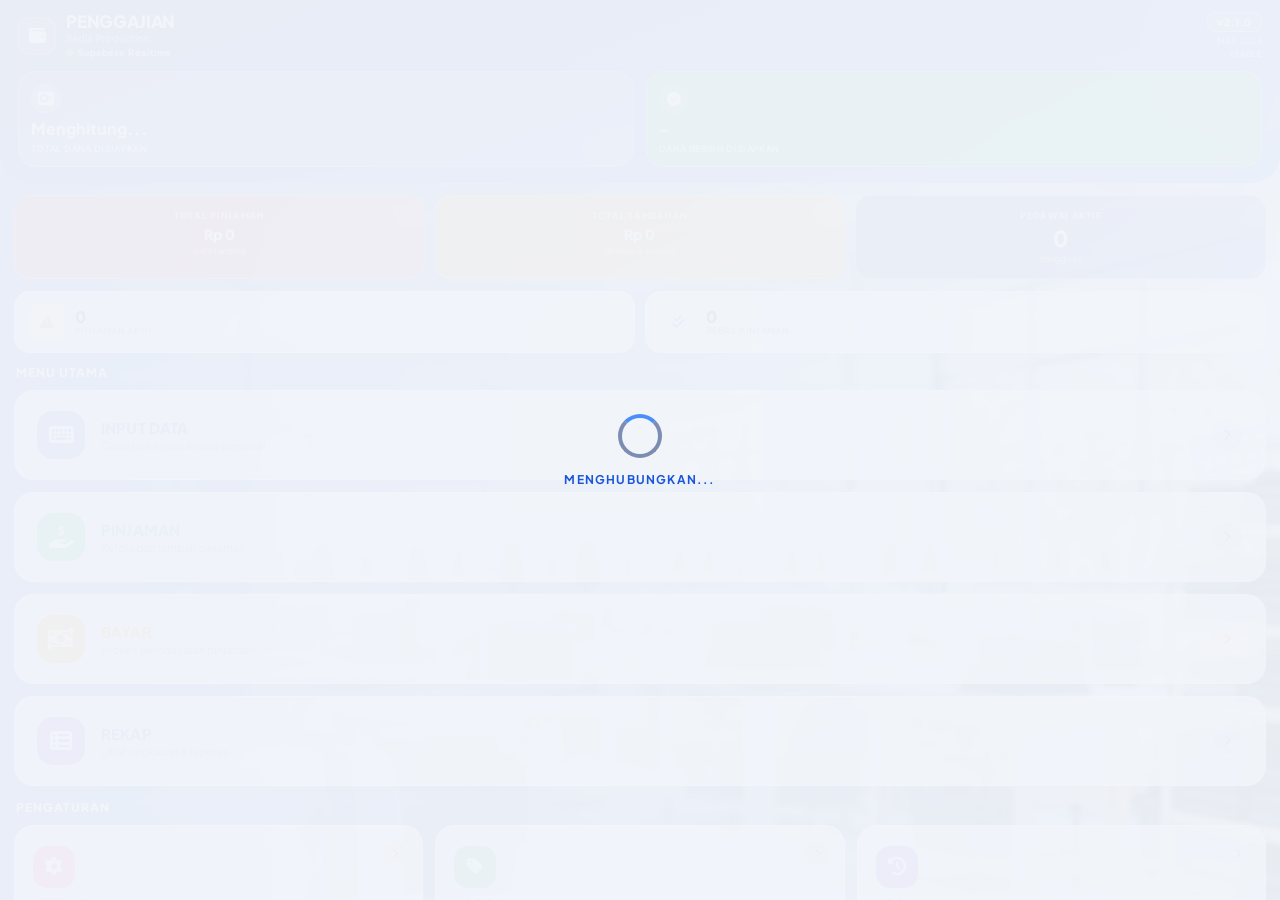
==== index.html @ 23c81672 "Update index.html" ====
<!DOCTYPE html>
<html lang="id">
<head>
  <meta charset="UTF-8">
  <meta name="viewport" content="width=device-width, initial-scale=1.0">
  <title>Payroll Radja</title>
  <link rel="manifest" href="./manifest.json">
  <meta name="theme-color" content="#1A2A8C">
  <meta name="mobile-web-app-capable" content="yes">
  <meta name="apple-mobile-web-app-capable" content="yes">
  <meta name="apple-mobile-web-app-status-bar-style" content="default">
  <meta name="apple-mobile-web-app-title" content="Payroll Radja">
  <meta name="msapplication-navbutton-color" content="#1A2A8C">
  <meta name="msapplication-starturl" content="./">
  <link rel="apple-touch-icon" sizes="192x192" href="./icon-192.png">
  <link rel="preconnect" href="https://fonts.googleapis.com">
  <link rel="preconnect" href="https://fonts.gstatic.com" crossorigin>
  <link rel="preconnect" href="https://cdnjs.cloudflare.com" crossorigin>
  <link rel="dns-prefetch" href="//fonts.googleapis.com">
  <link rel="dns-prefetch" href="//cdnjs.cloudflare.com">
  <link rel="preload" href="https://fonts.googleapis.com/css2?family=Plus+Jakarta+Sans:wght@400;500;600;700;800;900&display=swap" as="style" onload="this.onload=null;this.rel='stylesheet'">
  <noscript><link rel="stylesheet" href="https://fonts.googleapis.com/css2?family=Plus+Jakarta+Sans:wght@400;500;600;700;800;900&display=swap"></noscript>
  <script>
    (function () {
      function loadStyle(url, id) {
        if (document.querySelector('link[' + id + ']')) return;
        const link = document.createElement('link');
        link.rel = 'stylesheet';
        link.href = url;
        link.setAttribute(id, 'true');
        document.head.appendChild(link);
      }

      function loadScript(url, id) {
        if (document.querySelector('script[' + id + ']')) return;
        const script = document.createElement('script');
        script.src = url;
        script.async = true;
        script.setAttribute(id, 'true');
        document.head.appendChild(script);
      }

      window.ensureFaCss = function () {
        loadStyle('https://cdnjs.cloudflare.com/ajax/libs/font-awesome/6.5.1/css/all.min.css', 'data-fa-css');
      };

      window.ensureHtml2Canvas = function () {
        return new Promise((resolve, reject) => {
          if (window.html2canvas) {
            resolve(window.html2canvas);
            return;
          }

          const existing = document.querySelector('script[data-html2canvas]');
          if (existing) {
            existing.addEventListener('load', () => resolve(window.html2canvas), { once: true });
            existing.addEventListener('error', () => reject(new Error('Failed to load html2canvas')), { once: true });
            return;
          }

          const script = document.createElement('script');
          script.src = 'https://cdnjs.cloudflare.com/ajax/libs/html2canvas/1.4.1/html2canvas.min.js';
          script.async = true;
          script.setAttribute('data-html2canvas', 'true');
          script.onload = () => resolve(window.html2canvas);
          script.onerror = () => reject(new Error('Failed to load html2canvas'));
          document.head.appendChild(script);
        });
      };

      if (window.requestIdleCallback) {
        window.requestIdleCallback(function () {
          window.ensureFaCss();
        }, { timeout: 1500 });
      } else {
        setTimeout(window.ensureFaCss, 500);
      }
    })();
  </script>
  <style>
    /* ===== ROOT VARIABLES – DEEP BLUE THEME ===== */
    :root {
      --bg: #F2F5FA;
      --bg2: #E8EEF5;
      --card: rgba(255,255,255,.82);
      --card2: rgba(255,255,255,.72);
      --primary: #4B8EF8;
      --primary2: #6BA3FF;
      --primary3: #1A56DB;
      --primaryDim: #E0EAFF;
      --primaryDark: #0D2B6E;
      --text: #1A2340;
      --text2: #2C3A5A;
      --muted: #7B8DB0;
      --border: #DDE4F0;
      --shadow: 0 4px 20px rgba(26, 86, 219, 0.12);
      --shadow2: 0 8px 36px rgba(26, 86, 219, 0.18);
      --red: #EF4444;
      --green: #10B981;
      --safe-top: env(safe-area-inset-top, 0px);
      --safe-bottom: env(safe-area-inset-bottom, 0px);

      /* Home header gradient */
      --header-grad: linear-gradient(160deg, #1A2A8C 0%, #2347D8 55%, #3B7BF8 100%);
      /* Card accent colors */
      --accent-green: #22C55E;
      --accent-orange: #F59E0B;
      --accent-purple: #8B5CF6;
      --accent-teal: #14B8A6;
    }

    * { margin:0; padding:0; box-sizing:border-box; -webkit-tap-highlight-color:transparent }
    html, body {
      width:100%; height:100vh; height:100dvh;
      background: var(--bg);
      color: var(--text);
      font-family: 'Plus Jakarta Sans', sans-serif;
      overflow:hidden;
    }
    html { background:var(--bg); }
    body {
      background:
        linear-gradient(90deg, #1A56DB 0%, rgba(26,86,219,.86) 24%, rgba(26,86,219,.48) 58%, rgba(26,86,219,0) 100%),
        url('./payroll-background.jpg') center / cover no-repeat;
    }

    /* ===== LOADING ===== */
    .loading-overlay {
      position:fixed; inset:0;
      background:rgba(242,245,250,.96);
      display:none; justify-content:center; align-items:center;
      z-index:9999999; flex-direction:column; gap:14px;
    }
    .loading-overlay.active { display:flex }
    .spin-ring {
      width:44px; height:44px;
      border:4px solid var(--muted);
      border-top-color: var(--primary);
      border-radius:50%;
      animation:spin .7s linear infinite;
    }
    @keyframes spin { to { transform:rotate(360deg) } }
    .loading-text { color:var(--primary3); font-size:12px; font-weight:700; letter-spacing:.1em; text-transform:uppercase; }

    /* ===== TOAST ===== */
    .toast {
      position:fixed; top:calc(18px + var(--safe-top)); left:50%;
      transform:translateX(-50%) translateY(-80px);
      background:linear-gradient(135deg, var(--primary3), var(--primary));
      color:#fff;
      padding:11px 24px; border-radius:99px;
      font-size:13px; font-weight:600;
      z-index:9999999;
      transition:.35s cubic-bezier(.34,1.56,.64,1);
      opacity:0; white-space:nowrap; pointer-events:none;
      box-shadow:var(--shadow2);
    }
    .toast.show { transform:translateX(-50%) translateY(0); opacity:1 }

    /* ===== HOME PAGE ===== */
    .home-page {
      width:100%; height:100vh; height:100dvh;
      display:flex; flex-direction:column;
      background: transparent;
      overflow:hidden;
    }

    /* HOME HEADER (blue gradient, like reference image) */
    .home-header {
      background: var(--header-grad);
      padding: 0 18px 16px;
      padding-top: calc(12px + var(--safe-top));
      flex-shrink: 0;
      position: relative;
      overflow: hidden;
      border-radius: 0 0 28px 28px;
    }
    .home-header::before {
      content:'';
      position:absolute; top:-40px; right:-40px;
      width:180px; height:180px;
      border-radius:50%;
      background: rgba(255,255,255,.06);
    }
    .home-header::after {
      content:'';
      position:absolute; top:20px; right:30px;
      width:100px; height:100px;
      border-radius:50%;
      background: rgba(255,255,255,.04);
    }

    /* BRAND ROW inside header */
    .home-brand {
      display:flex; align-items:center; gap:10px;
      margin-bottom: 12px;
      position: relative; z-index:1;
    }
    .brand-icon {
      width:38px; height:38px;
      background:rgba(255,255,255,.20);
      border-radius:12px;
      display:flex; align-items:center; justify-content:center;
      color:#fff; font-size:17px; flex-shrink:0;
      border: 1px solid rgba(255,255,255,.25);
    }
    .brand-title { font-size:17px; font-weight:900; color:#fff; line-height:1; letter-spacing:-.01em }
    .brand-sub { font-size:10px; color:rgba(255,255,255,.7); font-weight:500; margin-top:2px; }
    .brand-badge {
      display:flex; align-items:center; gap:4px;
      font-size:9px; color:rgba(255,255,255,.8);
      font-weight:700; letter-spacing:.06em; margin-top:3px;
    }
    .brand-badge i { color:#22C55E; }

    /* SUMMARY CARDS (inside blue header) */
    .summary-row {
      display:grid; grid-template-columns:1fr 1fr; gap:12px;
      position:relative; z-index:1;
    }
    .summary-card {
      border-radius:18px; padding:12px;
      display:flex; flex-direction:column; gap:5px;
    }
    .summary-card.blue-card {
      background: rgba(255,255,255,.15);
      border: 1px solid rgba(255,255,255,.25);
      color:#fff;
      position:relative; overflow:hidden;
    }
    .summary-card.blue-card::after {
      content:'';
      position:absolute;
      bottom:-12px; right:-8px;
      width:60px; height:60px;
      background:rgba(255,255,255,.08);
      border-radius:50%;
    }
    .summary-card.blue-card .sc-icon {
      background:rgba(255,255,255,.25);
      color:#fff;
    }
    .summary-card.green-card {
      background: linear-gradient(135deg, #1EAA6A, #22C55E);
      color:#fff;
      box-shadow: 0 6px 20px rgba(34,197,94,.30);
    }
    .summary-card.green-card .sc-icon {
      background:rgba(255,255,255,.25);
      color:#fff;
    }
    .sc-icon {
      width:30px; height:30px; border-radius:50%;
      display:flex; align-items:center; justify-content:center;
      font-size:14px;
    }
    .sc-val { font-size:16px; font-weight:800; line-height:1.2; word-break:break-all; }
    .sc-label { font-size:9px; font-weight:700; opacity:.85; letter-spacing:.04em; text-transform:uppercase; }

    /* SCROLL BODY */
    .home-body {
      flex:1; overflow-y:auto; overflow-x:hidden;
      padding: 12px 14px;
      padding-bottom: calc(14px + var(--safe-bottom));
      display:flex; flex-direction:column;
      gap:8px;
    }

    /* MENU CARDS – full-width row style (like reference) */
    .menu-section-title {
      align-self:flex-start;
      font-size:12px; font-weight:900; color:#fff;
      letter-spacing:.08em; text-transform:uppercase;
      margin-bottom:2px; padding:0 2px;
      text-shadow:0 1px 3px rgba(13,43,110,.8);
    }
    .menu-grid {
      display:flex;
      flex-direction:column;
      gap:12px;
      width:100%;
    }
    .menu-grid-bottom {
      display:grid;
      grid-template-columns:repeat(3, minmax(0, 1fr));
      gap:12px;
      width:100%;
    }

    /* MENU CARD – row layout like reference image */
    .menu-card {
      background:#fff;
      border-radius:20px;
      padding:20px 22px;
      box-shadow: 0 2px 12px rgba(26,86,219,.08);
      border:1px solid rgba(26,86,219,.06);
      display:flex;
      flex-direction:row;
      align-items:center;
      gap:16px;
      cursor:pointer;
      transition:transform .15s, box-shadow .15s;
      position:relative;
      overflow:hidden;
      width:100%;
      min-height:64px;
    }
    .menu-card:active { transform:scale(.98); box-shadow:none }

    .menu-card .m-icon {
      width:48px; height:48px;
      border-radius:16px;
      display:flex; align-items:center; justify-content:center;
      font-size:22px; flex-shrink:0;
    }
    /* Per-card icon colors */
    .menu-card.card-input .m-icon { background: var(--primary3); color: #EEF3FF; }
    .menu-card.card-pinjaman .m-icon { background: #059669; color: #D1FAE5; }
    .menu-card.card-bayar .m-icon { background: #D97706; color: #FEF3C7; }
    .menu-card.card-rekap .m-icon { background: #7C3AED; color: #EDE9FE; }

    /* Label color accent */
    .menu-card.card-input .m-label { color: var(--primary3); }
    .menu-card.card-pinjaman .m-label { color: #059669; }
    .menu-card.card-bayar .m-label { color: #D97706; }
    .menu-card.card-rekap .m-label { color: #7C3AED; }

    .menu-card .m-text { flex:1; min-width:0 }
    .menu-card .m-label { font-size:15px; font-weight:800; letter-spacing:.01em }
    .menu-card .m-sub { font-size:11px; color:var(--muted); font-weight:500; margin-top:2px }
    .menu-card .m-arrow {
      width:32px; height:32px;
      border-radius:50%;
      display:flex; align-items:center; justify-content:center;
      font-size:12px; flex-shrink:0;
    }
    .menu-card.card-input .m-arrow { background:#EEF3FF; color:var(--primary3); }
    .menu-card.card-pinjaman .m-arrow { background:#D1FAE5; color:#059669; }
    .menu-card.card-bayar .m-arrow { background:#FEF3C7; color:#D97706; }
    .menu-card.card-rekap .m-arrow { background:#EDE9FE; color:#7C3AED; }

    /* REKAP background decoration */
    /* .menu-card.card-rekap {
      background: linear-gradient(135deg, #ffffff, #ffffff);
      border-color: rgba(255, 255, 255, 0.12);
    } */

    /* Watermark ikon dekoratif di pojok kanan-bawah card */
    .m-watermark {
      position:absolute;
      right:-14px; bottom:-18px;
      font-size:76px;
      opacity:.07;
      transform:rotate(-12deg);
      pointer-events:none;
      line-height:1;
      z-index:0;
    }
    .menu-card > *:not(.m-watermark) { position:relative; z-index:1; }
    .menu-card.card-input .m-watermark { color: var(--primary3); }
    .menu-card.card-pinjaman .m-watermark { color: #059669; }
    .menu-card.card-bayar .m-watermark { color: #D97706; }
    .menu-card.card-rekap .m-watermark { color: #7C3AED; }

    /* HIGHLIGHTED MENU CARD (old, keep for backward compat) */
    .menu-card.highlight {
      background:linear-gradient(135deg, var(--primary3), var(--primary)) !important;
      box-shadow:0 6px 20px rgba(26,86,219,.30) !important;
      border-color:transparent !important;
    }
    .menu-card.highlight .m-icon {
      background:rgba(255,255,255,.22) !important;
      color:#fff !important;
    }
    .menu-card.highlight .m-label { color:#fff !important; }
    .menu-card.highlight .m-sub { color:rgba(255,255,255,.75) !important; }

    /* SMALL MENU CARDS (Setting & Harga) */
    .menu-card-sm {
      background:#fff;
      border-radius:20px;
      padding:20px 18px;
      box-shadow: 0 2px 12px rgba(26,86,219,.08);
      border:1px solid rgba(26,86,219,.06);
      display:flex;
      flex-direction:column;
      align-items:flex-start;
      gap:8px;
      cursor:pointer;
      transition:transform .15s, box-shadow .15s;
      position:relative;
      overflow:hidden;
      width:100%;
      min-height:80px;
    }
    .menu-card-sm:active { transform:scale(.97); box-shadow:none }
    .menu-card-sm.card-setting .m-icon { background:#E11D78; color:#FFE4F0; }
    .menu-card-sm.card-harga .m-icon { background:#0D9488; color:#CCFBF1; }
    .menu-card-sm.card-log .m-icon { background:#7C3AED; color:#EDE9FE; }
    .menu-card-sm .m-icon {
      width:42px; height:42px;
      border-radius:14px;
      display:flex; align-items:center; justify-content:center;
      font-size:18px;
    }

    .menu-card-sm .m-label { font-size:13px; font-weight:800; color:var(--text); letter-spacing:.01em }
    .menu-card-sm.card-setting .m-label { color:#E11D78; }
    .menu-card-sm.card-harga .m-label { color:#0D9488; }
    .menu-card-sm.card-log .m-label { color:#7C3AED; }
    .menu-card-sm .m-sub { font-size:10px; color:var(--muted); font-weight:500 }
    .menu-card-sm .m-arrow-sm {
      position:absolute; top:14px; right:14px;
      width:26px; height:26px; border-radius:50%;
      display:flex; align-items:center; justify-content:center;
      font-size:10px;
    }
    .menu-card-sm.card-setting .m-arrow-sm { background:#FFE4F0; color:#E11D78; }
    .menu-card-sm.card-harga .m-arrow-sm { background:#CCFBF1; color:#0D9488; }
    .menu-card-sm.card-log .m-arrow-sm { background:#EDE9FE; color:#7C3AED; }

    .menu-card-sm .m-watermark {
      position:absolute;
      right:-10px; bottom:-12px;
      font-size:52px;
      opacity:.08;
      transform:rotate(-12deg);
      pointer-events:none;
      line-height:1;
      z-index:0;
    }
    .menu-card-sm > *:not(.m-watermark) { position:relative; z-index:1; }
    .menu-card-sm.card-setting .m-watermark { color:#E11D78; }
    .menu-card-sm.card-harga .m-watermark { color:#0D9488; }
    .menu-card-sm.card-log .m-watermark { color:#7C3AED; }

    /* ===== CSS POPUP UNIVERSAL — SEMUA POPUP DARI BAWAH ===== */
/* ============================================================
   ===== CSS POPUP SYSTEM — PINJAMAN & BAYAR =====
   ============================================================ */

/* ===== OVERLAY ===== */
.popup {
  position: fixed;
  inset: 0;
  background: rgba(13, 43, 110, 0.55);
  display: none;
  justify-content: center;
  align-items: flex-end;
  z-index: 99999;
  padding: 0;
  opacity: 0;
  transition: opacity 0.2s ease-out;
}

.popup.active {
  display: flex !important;
  opacity: 1;
}

/* ===== SHEET (DARI BAWAH) ===== */
.popup-sheet {
  width: 100%;
  max-width: 480px;
  background: #fff;
  border-radius: 20px 20px 0 0;
  position: relative;
  overflow: hidden;
  display: flex;
  flex-direction: column;
  max-height: 85vh;
  max-height: 85dvh;
  transform: translateY(0);
  transition: transform 0.25s cubic-bezier(0.25, 0.46, 0.45, 0.94);
  box-shadow: 0 -8px 32px rgba(13, 43, 110, 0.2);
}

.popup-sheet.entering {
  transform: translateY(100%);
}

/* Modifier untuk popup dengan latar belakang berbeda */
.popup-sheet-details {
  background: var(--bg); /* #F2F5FA */
}

/* ===== HEADER ===== */
.popup-header {
  position: relative;
  flex-shrink: 0;
  z-index: 2;
}

.popup-header-bg {
  padding: 16px 20px 24px;
  position: relative;
  overflow: hidden;
}

.popup-header-blue {
  background: linear-gradient(135deg, #1A2A8C 0%, #2347D8 50%, #3B7BF8 100%);
}

.popup-header-bg::after {
  content: '';
  position: absolute;
  top: -40%;
  right: -10%;
  width: 140px;
  height: 140px;
  border-radius: 50%;
  background: rgba(255, 255, 255, 0.06);
  pointer-events: none;
}

.popup-header-content {
  display: flex;
  align-items: center;
  gap: 12px;
  position: relative;
  z-index: 1;
}

.popup-header-icon {
  width: 44px;
  height: 44px;
  border-radius: 12px;
  background: rgba(255, 255, 255, 0.2);
  border: 1px solid rgba(255, 255, 255, 0.3);
  display: flex;
  align-items: center;
  justify-content: center;
  color: #fff;
  font-size: 20px;
  flex-shrink: 0;
}

.popup-header-text {
  flex: 1;
  min-width: 0;
}

.popup-header-title {
  font-size: 20px;
  font-weight: 900;
  color: #fff;
  letter-spacing: -0.02em;
  line-height: 1.2;
}

.popup-header-subtitle {
  font-size: 11px;
  color: rgba(255, 255, 255, 0.75);
  font-weight: 500;
  margin-top: 2px;
}

.popup-header-close {
  position: absolute;
  top: 12px;
  right: 14px;
  width: 34px;
  height: 34px;
  border-radius: 10px;
  background: rgba(255, 255, 255, 0.15);
  border: 1px solid rgba(255, 255, 255, 0.25);
  color: #fff;
  font-size: 14px;
  cursor: pointer;
  display: flex;
  align-items: center;
  justify-content: center;
  transition: background 0.1s;
  z-index: 2;
}

.popup-header-close:active {
  background: rgba(255, 255, 255, 0.3);
}

/* ===== WAVE ===== */
.popup-header-wave {
  position: absolute;
  bottom: -1px;
  left: 0;
  right: 0;
  height: 16px;
  line-height: 0;
}

.popup-header-wave svg {
  width: 100%;
  height: 100%;
  fill: #fff;
}

/* ===== BODY ===== */
.popup-body {
  flex: 1;
  overflow-y: auto;
  padding: 14px 18px;
  padding-bottom: 4px;
  -webkit-overflow-scrolling: touch;
  scroll-behavior: smooth;
}

/* ===== INFO CARD ===== */
.popup-info {
  border-radius: 12px;
  padding: 10px 12px;
  display: flex;
  align-items: flex-start;
  gap: 8px;
  margin-bottom: 14px;
}

.popup-info-blue {
  background: linear-gradient(135deg, #E0EAFF 0%, #F0F7FF 100%);
  border: 1.5px solid rgba(26, 86, 219, 0.12);
}

.popup-info-icon {
  width: 24px;
  height: 24px;
  border-radius: 8px;
  display: flex;
  align-items: center;
  justify-content: center;
  color: #fff;
  font-size: 11px;
  flex-shrink: 0;
}

.popup-info-icon-blue { background: #1A56DB; }

.popup-info-text {
  font-size: 10px;
  font-weight: 600;
  line-height: 1.5;
  padding-top: 2px;
}

.popup-info-text-blue { color: #1A56DB; }

/* ===== FORM GROUPS ===== */
.popup-form-group {
  margin-bottom: 14px;
}

.popup-form-group.hidden {
  display: none !important;
}

.popup-form-group.visible {
  display: block !important;
  animation: popupFieldShow 0.2s ease-out;
}

@keyframes popupFieldShow {
  from { opacity: 0; transform: translateY(-5px); }
  to { opacity: 1; transform: translateY(0); }
}

.popup-label {
  display: flex;
  align-items: center;
  gap: 6px;
  font-size: 10px;
  font-weight: 800;
  letter-spacing: 0.08em;
  text-transform: uppercase;
  color: #7B8DB0;
  margin-bottom: 6px;
}

.popup-label i {
  color: #4B8EF8;
  font-size: 11px;
  width: 14px;
  text-align: center;
}

.popup-label-row {
  justify-content: space-between;
}

.popup-label-action {
  display: flex;
  align-items: center;
  gap: 4px;
  border: none;
  background: none;
  color: #4B8EF8;
  font-size: 10px;
  font-weight: 800;
  letter-spacing: 0.04em;
  text-transform: none;
  font-family: 'Plus Jakarta Sans', sans-serif;
  cursor: pointer;
  padding: 2px 0;
}

.popup-label-action.hidden {
  display: none !important;
}

.popup-label-action:active {
  opacity: 0.6;
}

.popup-field-locked .popup-select:disabled {
  background: #EEF3FF;
  border-color: #C7D7F5;
  color: #4B5E8A;
  opacity: 0.85;
}

/* ===== SELECT ===== */
.popup-select-wrap {
  position: relative;
}

.popup-select {
  width: 100%;
  padding: 12px 40px 12px 14px;
  border: 2px solid #DDE4F0;
  border-radius: 12px;
  background: #F7F9FC;
  font-size: 15px;
  font-family: 'Plus Jakarta Sans', sans-serif;
  font-weight: 600;
  color: #1A2340;
  outline: none;
  appearance: none;
  -webkit-appearance: none;
  transition: border-color 0.15s, box-shadow 0.15s;
  cursor: pointer;
}

.popup-select:focus {
  border-color: #4B8EF8;
  box-shadow: 0 0 0 3px rgba(75, 142, 248, 0.12);
  background: #fff;
}

.popup-select:disabled {
  opacity: 0.5;
  cursor: not-allowed;
  background: #E8EEF5;
}

.popup-select-arrow {
  position: absolute;
  right: 14px;
  top: 50%;
  transform: translateY(-50%);
  color: #7B8DB0;
  font-size: 11px;
  pointer-events: none;
}

.popup-input-prefix {
  position: absolute;
  left: 14px;
  font-size: 13px;
  font-weight: 700;
  color: #1A56DB;
  pointer-events: none;
  z-index: 1;
}

.popup-input {
  width: 100%;
  padding: 12px 14px 12px 44px;
  border: 2px solid #DDE4F0;
  border-radius: 12px;
  background: #F7F9FC;
  font-size: 16px;
  font-family: 'Plus Jakarta Sans', sans-serif;
  font-weight: 700;
  color: #1A2340;
  outline: none;
  transition: border-color 0.15s, box-shadow 0.15s;
}

.popup-input:focus {
  border-color: #4B8EF8;
  box-shadow: 0 0 0 3px rgba(75, 142, 248, 0.12);
  background: #fff;
}

.popup-input:disabled {
  opacity: 0.5;
  cursor: not-allowed;
  background: #E8EEF5;
}

.popup-input[readonly] {
  background: #E8EEF5;
  color: #7B8DB0;
}

.popup-input::placeholder {
  color: #7B8DB0;
  font-weight: 500;
}

.popup-hint {
  font-size: 10px;
  color: #7B8DB0;
  margin-top: 4px;
  font-weight: 500;
  padding-left: 4px;
}

.popup-hint.hidden {
  display: none !important;
}

.popup-quick.hidden {
  display: none !important;
}

.popup-quick-btn.active {
  background: linear-gradient(135deg, #1A56DB, #4B8EF8);
  color: #fff;
  border-color: #1A56DB;
}

.popup-toggle-track.active {
  background: #EF4444;
}

.popup-toggle-track.active .popup-toggle-thumb {
  left: 26px;
}

.popup-pinj-info.show {
  display: flex;
}

.popup-pinj-info-val.lunas { color: #10B981; }
.popup-pinj-info-val.warning { color: #EF4444; }

/* ===== FOOTER ===== */
.popup-footer {
  padding: 10px 18px;
  padding-bottom: calc(10px + var(--safe-bottom));
  background: #fff;
  border-top: 1px solid #DDE4F0;
  display: flex;
  flex-direction: column;
  gap: 6px;
  flex-shrink: 0;
  z-index: 3;
}

.popup-btn-primary {
  width: 100%;
  padding: 12px;
  border: none;
  border-radius: 12px;
  color: #fff;
  font-size: 14px;
  font-weight: 800;
  font-family: 'Plus Jakarta Sans', sans-serif;
  cursor: pointer;
  display: flex;
  align-items: center;
  justify-content: center;
  gap: 8px;
  transition: opacity 0.15s, transform 0.1s;
}

.popup-btn-primary-blue {
  background: linear-gradient(135deg, #1A56DB, #4B8EF8);
  box-shadow: 0 4px 16px rgba(26, 86, 219, 0.28);
}

.popup-btn-primary:active:not(:disabled) {
  transform: scale(0.97);
}

.popup-btn-primary:disabled {
  opacity: 0.4;
  cursor: not-allowed;
  background: #7B8DB0 !important;
  box-shadow: none;
}

.popup-btn-ghost {
  width: 100%;
  padding: 10px;
  border: 1.5px solid #DDE4F0;
  border-radius: 12px;
  background: #F7F9FC;
  color: #7B8DB0;
  font-size: 13px;
  font-weight: 700;
  font-family: 'Plus Jakarta Sans', sans-serif;
  cursor: pointer;
  transition: all 0.15s;
}

.popup-btn-ghost:active {
  transform: scale(0.97);
  border-color: #4B8EF8;
  color: #1A56DB;
}

/* ===== TAMBAH PINJAMAN BARU (ADD-MORE) ===== */
.popup-add-more-row {
  display: flex;
  justify-content: center;
  margin: 4px 0 14px;
}

.popup-add-more-row.hidden {
  display: none !important;
}

.popup-btn-add-more {
  display: flex;
  align-items: center;
  gap: 8px;
  padding: 10px 18px;
  border: 2px dashed #4B8EF8;
  border-radius: 14px;
  background: rgba(75, 142, 248, 0.08);
  color: #1A56DB;
  font-size: 12px;
  font-weight: 800;
  letter-spacing: 0.04em;
  font-family: 'Plus Jakarta Sans', sans-serif;
  cursor: pointer;
  transition: all 0.15s;
}

.popup-btn-add-more:active {
  transform: scale(0.96);
  background: rgba(75, 142, 248, 0.16);
}

.popup-btn-add-more-pulse {
  animation: pinAddMorePulse 0.3s ease-in-out 2;
}

@keyframes pinAddMorePulse {
  0%, 100% {
    box-shadow: 0 0 0 0 rgba(220, 38, 38, 0.35);
    border-color: #4B8EF8;
  }
  50% {
    box-shadow: 0 0 0 6px rgba(220, 38, 38, 0.18);
    border-color: #DC2626;
  }
}

.popup-btn-add-more i {
  width: 20px;
  height: 20px;
  border-radius: 50%;
  background: #1A56DB;
  color: #fff;
  font-size: 11px;
  display: flex;
  align-items: center;
  justify-content: center;
  flex-shrink: 0;
}

.pin-draft-list {
  display: flex;
  flex-direction: column;
  gap: 8px;
  margin-bottom: 14px;
}

.pin-draft-item {
  display: flex;
  align-items: center;
  gap: 10px;
  background: #F7F9FC;
  border: 1.5px solid #E3E9F3;
  border-radius: 12px;
  padding: 10px 12px;
  animation: popupFieldShow 0.2s ease-out;
}

.pin-draft-item-icon {
  width: 32px;
  height: 32px;
  border-radius: 50%;
  background: rgba(75, 142, 248, 0.12);
  color: #1A56DB;
  display: flex;
  align-items: center;
  justify-content: center;
  font-size: 13px;
  flex-shrink: 0;
}

.pin-draft-item-info {
  flex: 1;
  min-width: 0;
}

.pin-draft-item-name {
  font-size: 13px;
  font-weight: 800;
  color: #1A2340;
  white-space: nowrap;
  overflow: hidden;
  text-overflow: ellipsis;
}

.pin-draft-item-meta {
  font-size: 11px;
  font-weight: 600;
  color: #7B8DB0;
  margin-top: 1px;
}

.pin-draft-item-amount {
  font-size: 13px;
  font-weight: 800;
  color: #1A56DB;
  white-space: nowrap;
  flex-shrink: 0;
}

.pin-draft-item-remove {
  width: 26px;
  height: 26px;
  border-radius: 50%;
  border: none;
  background: #FDE8E8;
  color: #DC2626;
  font-size: 11px;
  display: flex;
  align-items: center;
  justify-content: center;
  cursor: pointer;
  flex-shrink: 0;
}

.pin-draft-item-remove:active {
  transform: scale(0.9);
}

.pin-draft-total {
  display: flex;
  justify-content: space-between;
  align-items: center;
  padding: 10px 12px;
  background: rgba(75, 142, 248, 0.08);
  border-radius: 12px;
  margin-bottom: 14px;
}

.pin-draft-total.hidden {
  display: none !important;
}

.pin-draft-total-label {
  font-size: 11px;
  font-weight: 800;
  letter-spacing: 0.06em;
  text-transform: uppercase;
  color: #1A56DB;
}

.pin-draft-total-value {
  font-size: 15px;
  font-weight: 900;
  color: #1A56DB;
}

/* ===== KEYBOARD ===== */
.popup-sheet.keyboard-active {
  max-height: 50vh;
  max-height: 50dvh;
  transition: transform 0.15s ease, max-height 0.15s ease;
}

/* ===== RESPONSIVE ===== */
@media (max-width: 390px) {
  .popup-header-title { font-size: 18px; }
  .popup-header-icon { width: 40px; height: 40px; font-size: 18px; }
  .popup-body { padding: 12px 14px; }
}

@media (max-height: 700px) {
  .popup-sheet { max-height: 90vh; max-height: 90dvh; }
  .popup-header-bg { padding: 14px 14px 20px; }
}

    @keyframes slideDown {
      from { transform:translateY(-100%) }
      to { transform:translateY(0) }
    }

.rc-overlay.active {
  display: flex;
}

.rc-card {
  width: 100%;
  max-width: 420px;
  background: #F2F5FA;
  border-radius: 24px 24px 0 0;
  overflow: hidden;
  display: flex;
  flex-direction: column;
  max-height: 85vh;
  max-height: 85dvh;
  animation: slideUp 0.3s cubic-bezier(0.25, 0.46, 0.45, 0.94);
  box-shadow: 0 -8px 40px rgba(13, 43, 110, 0.25);
}

.rc-head {
  background: linear-gradient(135deg, #1A2A8C 0%, #2347D8 50%, #3B7BF8 100%);
  padding: 14px 18px 20px;
  padding-top: calc(12px + var(--safe-top));
  position: relative;
  overflow: hidden;
  flex-shrink: 0;
}

.rc-head::before {
  content: '';
  position: absolute;
  top: -30px;
  right: -30px;
  width: 120px;
  height: 120px;
  border-radius: 50%;
  background: rgba(255,255,255,0.08);
}

.rc-head::after {
  content: '';
  position: absolute;
  bottom: -1px;
  left: 0;
  right: 0;
  height: 20px;
  background: #F2F5FA;
  border-radius: 20px 20px 0 0;
}

.rc-nama {
  font-size: 24px;
  font-weight: 900;
  color: #fff;
  line-height: 1;
  letter-spacing: -0.02em;
  position: relative;
  z-index: 1;
}

.rc-bagian {
  position: absolute;
  top: calc(16px + var(--safe-top));
  right: 20px;
  font-size: 11px;
  font-weight: 800;
  color: rgba(255,255,255,0.85);
  text-transform: uppercase;
  letter-spacing: 0.08em;
  background: rgba(255,255,255,0.15);
  padding: 4px 12px;
  border-radius: 8px;
  border: 1px solid rgba(255,255,255,0.2);
  z-index: 1;
}

.rc-period {
  font-size: 11px;
  color: rgba(255,255,255,0.7);
  font-weight: 600;
  margin-top: 6px;
  letter-spacing: 0.04em;
  position: relative;
  z-index: 1;
}

.rc-body {
  flex: 1;
  overflow-y: auto;
  padding: 10px 12px;
  padding-bottom: 8px;
  -webkit-overflow-scrolling: touch;
}

@media (max-width: 390px) {
  .rc-nama { font-size: 28px; }
}

@media (max-height: 700px) {
  .rc-card { max-height: 96vh; max-height: 96dvh; }
  .rc-head { padding: 16px 20px 24px; }
}
    /* FORM */
    .form-group label {
      display:block; font-size:11px; font-weight:700;
      letter-spacing:.07em; text-transform:uppercase;
      color:var(--muted); margin-bottom:6px;
    }
    .form-group select, .form-group input {
      width:100%; padding:16px 14px;
      border:1.5px solid var(--muted);
      border-radius:12px;
      background:var(--card2);
      outline:none;
      font-size:17px; font-family:inherit;
      font-weight:500; color:var(--text);
      transition:border-color .2s;
      appearance:none; -webkit-appearance:none;
    }
    .form-group select:focus, .form-group input:focus {
      border-color:var(--primary);
      box-shadow:0 0 0 3px rgba(0,180,216,.15);
      background:var(--card);
    }
    .form-group select:disabled, .form-group input:disabled {
      opacity:.4; cursor:not-allowed;
    }
    .form-group input[readonly] { opacity:.55; cursor:not-allowed }

    /* BUTTONS */
    
    .btn:active { transform:scale(.98) }

    .btn:disabled { opacity:.35; cursor:not-allowed }

    /* ===== PAGE ===== */
    .page {
      position:fixed; inset:0;
      background-color:var(--bg);
      background-image:
        linear-gradient(90deg, #1A56DB 0%, rgba(26,86,219,.86) 24%, rgba(26,86,219,.48) 58%, rgba(26,86,219,0) 100%),
        url('./payroll-background.jpg');
      background-position:center;
      background-size:cover;
      background-repeat:no-repeat;
      z-index:9999;
      display:none; flex-direction:column;
    }
    .page.active { display:flex }

    .page-header {
      padding:14px 16px;
      padding-top:calc(14px + var(--safe-top));
      display:flex; align-items:center; gap:12px;
      background: var(--header-grad);
      box-shadow:0 4px 20px rgba(26,86,219,.25);
      flex-shrink:0;
    }
    .page-back {
      background:rgba(255,255,255,.20);
      border:none; border-radius:11px;
      width:38px; height:38px;
      display:flex; align-items:center; justify-content:center;
      font-size:14px; color:#fff; cursor:pointer;
    }
    .page-title { font-size:20px; font-weight:900; color:#fff; letter-spacing:-.01em }

    .page-body {
      flex:1; overflow-y:auto;
      padding:14px 16px;
      padding-bottom:calc(90px + var(--safe-bottom));
    }

    /* BOTTOM BACK BAR */
    .back-bar {
      position:sticky; bottom:0; left:0; right:0;
      padding:10px 16px;
      padding-bottom:calc(10px + var(--safe-bottom));
      background:#fff;
      border-top:1px solid var(--muted);
      box-shadow:0 -4px 20px rgba(26,86,219,.10);
      flex-shrink:0;
    }
    .back-bar-btn {
      width:100%;
      border:none;
      background:linear-gradient(135deg, var(--primary3), var(--primary));
      color:#fff;
      border-radius:50px;
      padding:14px;
      font-size:14px; font-weight:800;
      font-family:inherit;
      cursor:pointer;
      display:flex; align-items:center; justify-content:center; gap:10px;
      box-shadow:0 4px 16px rgba(26,86,219,.28);
      transition:opacity .15s, transform .1s;
      letter-spacing:.02em;
    }
    .back-bar-btn:active { transform:scale(.98); opacity:.9; }

    /* SETTINGS */
    .setting-section {
      font-size:10px; font-weight:800; letter-spacing:.1em;
      text-transform:uppercase; color:var(--muted);
      margin:18px 0 8px;
    }
    .setting-row {
      background:var(--card);
      border-radius:14px; padding:14px 16px;
      display:flex; align-items:center; justify-content:space-between;
      margin-bottom:8px; cursor:pointer;
      box-shadow:var(--shadow);
      transition:transform .1s;
      border:1px solid var(--muted);
    }
    .setting-row:active { transform:scale(.99) }
    .setting-row-label {
      font-size:14px; font-weight:700; color:var(--text);
      display:flex; align-items:center; gap:10px;
    }
    .setting-row-label i { color:var(--primary); font-size:14px; width:20px; text-align:center }
    .list-btn {
      background:var(--primaryDim);
      color:var(--primary3);
      border:none; border-radius:8px;
      padding:6px 14px; font-size:11px; font-weight:700;
      cursor:pointer; font-family:inherit;
    }
    .setting-form-box {
      background:var(--card);
      border-radius:16px; padding:16px;
      margin-bottom:12px;
      box-shadow:var(--shadow);
      border:1px solid var(--muted);
    }

    .save-big-btn {
      width:100%; border:none;
      background:linear-gradient(135deg, var(--primary3), var(--primary));
      border-radius:50px; padding:15px;
      font-size:15px; font-weight:800; color:#fff;
      cursor:pointer; font-family:inherit;
      margin-top:4px; margin-bottom:16px;
      box-shadow:0 4px 16px rgba(0,180,216,.28);
      transition:opacity .2s;
    }
    .save-big-btn:disabled {
      opacity:.35; cursor:not-allowed;
      background:var(--muted); color:var(--muted);
      box-shadow:none;
    }

    /* LIST POPUP */
    .list-popup {
      position:fixed; inset:0;
      background:rgba(0,0,0,.40);
      display:none; justify-content:center; align-items:flex-start;
      z-index:999999;
    }
    .list-popup.active { display:flex }
    .list-popup-content {
      width:calc(100% - 32px); max-width:380px;
      background:var(--card);
      border-radius:0 0 24px 24px;
      padding:calc(20px + var(--safe-top)) 20px 20px;
      max-height:88vh;
      display:flex; flex-direction:column;
      box-shadow:var(--shadow2);
      animation:slideDown .3s cubic-bezier(.34,1.2,.64,1);
    }
    .list-popup-title { font-size:20px; font-weight:900; color:var(--text); margin-bottom:14px }
    .list-popup-body { flex:1; overflow-y:auto; margin-top:4px }
    .list-item {
      background:var(--card2);
      border-radius:12px; padding:12px 14px;
      margin-bottom:8px;
      display:flex; align-items:center; justify-content:space-between;
      border:1px solid var(--muted);
    }
    .list-item-name { font-size:13px; font-weight:600; color:var(--text) }
    .list-item-del {
      background:transparent; color:var(--red);
      border:1.5px solid var(--red);
      border-radius:8px; padding:5px 12px;
      font-size:11px; font-weight:700;
      cursor:pointer; font-family:inherit;
    }
    .list-add-row {
      display:flex; gap:8px; margin-top:14px; margin-bottom:14px;
    }
    .list-add-row input {
      flex:1; background:var(--card2);
      border:1.5px solid var(--muted);
      border-radius:10px; padding:10px 12px;
      color:var(--text); font-size:13px; font-family:inherit;
      outline:none;
    }
    .list-add-row input:focus { border-color:var(--primary) }
    .list-add-btn {
      background:linear-gradient(135deg, var(--primary3), var(--primary));
      color:#fff; border:none;
      border-radius:10px; padding:10px 16px;
      font-size:12px; font-weight:700;
      cursor:pointer; font-family:inherit;
    }
    .list-close-btn {
      width:100%; margin-top:12px;
      background:var(--card2); color:var(--muted);
      border:1.5px solid var(--muted);
      border-radius:12px; padding:12px;
      font-size:13px; font-weight:700;
      cursor:pointer; font-family:inherit;
    }

    /* ===== REKAP PAGE ===== */
    .rekap-inner {
      display:flex; flex-direction:column;
      height:calc(100vh - 68px - var(--safe-top));
      height:calc(100dvh - 68px - var(--safe-top));
    }
    .tab-switch {
      display:flex; margin:12px 16px 0;
      background:var(--card);
      border-radius:50px; padding:5px;
      box-shadow:var(--shadow);
      border:1px solid var(--muted);
    }
    .tab-btn {
      flex:1; border:none; padding:10px;
      border-radius:50px; font-size:11px; font-weight:700;
      cursor:pointer; font-family:inherit;
      background:transparent; color:var(--muted);
      transition:.2s;
    }
    .tab-btn.active {
      background:linear-gradient(135deg, var(--primary3), var(--primary));
      color:#fff;
      box-shadow:0 2px 10px rgba(26,86,219,.28);
    }

    .date-bar {
      display:grid; grid-template-columns:1fr 1fr; gap:8px;
      padding:10px 16px 0;
    }
    .date-chip {
      background:var(--card);
      border-radius:16px; padding:11px 14px;
      text-align:center; font-size:13px; font-weight:700;
      color:var(--text); cursor:pointer;
      box-shadow:var(--shadow);
      transition:transform .1s;
      border:1px solid var(--muted);
    }
    .date-chip:active { transform:scale(.98) }
    .date-chip small {
      display:block; font-size:9px; text-transform:uppercase;
      letter-spacing:.07em; color:var(--muted);
      margin-bottom:2px; font-weight:600;
    }

    .search-bar {
      padding:10px 16px;
      display:flex; gap:8px; align-items:center; flex-wrap:nowrap;
    }
    .search-bar input {
      flex:0 0 130px; min-width:0;
      background:var(--card);
      border:1px solid var(--muted);
      border-radius:12px;
      padding:12px 16px;
      color:var(--text);
      font-size:13px; outline:none;
      font-family:inherit; font-weight:500;
      box-shadow:var(--shadow);
    }
    .search-bar input::placeholder { color:var(--muted) }

    .table-section {
      display:flex; flex-direction:column; flex:1; overflow:hidden;
    }
    .table-wrap {
      margin:0;
      background:var(--card);
      border-radius:18px;
      overflow-x:auto;
      flex:1;
      box-shadow:var(--shadow);
      border:1px solid var(--muted);
    }
    table { width:100%; border-collapse:collapse }
    th {
      background:var(--muted);
      color:#fff;
      padding:10px 6px;
      font-size:10px; font-weight:800;
      text-align:center; letter-spacing:.07em;
      text-transform:uppercase;
      border-bottom:none;
      position:sticky; top:0;
    }
    #tablePinjaman th:last-child,
    #tablePinjaman td:last-child {
      min-width:44px;
    }
    td {
      padding:8px 5px;
      border-bottom:1px solid var(--bg2);
      text-align:center;
      font-size:11px; color:var(--text);
      vertical-align:middle;
    }
    tr:last-child td { border-bottom:none }
    td.nama-cell { font-weight:700; font-size:11px; text-align:left; padding-left:10px; word-break:break-word; }

/* ===== REDESIGNED REKAP CARD STYLES ===== */

.rekap-card {
  background: var(--card);
  border-radius: 18px;
  padding: 0;
  box-shadow: 0 2px 12px rgba(26, 86, 219, .08);
  border: 1.5px solid var(--border);
  overflow: hidden;
  transition: transform .15s, box-shadow .15s;
  cursor: pointer;
  flex-shrink: 0;
}

.rekap-card:active {
  transform: scale(.985);
}

.rekap-card-header {
  padding: 14px 16px 12px;
  display: flex;
  align-items: center;
  gap: 12px;
  position: relative;
}

/* Status indicator strip */
.rekap-card::before {
  content: '';
  position: absolute;
  left: 0;
  top: 0;
  bottom: 0;
  width: 4px;
  background: transparent;
}

.rekap-card.has-pinjaman::before {
  background: transparent;
}

.rekap-card.no-pinjaman::before {
  background: transparent;
}

.rekap-avatar {
  width: 44px;
  height: 44px;
  border-radius: 14px;
  background: linear-gradient(135deg, var(--primary3), var(--primary));
  display: flex;
  align-items: center;
  justify-content: center;
  color: #fff;
  font-size: 16px;
  font-weight: 800;
  flex-shrink: 0;
  letter-spacing: -.02em;
}

.rekap-avatar.pinjaman {
  background: linear-gradient(135deg, #DC2626, #EF4444);
}

.rekap-info {
  flex: 1;
  min-width: 0;
}

.rekap-name-row {
  display: flex;
  align-items: center;
  gap: 8px;
  margin-bottom: 4px;
}

.rekap-name {
  font-size: 15px;
  font-weight: 800;
  color: var(--text);
  line-height: 1.2;
  letter-spacing: -.01em;
}

.rekap-badge {
  display: inline-flex;
  align-items: center;
  gap: 3px;
  font-size: 9px;
  font-weight: 800;
  letter-spacing: .04em;
  text-transform: uppercase;
  border-radius: 6px;
  padding: 2px 7px;
  flex-shrink: 0;
}

.rekap-badge.tambahan {
  background: #D1FAE5;
  color: #059669;
}

.rekap-badge.pinjaman {
  background: #FEE2E2;
  color: #DC2626;
}

.rekap-badge.lunas {
  background: #D1FAE5;
  color: #059669;
}

.rekap-bagian {
  font-size: 11px;
  color: var(--muted);
  font-weight: 600;
}

.rekap-amount-main {
  flex-shrink: 0;
  display: flex;
  flex-direction: row;
  align-items: center;
  gap: 0;
}
.rekap-amount-row {
  display: flex;
  flex-direction: column;
  align-items: center;
  text-align: center;
  padding: 0 12px;
  border-right: 1px solid var(--border);
}
.rekap-amount-row:last-child {
  border-right: none;
  padding-right: 0;
}
.rekap-amount-row:first-child {
  padding-left: 0;
}
.rekap-amount-label {
  font-size: 8px;
  font-weight: 700;
  color: var(--muted);
  text-transform: uppercase;
  letter-spacing: .05em;
  margin-bottom: 3px;
  white-space: nowrap;
}
.rekap-amount-value {
  font-size: 13px;
  font-weight: 800;
  color: var(--text2);
  line-height: 1;
  letter-spacing: -.01em;
  white-space: nowrap;
}
.rekap-amount-value.bersih {
  font-size: 16px;
  font-weight: 900;
  color: var(--green);
  letter-spacing: -.02em;
}
.rekap-amount-value.red {
  color: #DC2626;
}
.rekap-amount-value.warning {
  color: #DC2626;
}

/* Card Body - Expandable */
.rekap-card-body {
  padding: 0 16px 14px;
  display: none;
}

.rekap-card-body.open {
  display: block;
  animation: cardExpand .2s ease-out;
}

@keyframes cardExpand {
  from { opacity: 0; transform: translateY(-4px); }
  to { opacity: 1; transform: translateY(0); }
}

.rekap-detail-grid {
  display: grid;
  grid-template-columns: 1fr 1fr;
  gap: 10px;
  padding: 12px;
  background: var(--bg2);
  border-radius: 14px;
  margin-bottom: 12px;
}

.rekap-detail-item {
  text-align: center;
}

.rekap-detail-label {
  font-size: 9px;
  font-weight: 800;
  color: var(--muted);
  text-transform: uppercase;
  letter-spacing: .06em;
  margin-bottom: 4px;
}

.rekap-detail-value {
  font-size: 14px;
  font-weight: 800;
  color: var(--text);
}

.rekap-detail-value.positive {
  color: var(--green);
}

.rekap-detail-value.negative {
  color: #DC2626;
}

.rekap-detail-value.muted {
  color: var(--muted);
  font-size: 12px;
}

/* Item breakdown (Pekerjaan / Tambahan / Potongan) */
.rekap-breakdown {
  margin-bottom: 12px;
}

.rekap-breakdown-section {
  background: var(--bg2);
  border-radius: 14px;
  padding: 10px 12px;
  margin-bottom: 8px;
}

.rekap-breakdown-section.tambahan {
  background: rgba(16,185,129,.06);
}

.rekap-breakdown-section.potongan {
  background: rgba(220,38,38,.06);
}

.rekap-breakdown-title {
  font-size: 9px;
  font-weight: 800;
  color: var(--muted);
  text-transform: uppercase;
  letter-spacing: .06em;
  margin-bottom: 6px;
}

.rekap-breakdown-row {
  display: flex;
  justify-content: space-between;
  align-items: center;
  font-size: 12px;
  font-weight: 700;
  color: var(--text);
  padding: 4px 0;
}

.rekap-breakdown-row small {
  font-size: 10px;
  font-weight: 500;
  color: var(--muted);
}

.rekap-breakdown-clickable {
  cursor: pointer;
  border-radius: 8px;
  margin: 0 -6px;
  padding: 10px 6px;
  min-height: 40px;
  transition: background .15s;
  border-bottom: 1px solid var(--border);
}
.rekap-breakdown-clickable:last-of-type {
  border-bottom: none;
}
.rekap-breakdown-clickable:active {
  background: var(--bg2);
}

.rekap-breakdown-row.total {
  border-top: 1px solid var(--border);
  margin-top: 4px;
  padding-top: 6px;
  font-weight: 800;
}

.rekap-breakdown-row .positive { color: var(--green); }
.rekap-breakdown-row .negative { color: #DC2626; }

/* Action Buttons */
.rekap-actions {
  display: grid;
  grid-template-columns: 1fr 1fr 1fr;
  gap: 8px;
}

.rekap-action-btn {
  padding: 12px;
  border-radius: 12px;
  border: 1.5px solid var(--border);
  background: var(--card);
  color: var(--text2);
  font-size: 12px;
  font-weight: 700;
  font-family: inherit;
  cursor: pointer;
  display: flex;
  align-items: center;
  justify-content: center;
  gap: 6px;
  transition: all .15s;
}

.rekap-action-btn:active {
  transform: scale(.96);
  background: var(--primaryDim);
  border-color: var(--primary);
  color: var(--primary3);
}

.rekap-action-btn.primary {
  background: linear-gradient(135deg, var(--primary3), var(--primary));
  color: #fff;
  border-color: transparent;
  box-shadow: 0 2px 8px rgba(26, 86, 219, .25);
}

.rekap-action-btn.primary:active {
  opacity: .9;
}

.rekap-action-btn.danger {
  background: #FEE2E2;
  color: #DC2626;
  border-color: rgba(239, 68, 68, .2);
}

.rekap-action-btn.danger:active {
  background: #DC2626;
  color: #fff;
}

/* Card expand indicator */
.rekap-expand-hint {
  display: flex;
  align-items: center;
  justify-content: flex-end;
  padding: 0;
  color: var(--muted);
  font-size: 10px;
  font-weight: 700;
  letter-spacing: .06em;
  text-transform: uppercase;
  gap: 4px;
  transition: color .2s;
  flex-shrink: 0;
}

.rekap-card.open .rekap-expand-hint {
  color: var(--primary);
}

.rekap-expand-hint i {
  font-size: 8px;
  transition: transform .2s;
}

.rekap-card.open .rekap-expand-hint i {
  transform: rotate(180deg);
}

/* Select checkbox on card */
.rekap-select {
  width: 20px;
  height: 20px;
  cursor: pointer;
  accent-color: var(--primary3);
  flex-shrink: 0;
  display: none;
}
.mode-pilih .rekap-select {
  display: block;
}

/* Empty State */
.rekap-empty {
  text-align: center;
  padding: 40px 20px;
  color: var(--muted);
}

.rekap-empty i {
  font-size: 48px;
  margin-bottom: 12px;
  opacity: .3;
  display: block;
}

.rekap-empty-text {
  font-size: 14px;
  font-weight: 600;
}

.rekap-summary-chip-value.green {
  color: var(--green);
}

.rekap-summary-chip-value.red {
  color: #DC2626;
}
    .rc-overlay-center.active { display:flex; animation:fadeIn .2s }
    @keyframes fadeIn { from { opacity:0 } to { opacity:1 } }
    .rc-card {
      width:100%; max-width:440px;
      background:var(--card);
      border-radius:24px; overflow:hidden;
      box-shadow:var(--shadow2);
      max-height:90vh; max-height:90dvh;
      display:flex; flex-direction:column;
    }
    .rc-head {
      padding:20px 20px 14px;
      display:flex; justify-content:space-between; align-items:flex-start;
      background:linear-gradient(135deg, var(--primary3), var(--primary));
    }
    .rc-nama { font-size:48px; line-height:.95; font-weight:900; color:#fff; letter-spacing:-.02em }
    .rc-bagian {
      text-align:right; padding-top:6px;
      font-size:11px; font-weight:700;
      color:rgba(255,255,255,.8);
      letter-spacing:.07em; text-transform:uppercase; line-height:1.6;
    }
    .rc-period {
      padding:10px 20px; font-size:10px;
      color:var(--muted); font-weight:600;
      letter-spacing:.07em; text-transform:uppercase;
      background:var(--card2); border-bottom:1px solid var(--muted);
    }
    .rc-body { flex:1; overflow-y:auto }
.slip-popup.active { display: flex; }

.slip-box {
  width: 100%;
  background: #fff;
  border-radius: 20px 20px 0 0;
  display: flex;
  flex-direction: column;
  overflow-y: auto;
  position: relative;
  max-height: 75vh;
  max-height: 75dvh;
}

/* Header */
.slip-hd {
  background: linear-gradient(135deg, #1A2A8C 0%, #2347D8 100%);
  padding: 8px 12px 16px;
  position: relative;
  flex-shrink: 0;
}
.slip-hd::after {
  content: '';
  position: absolute;
  bottom: -6px;
  left: 0; right: 0;
  height: 12px;
  background: #fff;
  border-radius: 12px 12px 0 0;
}
.slip-hd-top { display: flex; justify-content: space-between; align-items: center; margin-bottom: 4px; position: relative; z-index: 1; }
.slip-logo { height: 30px; width: auto; object-fit: contain; display: block; }
.slip-nm { font-size: 22px; font-weight: 900; color: #fff; line-height: 1; letter-spacing: -.02em; position: relative; z-index: 1; }
.slip-info { display: flex; justify-content: space-between; align-items: center; margin-top: 3px; position: relative; z-index: 1; }
.slip-dept { font-size: 8px; font-weight: 700; color: rgba(255,255,255,.85); text-transform: uppercase; letter-spacing: .06em; background: rgba(255,255,255,.12); padding: 2px 8px; border-radius: 4px; }
.slip-period { font-size: 7px; font-weight: 600; color: rgba(255,255,255,.8); letter-spacing: .03em; }

/* Body */
.slip-body { flex: 1; padding: 6px 10px 8px; display: flex; flex-direction: column; gap: 4px; overflow: hidden; }

/* Section */
.slip-sec { background: #fff; border-radius: 8px; border: 1px solid #E2E8F0; overflow: hidden; }
.slip-sec-hd { display: flex; align-items: center; gap: 5px; padding: 5px 8px; background: linear-gradient(90deg, #F1F5F9, #fff); border-bottom: 1px solid #E2E8F0; }
.slip-sec-icon { width: 16px; height: 16px; border-radius: 4px; display: flex; align-items: center; justify-content: center; font-size: 8px; flex-shrink: 0; }
.slip-sec-icon.b { background: #E0EAFF; color: #1A2A8C; }
.slip-sec-icon.g { background: #D1FAE5; color: #059669; }
.slip-sec-icon.r { background: #FEE2E2; color: #DC2626; }
.slip-sec-title { font-size: 7px; font-weight: 800; text-transform: uppercase; letter-spacing: .1em; }
.slip-sec-title.b { color: #1A2A8C; }
.slip-sec-title.g { color: #059669; }
.slip-sec-title.r { color: #DC2626; }

/* Item */
.slip-item { display: flex; justify-content: space-between; align-items: flex-start; padding: 4px 8px; border-bottom: 1px solid #F1F5F9; }
.slip-item:last-child { border-bottom: none; }
.slip-item-left { flex: 1; min-width: 0; }
.slip-item-name { font-size: 9px; font-weight: 700; color: #1A2340; line-height: 1.2; word-break: break-word; }
.slip-item-meta { font-size: 7px; color: #7B8DB0; font-weight: 600; margin-top: 1px; line-height: 1.3; }
.slip-item-right { text-align: right; flex-shrink: 0; margin-left: 8px; }
.slip-item-amt { font-size: 10px; font-weight: 800; color: #1A2340; line-height: 1.1; }
.slip-item-amt.g { color: #059669; }
.slip-item-amt.r { color: #DC2626; }

/* Subtotal */
.slip-sub { display: flex; justify-content: space-between; align-items: center; padding: 5px 8px; background: #F8FAFC; border-top: 1.5px solid #E2E8F0; }
.slip-sub-label { font-size: 8px; font-weight: 800; color: #4A5568; text-transform: uppercase; letter-spacing: .06em; }
.slip-sub-val { font-size: 11px; font-weight: 900; color: #1A2A8C; }
.slip-sub-val.g { color: #059669; }
.slip-sub-val.r { color: #DC2626; }

/* Total Card */
.slip-total { background: linear-gradient(135deg, #1A2A8C 0%, #2347D8 100%); border-radius: 8px; padding: 8px 10px; margin-top: 2px; position: relative; overflow: hidden; flex-shrink: 0; }
.slip-total::before { content: ''; position: absolute; top: -15px; right: -15px; width: 50px; height: 50px; border-radius: 50%; background: rgba(255,255,255,.06); }
.slip-total-label { font-size: 7px; font-weight: 800; color: rgba(255,255,255,.8); text-transform: uppercase; letter-spacing: .1em; position: relative; z-index: 1; }
.slip-total-val { font-size: 20px; font-weight: 900; color: #fff; line-height: 1; letter-spacing: -.02em; margin-top: 2px; position: relative; z-index: 1; }
.slip-total-detail { font-size: 7px; color: rgba(255,255,255,.7); font-weight: 600; margin-top: 3px; line-height: 1.4; position: relative; z-index: 1; }

/* Footer */
.slip-footer { padding: 6px 10px 8px; text-align: center; border-top: 1px solid #E2E8F0; flex-shrink: 0; }
.slip-footer-txt { font-size: 6px; color: #7B8DB0; font-weight: 600; letter-spacing: .05em; }
.slip-footer-date { font-size: 7px; color: #4A5568; font-weight: 700; margin-top: 2px; }

/* Print: handled dynamically by _printSlipStyle / _printMassalStyle (lihat JS) */

    /* DATE PICKER */
    .date-picker-popup {
      position:fixed; inset:0;
      background:rgba(0,0,0,.40);
      display:none; justify-content:center; align-items:flex-start;
      z-index:9999999;
    }
    .date-picker-popup.active { display:flex }
    .date-picker-content {
      background:var(--card);
      border-radius:0 0 24px 24px;
      padding:calc(20px + var(--safe-top)) 22px 24px;
      width:100%; max-width:320px;
      box-shadow:var(--shadow2);
      animation:slideDown .3s cubic-bezier(.34,1.2,.64,1);
    }
    .dp-title { font-size:20px; font-weight:900; color:var(--text); margin-bottom:14px }
    .date-picker-content input[type=date] {
      width:100%; padding:13px 14px;
      border:1.5px solid var(--muted);
      border-radius:12px;
      background:var(--card2);
      color:var(--text); font-size:14px;
      font-family:inherit; outline:none;
      margin-bottom:14px;
      -webkit-appearance:none; appearance:none;
    }
    .date-picker-content input[type=date]:focus { border-color:var(--primary) }
    .dp-btns { display:flex; gap:10px }
    .dp-btns button {
      flex:1; padding:13px; border-radius:50px;
      border:none; font-size:13px; font-weight:700;
      cursor:pointer; font-family:inherit;
    }
    .dp-ok { background:linear-gradient(135deg, var(--primary3), var(--primary)); color:#fff; box-shadow:0 4px 16px rgba(0,180,216,.28); }
    .dp-cancel { background:var(--card2); color:var(--muted); border:1.5px solid var(--muted); }

    /* CONFIRM */
    .confirm-overlay {
      position:fixed; inset:0;
      background:rgba(0,0,0,.50);
      display:none; justify-content:center; align-items:center;
      z-index:999999999; padding:24px;
      animation:fadeIn .2s;
    }
    .confirm-overlay.active { display:flex }
    .confirm-box {
      background:var(--card);
      border-radius:24px; padding:28px 24px 20px;
      width:100%; max-width:320px;
      max-height:85vh;
      display:flex; flex-direction:column;
      box-shadow:var(--shadow2);
      animation:popIn .25s cubic-bezier(.34,1.4,.64,1);
    }
    @keyframes popIn {
      from { transform:scale(.85); opacity:0 }
      to { transform:scale(1); opacity:1 }
    }
    .confirm-icon {
      width:52px; height:52px; border-radius:50%;
      display:flex; align-items:center; justify-content:center;
      font-size:22px; margin:0 auto 16px;
    }
    .confirm-title { font-size:17px; font-weight:900; color:var(--text); text-align:center; margin-bottom:8px; letter-spacing:-.01em }
    .confirm-msg { font-size:13px; color:var(--muted); font-weight:500; text-align:center; margin-bottom:22px; line-height:1.5; overflow-y:auto; min-height:0; -webkit-overflow-scrolling:touch }
    .confirm-btns { display:flex; gap:10px; flex-shrink:0 }
    .confirm-btn-cancel {
      flex:1; border:1.5px solid var(--muted);
      background:var(--card2); color:var(--muted);
      border-radius:14px; padding:14px;
      font-size:14px; font-weight:700;
      cursor:pointer; font-family:inherit;
      transition:opacity .15s;
    }
    .confirm-btn-ok {
      flex:1; border:none;
      border-radius:14px; padding:14px;
      font-size:14px; font-weight:800;
      cursor:pointer; font-family:inherit;
      color:#fff;
      background:linear-gradient(135deg, var(--primary3), var(--primary));
      box-shadow:0 4px 16px rgba(0,180,216,.28);
      transition:opacity .15s, transform .1s;
    }
    .confirm-btn-ok:active { transform:scale(.97) }

    /* ===== RESPONSIVE ===== */
    @media (max-width:390px) {
      .brand-title { font-size:17px }
      .menu-card { padding:14px 12px }
      .menu-card .m-label { font-size:12px }
      .rc-nama { font-size:34px }
      td { font-size:11px; padding:8px 4px }
      th { font-size:9px }
      td.nama-cell { padding-left:8px; font-size:12px }
      .tab-btn { font-size:11px; padding:9px 6px }
      .date-chip { font-size:12px; padding:9px 10px }
    }
    @media (max-width:360px) {
      .home-body { padding:12px 10px; }
      .menu-grid { gap:8px }
      .menu-card { padding:12px 14px }
    }
    @media (max-width:350px) {
      .menu-card-sm { padding:14px 9px; gap:7px; }
      .menu-card-sm .m-icon { width:36px; height:36px; font-size:16px; border-radius:12px; }
      .menu-card-sm .m-label { font-size:11px; }
      .menu-card-sm .m-sub { font-size:9px; line-height:1.3; }
      .menu-card-sm > .m-arrow-sm { top:8px; right:8px; width:22px; height:22px; font-size:9px; }
    }
    .popup-sheet { max-height:88vh; max-height:88dvh }
    @media (max-height:680px) {
      .rc-card { max-height:96vh; max-height:96dvh }
      .rc-nama { font-size:32px }
      .rekap-inner { height:calc(100vh - 60px - var(--safe-top)); height:calc(100dvh - 60px - var(--safe-top)) }
      .home-header { padding-bottom:12px; }
      .home-body { padding:10px 12px; }
    }
    @media (max-height:600px) {
      .home-body { gap:8px }
    }

    .check-all, .row-check { width:16px; height:16px; cursor:pointer; accent-color:var(--primary) }

    input:focus, select:focus, textarea:focus {
      border-color:var(--text2) !important;
      box-shadow:0 0 0 3px rgba(75,142,248,.12) !important;
      outline:none !important;
    }
.popup-form-group {
  margin-bottom: 14px;
}

.pin-form-group.hidden,
.popup-form-group.hidden {
  display: none !important;
}

.pin-form-group.visible,
.popup-form-group.visible {
  display: block !important;
  animation: pinFieldShow 0.2s ease-out;
}

@keyframes pinFieldShow {
  from { opacity: 0; transform: translateY(-5px); }
  to { opacity: 1; transform: translateY(0); }
}

.pin-quick-amounts.hidden,
.popup-quick.hidden {
  display: none !important;
}

.pin-quick-amounts.visible,
.popup-quick.visible {
  display: block !important;
  animation: pinFieldShow 0.2s ease-out;
}

.pin-quick-btn.active {
  background: linear-gradient(135deg, var(--primary3), var(--primary));
  color: #fff;
  border-color: var(--primary);
}

/* ===== BAYAR PINJAMAN — VARIASI ===== */

.bayar-sheet .popup-header-bg {
  background: linear-gradient(135deg, #059669 0%, #10B981 50%, #34D399 100%) !important;
}

/* Toggle Luar Gaji */
#lgTrack.lg-active {
  background: #EF4444 !important;
}

#lgTrack.lg-active #lgThumb {
  left: 26px !important;
}

/* Pinjaman item cards */
.bayar-pinj-item {
  background: var(--card2);
  border: 1.5px solid var(--border);
  border-radius: 12px;
  padding: 12px 14px;
  margin-bottom: 10px;
}

.bayar-pinj-header {
  font-size: 10px;
  font-weight: 800;
  color: var(--primary3);
  letter-spacing: 0.08em;
  text-transform: uppercase;
  margin-bottom: 8px;
}

.bayar-pinj-row {
  display: grid;
  grid-template-columns: 1fr 1fr;
  gap: 8px;
  align-items: end;
  margin-bottom: 8px;
}

.bayar-pinj-label {
  font-size: 10px;
  font-weight: 700;
  color: var(--muted);
  text-transform: uppercase;
  letter-spacing: 0.06em;
  margin-bottom: 4px;
}

.bayar-pinj-sisa {
  width: 100%;
  padding: 10px 12px;
  border: 1.5px solid var(--border);
  border-radius: 10px;
  background: var(--bg2);
  font-size: 13px;
  font-family: inherit;
  font-weight: 700;
  color: var(--text);
  outline: none;
}

.bayar-pinj-input {
  width: 100%;
  padding: 10px 12px;
  border: 2px solid var(--border);
  border-radius: 10px;
  background: var(--card2);
  font-size: 13px;
  font-family: inherit;
  font-weight: 700;
  color: var(--text);
  outline: none;
  transition: border-color 0.15s;
}

.bayar-pinj-input:focus {
  border-color: var(--primary);
}

.bayar-pinj-lunas {
  width: 100%;
  padding: 8px 12px;
  background: linear-gradient(135deg, var(--primary3), var(--primary));
  color: #fff;
  border: none;
  border-radius: 8px;
  font-size: 11px;
  font-weight: 800;
  cursor: pointer;
  font-family: inherit;
  display: flex;
  align-items: center;
  justify-content: center;
  gap: 4px;
}

.bayar-pinj-info {
  display: none;
  margin-top: 6px;
  padding: 6px 10px;
  border-radius: 8px;
  background: var(--card);
  justify-content: space-between;
  align-items: center;
}

.bayar-pinj-info.show {
  display: flex;
}

.bayar-pinj-info-text {
  font-size: 10px;
  font-weight: 700;
  color: var(--muted);
  text-transform: uppercase;
  letter-spacing: 0.06em;
}

.bayar-pinj-info-val {
  font-size: 12px;
  font-weight: 800;
}

.bayar-pinj-info-val.lunas { color: var(--green); }
.bayar-pinj-info-val.warning { color: var(--red); }

/* ===== EDIT BAYAR POPUP ===== */

#editBayarPopup .popup-header-bg {
  background: linear-gradient(135deg, #F59E0B 0%, #FBBF24 50%, #FCD34D 100%) !important;
}

#editNominalBayarPopup .popup-header-bg {
  background: linear-gradient(135deg, #1A56DB 0%, #4B8EF8 50%, #6BA3FF 100%) !important;
}

/* Edit Bayar Item */
.edit-bayar-item {
  background: var(--card2);
  border: 1.5px solid var(--border);
  border-radius: 14px;
  padding: 14px 16px;
  margin-bottom: 12px;
  transition: transform 0.1s, box-shadow 0.15s;
}

.edit-bayar-item:active {
  transform: scale(0.99);
}

.edit-bayar-header {
  display: flex;
  justify-content: space-between;
  align-items: flex-start;
  margin-bottom: 10px;
}

.edit-bayar-jenis {
  font-size: 11px;
  font-weight: 800;
  color: var(--primary3);
  letter-spacing: 0.08em;
  text-transform: uppercase;
}

.edit-bayar-tanggal {
  font-size: 10px;
  color: var(--muted);
  font-weight: 600;
  margin-top: 2px;
}

.edit-bayar-nominal {
  font-size: 18px;
  font-weight: 900;
  color: var(--green);
  line-height: 1;
}

.edit-bayar-actions {
  display: grid;
  grid-template-columns: 1fr 1fr;
  gap: 8px;
}

.edit-bayar-btn {
  padding: 10px;
  border-radius: 10px;
  font-size: 12px;
  font-weight: 700;
  font-family: inherit;
  cursor: pointer;
  display: flex;
  align-items: center;
  justify-content: center;
  gap: 6px;
  transition: all 0.15s;
}

.edit-bayar-btn-edit {
  border: 1.5px solid var(--primary);
  background: var(--primaryDim);
  color: var(--primary3);
}

.edit-bayar-btn-edit:active {
  background: var(--primary);
  color: #fff;
}

.edit-bayar-btn-hapus {
  border: 1.5px solid var(--red);
  background: #FEE2E2;
  color: var(--red);
}

.edit-bayar-btn-hapus:active {
  background: var(--red);
  color: #fff;
}

/* Empty state */
.edit-bayar-empty {
  text-align: center;
  padding: 40px 20px;
  color: var(--muted);
}

.edit-bayar-empty i {
  font-size: 48px;
  margin-bottom: 12px;
  opacity: 0.3;
}

.edit-bayar-empty-text {
  font-size: 14px;
  font-weight: 600;
}

/* Sisa info */
.edit-bayar-sisa-info {
  background: linear-gradient(135deg, var(--primary3), var(--primary));
  border-radius: 12px;
  padding: 12px 16px;
  margin-bottom: 14px;
  display: flex;
  justify-content: space-between;
  align-items: center;
}

.edit-bayar-sisa-label {
  font-size: 10px;
  font-weight: 800;
  color: rgba(255,255,255,0.8);
  text-transform: uppercase;
  letter-spacing: 0.06em;
}

.edit-bayar-sisa-val {
  font-size: 20px;
  font-weight: 900;
  color: #fff;
}

/* Responsive */
@media (max-width: 390px) {
  .edit-bayar-item { padding: 12px 14px; }
  .edit-bayar-nominal { font-size: 16px; }
  .edit-bayar-btn { font-size: 11px; padding: 8px; }
}

.rc-overlay.active {
  display: flex;
}

/* Card utama */
.rc-card {
  width: 100%;
  max-width: 480px;
  background: #F2F5FA;
  border-radius: 24px 24px 0 0;
  overflow: hidden;
  display: flex;
  flex-direction: column;
  max-height: 92vh;
  max-height: 92dvh;
  animation: slideUp 0.3s cubic-bezier(0.25, 0.46, 0.45, 0.94);
  box-shadow: 0 -8px 40px rgba(13, 43, 110, 0.25);
}

/* Header */
.rc-head {
  background: linear-gradient(135deg, #1A2A8C 0%, #2347D8 50%, #3B7BF8 100%);
  padding: 20px 24px 28px;
  padding-top: calc(16px + var(--safe-top));
  position: relative;
  overflow: hidden;
  flex-shrink: 0;
}

.rc-head::after {
  content: '';
  position: absolute;
  bottom: -1px;
  left: 0;
  right: 0;
  height: 20px;
  background: #F2F5FA;
  border-radius: 20px 20px 0 0;
}

.rc-nama {
  font-size: 26px;
  font-weight: 900;
  color: #fff;
  line-height: 1;
  letter-spacing: -0.02em;
}

.rc-bagian {
  position: absolute;
  top: calc(16px + var(--safe-top));
  right: 20px;
  font-size: 11px;
  font-weight: 800;
  color: rgba(255,255,255,0.85);
  text-transform: uppercase;
  letter-spacing: 0.08em;
  background: rgba(255,255,255,0.15);
  padding: 4px 12px;
  border-radius: 8px;
}

.rc-period {
  font-size: 11px;
  color: rgba(255,255,255,0.7);
  font-weight: 600;
  margin-top: 6px;
  letter-spacing: 0.04em;
}

/* Body scrollable */
.rc-body {
  flex: 1;
  overflow-y: auto;
  padding: 16px 16px;
  padding-bottom: 8px;
  -webkit-overflow-scrolling: touch;
}

/* Responsive */
@media (max-width: 390px) {
  .rc-nama { font-size: 28px; }
}

    ::-webkit-scrollbar { width:4px; height:4px }
    ::-webkit-scrollbar-track { background:transparent }
    ::-webkit-scrollbar-thumb { background:rgba(26,86,219,.20); border-radius:4px }

    .numpad-sheet {
      width: 100%;
      /* max-width, background, etc handled by .popup-sheet */
      border-radius: 24px 24px 0 0;
      padding: 16px 16px calc(16px + var(--safe-bottom));
    }

    @keyframes slideUp {
      from { transform: translateY(100%); }
      to { transform: translateY(0); }
    }

    .numpad-display {
      background: linear-gradient(135deg, #F0F7FF, #E0EAFF);
      border: 2px solid rgba(26, 86, 219, 0.15);
      border-radius: 16px;
      padding: 16px 20px;
      margin-bottom: 16px;
      text-align: right;
    }

    .numpad-display-label {
      font-size: 10px;
      font-weight: 700;
      color: var(--muted);
      text-transform: uppercase;
      letter-spacing: 0.08em;
      margin-bottom: 4px;
    }

    .numpad-display-value {
      font-size: 32px;
      font-weight: 900;
      color: var(--primary3);
      line-height: 1;
      letter-spacing: -0.02em;
      font-variant-numeric: tabular-nums;
      min-height: 40px;
    }

    .numpad-grid {
      display: grid;
      grid-template-columns: repeat(3, 1fr);
      gap: 10px;
      margin-bottom: 12px;
    }

    .numpad-btn {
      padding: 18px 8px;
      border: 2px solid #E8EEF5;
      border-radius: 16px;
      background: #F7F9FC;
      color: var(--text);
      font-size: 22px;
      font-weight: 800;
      font-family: 'Plus Jakarta Sans', sans-serif;
      cursor: pointer;
      transition: all 0.1s;
      text-align: center;
      user-select: none;
      -webkit-user-select: none;
      -webkit-tap-highlight-color: transparent;
    }

    .numpad-btn:active {
      transform: scale(0.95);
      background: var(--primaryDim);
      border-color: var(--primary);
      color: var(--primary3);
    }

    .numpad-btn.action {
      background: linear-gradient(135deg, var(--primary3), var(--primary));
      color: #fff;
      border-color: transparent;
      box-shadow: 0 2px 8px rgba(26, 86, 219, 0.25);
    }

    .numpad-btn.action:active {
      opacity: 0.9;
      transform: scale(0.95);
    }

    .numpad-btn.danger {
      background: linear-gradient(135deg, #DC2626, #EF4444);
      color: #fff;
      border-color: transparent;
    }

    .numpad-btn.danger:active {
      opacity: 0.9;
    }

    .numpad-btn.wide {
      grid-column: span 2;
    }

    .numpad-btn.zero {
      grid-column: span 2;
    }

    .numpad-actions {
      display: grid;
      grid-template-columns: 1fr 1fr;
      gap: 10px;
    }

    .numpad-confirm {
      padding: 16px;
      border: none;
      border-radius: 14px;
      background: linear-gradient(135deg, var(--primary3), var(--primary));
      color: #fff;
      font-size: 15px;
      font-weight: 800;
      font-family: 'Plus Jakarta Sans', sans-serif;
      cursor: pointer;
      box-shadow: 0 4px 16px rgba(26, 86, 219, 0.28);
      transition: opacity 0.15s, transform 0.1s;
    }

    .numpad-confirm:active {
      transform: scale(0.97);
      opacity: 0.9;
    }

    .numpad-confirm:disabled {
      opacity: 0.4;
      cursor: not-allowed;
      background: var(--muted);
      box-shadow: none;
    }

    .numpad-cancel {
      padding: 16px;
      border: 1.5px solid var(--border);
      border-radius: 14px;
      background: var(--card2);
      color: var(--muted);
      font-size: 15px;
      font-weight: 700;
      font-family: 'Plus Jakarta Sans', sans-serif;
      cursor: pointer;
      transition: all 0.15s;
    }

    .numpad-cancel:active {
      transform: scale(0.97);
      border-color: var(--primary);
      color: var(--primary3);
    }

    /* Input field yang tidak memicu keyboard */
    .popup-input-no-keyboard {
      width: 100%;
      padding: 12px 14px 12px 44px;
      border: 2px solid #DDE4F0;
      border-radius: 12px;
      background: #F7F9FC;
      font-size: 16px;
      font-family: 'Plus Jakarta Sans', sans-serif;
      font-weight: 700;
      color: #1A2340;
      outline: none;
      transition: border-color 0.15s, box-shadow 0.15s;
      cursor: pointer;
      caret-color: transparent;
      -webkit-user-select: none;
      user-select: none;
    }

    .popup-input-no-keyboard:focus {
      border-color: #4B8EF8;
      box-shadow: 0 0 0 3px rgba(75, 142, 248, 0.12);
      background: #fff;
    }

    /* Bayar jenis input no keyboard */
    .bayar-pinj-input-no-keyboard {
      width: 100%;
      padding: 10px 12px;
      border: 2px solid #DDE4F0;
      border-radius: 10px;
      background: #F7F9FC;
      font-size: 13px;
      font-family: 'Plus Jakarta Sans', sans-serif;
      font-weight: 700;
      color: #1A2340;
      outline: none;
      transition: border-color 0.15s;
      cursor: pointer;
      caret-color: transparent;
      -webkit-user-select: none;
      user-select: none;
      text-align: right;
    }

    .bayar-pinj-input-no-keyboard:focus {
      border-color: #4B8EF8;
    }

    /* Bayar sheet tidak naik saat numpad */
    .bayar-sheet.no-push {
      max-height: 85vh !important;
      max-height: 85dvh !important;
      transform: translateY(0) !important;
      transition: none !important;
    }

    /* Input wrapper untuk trigger numpad */
    .popup-input-trigger {
      position: relative;
      display: flex;
      align-items: center;
      cursor: pointer;
    }

    .popup-input-trigger::after {
      content: '';
      position: absolute;
      inset: 0;
      cursor: pointer;
      z-index: 2;
    }
    /* 2. GPU layer promotion — translateZ(0) saja, will-change diset via JS saat animasi */
    .popup-sheet,
    .bayar-sheet,
    .rc-card,
    .numpad-sheet {
      transform: translateZ(0);
      backface-visibility: hidden;
      -webkit-backface-visibility: hidden;
    }
    /* 3. Sederhanakan box-shadow */
    .popup-sheet,
    .bayar-sheet {
      box-shadow: 0 -4px 16px rgba(13, 43, 110, 0.15) !important;
    }
    .rc-card {
      box-shadow: 0 -4px 20px rgba(13, 43, 110, 0.15) !important;
    }
    .numpad-sheet {
      box-shadow: 0 -4px 16px rgba(13, 43, 110, 0.12) !important;
    }
    .numpad-sheet {
      animation: none !important;
      transform: translateY(100%);
      transition: transform 0.2s cubic-bezier(0.25, 0.46, 0.45, 0.94);
    }
    .popup.active .numpad-sheet {
      transform: translateY(0);
    }
    /* 5. Popup sheet — JS handle transform via inline style, CSS hanya transition */
    .popup-sheet, .rc-card {
      transition: transform 0.25s cubic-bezier(0.25, 0.46, 0.45, 0.94),
                  max-height 0.15s ease;
    }
    .popup-sheet.entering, .rc-card.entering {
      transform: translateY(100%) !important;
    }

    /* 6. Percepat overlay fade */
    .popup{
      transition: opacity 0.15s ease;
    }
    .popup { z-index: 99999 !important; }
    #pinjamanPopup { z-index: 99999 !important; }
    #tambahanPopup { z-index: 999999 !important; }
    #slipPopup { z-index: 9999999 !important; }

    /* ===== PWA INSTALL MODAL ===== */
    #pwaInstallModal {
      position: fixed;
      inset: 0;
      background: rgba(13, 43, 110, 0.6);
      display: none;
      align-items: flex-end;
      justify-content: center;
      z-index: 99998;
      padding: 0;
    }
    #pwaInstallModal.active { display: flex; }
    #pwaInstallSheet {
      width: 100%;
      max-width: 480px;
      background: #fff;
      border-radius: 24px 24px 0 0;
      padding: 28px 24px 32px;
      padding-bottom: calc(32px + env(safe-area-inset-bottom, 0px));
      transform: translateY(100%);
      transition: transform 0.3s cubic-bezier(0.25, 0.46, 0.45, 0.94);
      box-shadow: 0 -8px 32px rgba(13, 43, 110, 0.18);
    }
    #pwaInstallModal.active #pwaInstallSheet { transform: translateY(0); }
    .pwa-modal-icon {
      width: 64px; height: 64px;
      background: linear-gradient(135deg, #1A2A8C, #4B8EF8);
      border-radius: 18px;
      display: flex; align-items: center; justify-content: center;
      font-size: 28px; color: #fff;
      margin-bottom: 16px;
      box-shadow: 0 6px 20px rgba(26, 86, 219, 0.3);
    }
    .pwa-modal-title {
      font-size: 18px; font-weight: 900;
      color: var(--text); margin-bottom: 6px;
    }
    .pwa-modal-sub {
      font-size: 13px; color: var(--muted);
      font-weight: 500; line-height: 1.5;
      margin-bottom: 24px;
    }
    .pwa-modal-features {
      display: flex; flex-direction: column; gap: 10px;
      margin-bottom: 24px;
    }
    .pwa-modal-feat {
      display: flex; align-items: center; gap: 12px;
      font-size: 13px; font-weight: 600; color: var(--text2);
    }
    .pwa-modal-feat i {
      width: 32px; height: 32px;
      background: var(--primaryDim);
      border-radius: 10px;
      display: flex; align-items: center; justify-content: center;
      color: var(--primary3); font-size: 13px; flex-shrink: 0;
    }
    .pwa-modal-btn-install {
      width: 100%; border: none; cursor: pointer;
      background: linear-gradient(135deg, #1A2A8C, #4B8EF8);
      color: #fff; border-radius: 16px;
      padding: 16px; font-size: 15px; font-weight: 800;
      font-family: inherit; letter-spacing: .02em;
      box-shadow: 0 6px 20px rgba(26, 86, 219, 0.3);
      margin-bottom: 10px;
    }
    .pwa-modal-btn-skip {
      width: 100%; border: none; cursor: pointer;
      background: transparent; color: var(--muted);
      font-size: 13px; font-weight: 600;
      font-family: inherit; padding: 10px;
    }

    /* ===== UPDATE BANNER ===== */
    #appUpdateBanner {
      position: fixed; left: 50%; bottom: -120px;
      transform: translateX(-50%);
      width: min(94vw, 420px);
      background: linear-gradient(135deg, var(--primary3), var(--primary));
      color: #fff; border-radius: 16px;
      box-shadow: var(--shadow2);
      padding: 14px 16px;
      display: flex; align-items: center; gap: 12px;
      z-index: 99999;
      transition: bottom .35s cubic-bezier(.34,1.56,.64,1);
    }
    #appUpdateBanner.show { bottom: 18px; }
    #appUpdateBanner .aub-icon {
      width: 36px; height: 36px; flex: 0 0 36px;
      border-radius: 10px; background: rgba(255,255,255,.18);
      display: flex; align-items: center; justify-content: center;
      font-size: 16px;
    }
    #appUpdateBanner .aub-text { flex: 1; min-width: 0; }
    #appUpdateBanner .aub-title { font-size: 13px; font-weight: 800; line-height: 1.3; }
    #appUpdateBanner .aub-sub { font-size: 11px; opacity: .85; margin-top: 1px; }
    #appUpdateBanner .aub-btn {
      flex: 0 0 auto; border: none; cursor: pointer;
      background: #fff; color: var(--primary3);
      font-size: 12px; font-weight: 800;
      font-family: inherit; letter-spacing: .01em;
      padding: 9px 14px; border-radius: 10px;
      white-space: nowrap;
    }
    #appUpdateBanner .aub-btn:active { transform: scale(.96); }

    /* Lightweight glass surfaces: translucency and highlights without blur filters. */
    .menu-card:not(.highlight),
    .menu-card-sm,
    .setting-row,
    .setting-form-box,
    .list-item,
    .tab-switch,
    .date-chip,
    .table-wrap,
    .rekap-card {
      background:rgba(255,255,255,.82);
      border-color:rgba(255,255,255,.72);
      box-shadow:0 4px 14px rgba(13,43,110,.12);
    }

    .summary-card.blue-card {
      background:rgba(255,255,255,.18);
      border-color:rgba(255,255,255,.34);
      box-shadow:0 4px 14px rgba(13,43,110,.12);
    }

    .summary-card.green-card {
      background:linear-gradient(135deg, rgba(30,170,106,.84), rgba(34,197,94,.76));
      border:1px solid rgba(255,255,255,.4);
      box-shadow:0 4px 14px rgba(13,43,110,.12);
    }

    .popup-sheet,
    .rc-card,
    .list-popup-content,
    #pwaInstallSheet {
      background:rgba(255,255,255,.94);
      border:1px solid rgba(255,255,255,.78);
      box-shadow:0 6px 18px rgba(13,43,110,.14);
    }

    .back-bar {
      background:rgba(255,255,255,.86);
      border-top-color:rgba(255,255,255,.72);
      box-shadow:0 -4px 14px rgba(13,43,110,.1);
    }

    .menu-card .m-arrow,
    .menu-card-sm .m-arrow-sm,
    .rekap-badge,
    .rc-bagian {
      border:1px solid rgba(255,255,255,.72);
    }

    .menu-card-sm > .m-arrow-sm {
      position:absolute;
      top:14px;
      right:14px;
      left:auto;
    }

    .menu-card.card-input .m-arrow { background:rgba(75,142,248,.14); }
    .menu-card.card-pinjaman .m-arrow { background:rgba(16,185,129,.14); }
    .menu-card.card-bayar .m-arrow { background:rgba(245,158,11,.16); }
    .menu-card.card-rekap .m-arrow { background:rgba(139,92,246,.14); }
    .menu-card-sm.card-setting .m-arrow-sm { background:rgba(225,29,120,.12); }
    .menu-card-sm.card-harga .m-arrow-sm { background:rgba(13,148,136,.12); }
    .menu-card-sm.card-log .m-arrow-sm { background:rgba(124,58,237,.12); }

    .rekap-badge.tambahan,
    .rekap-badge.lunas { background:rgba(16,185,129,.12); }
    .rekap-badge.pinjaman { background:rgba(239,68,68,.12); }

    .rc-bagian { background:rgba(255,255,255,.18); }
  </style>
</head>
<body>

  <!-- LOADING -->
  <div class="loading-overlay active" id="loadingOverlay">
    <div class="spin-ring"></div>
    <div class="loading-text" id="loadingText">Menghubungkan...</div>
    <button id="loadingRetryBtn" onclick="location.reload()" style="display:none;margin-top:16px;background:var(--primary3);color:#fff;border:none;border-radius:12px;padding:11px 24px;font-size:13px;font-weight:800;font-family:inherit;cursor:pointer;letter-spacing:.04em;">↺ Coba Lagi</button>
  </div>
  <div class="toast" id="toast"></div>

  <!-- CONFIRM -->
  <div class="confirm-overlay" id="confirmOverlay">
    <div class="confirm-box">
      <div class="confirm-icon" id="confirmIcon"></div>
      <div class="confirm-title" id="confirmTitle"></div>
      <div class="confirm-msg" id="confirmMsg"></div>
      <div class="confirm-btns">
        <button class="confirm-btn-cancel" id="confirmBtnCancel" onclick="tutupConfirm()">Batal</button>
        <button class="confirm-btn-ok" id="confirmBtnOk">Ya, Lanjutkan</button>
      </div>
    </div>
  </div>

  <!-- ===== LAYAR KUNCI APLIKASI (tampil kalau status = OFF) ===== -->
  <!-- z-index sengaja di BAWAH .page (9999) supaya halaman Setting yang
       dibuka lewat tombol "Buka Pengaturan" tetap bisa tampil di atasnya. -->
  <div id="appLockScreen" style="display:none; position:fixed; inset:0; z-index:500; background:var(--bg); flex-direction:column; align-items:center; justify-content:center; text-align:center; padding:32px;">
    <div style="width:88px; height:88px; border-radius:26px; background:linear-gradient(135deg,#1A2A8C,#2347D8); display:flex; align-items:center; justify-content:center; color:#fff; font-size:36px; margin-bottom:22px; box-shadow:0 8px 24px rgba(26,86,219,.3);">
      <i class="fa-solid fa-power-off"></i>
    </div>
    <div style="font-size:19px; font-weight:900; color:var(--text); margin-bottom:8px;">Aplikasi Ditutup Sementara</div>
    <div id="appLockMsg" style="font-size:13px; color:var(--muted); font-weight:600; line-height:1.6; max-width:320px; margin-bottom:28px;">Aplikasi ditutup sementara. Akan dibuka kembali hari Senin.</div>
    <button onclick="openSetting()" style="background:linear-gradient(135deg, var(--primary3), var(--primary)); color:#fff; border:none; border-radius:14px; padding:14px 26px; font-size:13px; font-weight:800; font-family:inherit; cursor:pointer; letter-spacing:.03em; display:flex; align-items:center; gap:8px; box-shadow:0 4px 16px rgba(26,86,219,.25);">
      <i class="fa-solid fa-gear"></i> Buka Pengaturan
    </button>
  </div>

  <!-- ===== HOME ===== -->
  <div class="home-page" id="homePage">
    <!-- Blue Gradient Header -->
    <div class="home-header">
      <div class="home-brand">
        <div class="brand-icon"><i class="fa-solid fa-wallet"></i></div>
        <div style="flex:1;min-width:0;">
          <div class="brand-title">PENGGAJIAN</div>
          <div class="brand-sub">Radja Production</div>
          <div class="brand-badge"><i class="fa-solid fa-circle" style="font-size:7px;"></i> Supabase Realtime</div>
        </div>
        <div style="flex-shrink:0;text-align:right;display:flex;flex-direction:column;align-items:flex-end;gap:3px;">
          <div style="background:rgba(255,255,255,.25);border:1px solid rgba(255,255,255,.45);color:#fff;border-radius:8px;padding:3px 9px;font-size:10px;font-weight:800;letter-spacing:.06em;">v2.1.0</div>
          <div style="font-size:9px;color:rgba(255,255,255,.65);font-weight:600;letter-spacing:.04em;">MAY 2026</div>
          <div style="font-size:8px;color:rgba(255,255,255,.8);font-weight:700;letter-spacing:.04em;display:flex;align-items:center;gap:3px;"><i class="fa-solid fa-circle" style="font-size:6px;color:#22C55E;"></i> STABLE</div>
          <button id="btnInstallApp" style="display:none;align-items:center;gap:5px;background:rgba(255,255,255,.25);color:#fff;border:none;border-radius:8px;padding:4px 10px;font-size:10px;font-weight:800;font-family:inherit;cursor:pointer;letter-spacing:.04em;margin-top:2px;"><i class="fa-solid fa-download"></i> INSTALL</button>
        </div>
      </div>

      <!-- Summary Cards -->
      <div class="summary-row">
        <div class="summary-card blue-card">
          <div class="sc-icon"><i class="fa-solid fa-vault"></i></div>
          <div class="sc-val" id="dashTotalDana">Menghitung...</div>
          <div class="sc-label">Total Dana Disiapkan</div>
        </div>
        <div class="summary-card green-card">
          <div class="sc-icon"><i class="fa-solid fa-circle-check"></i></div>
          <div class="sc-val" id="dashDanaBersih">-</div>
          <div class="sc-label">Dana Bersih Disiapkan</div>
        </div>
      </div>
    </div>

    <!-- Scrollable Body -->
    <div class="home-body">
      <!-- QUICK STATS ROW -->
      <div style="display:grid;grid-template-columns:repeat(3,1fr);gap:10px;margin-bottom:4px;">
        <div style="background:linear-gradient(135deg, rgba(185,28,28,.78), rgba(239,68,68,.72));border:1px solid rgba(255,255,255,.4);border-radius:16px;padding:14px 10px;text-align:center;box-shadow:0 4px 16px rgba(239,68,68,.2);position:relative;overflow:hidden;">
          <div style="position:absolute;top:-8px;right:-8px;width:40px;height:40px;border-radius:50%;background:rgba(255,255,255,.08);"></div>
          <div style="font-size:9px;font-weight:800;color:rgba(255,255,255,.75);text-transform:uppercase;letter-spacing:.08em;margin-bottom:6px;">Total Pinjaman</div>
          <div style="font-size:14px;font-weight:900;color:#fff;line-height:1;word-break:break-all;" id="homeStatTotalPinjaman">Rp 0</div>
          <div style="font-size:9px;color:rgba(255,255,255,.6);margin-top:4px;font-weight:600;">outstanding</div>
        </div>
        <div style="background:linear-gradient(135deg, rgba(217,119,6,.78), rgba(245,158,11,.72));border:1px solid rgba(255,255,255,.4);border-radius:16px;padding:14px 10px;text-align:center;box-shadow:0 4px 16px rgba(245,158,11,.2);position:relative;overflow:hidden;">
          <div style="position:absolute;top:-8px;right:-8px;width:40px;height:40px;border-radius:50%;background:rgba(255,255,255,.08);"></div>
          <div style="font-size:9px;font-weight:800;color:rgba(255,255,255,.75);text-transform:uppercase;letter-spacing:.08em;margin-bottom:6px;">Total Tambahan</div>
          <div style="font-size:14px;font-weight:900;color:#fff;line-height:1;word-break:break-all;" id="homeStatTotalTambahan">Rp 0</div>
          <div style="font-size:9px;color:rgba(255,255,255,.6);margin-top:4px;font-weight:600;">lembur & lainnya</div>
        </div>
        <div style="background:linear-gradient(135deg, rgba(26,42,140,.82), rgba(35,71,216,.74));border:1px solid rgba(255,255,255,.4);border-radius:16px;padding:14px 10px;text-align:center;box-shadow:0 4px 16px rgba(26,86,219,.2);position:relative;overflow:hidden;">
          <div style="position:absolute;top:-8px;right:-8px;width:40px;height:40px;border-radius:50%;background:rgba(255,255,255,.08);"></div>
          <div style="font-size:9px;font-weight:800;color:rgba(255,255,255,.75);text-transform:uppercase;letter-spacing:.08em;margin-bottom:6px;">Pegawai Aktif</div>
          <div style="font-size:22px;font-weight:900;color:#fff;line-height:1;" id="homeStatPegawaiAktif">0</div>
          <div style="font-size:9px;color:rgba(255,255,255,.6);margin-top:4px;font-weight:600;">minggu ini</div>
        </div>
      </div>

      <!-- STATUS BADGES ROW -->
      <div style="display:grid;grid-template-columns:1fr 1fr;gap:10px;margin-bottom:4px;">
        <div style="background:rgba(255,255,255,.82);border-radius:16px;padding:12px 14px;box-shadow:0 4px 14px rgba(13,43,110,.12);border:1px solid rgba(255,255,255,.72);display:flex;align-items:center;gap:10px;">
          <div style="width:36px;height:36px;border-radius:10px;background:#FEF3C7;display:flex;align-items:center;justify-content:center;color:#D97706;font-size:14px;flex-shrink:0;"><i class="fa-solid fa-triangle-exclamation"></i></div>
          <div>
            <div style="font-size:16px;font-weight:900;color:var(--text);line-height:1;" id="homeStatWarning">0</div>
            <div style="font-size:9px;font-weight:700;color:var(--muted);text-transform:uppercase;letter-spacing:.04em;">Pinjaman Aktif</div>
          </div>
        </div>
        <div style="background:rgba(255,255,255,.82);border-radius:16px;padding:12px 14px;box-shadow:0 4px 14px rgba(13,43,110,.12);border:1px solid rgba(255,255,255,.72);display:flex;align-items:center;gap:10px;">
          <div style="width:36px;height:36px;border-radius:10px;background:#E0EAFF;display:flex;align-items:center;justify-content:center;color:var(--primary3);font-size:14px;flex-shrink:0;"><i class="fa-solid fa-check-double"></i></div>
          <div>
            <div style="font-size:16px;font-weight:900;color:var(--text);line-height:1;" id="homeStatLunas">0</div>
            <div style="font-size:9px;font-weight:700;color:var(--muted);text-transform:uppercase;letter-spacing:.04em;">Bebas Pinjaman</div>
          </div>
        </div>
      </div>

      <div class="menu-section-title">Menu Utama</div>
      <div class="menu-grid">
        <div class="menu-card card-input" onclick="bukaInputData()">
          <i class="fa-solid fa-keyboard m-watermark"></i>
          <div class="m-icon"><i class="fa-solid fa-keyboard"></i></div>
          <div class="m-text">
            <div class="m-label">INPUT DATA</div>
            <div class="m-sub">Catat pekerjaan &amp; data pegawai</div>
          </div>
          <div class="m-arrow"><i class="fa-solid fa-chevron-right"></i></div>
        </div>
        <div class="menu-card card-pinjaman" onclick="bukaPinjaman()">
          <i class="fa-solid fa-hand-holding-dollar m-watermark"></i>
          <div class="m-icon"><i class="fa-solid fa-hand-holding-dollar"></i></div>
          <div class="m-text">
            <div class="m-label">PINJAMAN</div>
            <div class="m-sub">Kelola dan tambah pinjaman</div>
          </div>
          <div class="m-arrow"><i class="fa-solid fa-chevron-right"></i></div>
        </div>
        <div class="menu-card card-bayar" onclick="bukaBayar()">
          <i class="fa-solid fa-money-bill-transfer m-watermark"></i>
          <div class="m-icon"><i class="fa-solid fa-money-bill-transfer"></i></div>
          <div class="m-text">
            <div class="m-label">BAYAR</div>
            <div class="m-sub">Proses pembayaran pinjaman</div>
          </div>
          <div class="m-arrow"><i class="fa-solid fa-chevron-right"></i></div>
        </div>
        <div class="menu-card card-rekap" onclick="openRekap()">
          <i class="fa-solid fa-table-list m-watermark"></i>
          <div class="m-icon"><i class="fa-solid fa-table-list"></i></div>
          <div class="m-text">
            <div class="m-label">REKAP</div>
            <div class="m-sub">Lihat ringkasan &amp; laporan</div>
          </div>
          <div class="m-arrow"><i class="fa-solid fa-chevron-right"></i></div>
        </div>
      </div>

      <div class="menu-section-title" style="margin-top:6px;">Pengaturan</div>
      <div class="menu-grid-bottom">
        <div class="menu-card-sm card-setting" onclick="openSetting()">
          <i class="fa-solid fa-gear m-watermark"></i>
          <div class="m-arrow-sm"><i class="fa-solid fa-chevron-right"></i></div>
          <div class="m-icon"><i class="fa-solid fa-gear"></i></div>
          <div class="m-label">SETTING</div>
          <div class="m-sub">Atur data</div>
        </div>
        <div class="menu-card-sm card-harga" onclick="bukaHarga()">
          <i class="fa-solid fa-tag m-watermark"></i>
          <div class="m-arrow-sm"><i class="fa-solid fa-chevron-right"></i></div>
          <div class="m-icon"><i class="fa-solid fa-tag"></i></div>
          <div class="m-label">HARGA</div>
          <div class="m-sub">Atur harga</div>
        </div>
        <div class="menu-card-sm card-log" onclick="bukaLogPinjamanLunas()">
          <i class="fa-solid fa-clock-rotate-left m-watermark"></i>
          <div class="m-arrow-sm"><i class="fa-solid fa-chevron-right"></i></div>
          <div class="m-icon"><i class="fa-solid fa-clock-rotate-left"></i></div>
          <div class="m-label">LOG</div>
          <div class="m-sub">Riwayat</div>
        </div>
      </div>
    </div>

  </div>

  <!-- ===== INPUT PAGE ===== -->
  <div class="page" id="inputPage">
    <div class="page-header">
      <div class="page-back" onclick="tutupInputData()"><i class="fa-solid fa-chevron-left"></i></div>
      <div class="page-title">INPUT DATA</div>
    </div>
    <div class="page-body" style="padding:12px 14px;">
      <div style="background:linear-gradient(135deg, var(--primary3), var(--primary));border-radius:14px;padding:13px 16px;text-align:center;box-shadow:0 4px 16px rgba(0,180,216,.30);margin-bottom:10px;">
        <span style="color:#fff;font-weight:900;font-size:16px;letter-spacing:.14em;">RADJA PRODUCTION</span>
      </div>

      <!-- TAB NAVIGATION: INPUT / RIWAYAT -->
      <div class="tab-switch" style="margin:0 0 10px;">
        <button class="tab-btn active" id="inpTabBtnInput" onclick="gantiTabInput('input')">
          <i class="fa-solid fa-pen-to-square"></i> Input
        </button>
        <button class="tab-btn" id="inpTabBtnRiwayat" onclick="gantiTabInput('riwayat')">
          <i class="fa-solid fa-chart-simple"></i> Riwayat
          <span id="inpRiwayatBadge" style="display:none;background:var(--red);color:#fff;font-size:9px;font-weight:800;border-radius:99px;padding:1px 6px;margin-left:4px;">0</span>
        </button>
      </div>

      <!-- ===== TAB PANEL: INPUT ===== -->
      <div id="inpPanelInput">

      <!-- FORM INPUT - Layout sesuai Sketch Gambar 2 -->
      <div style="background:var(--card);border-radius:22px;padding:18px 16px;box-shadow:0 4px 18px rgba(26,86,219,.10);border:1.5px solid var(--muted);margin-bottom:10px;">

        <!-- NAMA PEGAWAI + BAGIAN (2 kolom) -->
        <div style="display:grid;grid-template-columns:1fr 1fr;gap:10px;">
          <div>
            <div style="font-size:10px;font-weight:800;letter-spacing:.1em;text-transform:uppercase;color:var(--muted);margin-bottom:5px;">Nama Pegawai</div>
            <select id="inp_nama" onchange="onInpNama()" style="width:100%;padding:17px 14px;border:1.5px solid var(--muted);border-radius:13px;background:var(--card2);font-size:16px;font-family:inherit;font-weight:600;color:#7B8DB0;appearance:none;-webkit-appearance:none;outline:none;">
              <option value="" style="color:var(--muted);font-weight:400;">input nama pegawai...</option>
            </select>
          </div>
          <div>
            <div style="font-size:10px;font-weight:800;letter-spacing:.1em;text-transform:uppercase;color:var(--muted);margin-bottom:5px;">Bagian</div>
            <input type="text" id="inp_bagian" readonly placeholder="pilih bagian..." style="width:100%;padding:17px 14px;border:1.5px solid var(--muted);border-radius:13px;background:var(--card2);font-size:16px;font-family:inherit;font-weight:600;color:#7B8DB0;outline:none;">
          </div>
        </div>

        <!-- BRAND (full width) -->
        <div style="margin-top:14px;">
          <div style="font-size:10px;font-weight:800;letter-spacing:.1em;text-transform:uppercase;color:var(--muted);margin-bottom:5px;">Brand</div>
          <select id="inp_brand" disabled onchange="onInpBrand()" style="width:100%;padding:17px 14px;border:1.5px solid var(--muted);border-radius:13px;background:var(--bg2);font-size:16px;font-family:inherit;font-weight:600;color:#7B8DB0;appearance:none;-webkit-appearance:none;outline:none;">
            <option value="" style="color:var(--muted);font-weight:400;">pilih brand...</option>
          </select>
        </div>

        <!-- PEKERJAAN + QTY (2 kolom) -->
        <div style="display:grid;grid-template-columns:1fr 1fr;gap:10px;margin-top:14px;">
          <div>
            <div style="font-size:10px;font-weight:800;letter-spacing:.1em;text-transform:uppercase;color:var(--muted);margin-bottom:5px;">Pekerjaan</div>
            <select id="inp_jenis" disabled onchange="onInpJenis()" style="width:100%;padding:17px 14px;border:1.5px solid var(--muted);border-radius:13px;background:var(--bg2);font-size:16px;font-family:inherit;font-weight:600;color:#7B8DB0;appearance:none;-webkit-appearance:none;outline:none;">
              <option value="" style="color:var(--muted);font-weight:400;">pilih pekerjaan...</option>
            </select>
          </div>
          <div>
            <div style="font-size:10px;font-weight:800;letter-spacing:.1em;text-transform:uppercase;color:var(--muted);margin-bottom:5px;">Qty</div>
            <div class="popup-input-trigger" id="inp_qty_trigger" onclick="bukaNumpadQty('input')" style="opacity:0.4;pointer-events:none;">
              <input type="text" id="inp_qty_display" readonly placeholder="ketuk qty..." inputmode="none"
                style="width:100%;padding:17px 14px;border:1.5px solid var(--muted);border-radius:13px;background:var(--card2);font-size:16px;font-family:inherit;font-weight:600;color:#7B8DB0;outline:none;text-align:left;cursor:pointer;caret-color:transparent;-webkit-user-select:none;user-select:none;">
              <input type="hidden" id="inp_qty" value="">
            </div>
          </div>
        </div>

      </div>

      <!-- TOMBOL + TAMBAH (di bawah form, sebelum tabel) -->
      <button id="btnTambahInput" disabled onclick="tambahKeStaging()" style="width:100%;margin:0 0 10px 0;padding:16px;font-size:15px;border-radius:14px;letter-spacing:.08em;background:#E8EEF5;color:#7B8DB0;border:none;font-weight:800;cursor:not-allowed;font-family:inherit;transition:background .2s,color .2s,box-shadow .2s;">+ TAMBAH</button>

      <!-- STAGING TABLE - SELALU MUNCUL DARI AWAL -->
      <div id="stagingSection" style="background:var(--card);border-radius:18px;box-shadow:0 4px 18px rgba(26,86,219,.10);border:1.5px solid var(--muted);overflow:hidden;margin-bottom:10px;">
        <div style="padding:12px 14px 8px;display:flex;align-items:center;justify-content:space-between;border-bottom:1px solid var(--muted);">
          <div style="font-size:11px;font-weight:800;letter-spacing:.08em;text-transform:uppercase;color:var(--primary3);display:flex;align-items:center;gap:6px;">
            <i class="fa-solid fa-list-check" style="font-size:12px;"></i>
            <span>DAFTAR ITEM</span>
            <span id="stagingCount" style="background:var(--primary3);color:#fff;border-radius:99px;padding:1px 7px;font-size:10px;font-weight:800;">0</span>
          </div>
          <div id="stagingTotal" style="font-size:12px;font-weight:800;color:var(--green);">Rp 0</div>
        </div>
        <div style="overflow-x:auto;">
          <table style="width:100%;border-collapse:collapse;font-size:12px;">
            <thead>
              <tr style="background:#E8EEF5;">
                <th style="padding:8px 10px;text-align:center;font-size:10px;font-weight:800;letter-spacing:.06em;text-transform:uppercase;color:var(--muted);background:#E8EEF5;">BRAND</th>
                <th style="padding:8px 6px;text-align:center;font-size:10px;font-weight:800;letter-spacing:.06em;text-transform:uppercase;color:var(--muted);background:#E8EEF5;">PEKERJAAN</th>
                <th style="padding:8px 6px;text-align:center;font-size:10px;font-weight:800;letter-spacing:.06em;text-transform:uppercase;color:var(--muted);background:#E8EEF5;">QTY</th>
                <th style="padding:8px 6px;text-align:center;font-size:10px;font-weight:800;letter-spacing:.06em;text-transform:uppercase;color:var(--muted);background:#E8EEF5;">HARGA</th>
                <th style="padding:8px 6px;text-align:center;font-size:10px;font-weight:800;letter-spacing:.06em;text-transform:uppercase;color:var(--muted);background:#E8EEF5;">JUMLAH</th>
                <th style="padding:8px 8px 8px 4px;text-align:center;font-size:10px;font-weight:800;letter-spacing:.06em;text-transform:uppercase;color:var(--muted);background:#E8EEF5;"></th>
              </tr>
            </thead>
            <tbody id="stagingTbody">
            </tbody>
          </table>
        </div>
      </div>

      <!-- TOMBOL SIMPAN (Full width, style kuning/emas) - SELALU MUNCUL -->
      <div style="padding:0;margin-bottom:10px;">
        <button id="btnSimpanInput" disabled onclick="simpanInputData()" style="width:100%;padding:16px;font-size:15px;border-radius:14px;letter-spacing:.08em;background:#E8EEF5;color:#7B8DB0;border:none;font-weight:800;cursor:not-allowed;font-family:inherit;transition:background .2s,color .2s,box-shadow .2s;">SIMPAN</button>
      </div>

      </div>
      <!-- ===== /TAB PANEL: INPUT ===== -->

      <!-- ===== TAB PANEL: RIWAYAT ===== -->
      <div id="inpPanelRiwayat" style="display:none;">

      <!-- STATISTIK HARI INI -->
      <div id="qsCard" style="display:flex;flex-direction:column;background:linear-gradient(160deg, var(--primary3), var(--primary));border-radius:22px;padding:16px;box-shadow:0 6px 28px rgba(0,180,216,.38);margin-bottom:10px;box-sizing:border-box;">
        <div style="display:flex;align-items:center;justify-content:space-between;margin-bottom:12px;flex-shrink:0;">
          <div style="display:flex;align-items:center;gap:8px;">
            <div style="width:30px;height:30px;border-radius:9px;background:rgba(255,255,255,.2);display:flex;align-items:center;justify-content:center;color:#fff;font-size:13px;flex-shrink:0;"><i class="fa-solid fa-chart-simple"></i></div>
            <div>
              <div style="font-size:12px;font-weight:900;color:#fff;letter-spacing:.04em;">STATISTIK HARI INI</div>
              <div style="font-size:9px;color:rgba(255,255,255,.75);font-weight:600;" id="qs_tanggal">—</div>
            </div>
          </div>
          <button onclick="refreshQuickStats()" style="background:rgba(255,255,255,.2);border:none;border-radius:9px;width:30px;height:30px;color:#fff;font-size:12px;cursor:pointer;display:flex;align-items:center;justify-content:center;"><i class="fa-solid fa-rotate-right"></i></button>
        </div>

        <div style="display:grid;grid-template-columns:1fr 1fr 1fr;gap:8px;margin-bottom:12px;flex-shrink:0;">
          <div style="background:rgba(255,255,255,.18);border-radius:14px;padding:10px 8px;text-align:center;">
            <div style="font-size:9px;font-weight:700;color:rgba(255,255,255,.8);text-transform:uppercase;letter-spacing:.06em;margin-bottom:4px;">Entri</div>
            <div id="qs_entri" style="font-size:22px;font-weight:900;color:#fff;line-height:1;">—</div>
          </div>
          <div style="background:rgba(255,255,255,.18);border-radius:14px;padding:10px 8px;text-align:center;">
            <div style="font-size:9px;font-weight:700;color:rgba(255,255,255,.8);text-transform:uppercase;letter-spacing:.06em;margin-bottom:4px;">Pegawai</div>
            <div id="qs_pegawai" style="font-size:22px;font-weight:900;color:#fff;line-height:1;">—</div>
          </div>
          <div style="background:rgba(255,255,255,.18);border-radius:14px;padding:10px 8px;text-align:center;">
            <div style="font-size:9px;font-weight:700;color:rgba(255,255,255,.8);text-transform:uppercase;letter-spacing:.06em;margin-bottom:4px;">Total</div>
            <div id="qs_total" style="font-size:13px;font-weight:900;color:#fff;line-height:1.2;word-break:break-all;">—</div>
          </div>
        </div>

        <div id="qsRecentBox" style="background:rgba(255,255,255,.15);border-radius:14px;padding:10px 12px;flex:1;min-height:0;display:flex;flex-direction:column;overflow:hidden;">
          <div style="font-size:9px;font-weight:800;color:rgba(255,255,255,.8);text-transform:uppercase;letter-spacing:.08em;margin-bottom:8px;flex-shrink:0;"><i class="fa-solid fa-clock-rotate-left" style="margin-right:4px;"></i> Entri Terbaru</div>
          <div id="qs_recent" style="display:flex;flex-direction:column;gap:6px;flex:1;min-height:0;overflow:hidden;">
            <div style="color:rgba(255,255,255,.6);font-size:11px;font-weight:600;text-align:center;padding:6px 0;">Belum ada data hari ini</div>
          </div>
        </div>
      </div>

      </div>
      <!-- ===== /TAB PANEL: RIWAYAT ===== -->


    </div>
    <div class="back-bar">
      <button class="back-bar-btn" onclick="tutupInputData()"><i class="fa-solid fa-house"></i> Kembali ke Menu Utama</button>
    </div>
  </div>
<!-- ===== SETTING PAGE ===== -->
  <div class="page" id="settingPage">
    <div class="page-header">
      <div class="page-back" onclick="document.getElementById('settingPage').classList.remove('active')"><i class="fa-solid fa-chevron-left"></i></div>
      <div class="page-title">Setting</div>
    </div>
    <div class="page-body">
      <div class="setting-form-box">
        <div style="display:flex; align-items:center; justify-content:space-between; gap:10px;">
          <div>
            <div style="font-size:13px; font-weight:800; color:var(--text);"><i class="fa-solid fa-power-off" style="margin-right:6px;"></i>Status Aplikasi</div>
            <div style="font-size:10.5px; color:var(--muted); font-weight:600; margin-top:3px; max-width:220px;">OFF akan menutup aplikasi untuk semua perangkat sampai diaktifkan lagi di sini.</div>
          </div>
          <div id="appStatusToggleWrap" onclick="toggleAppStatus()" style="flex-shrink:0; display:flex; flex-direction:column; align-items:center; gap:5px; cursor:pointer; user-select:none;">
            <div id="appStatusToggleTrack" style="width:40px; height:22px; border-radius:11px; background:var(--primary); transition:background .25s; position:relative;">
              <div id="appStatusToggleThumb" style="position:absolute; top:2px; left:18px; width:18px; height:18px; border-radius:50%; background:#fff; transition:left .25s; box-shadow:0 1px 4px rgba(0,0,0,.2);"></div>
            </div>
            <span id="appStatusToggleLabel" style="font-size:9px; font-weight:800; letter-spacing:.03em; color:var(--primary);">AKTIF (ON)</span>
          </div>
        </div>
      </div>
      <div style="height:1px;background:var(--muted);margin:16px 0;"></div>
      <div class="setting-section">Master Data</div>
      <div class="setting-row" onclick="bukaList('bagian')">
        <div class="setting-row-label"><i class="fa-solid fa-layer-group"></i> Bagian</div>
        <button class="list-btn" onclick="event.stopPropagation();bukaList('bagian')">LIST</button>
      </div>
      <div class="setting-row" onclick="bukaList('brand')">
        <div class="setting-row-label"><i class="fa-solid fa-tag"></i> Brand</div>
        <button class="list-btn" onclick="event.stopPropagation();bukaList('brand')">LIST</button>
      </div>
      <div class="setting-row" onclick="bukaList('jenisPinjaman')">
        <div class="setting-row-label"><i class="fa-solid fa-tags"></i> Jenis Pinjaman</div>
        <button class="list-btn" onclick="event.stopPropagation();bukaList('jenisPinjaman')">LIST</button>
      </div>
      <div style="height:1px;background:var(--muted);margin:16px 0;"></div>
      <div class="setting-form-box">
        <div style="background:linear-gradient(135deg, #1A2A8C, #2347D8);border-radius:10px;padding:10px 14px;margin-bottom:14px;">
          <span style="color:#fff;font-weight:800;font-size:12px;letter-spacing:.08em;"><i class="fa-solid fa-mobile-screen-button" style="margin-right:6px;"></i>PERANGKAT PEGAWAI (APP INPUT)</span>
        </div>
        <div style="display:flex; align-items:center; justify-content:space-between; gap:10px; background:var(--card2); border:1.5px solid var(--border); border-radius:12px; padding:12px 14px; margin-bottom:14px;">
          <div>
            <div style="font-size:12.5px; font-weight:800; color:var(--text);"><i class="fa-solid fa-lock" style="margin-right:6px;"></i>Status Input Pegawai</div>
            <div style="font-size:10.5px; color:var(--muted); font-weight:600; margin-top:3px; max-width:210px;">DITUTUP akan mematikan tombol Simpan di app Input Pegawai untuk semua orang.</div>
          </div>
          <div id="pegawaiInputToggleWrap" onclick="togglePegawaiInputStatus()" style="flex-shrink:0; display:flex; flex-direction:column; align-items:center; gap:5px; cursor:pointer; user-select:none;">
            <div id="pegawaiInputToggleTrack" style="width:40px; height:22px; border-radius:11px; background:var(--primary); transition:background .25s; position:relative;">
              <div id="pegawaiInputToggleThumb" style="position:absolute; top:2px; left:18px; width:18px; height:18px; border-radius:50%; background:#fff; transition:left .25s; box-shadow:0 1px 4px rgba(0,0,0,.2);"></div>
            </div>
            <span id="pegawaiInputToggleLabel" style="font-size:9px; font-weight:800; letter-spacing:.03em; color:var(--primary);">TERBUKA</span>
          </div>
        </div>
        <div style="font-size:11px;color:var(--muted);font-weight:600;margin-bottom:10px;line-height:1.5;">
          HP pegawai yang sudah terkunci ke satu nama di aplikasi Input Pegawai (input-pegawai.html). Tekan "BUKA" supaya pegawai bisa pilih ulang namanya di HP tersebut.
        </div>
        <button onclick="bersihkanDuplikatDeviceLock()" style="width:100%;background:var(--card2);color:var(--primary3);border:1px solid var(--border);border-radius:10px;padding:10px 12px;font-size:11.5px;font-weight:800;letter-spacing:.03em;font-family:inherit;cursor:pointer;margin-bottom:10px;display:flex;align-items:center;justify-content:center;gap:6px;"><i class="fa-solid fa-broom"></i> BERSIHKAN NAMA DUPLIKAT</button>
        <div id="deviceLockList" style="display:flex;flex-direction:column;gap:8px;">
          <div style="font-size:12px;color:var(--muted);text-align:center;padding:10px 0;">Memuat...</div>
        </div>
      </div>
      <div style="height:1px;background:var(--muted);margin:16px 0;"></div>
      <div class="setting-form-box">
        <div style="background:linear-gradient(135deg, var(--primary3), var(--primary));border-radius:10px;padding:10px 14px;margin-bottom:14px;">
          <span style="color:#fff;font-weight:800;font-size:12px;letter-spacing:.08em;">TAMBAHAN PEGAWAI</span>
        </div>
        <div class="form-group">
          <label>Nama Pegawai</label>
          <div style="display:flex;gap:8px;align-items:center;">
            <select id="set_peg_dropdown" style="flex:1;font-size:13px;" onchange="onPilihPegawai()">
              <option value="">dropdown...</option>
            </select>
            <input type="text" id="set_peg_nama" placeholder="Nama baru..." style="flex:1;font-size:13px;text-transform:uppercase;display:none;" oninput="cekSimpanPegawai()" autocomplete="off" autocorrect="off" autocapitalize="characters" spellcheck="false">
            <button id="btnTambahPeg" onclick="modeTambahPeg()" style="width:46px;height:46px;border-radius:12px;border:2px solid var(--primary);background:var(--primaryDim);color:var(--primary3);font-size:20px;font-weight:800;cursor:pointer;flex-shrink:0;display:flex;align-items:center;justify-content:center;"><i class="fa-solid fa-plus"></i></button>
            <button id="btnBatalTambahPeg" onclick="modeSelectPeg()" style="width:46px;height:46px;border-radius:12px;border:2px solid var(--muted);background:var(--card2);color:var(--muted);font-size:18px;cursor:pointer;flex-shrink:0;display:none;align-items:center;justify-content:center;"><i class="fa-solid fa-xmark"></i></button>
          </div>
        </div>
        <div class="form-group">
          <label>Bagian</label>
          <div style="display:flex;gap:8px;align-items:center;">
            <div id="set_peg_bagian_ro" style="flex:1;padding:12px 14px;border-radius:12px;background:var(--bg2);font-size:13px;color:var(--text2);min-height:46px;display:flex;align-items:center;">—</div>
            <select id="set_peg_bagian" style="flex:1;font-size:13px;display:none;" onchange="onSetPegBagian()"><option value="">-- Pilih Bagian --</option></select>
            <button id="btnEditPeg" onclick="modeEditPeg()" style="width:46px;height:46px;border-radius:12px;border:2px solid var(--primary);background:var(--primaryDim);color:var(--primary3);font-size:16px;cursor:pointer;flex-shrink:0;display:none;align-items:center;justify-content:center;"><i class="fa-solid fa-pencil"></i></button>
            <div id="spacerEditPeg" style="width:46px;flex-shrink:0;display:none;"></div>
          </div>
        </div>
        <div id="pegRowHapusSave" style="display:none;grid-template-columns:1fr 1fr;gap:10px;">
          <button class="save-big-btn" id="btnHapusPegawai" onclick="hapusPegawai()" style="background:var(--red);margin:0;padding:13px;">HAPUS</button>
          <button class="save-big-btn" id="btnSimpanPegawai" disabled onclick="simpanPegawai()" style="margin:0;padding:13px;">SAVE</button>
        </div>
        <button class="save-big-btn" id="btnSimpanPegawaiBaru" disabled onclick="simpanPegawai()" style="display:none;padding:13px;">SAVE</button>
        <button onclick="clearFormPegawai()" style="width:100%;margin-top:8px;padding:11px;border-radius:14px;border:1.5px solid var(--muted);background:transparent;color:var(--muted);font-family:inherit;font-size:13px;font-weight:700;letter-spacing:.06em;cursor:pointer;">CLEAR</button>
      </div>

      <!-- CETAK -->
      <div style="height:1px;background:var(--muted);margin:16px 0;"></div>
      <div class="setting-section">Pengaturan Cetak</div>
      <div class="setting-form-box">
        <div style="background:linear-gradient(135deg, #D4F4FF, #B8E8F5);border-radius:10px;padding:10px 14px;margin-bottom:14px;border:1px solid rgba(0,180,216,.25);">
          <span style="color:var(--primary3);font-weight:800;font-size:12px;letter-spacing:.08em;">🖨 KERTAS 8.5 × 21 cm</span>
          <div style="font-size:10px;color:var(--muted);margin-top:3px;font-weight:600;">Atur posisi konten slip gaji saat dicetak</div>
        </div>
        <div style="margin-bottom:16px;">
          <div style="display:flex;justify-content:space-between;align-items:center;margin-bottom:8px;">
            <label style="font-size:11px;font-weight:700;letter-spacing:.07em;text-transform:uppercase;color:var(--muted);">↑ Margin Atas</label>
            <div style="display:flex;align-items:center;gap:6px;">
              <span id="pm_top_val" style="font-size:15px;font-weight:800;color:var(--primary3);min-width:32px;text-align:right;">4</span>
              <span style="font-size:11px;color:var(--muted);font-weight:600;">mm</span>
            </div>
          </div>
          <input type="range" id="pm_top" min="0" max="30" step="1" value="4" oninput="updatePrintMarginLabel('top',this.value)" style="width:100%;accent-color:var(--primary);height:6px;border-radius:3px;">
        </div>
        <div style="margin-bottom:16px;">
          <div style="display:flex;justify-content:space-between;align-items:center;margin-bottom:8px;">
            <label style="font-size:11px;font-weight:700;letter-spacing:.07em;text-transform:uppercase;color:var(--muted);">← Margin Kiri</label>
            <div style="display:flex;align-items:center;gap:6px;">
              <span id="pm_left_val" style="font-size:15px;font-weight:800;color:var(--primary3);min-width:32px;text-align:right;">8</span>
              <span style="font-size:11px;color:var(--muted);font-weight:600;">mm</span>
            </div>
          </div>
          <input type="range" id="pm_left" min="0" max="30" step="1" value="8" oninput="updatePrintMarginLabel('left',this.value)" style="width:100%;accent-color:var(--primary);height:6px;border-radius:3px;">
        </div>
        <div style="margin-bottom:20px;">
          <div style="display:flex;justify-content:space-between;align-items:center;margin-bottom:8px;">
            <label style="font-size:11px;font-weight:700;letter-spacing:.07em;text-transform:uppercase;color:var(--muted);">→ Margin Kanan</label>
            <div style="display:flex;align-items:center;gap:6px;">
              <span id="pm_right_val" style="font-size:15px;font-weight:800;color:var(--primary3);min-width:32px;text-align:right;">8</span>
              <span style="font-size:11px;color:var(--muted);font-weight:600;">mm</span>
            </div>
          </div>
          <input type="range" id="pm_right" min="0" max="30" step="1" value="8" oninput="updatePrintMarginLabel('right',this.value)" style="width:100%;accent-color:var(--primary);height:6px;border-radius:3px;">
        </div>
        <div style="display:grid;grid-template-columns:1fr 1fr;gap:10px;">
          <button onclick="resetPrintMargins()" style="padding:13px;border-radius:14px;border:1.5px solid var(--muted);background:transparent;color:var(--muted);font-family:inherit;font-size:13px;font-weight:700;cursor:pointer;letter-spacing:.04em;">↺ Reset</button>
          <button onclick="simpanPrintMargins()" style="padding:13px;border-radius:14px;border:none;background:linear-gradient(135deg, var(--primary3), var(--primary));color:#fff;font-family:inherit;font-size:13px;font-weight:800;cursor:pointer;letter-spacing:.04em;">💾 Simpan</button>
        </div>
        <div style="margin-top:12px;background:var(--bg2);border-radius:10px;padding:10px 12px;border:1px solid var(--border);">
          <div style="font-size:9px;font-weight:700;color:var(--muted);letter-spacing:.08em;text-transform:uppercase;margin-bottom:4px;">Preview CSS</div>
          <code id="pm_preview_code" style="font-size:11px;color:var(--primary3);font-weight:600;line-height:1.6;display:block;"></code>
        </div>
      </div>
    </div>
    <div class="back-bar">
      <button class="back-bar-btn" onclick="tutupSetting();history.replaceState({page:'home'},'')"><i class="fa-solid fa-house"></i> Kembali ke Menu Utama</button>
    </div>
  </div>

  <!-- ===== HARGA PAGE ===== -->
  <div class="page" id="hargaPage">
    <div class="page-header">
      <div class="page-back" onclick="document.getElementById('hargaPage').classList.remove('active')"><i class="fa-solid fa-chevron-left"></i></div>
      <div class="page-title">Harga</div>
    </div>
    <div class="page-body" style="padding:14px 14px;padding-bottom:calc(90px + var(--safe-bottom));">
      <div style="background:var(--card);border-radius:20px;overflow:hidden;box-shadow:var(--shadow);margin-bottom:16px;border:1px solid var(--muted);">
        <div style="background:linear-gradient(135deg, var(--primary3), var(--primary));padding:13px 16px;text-align:right;">
          <span style="color:#fff;font-weight:900;font-size:13px;letter-spacing:.12em;">HARGA</span>
        </div>
        <div style="padding:16px;border-top:none;">
          <div style="display:grid;grid-template-columns:1fr 1fr;gap:10px;margin-bottom:12px;">
            <div>
              <div style="font-size:10px;font-weight:800;letter-spacing:.08em;text-transform:uppercase;color:var(--muted);margin-bottom:5px;">Brand</div>
              <select id="hrg_brand" onchange="onHrgBrand()" style="width:100%;padding:11px 12px;border:1.5px solid var(--muted);border-radius:12px;background:var(--card2);font-size:13px;font-family:inherit;font-weight:600;color:var(--text);appearance:none;-webkit-appearance:none;outline:none;">
                <option value="">--- PILIH ---</option>
              </select>
            </div>
            <div>
              <div style="font-size:10px;font-weight:800;letter-spacing:.08em;text-transform:uppercase;color:var(--muted);margin-bottom:5px;">Bagian</div>
              <select id="hrg_bagian" disabled onchange="onHrgBagian()" style="width:100%;padding:11px 12px;border:1.5px solid var(--muted);border-radius:12px;background:var(--bg2);font-size:13px;font-family:inherit;font-weight:600;color:var(--text);appearance:none;-webkit-appearance:none;outline:none;">
                <option value="">--- PILIH ---</option>
              </select>
            </div>
          </div>
          <div id="hrg_rows_container">
            <div class="hrg-row" style="display:grid;grid-template-columns:1fr 1fr auto;gap:8px;align-items:center;margin-bottom:8px;">
              <input type="text" class="hrg-pekerjaan-inp" placeholder="Nama pekerjaan..." oninput="this.value=this.value.toUpperCase();cekSimpanHargaBaru()" autocomplete="off" autocorrect="off" autocapitalize="characters" spellcheck="false" style="padding:11px 12px;border:1.5px solid var(--muted);border-radius:12px;background:var(--card2);font-size:13px;font-family:inherit;color:var(--text);outline:none;width:100%;text-transform:uppercase;">
              <input type="number" class="hrg-harga-inp" placeholder="Harga (Rp)" inputmode="numeric" oninput="cekSimpanHargaBaru()" style="padding:11px 12px;border:1.5px solid var(--muted);border-radius:12px;background:var(--card2);font-size:13px;font-family:inherit;color:var(--text);outline:none;width:100%;">
              <button onclick="hapusHrgRow(this)" style="width:36px;height:36px;border-radius:10px;border:1.5px solid var(--muted);background:var(--card2);color:var(--muted);font-size:14px;cursor:pointer;display:flex;align-items:center;justify-content:center;flex-shrink:0;"><i class="fa-solid fa-xmark"></i></button>
            </div>
          </div>
          <button onclick="tambahHrgRow()" style="width:100%;padding:10px;border:1.5px dashed var(--muted);border-radius:12px;background:transparent;color:var(--muted);font-size:12px;font-weight:700;font-family:inherit;cursor:pointer;margin-bottom:14px;letter-spacing:.04em;">+ Tambah Pekerjaan Lain</button>
          <button id="btnSimpanSemuaHarga" onclick="simpanSemuaHarga()" disabled style="width:100%;padding:14px;background:linear-gradient(135deg, var(--primary3), var(--primary));border:none;border-radius:14px;color:#fff;font-size:14px;font-weight:800;font-family:inherit;cursor:pointer;letter-spacing:.04em;display:flex;align-items:center;justify-content:center;gap:8px;box-shadow:0 4px 16px rgba(0,180,216,.28);"><i class="fa-solid fa-floppy-disk"></i> Simpan Semua Harga</button>
          <div style="margin-top:12px;">
            <button onclick="toggleDaftarHarga()" style="width:100%;padding:10px 14px;background:transparent;border:none;color:var(--primary3);font-size:13px;font-weight:700;font-family:inherit;cursor:pointer;display:flex;align-items:center;gap:8px;letter-spacing:.02em;">
              <i class="fa-solid fa-list" style="font-size:12px;"></i> Lihat daftar <i class="fa-solid fa-chevron-down" id="daftarHrgChevron" style="font-size:10px;margin-left:auto;transition:.2s;"></i>
            </button>
            <div id="daftarHrgBody" style="display:none;margin-top:8px;max-height:220px;overflow-y:auto;"></div>
          </div>
        </div>
      </div>

      <div style="background:var(--card);border-radius:20px;overflow:hidden;box-shadow:var(--shadow);border:1px solid var(--muted);">
        <div style="background:linear-gradient(135deg, var(--primary3), var(--primary));padding:13px 16px;text-align:right;">
          <span style="color:#fff;font-weight:900;font-size:13px;letter-spacing:.12em;">TAMBAHAN</span>
        </div>
        <div style="padding:16px;border-top:none;">
          <div style="margin-bottom:14px;">
            <div style="font-size:10px;font-weight:800;letter-spacing:.08em;text-transform:uppercase;color:var(--muted);margin-bottom:5px;">Bagian</div>
            <select id="tam_bagian_sel" onchange="onTamBagianChange()" style="width:100%;padding:11px 12px;border:1.5px solid var(--muted);border-radius:12px;background:var(--card2);font-size:13px;font-family:inherit;font-weight:600;color:var(--text);appearance:none;-webkit-appearance:none;outline:none;">
              <option value="">--- PILIH BAGIAN ---</option>
            </select>
          </div>
          <div id="tam_daftar_bagian" style="margin-bottom:10px;"></div>
          <div id="tam_form_baru" style="display:none;">
            <div style="font-size:10px;font-weight:800;letter-spacing:.08em;text-transform:uppercase;color:var(--muted);margin-bottom:8px;">Tambah Item Baru</div>
            <div style="display:grid;grid-template-columns:1fr 90px 64px auto;gap:6px;align-items:center;margin-bottom:10px;">
              <input type="text" id="tam_new_nama" placeholder="Nama (cth: LEMBUR)" oninput="this.value=this.value.toUpperCase();cekSimpanTambahanBaru()" autocomplete="off" autocorrect="off" autocapitalize="characters" spellcheck="false" style="padding:11px 10px;border:1.5px solid var(--muted);border-radius:12px;background:var(--card2);font-size:13px;font-family:inherit;color:var(--text);outline:none;text-transform:uppercase;">
              <input type="number" id="tam_new_harga" placeholder="Harga" inputmode="numeric" oninput="cekSimpanTambahanBaru()" style="padding:11px 8px;border:1.5px solid var(--muted);border-radius:12px;background:var(--card2);font-size:13px;font-family:inherit;color:var(--text);outline:none;">
              <select id="tam_new_satuan" style="width:64px;padding:11px 4px;border:1.5px solid var(--muted);border-radius:12px;background:var(--card2);font-size:11px;font-family:inherit;font-weight:700;color:var(--text);outline:none;appearance:none;-webkit-appearance:none;text-align:center;">
                <option value="HARI">HARI</option>
                <option value="PCS">PCS</option>
                <option value="JAM">JAM</option>
              </select>
              <button onclick="simpanTambahanBaru()" id="btnTamSimpanBaru" disabled style="width:38px;height:42px;border-radius:12px;border:none;background:linear-gradient(135deg, var(--primary3), var(--primary));color:#fff;font-size:14px;cursor:pointer;display:flex;align-items:center;justify-content:center;flex-shrink:0;"><i class="fa-solid fa-check"></i></button>
            </div>
          </div>
          <button id="btnTamTambahItem" onclick="toggleTamFormBaru()" style="width:100%;padding:10px;border:1.5px dashed var(--muted);border-radius:12px;background:transparent;color:var(--muted);font-size:12px;font-weight:700;font-family:inherit;cursor:pointer;margin-bottom:4px;letter-spacing:.04em;display:none;">+ Tambah Item Lain</button>
          <div style="margin-top:12px;">
            <button onclick="toggleDaftarTambahan()" style="width:100%;padding:10px 14px;background:transparent;border:none;color:var(--primary3);font-size:13px;font-weight:700;font-family:inherit;cursor:pointer;display:flex;align-items:center;gap:8px;letter-spacing:.02em;">
              <i class="fa-solid fa-list" style="font-size:12px;"></i> Lihat semua daftar <i class="fa-solid fa-chevron-down" id="daftarTamChevron" style="font-size:10px;margin-left:auto;transition:.2s;"></i>
            </button>
            <div id="daftarTamBody" style="display:none;margin-top:8px;max-height:280px;overflow-y:auto;"></div>
          </div>
        </div>
      </div>
    </div>
    <div class="back-bar">
      <button class="back-bar-btn" onclick="tutupHarga();history.replaceState({page:'home'},'')"><i class="fa-solid fa-house"></i> Kembali ke Menu Utama</button>
    </div>
  </div>

  <!-- ===== REKAP PAGE ===== -->
  <div class="page" id="rekapPage">
    <div class="page-header">
      <div class="page-back" onclick="tutupRekap()"><i class="fa-solid fa-chevron-left"></i></div>
      <div class="page-title" id="rekapTitle">Rekap Pegawai</div>
    </div>
    <div class="rekap-inner">
      <div class="tab-switch" style="margin:12px 16px 0; border-radius:16px; padding:4px; display:flex; gap:4px;">
  <button class="tab-btn active" id="tabPegawai" onclick="gantiTab('pegawai')" style="flex:1; border:none; padding:12px; border-radius:12px; font-size:13px; font-weight:800; cursor:pointer; font-family:inherit; background:linear-gradient(135deg, var(--primary3), var(--primary)); color:#fff; box-shadow:0 2px 8px rgba(26,86,219,.25); transition:all .2s;">
    <i class="fa-solid fa-users" style="margin-right:6px;"></i>Pegawai
  </button>
  <button class="tab-btn" id="tabPinjaman" onclick="gantiTab('pinjaman')" style="flex:1; border:none; padding:12px; border-radius:12px; font-size:13px; font-weight:700; cursor:pointer; font-family:inherit; background:transparent; color:var(--muted); transition:all .2s;">
    <i class="fa-solid fa-hand-holding-dollar" style="margin-right:6px;"></i>Pinjaman
  </button>
</div>

<!-- GANTI: Date Bar (lebih compact, modern) -->
<div class="date-bar" id="rekapDateBox" style="display:grid; grid-template-columns:1fr auto 1fr; gap:8px; padding:12px 16px 0; align-items:center;">
  <div class="date-chip" onclick="bukaDatePicker('mulai')" style="border-radius:14px; padding:12px 14px; text-align:center; font-size:13px; font-weight:700; color:var(--text); cursor:pointer; transition:transform .1s;">
    <small style="display:block; font-size:9px; text-transform:uppercase; letter-spacing:.08em; color:var(--muted); margin-bottom:3px; font-weight:700;">Dari</small>
    <span id="tglMulaiTxt" style="color:var(--primary3);">22/06/2026</span>
  </div>
  <div style="color:var(--muted); font-size:12px; font-weight:800;">
    <i class="fa-solid fa-arrow-right"></i>
  </div>
  <div class="date-chip" onclick="bukaDatePicker('akhir')" style="border-radius:14px; padding:12px 14px; text-align:center; font-size:13px; font-weight:700; color:var(--text); cursor:pointer; transition:transform .1s;">
    <small style="display:block; font-size:9px; text-transform:uppercase; letter-spacing:.08em; color:var(--muted); margin-bottom:3px; font-weight:700;">Sampai</small>
    <span id="tglAkhirTxt" style="color:var(--primary3);">25/06/2026</span>
  </div>
</div>

<!-- GANTI: Search Bar (lebih streamlined) -->
<div class="search-bar" style="padding:12px 16px; display:flex; gap:10px; align-items:center;">
  <div style="flex:1; position:relative;">
    <i class="fa-solid fa-magnifying-glass" style="position:absolute; left:14px; top:50%; transform:translateY(-50%); color:var(--muted); font-size:13px;"></i>
    <input type="text" placeholder="Cari nama pegawai..." oninput="filterRekap(this.value)" autocomplete="off" autocorrect="off" autocapitalize="off" spellcheck="false" style="width:100%; background:var(--card); border:1.5px solid var(--border); border-radius:14px; padding:12px 14px 12px 40px; color:var(--text); font-size:13px; outline:none; font-family:inherit; font-weight:500; box-shadow:var(--shadow);">
  </div>
  <!-- Mode normal: tombol Pilih -->
  <button id="btnModePilih" onclick="masukModePilih()" style="height:44px; padding:0 16px; background:var(--card); color:var(--primary3); border:1.5px solid var(--primary3); border-radius:14px; font-size:12px; font-weight:800; font-family:inherit; cursor:pointer; display:flex; align-items:center; justify-content:center; gap:6px; white-space:nowrap; flex-shrink:0;">
    <i class="fa-solid fa-check-square"></i> Pilih
  </button>
  <!-- Mode pilih: tombol Batal + Cetak(n) -->
  <button id="btnBatalPilih" onclick="batalModePilih()" style="height:44px; padding:0 14px; background:var(--card); color:var(--muted); border:1.5px solid var(--border); border-radius:14px; font-size:12px; font-weight:800; font-family:inherit; cursor:pointer; display:none; align-items:center; justify-content:center; gap:6px; white-space:nowrap; flex-shrink:0;">
    Batal
  </button>
  <button id="btnCetakMassal" onclick="cetakMassal()" style="height:44px; padding:0 18px; background:linear-gradient(135deg, var(--primary3), var(--primary)); color:#fff; border:none; border-radius:14px; font-size:12px; font-weight:800; font-family:inherit; cursor:pointer; display:none; align-items:center; justify-content:center; gap:6px; white-space:nowrap; box-shadow:0 2px 8px rgba(26,86,219,.3); flex-shrink:0;">
    <i class="fa-solid fa-print"></i> <span id="cetakMassalLabel">Cetak</span>
  </button>
  <button id="btnThermalMassal" onclick="cetakMassalRawBT()" style="height:44px; padding:0 14px; background:linear-gradient(135deg,#7C3AED,#8B5CF6); color:#fff; border:none; border-radius:14px; font-size:12px; font-weight:800; font-family:inherit; cursor:pointer; display:none; align-items:center; justify-content:center; gap:6px; white-space:nowrap; box-shadow:0 2px 8px rgba(124,58,237,.3); flex-shrink:0;">
    <i class="fa-solid fa-print"></i> Thermal
  </button>
  <div id="weekToggleWrap" onclick="toggleMinggu()" title="ON = Minggu Ini | OFF = Minggu Lalu" style="flex-shrink:0; height:44px; display:flex; align-items:center; gap:8px; cursor:pointer; background:var(--card); border:1.5px solid var(--primary); border-radius:14px; padding:0 12px; user-select:none; transition:border-color .2s; box-sizing:border-box;">
    <div id="weekToggleTrack" style="width:36px; height:20px; border-radius:10px; background:var(--primary); transition:background .25s; position:relative; flex-shrink:0;">
      <div id="weekToggleThumb" style="position:absolute; top:2px; left:18px; width:16px; height:16px; border-radius:50%; background:#fff; transition:left .25s; box-shadow:0 1px 4px rgba(0,0,0,.2);"></div>
    </div>
    <span id="weekToggleLabel" style="font-size:10px; font-weight:800; color:var(--primary); letter-spacing:.03em;">MINGGU INI</span>
  </div>
</div>

<!-- Bar Pilih Semua (muncul saat mode pilih aktif) -->
<div id="selectAllBar" style="display:none; padding:0 16px 10px; align-items:center; justify-content:space-between;">
  <label style="display:flex; align-items:center; gap:8px; font-size:12px; font-weight:800; color:var(--text); cursor:pointer;">
    <input type="checkbox" id="checkAllRekapCard" onchange="toggleCheckAllRekap(this)" style="width:18px;height:18px;accent-color:var(--primary3);cursor:pointer;">
    Pilih Semua
  </label>
  <span id="selectAllCount" style="font-size:11px; font-weight:700; color:var(--muted);"></span>
</div>

<!-- GANTI: Legend (compact, horizontal) -->
<div id="legendaPinjaman" style="margin:0 16px 8px; display:flex; gap:8px; flex-wrap:wrap; align-items:center;">
  <span style="font-size:9px; font-weight:800; color:var(--muted); letter-spacing:.07em; text-transform:uppercase;">Status:</span>
  <span style="display:inline-flex; align-items:center; gap:4px; background:rgba(254,202,202,.96); border:1px solid rgba(185,28,28,.48); border-radius:8px; padding:4px 11px; font-size:10px; font-weight:800; color:#991B1B;">
    <i class="fa-solid fa-circle" style="font-size:7px;color:#B91C1C;"></i> Pinjaman
  </span>
  <span style="display:inline-flex; align-items:center; gap:4px; background:rgba(167,243,208,.96); border:1px solid rgba(4,120,87,.48); border-radius:8px; padding:4px 11px; font-size:10px; font-weight:800; color:#065F46;">
    <i class="fa-solid fa-circle" style="font-size:7px;color:#047857;"></i> Lunas
  </span>
</div>

<!-- GANTI: Table Section → Card List -->
<div class="table-section" style="display:flex; flex-direction:column; flex:1; overflow:hidden; padding:0 16px;">
  
  <!-- Card List Container -->
  <div id="rekapCardList" style="flex:1; min-height:0; overflow-y:auto; padding-bottom:16px; display:flex; flex-direction:column; gap:10px;">
    <!-- Cards akan di-render via JS -->
  </div>

  <!-- Table lama (hidden, untuk backward compat) -->
  <div class="table-wrap" id="tablePegawai" style="display:none;">
    <table>
      <thead><tr><th style="width:28px"><input type="checkbox" class="check-all" id="checkAllRekap" onchange="toggleCheckAllRekap(this)"></th><th>Nama</th><th>Potongan</th><th>Tambahan</th><th>Diterima</th><th>Aksi</th></tr></thead>
      <tbody id="tbodyPegawai"></tbody>
    </table>
  </div>
  
  <div class="table-wrap" id="tablePinjaman" style="display:none">
    <table style="table-layout:fixed;">
      <colgroup>
        <col style="width:20%">
        <col style="width:21%">
        <col style="width:18%">
        <col style="width:15.5%">
        <col style="width:15.5%">
        <col style="width:10%">
      </colgroup>
      <thead><tr><th>Nama</th><th>Jenis</th><th>Pinjaman</th><th>Dibayar</th><th>Sisa</th><th>Aksi</th></tr></thead>
      <tbody id="tbodyPinjaman"></tbody>
    </table>
  </div>
</div>
      <div class="back-bar" style="position:relative;box-shadow:none;border-top:1px solid var(--muted);">
        <button class="back-bar-btn" onclick="tutupRekap()"><i class="fa-solid fa-house"></i> Kembali ke Menu Utama</button>
      </div>
    </div>
  </div>

<!-- ===== POPUP PINJAMAN DENGAN NUMPAD ===== -->
<div class="popup" id="pinjamanPopup" style="display:none;">
  <div class="popup-sheet" id="pinjamanSheet">
    
    <div class="popup-header">
      <div class="popup-header-bg popup-header-blue">
        <div class="popup-header-content">
          <div class="popup-header-icon">
            <i class="fa-solid fa-hand-holding-dollar"></i>
          </div>
          <div class="popup-header-text">
            <div class="popup-header-title">Pinjaman</div>
            <div class="popup-header-subtitle">Catat pinjaman pegawai</div>
          </div>
        </div>
        <button class="popup-header-close" onclick="tutupPopupPinjaman()">
          <i class="fa-solid fa-xmark"></i>
        </button>
      </div>
      <div class="popup-header-wave">
        <svg viewBox="0 0 1440 60" preserveAspectRatio="none">
          <path d="M0,30L48,35C96,40,192,50,288,45C384,40,480,20,576,18C672,15,768,20,864,28C960,35,1056,45,1152,42C1248,40,1344,25,1392,18L1440,10L1440,60L1392,60C1344,60,1248,60,1152,60C1056,60,960,60,864,60C768,60,672,60,576,60C480,60,384,60,288,60C192,60,96,60,48,60L0,60Z"></path>
        </svg>
      </div>
    </div>

    <div class="popup-body">
      <div class="popup-info popup-info-blue">
        <div class="popup-info-icon popup-info-icon-blue">
          <i class="fa-solid fa-circle-info"></i>
        </div>
        <div class="popup-info-text popup-info-text-blue">
          Pinjaman akan otomatis dipotong dari gaji pegawai saat periode pembayaran.
        </div>
      </div>

      <div class="popup-form-group" id="pinNamaGroup">
        <label class="popup-label popup-label-row">
          <span><i class="fa-solid fa-user"></i> Nama Pegawai</span>
          <button type="button" class="popup-label-action hidden" id="btnGantiPegawaiPin" onclick="gantiPegawaiPinjaman()">
            <i class="fa-solid fa-rotate-left"></i> Ganti Pegawai
          </button>
        </label>
        <div class="popup-select-wrap">
          <select id="pin_nama" onchange="onPinNama()" class="popup-select">
            <option value="">-- Pilih Pegawai --</option>
          </select>
          <div class="popup-select-arrow">
            <i class="fa-solid fa-chevron-down"></i>
          </div>
        </div>
        <div class="popup-hint hidden" id="pinNamaLockedHint"><i class="fa-solid fa-lock"></i> Nama terkunci selama ada pinjaman di daftar</div>
      </div>

      <div class="popup-form-group hidden" id="pinJenisGroup">
        <label class="popup-label">
          <i class="fa-solid fa-tags"></i>
          Jenis Pinjaman
        </label>
        <div class="popup-select-wrap">
          <select id="pin_jenis" onchange="onPinJenis()" class="popup-select" disabled>
            <option value="">-- Pilih Jenis --</option>
          </select>
          <div class="popup-select-arrow">
            <i class="fa-solid fa-chevron-down"></i>
          </div>
        </div>
      </div>

      <div class="popup-form-group hidden" id="pinNominalGroup">
        <label class="popup-label">
          <i class="fa-solid fa-money-bill-wave"></i>
          Jumlah Pinjaman
        </label>
        <div class="popup-input-trigger" onclick="bukaNumpad('pinjaman')">
          <span class="popup-input-prefix">Rp</span>
          <input type="text" id="pin_nominal_display" readonly placeholder="Ketuk untuk input..." 
            class="popup-input-no-keyboard" inputmode="none">
          <input type="hidden" id="pin_nominal" value="">
        </div>
        <div class="popup-hint" id="pinNominalHint">Ketuk field di atas untuk membuka numpad</div>
      </div>

      <!-- Quick amounts dihapus, diganti numpad -->

      <!-- ===== DAFTAR PINJAMAN DRAFT (BELUM DISIMPAN) ===== -->
      <div class="pin-draft-list" id="pinDraftList"></div>
      <div class="pin-draft-total hidden" id="pinDraftTotal">
        <span class="pin-draft-total-label"><i class="fa-solid fa-layer-group"></i> Total Pinjaman</span>
        <span class="pin-draft-total-value" id="pinDraftTotalValue">Rp 0</span>
      </div>

      <div class="popup-add-more-row hidden" id="pinAddMoreRow">
        <button type="button" class="popup-btn-add-more" id="btnTambahPinjamanBaru" onclick="tambahPinjamanBaru()">
          <i class="fa-solid fa-plus"></i>
          <span>Tambah Pinjaman Baru</span>
        </button>
      </div>
    </div>

    <div class="popup-footer">
      <button class="popup-btn-primary popup-btn-primary-blue" id="btnSimpanPin" disabled onclick="simpanPinjaman()">
        <i class="fa-solid fa-floppy-disk"></i>
        <span>Simpan Pinjaman</span>
      </button>
      <button class="popup-btn-ghost" onclick="tutupPopupPinjaman()">Batal</button>
    </div>

  </div>
</div>

<!-- ===== NUMPAD OVERLAY ===== -->
<div class="popup" id="numpadOverlay" style="display:none; z-index: 9999990 !important;">
  <div class="popup-sheet popup-sheet-numpad numpad-sheet" id="numpadSheet">
    <div class="numpad-display">
      <div class="numpad-display-label" id="numpadLabel">Jumlah Pinjaman</div>
      <div class="numpad-display-value" id="numpadDisplay">0</div>
    </div>
    <div class="numpad-grid">
      <button class="numpad-btn" onclick="numpadInput('1')">1</button>
      <button class="numpad-btn" onclick="numpadInput('2')">2</button>
      <button class="numpad-btn" onclick="numpadInput('3')">3</button>
      <button class="numpad-btn" onclick="numpadInput('4')">4</button>
      <button class="numpad-btn" onclick="numpadInput('5')">5</button>
      <button class="numpad-btn" onclick="numpadInput('6')">6</button>
      <button class="numpad-btn" onclick="numpadInput('7')">7</button>
      <button class="numpad-btn" onclick="numpadInput('8')">8</button>
      <button class="numpad-btn" onclick="numpadInput('9')">9</button>
      <button class="numpad-btn wide" onclick="numpadInput('0')">0</button>
      <button class="numpad-btn" onclick="numpadBackspace()">
        <i class="fa-solid fa-delete-left"></i>
      </button>
    </div>
    <div class="numpad-actions">
      <button class="numpad-cancel" onclick="tutupNumpad()">Batal</button>
      <button class="numpad-confirm" onclick="numpadConfirm()">OK</button>
    </div>
  </div>
</div>

<!-- ===== POPUP BAYAR PINJAMAN DENGAN NUMPAD ===== -->
<div class="popup" id="bayarPopup" style="display:none;">
  <div class="popup-sheet bayar-sheet" id="bayarSheet">
    
    <div class="popup-header">
      <div class="popup-header-bg" style="background: linear-gradient(135deg, #059669 0%, #10B981 50%, #34D399 100%);">
        <div class="popup-header-content">
          <div class="popup-header-icon" style="background: rgba(255,255,255,0.2);">
            <i class="fa-solid fa-money-bill-transfer"></i>
          </div>
          <div class="popup-header-text">
            <div class="popup-header-title">Bayar Pinjaman</div>
            <div class="popup-header-subtitle">Proses pembayaran pinjaman</div>
          </div>
        </div>
        <button class="popup-header-close" onclick="tutupPopupBayar()">
          <i class="fa-solid fa-xmark"></i>
        </button>
      </div>
      <div class="popup-header-wave">
        <svg viewBox="0 0 1440 60" preserveAspectRatio="none">
          <path d="M0,30L48,35C96,40,192,50,288,45C384,40,480,20,576,18C672,15,768,20,864,28C960,35,1056,45,1152,42C1248,40,1344,25,1392,18L1440,10L1440,60L1392,60C1344,60,1248,60,1152,60C1056,60,960,60,864,60C768,60,672,60,576,60C480,60,384,60,288,60C192,60,96,60,48,60L0,60Z"></path>
        </svg>
      </div>
    </div>

    <div class="popup-body">
      
      <!-- Info Pendapatan -->
      <div class="popup-info" id="bayarPendapatanCard" style="display: none; background: linear-gradient(135deg, #D1FAE5 0%, #ECFDF5 100%); border: 1.5px solid rgba(16, 185, 129, 0.15);">
        <div class="popup-info-icon" style="background: #059669;">
          <i class="fa-solid fa-wallet"></i>
        </div>
        <div class="popup-info-text" style="color: #059669;">
          <div style="font-size: 10px; font-weight: 800; text-transform: uppercase; letter-spacing: 0.06em; margin-bottom: 2px;">Pendapatan Bersih</div>
          <div style="font-size: 18px; font-weight: 900; line-height: 1;">Rp <span id="bayarPendapatanVal">0</span></div>
        </div>
        <div style="margin-left: auto; text-align: right;">
          <div style="font-size: 8px; font-weight: 800; color: #059669; text-transform: uppercase; letter-spacing: 0.05em;">Maks. Bayar</div>
        </div>
      </div>

      <!-- Nama Pegawai -->
      <div class="popup-form-group" id="bayarNamaGroup">
        <label class="popup-label">
          <i class="fa-solid fa-user"></i>
          Nama Pegawai
        </label>
        <div class="popup-select-wrap">
          <select id="bayar_nama" onchange="onBayarNama()" class="popup-select">
            <option value="">-- Pilih Pegawai --</option>
          </select>
          <div class="popup-select-arrow">
            <i class="fa-solid fa-chevron-down"></i>
          </div>
        </div>
      </div>

      <!-- Total Pinjaman + Toggle Luar Gaji -->
      <div class="popup-form-group" id="bayarTotalGroup" style="display: none;">
        <div style="display: flex; align-items: flex-end; gap: 10px;">
          <div style="flex: 1;">
            <label class="popup-label">
              <i class="fa-solid fa-hand-holding-dollar"></i>
              Total Pinjaman
            </label>
            <input type="text" id="bayar_nilai" readonly class="popup-input" style="padding-left: 14px; background: var(--bg2); color: var(--muted);" value="-">
          </div>
          <div style="flex-shrink: 0; margin-bottom: 2px;">
            <div id="lgTrack" onclick="toggleLuarGaji()" style="width: 52px; height: 28px; border-radius: 14px; background: #D1D5DB; position: relative; transition: background 0.2s; cursor: pointer;">
              <div id="lgThumb" style="position: absolute; top: 2px; left: 2px; width: 24px; height: 24px; border-radius: 50%; background: #fff; transition: left 0.2s; box-shadow: 0 1px 3px rgba(0,0,0,0.2);"></div>
            </div>
            <div style="font-size: 8px; font-weight: 700; color: var(--muted); text-align: center; margin-top: 3px; letter-spacing: 0.03em;">LUAR GAJI</div>
          </div>
        </div>
      </div>

      <!-- List Pinjaman per Jenis -->
      <div id="bayar_jenis_list"></div>

    </div>

    <div class="popup-footer">
      <button class="popup-btn-primary" id="btnSimpanBayar" disabled onclick="simpanBayar()" style="background: linear-gradient(135deg, #059669, #10B981); box-shadow: 0 4px 16px rgba(16, 185, 129, 0.28);">
        <i class="fa-solid fa-check"></i>
        <span>Simpan Pembayaran</span>
      </button>
      <button class="popup-btn-ghost" onclick="tutupPopupBayar()">
        Batal
      </button>
    </div>

  </div>
</div>

<!-- ===== NUMPAD OVERLAY QTY ===== -->
<div class="popup" id="numpadQtyOverlay" style="display:none; z-index: 9999990 !important;">
  <div class="popup-sheet popup-sheet-numpad numpad-sheet" id="numpadQtySheet">
    <div class="numpad-display">
      <div class="numpad-display-label" id="numpadQtyLabel">Qty</div>
      <div class="numpad-display-value" id="numpadQtyDisplay">0</div>
    </div>
    <div class="numpad-grid">
      <button class="numpad-btn" onclick="numpadQtyInput('1')">1</button>
      <button class="numpad-btn" onclick="numpadQtyInput('2')">2</button>
      <button class="numpad-btn" onclick="numpadQtyInput('3')">3</button>
      <button class="numpad-btn" onclick="numpadQtyInput('4')">4</button>
      <button class="numpad-btn" onclick="numpadQtyInput('5')">5</button>
      <button class="numpad-btn" onclick="numpadQtyInput('6')">6</button>
      <button class="numpad-btn" onclick="numpadQtyInput('7')">7</button>
      <button class="numpad-btn" onclick="numpadQtyInput('8')">8</button>
      <button class="numpad-btn" onclick="numpadQtyInput('9')">9</button>
      <button class="numpad-btn wide" onclick="numpadQtyInput('0')">0</button>
      <button class="numpad-btn" onclick="numpadQtyBackspace()">
        <i class="fa-solid fa-delete-left"></i>
      </button>
    </div>
    <div class="numpad-actions">
      <button class="numpad-cancel" onclick="batalNumpadQty()">Batal</button>
      <button class="numpad-confirm" onclick="numpadQtyConfirm()">OK</button>
    </div>
  </div>
</div>

<!-- ===== NUMPAD OVERLAY BAYAR ===== -->
<div class="popup" id="numpadBayarOverlay" style="display:none; z-index: 9999990 !important;">
  <div class="popup-sheet popup-sheet-numpad numpad-sheet" id="numpadBayarSheet">
    <div class="numpad-display">
      <div class="numpad-display-label" id="numpadBayarLabel">Jumlah Bayar</div>
      <div class="numpad-display-value" id="numpadBayarDisplay">0</div>
    </div>
    <div class="numpad-grid">
      <button class="numpad-btn" onclick="numpadBayarInput('1')">1</button>
      <button class="numpad-btn" onclick="numpadBayarInput('2')">2</button>
      <button class="numpad-btn" onclick="numpadBayarInput('3')">3</button>
      <button class="numpad-btn" onclick="numpadBayarInput('4')">4</button>
      <button class="numpad-btn" onclick="numpadBayarInput('5')">5</button>
      <button class="numpad-btn" onclick="numpadBayarInput('6')">6</button>
      <button class="numpad-btn" onclick="numpadBayarInput('7')">7</button>
      <button class="numpad-btn" onclick="numpadBayarInput('8')">8</button>
      <button class="numpad-btn" onclick="numpadBayarInput('9')">9</button>
      <button class="numpad-btn wide" onclick="numpadBayarInput('0')">0</button>
      <button class="numpad-btn" onclick="numpadBayarBackspace()">
        <i class="fa-solid fa-delete-left"></i>
      </button>
    </div>
    <div class="numpad-actions">
      <button class="numpad-cancel" onclick="tutupNumpadBayar()">Batal</button>
      <button class="numpad-confirm" onclick="numpadBayarConfirm()">OK</button>
    </div>
  </div>
</div>

<!-- ===== NUMPAD GENERAL (editNominalInput, ep_nominal, tamItem) ===== -->
<div class="popup" id="numpadGenOverlay" style="display:none; z-index: 9999990 !important;">
  <div class="popup-sheet popup-sheet-numpad numpad-sheet" id="numpadGenSheet">
    <div class="numpad-display">
      <div class="numpad-display-label" id="numpadGenLabel">Nominal</div>
      <div class="numpad-display-value" id="numpadGenDisplay">0</div>
    </div>
    <div class="numpad-grid">
      <button class="numpad-btn" onclick="numpadGenInput('1')">1</button>
      <button class="numpad-btn" onclick="numpadGenInput('2')">2</button>
      <button class="numpad-btn" onclick="numpadGenInput('3')">3</button>
      <button class="numpad-btn" onclick="numpadGenInput('4')">4</button>
      <button class="numpad-btn" onclick="numpadGenInput('5')">5</button>
      <button class="numpad-btn" onclick="numpadGenInput('6')">6</button>
      <button class="numpad-btn" onclick="numpadGenInput('7')">7</button>
      <button class="numpad-btn" onclick="numpadGenInput('8')">8</button>
      <button class="numpad-btn" onclick="numpadGenInput('9')">9</button>
      <button class="numpad-btn wide" onclick="numpadGenInput('0')">0</button>
      <button class="numpad-btn" onclick="numpadGenBackspace()">
        <i class="fa-solid fa-delete-left"></i>
      </button>
    </div>
    <div class="numpad-actions">
      <button class="numpad-cancel" onclick="tutupNumpadGen()">Batal</button>
      <button class="numpad-confirm" onclick="numpadGenConfirm()">OK</button>
    </div>
  </div>
</div>

<!-- ===== POPUP EDIT BAYAR ===== -->
<div class="popup" id="editBayarPopup" style="display:none;">
  <div class="popup-sheet" id="editBayarSheet">
    
    <div class="popup-header">
      <div class="popup-header-bg" style="background: linear-gradient(135deg, #F59E0B 0%, #FBBF24 50%, #FCD34D 100%);">
        <div class="popup-header-content">
          <div class="popup-header-icon" style="background: rgba(255,255,255,0.2);">
            <i class="fa-solid fa-file-pen"></i>
          </div>
          <div class="popup-header-text">
            <div class="popup-header-title">Edit Pembayaran</div>
            <div class="popup-header-subtitle" id="editBayarNama">-</div>
          </div>
        </div>
        <button class="popup-header-close" onclick="tutupPopup('editBayarPopup')">
          <i class="fa-solid fa-xmark"></i>
        </button>
      </div>
      <div class="popup-header-wave">
        <svg viewBox="0 0 1440 60" preserveAspectRatio="none">
          <path d="M0,30L48,35C96,40,192,50,288,45C384,40,480,20,576,18C672,15,768,20,864,28C960,35,1056,45,1152,42C1248,40,1344,25,1392,18L1440,10L1440,60L1392,60C1344,60,1248,60,1152,60C1056,60,960,60,864,60C768,60,672,60,576,60C480,60,384,60,288,60C192,60,96,60,48,60L0,60Z"></path>
        </svg>
      </div>
    </div>

    <div class="popup-body" id="editBayarBody">
      <!-- Content di-generate via JS -->
    </div>

    <div class="popup-footer">
      <button class="popup-btn-ghost" onclick="tutupPopup('editBayarPopup')">Tutup</button>
    </div>

  </div>
</div>

<!-- ===== POPUP EDIT NOMINAL BAYAR (Inline) ===== -->
<div class="popup" id="editNominalBayarPopup" style="display:none;">
  <div class="popup-sheet" id="editNominalBayarSheet">
    
    <div class="popup-header">
      <div class="popup-header-bg" style="background: linear-gradient(135deg, #1A56DB 0%, #4B8EF8 50%, #6BA3FF 100%);">
        <div class="popup-header-content">
          <div class="popup-header-icon" style="background: rgba(255,255,255,0.2);">
            <i class="fa-solid fa-pen-to-square"></i>
          </div>
          <div class="popup-header-text">
            <div class="popup-header-title">Edit Nominal</div>
            <div class="popup-header-subtitle" id="editNominalSubtitle">Ubah jumlah bayar</div>
          </div>
        </div>
        <button class="popup-header-close" onclick="tutupPopup('editNominalBayarPopup')">
          <i class="fa-solid fa-xmark"></i>
        </button>
      </div>
      <div class="popup-header-wave">
        <svg viewBox="0 0 1440 60" preserveAspectRatio="none">
          <path d="M0,30L48,35C96,40,192,50,288,45C384,40,480,20,576,18C672,15,768,20,864,28C960,35,1056,45,1152,42C1248,40,1344,25,1392,18L1440,10L1440,60L1392,60C1344,60,1248,60,1152,60C1056,60,960,60,864,60C768,60,672,60,576,60C480,60,384,60,288,60C192,60,96,60,48,60L0,60Z"></path>
        </svg>
      </div>
    </div>

    <div class="popup-body">
      <div class="popup-info popup-info-blue" style="margin-bottom: 16px;">
        <div class="popup-info-icon popup-info-icon-blue">
          <i class="fa-solid fa-circle-info"></i>
        </div>
        <div class="popup-info-text popup-info-text-blue">
          <div style="font-size: 10px; font-weight: 800; text-transform: uppercase; letter-spacing: 0.06em; margin-bottom: 2px;">Sisa Pinjaman Sebelumnya</div>
          <div style="font-size: 18px; font-weight: 900; line-height: 1;">Rp <span id="editNominalSisa">0</span></div>
        </div>
      </div>

      <div class="popup-form-group">
        <label class="popup-label">
          <i class="fa-solid fa-money-bill-wave"></i>
          Nominal Bayar Baru
        </label>
        <div class="popup-input-trigger" onclick="bukaNumpadGenEditNominal()">
          <span class="popup-input-prefix">Rp</span>
          <input type="text" id="editNominalDisplay" readonly placeholder="Ketuk untuk input..."
            class="popup-input-no-keyboard" inputmode="none">
          <input type="hidden" id="editNominalInput" value="">
        </div>
        <div class="popup-hint" id="editNominalHint">Ketuk field di atas untuk membuka numpad</div>
      </div>
    </div>

    <div class="popup-footer">
      <button class="popup-btn-primary popup-btn-primary-blue" id="btnSimpanEditNominal" onclick="simpanEditNominalBayar()">
        <i class="fa-solid fa-floppy-disk"></i>
        <span>Simpan Perubahan</span>
      </button>
      <button class="popup-btn-ghost" onclick="tutupPopup('editNominalBayarPopup')">Batal</button>
    </div>

  </div>
</div>

  <!-- ===== LIST POPUP ===== -->
  <div class="list-popup" id="listPopup">
    <div class="list-popup-content">
      <div class="list-popup-title" id="listPopupTitle">List</div>
      <select id="listSubBagianInduk" style="display:none" onchange="onPilihBagianInduk()"><option value="">-- Pilih Bagian Induk --</option></select>
      <div class="list-add-row">
        <input type="text" id="listAddInput" placeholder="Tambah baru..." autocomplete="off" autocorrect="off" autocapitalize="off" spellcheck="false">
        <button class="list-add-btn" onclick="tambahListItem()">+ ADD</button>
      </div>
      <div class="list-popup-body" id="listPopupBody"></div>
      <button class="list-close-btn" onclick="tutupList()">Tutup</button>
    </div>
  </div>

  <!-- ===== DATE PICKER ===== -->
  <div class="date-picker-popup" id="datePickerPopup">
    <div class="date-picker-content">
      <div class="dp-title" id="dpTitle">Pilih Tanggal</div>
      <input type="date" id="dpInput" onchange="konfirmasiDatePicker()">
      <div class="dp-btns">
        <button class="dp-ok" onclick="konfirmasiDatePicker()">OK</button>
        <button class="dp-cancel" onclick="tutupDatePicker()">Batal</button>
      </div>
    </div>
  </div>

  <!-- ===== TAMBAHAN POPUP ===== -->
  <div class="popup" id="tambahanPopup" style="display:none; z-index: 999999 !important;">
    <div class="popup-sheet popup-sheet-details rc-card" id="tambahanSheet" style="max-width:400px;">
      <div class="rc-head">
        <div class="rc-nama" id="tamNama" style="font-size:32px;">-</div>
        <div class="rc-bagian" id="tamBagian">-</div>
      </div>
      <div class="rc-period" style="background:linear-gradient(135deg, var(--primary3), var(--primary));color:#fff;font-weight:800;letter-spacing:.1em;padding:10px 20px;">TAMBAHAN</div>
      <div class="rc-body" style="padding:16px 20px;">
        <div style="display:grid;grid-template-columns:1fr 1fr;gap:10px;margin-bottom:8px;">
          <div style="font-size:10px;font-weight:800;color:var(--muted);letter-spacing:.08em;text-transform:uppercase;">TAMBAHAN</div>
          <div style="font-size:10px;font-weight:800;color:var(--muted);letter-spacing:.08em;text-transform:uppercase;">QTY / SATUAN</div>
        </div>
        <div id="tamItemRows"></div>
        <div id="tamEmptyMsg" style="display:none;padding:20px 0;text-align:center;color:var(--muted);font-size:13px;font-weight:600;">
          <i class="fa-solid fa-circle-info" style="margin-bottom:6px;font-size:20px;display:block;"></i>
          Tidak ada item tambahan untuk bagian ini.<br><span style="font-size:11px;">Tambahkan di menu <b>Harga → Tambahan</b>.</span>
        </div>
        <div style="display:grid;grid-template-columns:1fr 1fr;gap:10px;margin-top:10px;align-items:center;">
          <div style="font-size:22px;font-weight:900;color:var(--muted);letter-spacing:-.01em;">TOTAL</div>
          <div id="tamTotalDisplay" style="padding:13px 14px;border-radius:12px;background:var(--bg2);font-size:14px;font-weight:700;color:var(--muted);text-align:center;">nominal...</div>
        </div>
      </div>
      <div style="padding:14px 20px;padding-bottom:calc(14px + var(--safe-bottom));background:var(--card2);">
        <button onclick="simpanTambahanRincian()" style="width:100%;background:linear-gradient(135deg, var(--primary3), var(--primary));color:#fff;border:none;border-radius:14px;padding:15px;font-size:15px;font-weight:800;cursor:pointer;font-family:inherit;box-shadow:0 4px 16px rgba(0,180,216,.28);">SAVE</button>
        <button onclick="document.getElementById('tambahanPopup').classList.remove('active'); if($('tambahanPopup')._removeTamVp){$('tambahanPopup')._removeTamVp();}" style="width:100%;background:transparent;color:var(--muted);border:1.5px solid var(--muted);border-radius:14px;padding:13px;font-size:14px;font-weight:700;cursor:pointer;font-family:inherit;margin-top:10px;">Tutup</button>
      </div>
    </div>
  </div>

  <div class="popup" id="slipPopup" style="display:none; z-index: 9999999 !important;">
  <div class="popup-sheet" style="width:100%;max-width:480px;display:flex;flex-direction:column;max-height:90vh;max-height:90dvh;padding:0;background:transparent;box-shadow:none;">
  <div class="slip-box" id="slipBox">
  <div class="slip-hd">
    <div class="slip-hd-top" style="align-items:center;">
      <div class="slip-nm" id="slipNama">-</div>
      <img src="LOGORD2.png" class="slip-logo" alt="Radja Production" onerror="this.style.display='none'">
    </div>
    <div class="slip-info">
      <span class="slip-dept" id="slipBagian">-</span>
      <span class="slip-period" id="slipPeriode">-</span>
    </div>
  </div>
  <div class="slip-body" id="slipBody">
    <!-- Pekerjaan -->
    <div class="slip-sec" id="slipSecPekerjaan">
      <div class="slip-sec-hd">
        <div class="slip-sec-icon b">📋</div>
        <span class="slip-sec-title b">Pekerjaan</span>
      </div>
      <div id="slipPekerjaanList"></div>
      <div class="slip-sub">
        <span class="slip-sub-label">Subtotal</span>
        <span class="slip-sub-val" id="slipSubPekerjaan">Rp 0</span>
      </div>
    </div>
    <!-- Tambahan -->
    <div class="slip-sec" id="slipSecTambahan" style="display:none">
      <div class="slip-sec-hd">
        <div class="slip-sec-icon g">➕</div>
        <span class="slip-sec-title g">Tambahan</span>
      </div>
      <div id="slipTambahanList"></div>
      <div class="slip-sub">
        <span class="slip-sub-label">Total</span>
        <span class="slip-sub-val g" id="slipSubTambahan">+ Rp 0</span>
      </div>
    </div>
    <!-- Subtotal Kotor (Pekerjaan + Tambahan) -->
    <div class="slip-sub" id="slipSubKotorWrap" style="background:#EEF2FF;border-radius:8px;border:1px solid #C7D2FE;display:none;">
      <span class="slip-sub-label" style="color:#1A2A8C;">Subtotal (Pekerjaan + Tambahan)</span>
      <span class="slip-sub-val" id="slipSubKotor" style="color:#1A2A8C;">Rp 0</span>
    </div>
    <!-- Potongan -->
    <div class="slip-sec" id="slipSecPotongan" style="display:none">
      <div class="slip-sec-hd">
        <div class="slip-sec-icon r">➖</div>
        <span class="slip-sec-title r">Potongan</span>
      </div>
      <div id="slipPotonganList"></div>
      <div class="slip-sub">
        <span class="slip-sub-label">Total</span>
        <span class="slip-sub-val r" id="slipSubPotongan">- Rp 0</span>
      </div>
    </div>
    <!-- Total Bersih -->
    <div class="slip-total">
      <div class="slip-total-label">Total Bersih</div>
      <div class="slip-total-val" id="slipTotalBersih">Rp 0</div>
      <div class="slip-total-detail" id="slipTotalDetail">-</div>
    </div>
  </div>
  <div class="slip-footer">
    <div class="slip-footer-txt">Dokumen ini digenerate otomatis oleh sistem</div>
    <div class="slip-footer-date" id="slipFooterDate">-</div>
  </div>
</div>
  <!-- ACTION BUTTONS SLIP POPUP -->
<div style="display:flex;gap:10px;padding:14px 16px;padding-bottom:calc(14px + env(safe-area-inset-bottom,0px));background:#fff;border-top:1px solid #EEF2FF;border-radius:0 0 20px 20px;flex-shrink:0;">
  <button onclick="tutupSlip()" style="flex:1;display:flex;align-items:center;justify-content:center;gap:7px;background:#fff;border:1.5px solid #CBD5E1;border-radius:14px;padding:14px;font-size:14px;font-weight:700;color:#7B8DB0;cursor:pointer;font-family:inherit;">
    <i class="fa-solid fa-xmark"></i> Tutup
  </button>
  <button onclick="cetakSlip()" style="flex:1;display:flex;align-items:center;justify-content:center;gap:7px;background:linear-gradient(135deg,#059669,#10B981);border:none;border-radius:14px;padding:14px;font-size:14px;font-weight:700;color:#fff;cursor:pointer;font-family:inherit;box-shadow:0 4px 16px rgba(16,185,129,.25);">
    <i class="fa-solid fa-print"></i> Cetak
  </button>
  <button onclick="cetakSlipRawBT()" style="flex:1;display:flex;align-items:center;justify-content:center;gap:7px;background:linear-gradient(135deg,#7C3AED,#8B5CF6);border:none;border-radius:14px;padding:14px;font-size:14px;font-weight:700;color:#fff;cursor:pointer;font-family:inherit;box-shadow:0 4px 16px rgba(124,58,237,.25);">
    <i class="fa-solid fa-print"></i> Cetak Thermal
  </button>
  <button onclick="downloadSlipGaji(document.getElementById('slipNama').textContent)" style="flex:1;display:flex;align-items:center;justify-content:center;gap:7px;background:linear-gradient(135deg,#1A56DB,#4B8EF8);border:none;border-radius:14px;padding:14px;font-size:14px;font-weight:700;color:#fff;cursor:pointer;font-family:inherit;box-shadow:0 4px 16px rgba(26,86,219,.25);">
    <i class="fa-solid fa-download"></i> Download
  </button>
</div>
  </div>
  </div>

  <!-- ===== EDIT QTY ===== -->
  <div class="popup" id="editQtyPopup" style="display:none; z-index:9999999;">
    <div class="popup-sheet" id="editQtySheet">

      <div class="popup-header">
        <div class="popup-header-bg popup-header-blue">
          <div class="popup-header-content">
            <div class="popup-header-icon">
              <i class="fa-solid fa-pencil"></i>
            </div>
            <div class="popup-header-text">
              <div class="popup-header-title">Koreksi Qty</div>
              <div class="popup-header-subtitle">Ubah jumlah pekerjaan pada entri ini</div>
            </div>
          </div>
          <button class="popup-header-close" onclick="tutupPopup('editQtyPopup')">
            <i class="fa-solid fa-xmark"></i>
          </button>
        </div>
        <div class="popup-header-wave">
          <svg viewBox="0 0 1440 60" preserveAspectRatio="none">
            <path d="M0,30L48,35C96,40,192,50,288,45C384,40,480,20,576,18C672,15,768,20,864,28C960,35,1056,45,1152,42C1248,40,1344,25,1392,18L1440,10L1440,60L1392,60C1344,60,1248,60,1152,60C1056,60,960,60,864,60C768,60,672,60,576,60C480,60,384,60,288,60C192,60,96,60,48,60L0,60Z"></path>
          </svg>
        </div>
      </div>

      <div class="popup-body">
        <input type="hidden" id="edit_qty_id"><input type="hidden" id="edit_qty_harga">
        <div class="popup-form-group">
          <label class="popup-label"><i class="fa-solid fa-hashtag"></i> Qty Baru</label>
          <div class="popup-input-trigger" onclick="bukaNumpadQty('edit')">
            <input type="text" id="edit_qty_display" readonly placeholder="Ketuk untuk input..." inputmode="none"
              class="popup-input-no-keyboard" style="padding-left:14px;">
            <input type="hidden" id="edit_qty_val" value="">
          </div>
          <div class="popup-hint">Ketuk field di atas untuk membuka numpad</div>
        </div>
      </div>

      <div class="popup-footer">
        <button class="popup-btn-primary popup-btn-primary-blue" onclick="simpanEditQty()">
          <i class="fa-solid fa-floppy-disk"></i>
          <span>Simpan Perubahan</span>
        </button>
        <button class="popup-btn-ghost" onclick="tutupPopup('editQtyPopup')">Batal</button>
      </div>

    </div>
  </div>

  <!-- ===== EDIT PINJAMAN ===== -->
  <div class="popup" id="editPinjamanPopup" style="display:none; z-index:9999999;">
    <div class="popup-sheet" id="editPinjamanSheet">

      <div class="popup-header">
        <div class="popup-header-bg popup-header-blue">
          <div class="popup-header-content">
            <div class="popup-header-icon">
              <i class="fa-solid fa-hand-holding-dollar"></i>
            </div>
            <div class="popup-header-text">
              <div class="popup-header-title">Edit / Hapus Pinjaman</div>
            </div>
          </div>
          <button class="popup-header-close" onclick="tutupPopup('editPinjamanPopup')">
            <i class="fa-solid fa-xmark"></i>
          </button>
        </div>
        <div class="popup-header-wave">
          <svg viewBox="0 0 1440 60" preserveAspectRatio="none">
            <path d="M0,30L48,35C96,40,192,50,288,45C384,40,480,20,576,18C672,15,768,20,864,28C960,35,1056,45,1152,42C1248,40,1344,25,1392,18L1440,10L1440,60L1392,60C1344,60,1248,60,1152,60C1056,60,960,60,864,60C768,60,672,60,576,60C480,60,384,60,288,60C192,60,96,60,48,60L0,60Z"></path>
          </svg>
        </div>
      </div>

      <div class="popup-body">
        <input type="hidden" id="ep_id">
        <div class="popup-form-group"><label class="popup-label">Nama Pegawai</label><input type="text" id="ep_nama" readonly style="background:var(--bg2);color:var(--muted);"></div>
        <div class="popup-form-group"><label class="popup-label">Jenis Pinjaman</label><input type="text" id="ep_jenis" readonly style="background:var(--bg2);color:var(--muted);"></div>
        <div class="popup-form-group"><label class="popup-label">Nominal</label>
          <div class="popup-input-trigger" onclick="bukaNumpadGenEpNominal()" style="margin-top:4px;">
            <span class="popup-input-prefix" style="position:absolute;left:12px;color:var(--muted);font-size:13px;font-weight:700;pointer-events:none;">Rp</span>
            <input type="text" id="ep_nominal_display" readonly placeholder="Ketuk untuk input..."
              class="popup-input-no-keyboard" inputmode="none" style="padding-left:38px;font-size:14px;">
            <input type="hidden" id="ep_nominal" value="">
          </div>
        </div>
      </div>

      <div class="popup-footer">
        <button class="popup-btn-primary popup-btn-primary-blue" onclick="simpanEditPinjaman()">
          <i class="fa-solid fa-floppy-disk"></i>
          <span>Simpan Perubahan</span>
        </button>
        <button class="popup-btn-primary" style="background:#FEE2E2;color:#DC2626;box-shadow:none;" onclick="konfirmasiHapusPinjaman()"><i class="fa-solid fa-trash"></i><span>Hapus Pinjaman</span></button>
        <button class="popup-btn-ghost" onclick="tutupPopup('editPinjamanPopup')">Batal</button>
      </div>

    </div>
  </div>

  <script type="module">
    // ===== SUPABASE INIT =====
    import { createClient } from "https://esm.sh/@supabase/supabase-js@2";

    const SUPABASE_URL = "https://tnhfxiglwnkvchozwjzf.supabase.co";
    const SUPABASE_ANON_KEY = "eyJhbGciOiJIUzI1NiIsInR5cCI6IkpXVCJ9.eyJpc3MiOiJzdXBhYmFzZSIsInJlZiI6InRuaGZ4aWdsd25rdmNob3p3anpmIiwicm9sZSI6ImFub24iLCJpYXQiOjE3ODQ0NTY3NTIsImV4cCI6MjEwMDAzMjc1Mn0.Tmrrfs1WHcb7xFMUs6O9ScWuMfS8XPDnTxfKh4TH_L0";
    const sb = createClient(SUPABASE_URL, SUPABASE_ANON_KEY);

    const COL = {
      master: 'payroll_master',
      harga: 'payroll_harga',
      input: 'payroll_input',
      pinjaman: 'payroll_pinjaman',
      bayar: 'payroll_bayar',
      pinjamanLunasLog: 'payroll_pinjaman_lunas_log'
    };

    // ====================================================================
    // SUPABASE HELPER FUNCTIONS
    // Wrapper sederhana untuk operasi CRUD ke Supabase Postgres.
    //
    // Setiap tabel Supabase memiliki kolom:
    //   id (text, primary key)
    //   data (jsonb)  -> seluruh field record
    //   created_at (timestamptz)
    // ====================================================================

    const db = { __isShimDb: true };
    const _SESSION_ID = Math.random().toString(36).slice(2, 8) + Math.random().toString(36).slice(2, 8);

    function _genId() {
      // generate random unique id
      return (crypto.randomUUID ? crypto.randomUUID().replace(/-/g,'') : ('id' + Date.now() + Math.random().toString(36).slice(2)));
    }

    function sbTable(_db, name) {
      return { __table: name };
    }

    function sbDoc(_db, name, id) {
      // dukung pemanggilan sbDoc(db, name, id) maupun sbDoc(collectionRef, id)
      if (typeof name === 'object' && name && name.__table) {
        return { __table: name.__table, __id: id };
      }
      return { __table: name, __id: id };
    }

    function sbTimestamp() {
      return new Date().toISOString();
    }

    // FIX BUG: sebagian data lama menyimpan `waktu` bukan sebagai string ISO
    // (mis. objek timestamp gaya Firestore {seconds,nanoseconds} atau angka
    // epoch dari era sebelum migrasi ke Supabase). Kode lama pakai
    // `.localeCompare()` langsung ke `waktu`, yang CRASH kalau nilainya bukan
    // string (TypeError: ...localeCompare is not a function) — ini yang bikin
    // proses sort di getRekapPinjamanLocal/getRekapPinjamanPerJenisLocal
    // berhenti di tengah jalan sehingga tabel Rekap Pinjaman kelihatan kosong.
    // Fungsi ini menormalkan SEMUA kemungkinan format jadi angka milidetik
    // yang bisa dibandingkan langsung, dengan fallback ke tanggalISO.
    function _waktuSortMs(item) {
      const w = item && item.waktu;
      if (w && typeof w === 'object') {
        if (typeof w.seconds === 'number') return w.seconds * 1000 + ((w.nanoseconds || 0) / 1e6);
        if (typeof w.toMillis === 'function') { try { return w.toMillis(); } catch(e) {} }
      }
      if (typeof w === 'number' && !isNaN(w)) return w;
      if (typeof w === 'string' && w) {
        const t = Date.parse(w);
        if (!isNaN(t)) return t;
      }
      const t2 = Date.parse((item && item.tanggalISO) || '');
      return isNaN(t2) ? 0 : t2;
    }

    function _mkError(rawErr, fallbackCode) {
      const e = new Error((rawErr && rawErr.message) || 'Terjadi kesalahan pada Supabase');
      e.code = (rawErr && (rawErr.code || rawErr.hint)) || fallbackCode || 'supabase/error';
      return e;
    }

    // Data master dan label ditampilkan kembali di banyak template HTML.
    // Tolak karakter yang dapat membentuk tag/atribut/script agar input baru
    // tidak berubah menjadi XSS melalui nama, jenis pekerjaan, atau brand.
    function _validateRecordData(value) {
      if (typeof value === 'string' && /[<>&`\\]/.test(value)) {
        throw new Error('Teks tidak boleh mengandung karakter <, >, &, `, atau \\');
      }
      if (value && typeof value === 'object') Object.values(value).forEach(_validateRecordData);
    }

    async function sbInsert(collRef, data) {
      _validateRecordData(data);
      const id = _genId();
      const { error } = await sb.from(collRef.__table).insert({ id, data });
      if (error) throw _mkError(error, 'supabase/insert-failed');
      return { id };
    }

    async function sbUpsert(docRef, data, options) {
      _validateRecordData(data);
      const merge = options && options.merge;
      if (merge) {
        const { data: existing } = await sb.from(docRef.__table).select('data').eq('id', docRef.__id).maybeSingle();
        const merged = Object.assign({}, existing ? existing.data : {}, data);
        const { error } = await sb.from(docRef.__table).upsert({ id: docRef.__id, data: merged });
        if (error) throw _mkError(error, 'supabase/set-failed');
      } else {
        const { error } = await sb.from(docRef.__table).upsert({ id: docRef.__id, data });
        if (error) throw _mkError(error, 'supabase/set-failed');
      }
    }

    async function sbUpdate(docRef, partialData) {
      _validateRecordData(partialData);
      const { data: existing, error: getErr } = await sb.from(docRef.__table).select('data').eq('id', docRef.__id).maybeSingle();
      if (getErr) throw _mkError(getErr, 'supabase/update-failed');
      const merged = Object.assign({}, existing ? existing.data : {}, partialData);
      const { error } = await sb.from(docRef.__table).update({ data: merged }).eq('id', docRef.__id);
      if (error) throw _mkError(error, 'supabase/update-failed');
    }

    async function sbDelete(docRef) {
      const { error } = await sb.from(docRef.__table).delete().eq('id', docRef.__id);
      if (error) throw _mkError(error, 'supabase/delete-failed');
    }

    async function sbGetAll(collRef) {
      // Pagination: Supabase/PostgREST default hanya balikin maksimal 1000
      // baris per request. Tanpa ini, tabel besar akan terpotong diam-diam
      // (mis. saat hapus pegawai, data lama pegawai bisa tidak ikut terhapus).
      // FIX: .order('id') WAJIB ada kalau pakai .range() — tanpa ORDER BY,
      // PostgreSQL tidak menjamin urutan baris yang sama antar query, jadi
      // pagination bisa melompati atau menduplikasi baris secara diam-diam.
      const PAGE_SIZE = 1000;
      let rows = [];
      let from = 0;
      while (true) {
        const { data: page, error } = await sb.from(collRef.__table).select('id, data').order('id', { ascending: true }).range(from, from + PAGE_SIZE - 1);
        if (error) throw _mkError(error, 'supabase/get-failed');
        rows = rows.concat(page || []);
        if (!page || page.length < PAGE_SIZE) break;
        from += PAGE_SIZE;
      }
      const docs = (rows || []).map(r => ({
        id: r.id,
        data: () => (r.data || {})
      }));
      return {
        docs,
        forEach: (cb) => docs.forEach(cb)
      };
    }

    function sbWatch(collRef, onNext, onError, queryModifier) {
      const table = collRef.__table;
      let _seq = 0; // token urutan: cegah fetch lama menimpa fetch baru

      function pushSnapshot(rows) {
        const docs = (rows || []).map(r => ({
          id: r.id,
          data: () => (r.data || {})
        }));
        const snap = {
          docs,
          forEach: (cb) => docs.forEach(cb)
        };
        try { onNext(snap); } catch(e) { console.error(e); }
      }

      // queryModifier (opsional): batasi baris yang diambil dari server
      // (mis. filter tanggal), supaya tabel yang sudah besar tidak perlu
      // di-download utuh tiap kali, lalu disaring lagi di JS.
      // PAGE_SIZE + .range(): Supabase/PostgREST default hanya mengembalikan
      // maksimal 1000 baris per request. Tanpa pagination, tabel yang sudah
      // >1000 baris akan terpotong diam-diam (data seolah "macet"/hilang).
      // FIX: .order('id') WAJIB ada kalau pakai .range() — tanpa ORDER BY,
      // PostgreSQL tidak menjamin urutan baris yang sama antar query/refetch,
      // jadi pagination bisa lompat/dobel DAN urutan baris di cache lokal
      // (_CACHE.pinjaman, _CACHE.bayar, dst) bisa berubah-ubah walau datanya
      // sendiri tidak berubah.
      const PAGE_SIZE = 1000;
      function _buildQuery(from, to) {
        let q = sb.from(table).select('id, data').order('id', { ascending: true });
        if (queryModifier) q = queryModifier(q);
        if (typeof from === 'number') q = q.range(from, to);
        return q;
      }

      // Ambil semua baris dengan mem-paging per PAGE_SIZE sampai halaman
      // terakhir (jumlah baris yang balik < PAGE_SIZE).
      async function _fetchAllRows(mySeq) {
        let allRows = [];
        let from = 0;
        while (true) {
          const { data: rows, error } = await _buildQuery(from, from + PAGE_SIZE - 1);
          if (mySeq !== _seq) return null; // ada fetch lebih baru, batalkan
          if (error) throw error;
          allRows = allRows.concat(rows || []);
          if (!rows || rows.length < PAGE_SIZE) break;
          from += PAGE_SIZE;
        }
        return allRows;
      }

      // fetch + push, dengan token urutan supaya hasil yang telat (stale)
      // tidak menimpa hasil yang lebih baru kalau ada beberapa event
      // realtime datang berdekatan dan resolve tidak berurutan.
      function _fetchAndPush() {
        const mySeq = ++_seq;
        _fetchAllRows(mySeq).then(allRows => {
          if (allRows === null) return; // dibatalkan oleh fetch yang lebih baru
          pushSnapshot(allRows);
        }).catch(error => {
          if (onError) onError(_mkError(error, 'supabase/read-failed'));
        });
      }

      // load awal
      _fetchAndPush();

      // realtime: setiap ada perubahan di tabel ini, baca ulang (dengan filter yang sama)
      const channel = sb.channel('realtime:' + table + ':' + _SESSION_ID)
        .on('postgres_changes', { event: '*', schema: 'public', table }, () => _fetchAndPush())
        .subscribe();

      return () => { sb.removeChannel(channel); };
    }

    // ===== STATE =====
    let MASTER = { pegawai:[], pegawaiData:{}, bagian:[], brand:[], subBagian:{}, jenisPinjaman:[], harga:{}, hargaList:[], brands:[], tambahanItemList:[], appStatus:{ status:'on', note:'', updatedAt:'' }, pegawaiInputStatus:{ status:'on', note:'', updatedAt:'' } };
    // ID dokumen tetap (singleton) di tabel payroll_master untuk status ON/OFF
    // aplikasi. Dipakai bareng semua perangkat/admin lewat Supabase realtime.
    const APP_STATUS_DOC_ID = 'app_status_singleton';
    const PEGAWAI_INPUT_STATUS_DOC_ID = 'pegawai_input_status_singleton';
    let _masterDocIds = {}, _hargaDocIds = {};
    let _CACHE = { input:[], pinjaman:[], bayar:[] };
    let _initFlags = { master:false, harga:false, input:false, pinjaman:false, bayar:false, tambahan:false };
    let rekapRows=[], rekapPinRows=[];
    let currentTab='pegawai', listType='', dpTarget='';
    let _sisaPerNama={}, _nilaiPerNama={};
    let _tgl = { rekapMulai:'', rekapAkhir:'', printMulai:'', printAkhir:'' };
    // `_rcTambahan` dipakai form input minggu berjalan.  Riwayat lengkap
    // disimpan terpisah supaya rekap periode lama tidak kehilangan tambahan.
    let _rcTambahan = {};
    let _tambahanRecords = [];
    let _rcNamaAktif = '';
    let _bayarLuarGaji = false;

    window.toggleLuarGaji = () => {
      _bayarLuarGaji = !_bayarLuarGaji;
      const lgTrack = $('lgTrack');
      const lgThumb = $('lgThumb');
      if (lgTrack) lgTrack.classList.toggle('lg-active', _bayarLuarGaji);
      if (lgThumb) lgThumb.style.left = _bayarLuarGaji ? '26px' : '2px';
      // Refresh validasi input yang sudah diisi supaya batas "luar gaji" langsung berlaku
      _bayarJenisData.forEach((p, i) => {
        if ($('bayar_input_' + i)) onBayarJenisInput(i, p.sisa || 0);
      });
      if (typeof cekSimpanBayar === 'function') cekSimpanBayar();
    };

    let _bayarPendapatanBersih = 0;
    let _bayarJenisData = [];
    let _pegMode = 'select';
    let _weekToggleOn = true;
    let _qsNeedsRefresh = false;
    let _qsLastHash = '';
    let _confirmCallback = null;

    // ===== HELPERS =====
    const $ = id => document.getElementById(id);
    const showLoading = t => { $('loadingText').textContent = t||'Memuat...'; $('loadingOverlay').classList.add('active'); };
    const hideLoading = () => $('loadingOverlay').classList.remove('active');
    const showToast = (msg, dur=3000) => { const t=$('toast'); t.textContent=msg; t.classList.add('show'); setTimeout(()=>t.classList.remove('show'), dur); };
    window.bukaPopup = id => {
      const el = $(id); if(!el) return;
      const sheet = el.querySelector('.popup-sheet, .rc-card');
      if(sheet) {
        sheet.style.willChange = 'transform';
        sheet.classList.add('entering');
      }
      el.classList.add('active');
      if(sheet) {
        sheet.offsetHeight; // Force reflow
        requestAnimationFrame(() => {
          sheet.classList.remove('entering');
          setTimeout(() => { sheet.style.willChange = 'auto'; }, 300);
        });
      }
    };
    const bukaPopup = window.bukaPopup;
    window.tutupPopup = id => {
      const el = $(id); if(!el) return;
      const sheet = el.querySelector('.popup-sheet, .rc-card');
      if(sheet) {
        sheet.style.willChange = 'transform';
        sheet.style.transform = 'translateY(100%)';
        setTimeout(() => {
          el.style.display = 'none';
          el.classList.remove('active');
          sheet.style.transform = '';
          sheet.style.willChange = 'auto';
        }, 250);
      } else {
        setTimeout(() => { el.style.display = 'none'; el.classList.remove('active'); }, 200);
      }
    };
    const fmt = n => Number(n||0).toLocaleString('id-ID');
    const fmtTgl = d => `${String(d.getDate()).padStart(2,'0')}/${String(d.getMonth()+1).padStart(2,'0')}/${d.getFullYear()}`;
    const setDis = (id, v) => { const el=$(id); if(!el)return; el.disabled=v; };
    const resetSelect = (id, items, ph, dis=false) => {
      const el=$(id); if(!el)return;
      el.innerHTML = `<option value="">${ph}</option>`;
      (items||[]).slice().sort((a,b)=>String(a).localeCompare(String(b),'id')).forEach(v => el.innerHTML += `<option value="${v}">${v}</option>`);
      el.value=''; el.disabled=dis; el.style.color='#7B8DB0'; el.style.fontWeight='600';
    };
    const _getISO = (key) => {
      const v = _tgl[key]||'';
      if(!v) return '';
      // Format DD/MM/YYYY (format internal _tgl)
      if(v.includes('/')) {
        const p = v.split('/');
        if(p.length === 3) return `${p[2]}-${p[1].padStart(2,'0')}-${p[0].padStart(2,'0')}`;
      }
      // Format YYYY-MM-DD (fallback jika terisi langsung dari ISO)
      if(/^\d{4}-\d{2}-\d{2}$/.test(v)) return v;
      return '';
    };
    const _setTgl = (key, label) => {
      _tgl[key] = label;
      const map = { rekapMulai:'tglMulaiTxt', rekapAkhir:'tglAkhirTxt', printMulai:'printTglMulaiTxt', printAkhir:'printTglAkhirTxt' };
      const el=$(map[key]); if(el) el.textContent = label||'--/--/----';
    };
    const _getSenin = (d) => { const r=new Date(d); const day=r.getDay()||7; r.setDate(r.getDate()-day+1); r.setHours(0,0,0,0); return r; };
    // Awal minggu versi Minggu-Sabtu (dipakai supaya periode payroll konsisten dengan Laporan Keuangan).
    const _getMinggu = (d) => { const r=new Date(d); r.setDate(r.getDate()-r.getDay()); r.setHours(0,0,0,0); return r; };
    const _saveTambahanToSession = () => { try { sessionStorage.setItem('_rcTambahan', JSON.stringify(_rcTambahan)); } catch(e){} };
    const _loadTambahanFromSession = () => { try { const raw=sessionStorage.getItem('_rcTambahan'); if(raw) _rcTambahan=JSON.parse(raw); } catch(e){ _rcTambahan={}; } };
    // ID periode payroll: Minggu-Sabtu. Gunakan tanggal awal periode
    // sebagai ID agar tidak bercampur dengan definisi ISO week (Senin-Minggu).
    function _getWeekId(date) {
      const d = new Date(date); d.setHours(0,0,0,0);
      d.setDate(d.getDate() - d.getDay());
      return 'SUN-' + _localISODate(d);
    }
    // FIX TIMEZONE: ambil tanggal lokal (WIB) langsung dari getFullYear/getMonth/getDate,
    // JANGAN pakai .toISOString().slice(0,10) — itu convert ke UTC dulu (WIB = UTC+7),
    // jadi tengah malam WIB selalu jatuh ke hari sebelumnya kalau di-slice.
    function _localISODate(date) {
      const d = new Date(date);
      const y = d.getFullYear();
      const m = String(d.getMonth() + 1).padStart(2, '0');
      const day = String(d.getDate()).padStart(2, '0');
      return `${y}-${m}-${day}`;
    }
    function _getMingguISO(date) {
      const d = new Date(date);
      d.setDate(d.getDate() - d.getDay()); d.setHours(0,0,0,0);
      return _localISODate(d);
    }
    function _initWeeklyReset() {
      const today = new Date();
      const currentWeekId = _getWeekId(today);
      const savedWeekId = localStorage.getItem('_tambahanWeekId');
      if(savedWeekId !== currentWeekId) {
        _rcTambahan = {};
        sessionStorage.removeItem('_rcTambahan');
        localStorage.setItem('_tambahanWeekId', currentWeekId);
        localStorage.setItem('_tambahanWeekStart', _getMingguISO(today));
        console.log('🔄 Reset tambahan untuk minggu baru:', currentWeekId);
        return true;
      }
      return false;
    }
    const _tamKey = (t) => (t.bagian||'') + '|' + (t.jenis||'');
    const _nilaiItemTambahan = it => Number(it && (it.jumlah > 0 ? it.jumlah : (it.qty||0) * (it.harga||0))) || 0;
    function getTambahanLocal(nama, dari='', sampai='') {
      const merged = {};
      let total = 0;
      _tambahanRecords.forEach(data => {
        if(data.nama !== nama) return;
        const tanggalISO = (data.tanggalISO || '').slice(0, 10);
        if(!tanggalISO || (dari && tanggalISO < dari) || (sampai && tanggalISO > sampai)) return;
        let items = {};
        try { items = data.itemsJSON ? JSON.parse(data.itemsJSON) : {}; } catch(e) { items = {}; }
        // Kompatibilitas data tambahan versi lama yang belum memakai itemsJSON.
        if (!Object.keys(items).length) {
          const legacy = [
            ['UANG MAKAN', data.hariMakan, data.jumlahMakan],
            ['UANG MAKAN MINGGU', data.hariMakanMinggu, data.jumlahMakanMinggu],
            ['LEMBUR', data.hariLembur, data.jumlahLembur],
            ['BONUS', data.hariBonus, data.jumlahBonus]
          ];
          legacy.forEach(([jenis, qty, jumlah]) => {
            if (Number(qty || 0) > 0 || Number(jumlah || 0) > 0) {
              const harga = qty ? Number(jumlah || 0) / Number(qty) : 0;
              items['|' + jenis] = { jenis, qty:Number(qty || 0), harga, jumlah:Number(jumlah || 0) };
            }
          });
        }
        Object.entries(items).forEach(([key, item]) => {
          const jumlah = _nilaiItemTambahan(item);
          if(jumlah <= 0) return;
          if(!merged[key]) merged[key] = { ...item, qty:0, jumlah:0 };
          merged[key].qty += Number(item.qty || 0);
          merged[key].jumlah += jumlah;
        });
        const calculated = Object.values(items).reduce((sum, item) => sum + _nilaiItemTambahan(item), 0);
        total += Number(data.total) > 0 ? Number(data.total) : calculated;
      });
      return { items: merged, total };
    }

    // ===== SUPABASE LISTENERS =====
    function initMasterListener() {
      sbWatch(sbTable(db, COL.master), snap => {
        const m = { pegawai:[], pegawaiData:{}, bagian:[], brand:[], subBagian:{}, jenisPinjaman:[] };
        const deviceLocks = [];
        _masterDocIds = {};
        snap.forEach(d => {
          const data = d.data();
          if (data.type === 'device_lock') {
            deviceLocks.push({ docId: d.id, device: data.device || '', nama: data.nama || '', waktu: data.waktu || '' });
          } else if (data.type === 'app_status') {
            MASTER.appStatus = { status: data.status || 'on', note: data.note || '', updatedAt: data.updatedAt || '' };
          } else if (data.type === 'pegawai_input_status') {
            MASTER.pegawaiInputStatus = { status: data.status || 'on', note: data.note || '', updatedAt: data.updatedAt || '' };
          } else {
            _masterDocIds[data.type+'|'+data.nama] = d.id;
          }
          if(data.type==='pegawai') { m.pegawai.push(data.nama); m.pegawaiData[data.nama] = { bagian: data.bagian||'', subbagian: data.subbagian||'' }; }
          if(data.type==='bagian') m.bagian.push(data.nama);
          if(data.type==='brand') m.brand.push(data.nama);
          if(data.type==='jenisPinjaman') m.jenisPinjaman.push(data.nama);
          if(data.type==='subbagian') { if(!m.subBagian[data.bagianInduk]) m.subBagian[data.bagianInduk]=[]; m.subBagian[data.bagianInduk].push(data.nama); }
        });
        MASTER.pegawai = m.pegawai.sort();
        MASTER.pegawaiData = m.pegawaiData;
        MASTER.bagian = m.bagian.sort();
        MASTER.brand = m.brand.sort();
        MASTER.subBagian = m.subBagian;
        MASTER.jenisPinjaman = m.jenisPinjaman.sort();
        MASTER.brands = MASTER.brand;
        MASTER.deviceLocks = deviceLocks.sort((a,b)=>String(a.nama).localeCompare(String(b.nama),'id'));
        _initFlags.master = true;
        _tryInit();
        _autoRefresh();
        _renderDeviceLockList();
        _applyAppLockUI();
        _renderPegawaiInputToggle();
        if($('listPopup').classList.contains('active')) renderListBody();
      }, err => _showDbError('⚠ Gagal membaca data master.<br>Cek RLS Policy Supabase:<br><b>' + err.code + '</b>'));

      sbWatch(sbTable(db, COL.harga), snap => {
        _hargaDocIds = {};
        MASTER.harga = {};
        MASTER.hargaList = [];
        MASTER.tambahanItemList = [];
        MASTER.tambahan = { uangMakan:0, uangMakanMinggu:0, lembur:0, bonus:0 };
        MASTER.tambahanDocId = '';
        snap.forEach(d => {
          const data = d.data();
          if(data.type === 'tambahan') { MASTER.tambahan = { uangMakan:data.uangMakan||0, uangMakanMinggu:data.uangMakanMinggu||0, lembur:data.lembur||0, bonus:data.bonus||0 }; MASTER.tambahanDocId = d.id; return; }
          if(data.type === 'tambahan_item') {
            const key = 'tambahan_item|' + (data.bagian||'') + '|' + (data.jenis||'');
            if(!MASTER.tambahanItemList) MASTER.tambahanItemList = [];
            if(_hargaDocIds[key]) { const oldDocId = _hargaDocIds[key]; sbDelete(sbDoc(db, COL.harga, oldDocId)).catch(()=>{}); const existIdx = MASTER.tambahanItemList.findIndex(t => t.id === oldDocId); if(existIdx >= 0) MASTER.tambahanItemList.splice(existIdx, 1); }
            _hargaDocIds[key] = d.id;
            MASTER.tambahanItemList.push({ id:d.id, bagian:data.bagian||'', jenis:data.jenis||'', harga:data.harga||0, satuan:data.satuan||'HARI' });
            return;
          }
          if(data.brand) {
            const key = data.pekerjaan ? (data.brand + '|' + data.pekerjaan) : data.brand;
            MASTER.harga[key] = data.harga;
            _hargaDocIds[key] = d.id;
            MASTER.hargaList.push({ id:d.id, brand:data.brand, bagian:data.bagian||'', pekerjaan:data.pekerjaan||'', harga:data.harga });
          }
        });
        _initFlags.harga = true;
        _tryInit();
        if($('hargaPage').classList.contains('active')) { _populateTamPekerjaanSelect(); _populateHrgBrandSelect(); }
      }, err => _showDbError('⚠ Gagal membaca data harga.<br>Cek RLS Policy Supabase:<br><b>' + err.code + '</b>'));
    }

    function initDataListeners() {
      sbWatch(sbTable(db, COL.input), snap => { _CACHE.input = snap.docs.map(d => ({ id:d.id, ...d.data() })); _initFlags.input = true; _tryInit(); _autoRefresh(); }, err => _showDbError('⚠ Gagal membaca payroll_input.<br>Cek RLS Policy Supabase:<br><b>' + err.code + '</b>'));
      sbWatch(sbTable(db, COL.pinjaman), snap => { _CACHE.pinjaman = snap.docs.map(d => ({ id:d.id, ...d.data() })); _initFlags.pinjaman = true; _tryInit(); _autoRefresh(); }, err => _showDbError('⚠ Gagal membaca payroll_pinjaman.<br>Cek RLS Policy Supabase:<br><b>' + err.code + '</b>'));
      sbWatch(sbTable(db, COL.bayar), snap => { _CACHE.bayar = snap.docs.map(d => ({ id:d.id, ...d.data() })); _initFlags.bayar = true; _tryInit(); _autoRefresh(); }, err => _showDbError('⚠ Gagal membaca payroll_bayar.<br>Cek RLS Policy Supabase:<br><b>' + err.code + '</b>'));
      sbWatch(sbTable(db, 'tambahan'), snap => {
        _tambahanRecords = snap.docs.map(d => d.data());
        _rcTambahan = {};
        const _today = new Date();
        const _minggu = new Date(_today); _minggu.setDate(_today.getDate() - _today.getDay()); _minggu.setHours(0,0,0,0);
        const _sabtu = new Date(_minggu); _sabtu.setDate(_minggu.getDate() + 6); _sabtu.setHours(23,59,59,999);
        const _mingguISO = _localISODate(_minggu);
        const _sabtuISO = _localISODate(_sabtu);
        snap.forEach(docSnap => {
          const data = docSnap.data();
          const nama = data.nama;
          if(!nama || nama.trim()==='' || nama==='-') return;
          const tglISO = (data.tanggalISO || '').slice(0,10);
          if(tglISO < _mingguISO || tglISO > _sabtuISO) return;
          if(data.itemsJSON) {
            try {
              const itemsRaw = JSON.parse(data.itemsJSON);
              const items = Object.fromEntries(
                Object.entries(itemsRaw).filter(([,it]) => (it.qty||0) > 0)
              );
              // FIX 9: Simpan dengan weekId untuk tracking
              // Parse sebagai waktu lokal tengah hari supaya tanggal Minggu
              // tidak bergeser ke Sabtu karena parsing ISO UTC di WIB.
              const weekId = data.weekId || _getWeekId(new Date(tglISO + 'T12:00:00'));
              if(!_rcTambahan[nama] || tglISO >= (_rcTambahan[nama]._tanggalISO||'')) {
                const calcTotal = Object.values(items).reduce((s, it) => s + (it.jumlah || 0), 0);
                _rcTambahan[nama] = {
                  items,
                  total: data.total > 0 ? data.total : calcTotal,
                  _tanggalISO: tglISO,
                  _weekId: weekId
                };
              }
              return;
            } catch(e) {}
          }
          if(!_rcTambahan[nama] || tglISO >= (_rcTambahan[nama]._tanggalISO||'')) {
            const _legacyItems = {};
            const _mTam = MASTER.tambahan || {};
            if((data.hariMakan||0)>0||data.jumlahMakan>0) { const _hMakan = data.jumlahMakan&&data.hariMakan ? Math.round(data.jumlahMakan/data.hariMakan) : (_mTam.uangMakan||0); const _qMakan = data.hariMakan||0; const _jMakan = data.jumlahMakan||0; _legacyItems['|UANG MAKAN'] = { jenis:'UANG MAKAN', harga: _hMakan, qty: _qMakan, jumlah: _jMakan > 0 ? _jMakan : _qMakan * _hMakan }; }
            if((data.hariMakanMinggu||0)>0||data.jumlahMakanMinggu>0) { const _hMakanM = data.jumlahMakanMinggu&&data.hariMakanMinggu ? Math.round(data.jumlahMakanMinggu/data.hariMakanMinggu) : (_mTam.uangMakanMinggu||0); const _qMakanM = data.hariMakanMinggu||0; const _jMakanM = data.jumlahMakanMinggu||0; _legacyItems['|UANG MAKAN MINGGU'] = { jenis:'UANG MAKAN MINGGU', harga: _hMakanM, qty: _qMakanM, jumlah: _jMakanM > 0 ? _jMakanM : _qMakanM * _hMakanM }; }
            if((data.hariLembur||0)>0||data.jumlahLembur>0) { const _hLembur = data.jumlahLembur&&data.hariLembur ? Math.round(data.jumlahLembur/data.hariLembur) : (_mTam.lembur||0); const _qLembur = data.hariLembur||0; const _jLembur = data.jumlahLembur||0; _legacyItems['|LEMBUR'] = { jenis:'LEMBUR', harga: _hLembur, qty: _qLembur, jumlah: _jLembur > 0 ? _jLembur : _qLembur * _hLembur }; }
            if((data.hariBonus||0)>0||data.jumlahBonus>0) { const _hBonus = data.jumlahBonus&&data.hariBonus ? Math.round(data.jumlahBonus/data.hariBonus) : (_mTam.bonus||0); const _qBonus = data.hariBonus||0; const _jBonus = data.jumlahBonus||0; _legacyItems['|BONUS'] = { jenis:'BONUS', harga: _hBonus, qty: _qBonus, jumlah: _jBonus > 0 ? _jBonus : _qBonus * _hBonus }; }
            const _legacyCalcTotal = Object.values(_legacyItems).reduce((s,it)=>s+(it.jumlah||0),0);
            _rcTambahan[nama] = { makan: { hari: data.hariMakan||0, jumlah: data.jumlahMakan||0 }, makanMinggu: { hari: data.hariMakanMinggu||0, jumlah: data.jumlahMakanMinggu||0 }, lembur: { hari: data.hariLembur||0, jumlah: data.jumlahLembur||0 }, bonus: { hari: data.hariBonus||0, jumlah: data.jumlahBonus||0 }, items: _legacyItems, total: data.total > 0 ? data.total : _legacyCalcTotal, _tanggalISO: tglISO };
          }
        });
        _saveTambahanToSession();
        _initFlags.tambahan = true;
        _tryInit();
        _autoRefresh();
      }, err => { console.warn('⚠️ Gagal listener tambahan:', err.message); _loadTambahanFromSession(); _initFlags.tambahan = true; _tryInit(); });
    }

    let _initTimeout;
    let _lunasSweepDone = false;
    async function _sweepPinjamanLunasSekaliJalan() {
      // Bersihkan SEKALI saja saat data pertama kali termuat: pinjaman lama yang
      // total bayarnya sudah menyamai/melebihi pokoknya (lunas) tapi belum
      // terhapus (misal karena fitur ini baru ditambahkan) akan otomatis
      // dibuang beserta riwayat pembayarannya.
      if(_lunasSweepDone) return;
      _lunasSweepDone = true;
      try {
        const semuaNama = new Set(_CACHE.pinjaman.map(p => p.nama));
        for(const nama of semuaNama) { await _autoHapusPinjamanLunas(nama); }
      } catch(e) { console.error('Sweep pinjaman lunas gagal:', e); }
    }
    function _tryInit() {
      if(Object.values(_initFlags).every(Boolean)) { clearTimeout(_initTimeout); hideLoading(); loadDashboardDana(); _sweepPinjamanLunasSekaliJalan(); }
    }
    function _showDbError(msg) {
      clearTimeout(_initTimeout);
      const el = $('loadingText');
      el.innerHTML = msg;
      el.style.color = '#EF4444';
      el.style.textAlign = 'center';
      el.style.fontSize = '11px';
      el.style.letterSpacing = '0';
      el.style.textTransform = 'none';
      el.style.maxWidth = '260px';
      el.style.lineHeight = '1.5';
      const retryBtn = $('loadingRetryBtn');
      if(retryBtn) retryBtn.style.display = 'block';
    }

    let _refreshDebounceTimer = null;
    let _dashboardStale = false;
    function _autoRefresh() {
      clearTimeout(_refreshDebounceTimer);
      _refreshDebounceTimer = setTimeout(() => {
        const onHome    = !$('inputPage').classList.contains('active') &&
                          !$('rekapPage').classList.contains('active') &&
                          !$('settingPage').classList.contains('active') &&
                          !$('hargaPage').classList.contains('active');
        const onRekap   = $('rekapPage').classList.contains('active');
        const onSetting = $('settingPage').classList.contains('active');
        const onInput   = $('inputPage').classList.contains('active');

        if(onHome)  { loadDashboardDana(); }
        if(onRekap) { muatRekapPegawai(); muatRekapPinjaman(); }
        if(onSetting && _pegMode === 'select') {
          const namaTerpilih = $('set_peg_dropdown').value;
          const dd = $('set_peg_dropdown');
          dd.innerHTML = '<option value="">dropdown...</option>';
          MASTER.pegawai.slice().sort((a,b)=>String(a).localeCompare(String(b),'id')).forEach(p => dd.innerHTML += `<option value="${p}">${p}</option>`);
          if(namaTerpilih && MASTER.pegawai.includes(namaTerpilih)) { dd.value = namaTerpilih; } else { dd.value = ''; $('set_peg_bagian_ro').textContent = '—'; $('pegRowHapusSave').style.display = 'none'; }
        }
        if(onInput) { refreshQuickStats(); }

        if(!onHome) { _dashboardStale = true; }
      }, 400);
    }

    function getInputDataLocal(dari, sampai) {
      return _CACHE.input.filter(r => { if(dari && r.tanggalISO < dari) return false; if(sampai && r.tanggalISO > sampai) return false; return true; });
    }

    function getRekapPinjamanPerJenisLocal(nama, dari='', sampai='') {
      const docPerJenis = {};
      _CACHE.pinjaman.filter(p => p.nama === nama).forEach(p => {
        const j = p.jenis || '(lainnya)';
        if (!docPerJenis[j]) docPerJenis[j] = [];
        docPerJenis[j].push({ id: p.id, nominal: p.nominal || 0, tanggalISO: p.tanggalISO || '', waktu: p.waktu || '' });
      });
      // FIX: urutkan pakai `waktu` (timestamp presisi detik) dulu, baru fallback ke
      // tanggalISO+id. tanggalISO doang cuma presisi harian — kalau ada 2 pinjaman
      // jenis sama di HARI YANG SAMA, urutan "siapa duluan" jadi tidak pasti dan
      // ikut urutan mentah dari Supabase (yang TIDAK dijamin konsisten tanpa ORDER BY
      // di query-nya). Itu bikin alokasi FIFO pembayaran bisa "lompat" ke pinjaman
      // lain tiap kali data di-refetch, sehingga pinjaman yang sudah lunas minggu lalu
      // bisa kelihatan belum lunas lagi minggu ini walau tidak ada perubahan nyata.
      Object.keys(docPerJenis).forEach(j => { docPerJenis[j].sort((a,b) => (_waktuSortMs(a) - _waktuSortMs(b)) || String(a.id).localeCompare(String(b.id))); });
      const bayarPerJenis = {};
      _CACHE.bayar.filter(b => b.nama === nama).forEach(b => { const j = b.jenisPinjaman || '(lainnya)'; bayarPerJenis[j] = (bayarPerJenis[j] || 0) + (b.bayar || 0); });
      const result = [];
      Object.keys(docPerJenis).forEach(j => {
        let sisaBayar = bayarPerJenis[j] || 0;
        docPerJenis[j].forEach(doc => {
          const terbayar = Math.min(sisaBayar, doc.nominal);
          sisaBayar -= terbayar;
          const sisa = doc.nominal - terbayar;
          if (sisa > 0) { result.push({ jenis: j, pinjaman: doc.nominal, bayar: terbayar, sisa }); }
        });
      });
      return result;
    }

    function getRekapPinjamanLocal(sampai) {
      // sampai (opsional, format ISO 'YYYY-MM-DD'): kalau diisi, fungsi ini
      // menghitung SNAPSHOT posisi pinjaman per akhir tanggal tsb — hanya
      // dokumen pinjaman & pembayaran yang tanggalnya <= sampai yang dihitung.
      // Kalau kosong (dipanggil tanpa argumen), berarti "posisi saat ini"
      // (semua riwayat, seperti perilaku sebelumnya) — dipakai oleh
      // dashboard & popup edit yang memang butuh saldo terkini, bukan
      // snapshot periode tertentu.
      const _lolos = v => !sampai || (v.tanggalISO && v.tanggalISO <= sampai);
      const docMap = {};
      _CACHE.pinjaman.filter(_lolos).forEach(v => { const j = v.jenis || '(lainnya)'; const key = v.nama + '||' + j; if (!docMap[key]) docMap[key] = []; docMap[key].push({ id: v.id, nominal: v.nominal || 0, tanggalISO: v.tanggalISO || '', waktu: v.waktu || '' }); });
      // FIX: sama seperti di getRekapPinjamanPerJenisLocal — urutkan pakai `waktu`
      // presisi detik + id sebagai tie-breaker, supaya urutan FIFO deterministik dan
      // tidak berubah-ubah tiap kali cache di-refetch dari Supabase.
      Object.keys(docMap).forEach(key => { docMap[key].sort((a,b) => (_waktuSortMs(a) - _waktuSortMs(b)) || String(a.id).localeCompare(String(b.id))); });
      const bayarMap = {};
      _CACHE.bayar.filter(v => !sampai || (v.tanggalISO && v.tanggalISO <= sampai)).forEach(v => { const j = v.jenisPinjaman || '(lainnya)'; const key = v.nama + '||' + j; bayarMap[key] = (bayarMap[key] || 0) + (v.bayar || 0); });
      const allNama = new Set(_CACHE.pinjaman.filter(_lolos).map(v => v.nama));
      return [...allNama].map(nama => {
        const semuaJenis = new Set(_CACHE.pinjaman.filter(v => v.nama === nama && _lolos(v)).map(v => v.jenis || '(lainnya)'));
        let totalPinjamanAktif = 0, totalBayarAktif = 0;
        const jenisAktif = new Set();
        semuaJenis.forEach(j => {
          const key = nama + '||' + j;
          const docs = docMap[key] || [];
          let sisaBayar = bayarMap[key] || 0;
          docs.forEach(doc => {
            const terbayar = Math.min(sisaBayar, doc.nominal);
            sisaBayar -= terbayar;
            const sisa = doc.nominal - terbayar;
            if (sisa > 0) { totalPinjamanAktif += doc.nominal; totalBayarAktif += terbayar; if (j !== '(lainnya)') jenisAktif.add(j); }
          });
        });
        return { nama, jenis: jenisAktif.size > 0 ? [...jenisAktif].join(', ') : '-', pinjaman: totalPinjamanAktif, bayar: totalBayarAktif, sisa: Math.max(0, totalPinjamanAktif - totalBayarAktif) };
      });
    }

    function getRincianLocal(nama, dari, sampai) {
      const items = getInputDataLocal(dari, sampai).filter(r => r.nama===nama);
      let subtotal = 0;
      const rows = items.map(r => { subtotal += (r.jumlah||0); return { id:r.id, jenis:r.jenis, qty:r.qty, harga:r.harga, jumlah:r.jumlah, tanggalISO:r.tanggalISO||'' }; });
      const bayarItems = _CACHE.bayar.filter(b => { if(b.nama!==nama) return false; if(dari && b.tanggalISO < dari) return false; if(sampai && b.tanggalISO > sampai) return false; if(b.luarGaji) return false; return true; });
      const potongan = bayarItems.reduce((s,b) => s+(b.bayar||0), 0);
      const bagian = items.length>0 ? (items[0].bagian||'-') : '-';
      // FIX 7: Include tambahan dalam return
      const tamTotal = getTambahanLocal(nama, dari, sampai).total;
      return { items:rows, subtotal, potongan, tamTotal, total:subtotal+tamTotal-potongan, bagian };
    }

    // ===== DETEKSI PINJAMAN YANG SUDAH LUNAS (TANPA HAPUS DATA) =====
    // Dipanggil tiap kali ada perubahan pembayaran (simpan/edit nominal). Untuk
    // setiap jenis pinjaman milik seorang pegawai, kalau total bayar sudah
    // menyamai/melebihi total pokok pinjaman jenis tsb, jenis itu dianggap lunas.
    //
    // PENTING: dokumen pinjaman & riwayat pembayaran (bayar) TIDAK dihapus lagi.
    // Sebelumnya keduanya dihapus otomatis di sini, tapi itu ikut menghapus
    // riwayat pembayaran (bayar) yang dipakai untuk menghitung "Potongan" pada
    // rekap pegawai periode berjalan (getRincianLocal, muatRekapPegawai, dll).
    // Akibatnya begitu pinjaman lunas, potongan minggu itu hilang dari rekap
    // (Diterima jadi tidak terpotong) padahal slip yang sudah dicetak
    // sebelumnya sudah benar memotongnya. Daftar "Pilih Pinjaman untuk dihapus"
    // sudah difilter sisa > 0 di tempat lain, jadi pinjaman yang sudah lunas
    // otomatis tidak muncul di sana walau datanya tetap disimpan.
    async function _autoHapusPinjamanLunas(nama) {
      if (!nama) return false;
      let adaYangLunas = false;
      try {
        const jenisSet = new Set(_CACHE.pinjaman.filter(p => p.nama === nama).map(p => p.jenis || '(lainnya)'));
        for (const jenis of jenisSet) {
          const pinjamanDocs = _CACHE.pinjaman.filter(p => p.nama === nama && (p.jenis || '(lainnya)') === jenis);
          if (!pinjamanDocs.length) continue;
          const totalPinjaman = pinjamanDocs.reduce((s, p) => s + (p.nominal || 0), 0);
          if (totalPinjaman <= 0) continue;
          const bayarDocs = _CACHE.bayar.filter(b => b.nama === nama && (b.jenisPinjaman || '(lainnya)') === jenis);
          const totalBayar = bayarDocs.reduce((s, b) => s + (b.bayar || 0), 0);
          if (totalBayar >= totalPinjaman) {
            // Cuma dicatat ke log audit sebagai jejak "kapan jenis ini lunas" —
            // datanya sendiri (pinjaman & bayar) sengaja TIDAK dihapus.
            try {
              await sbInsert(sbTable(db, COL.pinjamanLunasLog), {
                nama,
                jenis,
                totalPinjaman,
                totalBayar,
                pinjamanDihapus: pinjamanDocs.map(p => ({ id: p.id, nominal: p.nominal || 0, tanggal: p.tanggal || '' })),
                bayarDihapus: bayarDocs.map(b => ({ id: b.id, bayar: b.bayar || 0, tanggal: b.tanggal || '' })),
                waktu: sbTimestamp()
              });
              await _trimPinjamanLunasLog();
            } catch (logErr) {
              console.error('Gagal menyimpan log lunas pinjaman:', logErr);
            }
            adaYangLunas = true;
          }
        }
      } catch (e) {
        console.error('Cek lunas pinjaman gagal:', e);
      }
      return adaYangLunas;
    }

    // ===== LOG AUDIT: RIWAYAT AUTO-HAPUS PINJAMAN LUNAS =====
    // Menampilkan seluruh catatan yang ditulis _autoHapusPinjamanLunas, supaya
    // penghapusan otomatis (yang berjalan tanpa konfirmasi user) tetap bisa
    // ditelusuri: kapan, pegawai mana, jenis apa, dan berapa dokumen/pembayaran
    // yang ikut terhapus.
    async function _trimPinjamanLunasLog() {
      const KEEP_LIMIT = 500;
      const DELETE_BATCH_SIZE = 100;
      while (true) {
        const { data: oldRows, error: readError } = await sb.from(COL.pinjamanLunasLog)
          .select('id')
          .order('created_at', { ascending: false })
          .order('id', { ascending: false })
          .range(KEEP_LIMIT, KEEP_LIMIT + DELETE_BATCH_SIZE - 1);
        if (readError) throw _mkError(readError, 'supabase/get-failed');
        if (!oldRows || oldRows.length === 0) break;

        const { error: deleteError } = await sb.from(COL.pinjamanLunasLog)
          .delete()
          .in('id', oldRows.map(row => row.id));
        if (deleteError) throw _mkError(deleteError, 'supabase/delete-failed');
        if (oldRows.length < DELETE_BATCH_SIZE) break;
      }
    }

    window.bukaLogPinjamanLunas = async () => {
      if (_isAppLocked()) return;
      const existing = document.getElementById('logPinjamanLunasOverlay');
      if (existing) existing.remove();
      showLoading('Memuat log...');
      try {
        await _trimPinjamanLunasLog();
        const { data, error } = await sb.from(COL.pinjamanLunasLog)
          .select('id, data, created_at')
          .order('created_at', { ascending: false })
          .order('id', { ascending: false })
          .range(0, 499);
        if (error) throw _mkError(error, 'supabase/get-failed');
        const entries = data || [];
        const rows = entries.map(row => {
          const e = { id: row.id, ...(row.data || {}) };
          const jmlPin = (e.pinjamanDihapus || []).length;
          const jmlBayar = (e.bayarDihapus || []).length;
          const waktuStr = (() => { const t = Date.parse(e.waktu || row.created_at || ''); return isNaN(t) ? '-' : new Date(t).toLocaleString('id-ID'); })();
          return `<div style="background:var(--card2);border:1.5px solid var(--muted);border-radius:12px;padding:12px 14px;margin-bottom:8px;">
                <div style="display:flex;justify-content:space-between;align-items:flex-start;gap:8px;">
                  <div>
                    <div style="font-size:13px;font-weight:800;color:var(--text);">${e.nama || '-'}</div>
                    <div style="font-size:11px;color:var(--muted);margin-top:2px;">${e.jenis || '(lainnya)'} • ${waktuStr}</div>
                  </div>
                  <div style="text-align:right;font-size:11px;color:var(--muted);">
                    ${jmlPin} pinjaman<br>${jmlBayar} bayar
                  </div>
                </div>
                <div style="display:flex;justify-content:space-between;padding-top:8px;margin-top:8px;border-top:1px solid var(--muted);font-size:12px;">
                  <span>Total Pinjaman: <b>Rp ${fmt(e.totalPinjaman || 0)}</b></span>
                  <span>Total Bayar: <b>Rp ${fmt(e.totalBayar || 0)}</b></span>
                </div>
              </div>`;
        }).join('');

        const overlay = document.createElement('div');
        overlay.id = 'logPinjamanLunasOverlay';
        overlay.style.cssText = 'position:fixed;inset:0;background:rgba(0,0,0,.4);z-index:99999999;display:flex;align-items:flex-end;justify-content:center;padding:16px;';
        overlay.innerHTML = `<div style="background:var(--card);border-radius:20px;padding:20px;width:100%;max-width:480px;max-height:80vh;overflow-y:auto;">
          <div style="font-size:13px;font-weight:800;color:var(--muted);letter-spacing:.08em;text-transform:uppercase;margin-bottom:12px;">Log Auto-Hapus Pinjaman Lunas (${entries.length}${entries.length === 500 ? ' terbaru' : ''})</div>
          ${rows || '<div style="text-align:center;color:var(--muted);font-size:13px;padding:24px 0;">Belum ada riwayat auto-hapus pinjaman lunas.</div>'}
          <button onclick="document.getElementById('logPinjamanLunasOverlay').remove()" style="width:100%;background:transparent;color:var(--muted);border:1.5px solid var(--muted);border-radius:12px;padding:12px;font-size:13px;font-weight:700;cursor:pointer;font-family:inherit;margin-top:4px;">Tutup</button>
        </div>`;
        document.body.appendChild(overlay);
      } catch (e) {
        showToast('❌ Gagal memuat log: ' + e.message);
      } finally {
        hideLoading();
      }
    };

    // ===== WINDOW FUNCTIONS =====
    // Flag: user keluar dari inputPage tanpa save
    let _inputExitedWithoutSave = false;

    // ===== INPUT DATA DI APP ADMIN INI: SELALU TERBUKA, TIDAK PERNAH DIKUNCI =====
    // Dulu di sini ada fitur "kunci nama pegawai per perangkat" khusus untuk
    // menu Input Data pada app admin ini sendiri. Sengaja DIHAPUS: dropdown
    // Nama Pegawai di app admin ini sekarang selalu bisa dipilih bebas.
    // Fitur kunci nama per-perangkat TETAP ada, tapi HANYA berlaku di app
    // terpisah "Input Pegawai" (input-pegawai.html) — lihat _renderDeviceLockList
    // & bukaKunciPegawaiDeviceLuar di bawah untuk kelola kunci app tsb.

    // ===== STATUS APLIKASI: ON / OFF (berlaku untuk SEMUA perangkat/admin) =====
    // Disimpan sebagai satu dokumen singleton (id tetap: APP_STATUS_DOC_ID) di
    // tabel Supabase 'payroll_master', type:'app_status'. Karena dibaca lewat
    // sbWatch (realtime), begitu satu admin menekan OFF, semua perangkat lain
    // yang sedang membuka app ini langsung ikut terkunci tanpa perlu refresh.
    // Layar kunci menggantikan SELURUH Menu Utama; satu-satunya jalan masuk
    // yang tetap terbuka adalah tombol "Buka Pengaturan" (openSetting()),
    // karena halaman Setting (.page, z-index:9999) selalu tampil di ATAS
    // layar kunci (#appLockScreen, z-index lebih rendah).
    // Guard tambahan: dipanggil di awal setiap fungsi pembuka menu (selain
    // Setting) supaya tetap terkunci walau dipanggil lewat jalur lain
    // (mis. tombol back/forward browser), bukan cuma lewat kartu di Menu Utama.
    function _isAppLocked() {
      const locked = ((MASTER.appStatus && MASTER.appStatus.status) || 'on') === 'off';
      if (locked) showToast('🔒 Aplikasi sedang ditutup. Buka Pengaturan untuk mengaktifkan.');
      return locked;
    }

    function _applyAppLockUI() {
      const st = (MASTER.appStatus && MASTER.appStatus.status) || 'on';
      const isOff = st === 'off';
      const scr = $('appLockScreen');
      if (scr) scr.style.display = isOff ? 'flex' : 'none';
      const msgEl = $('appLockMsg');
      if (msgEl) {
        msgEl.textContent = (MASTER.appStatus && MASTER.appStatus.note)
          ? MASTER.appStatus.note
          : 'Aplikasi ditutup sementara. Akan dibuka kembali hari Senin.';
      }
      _renderAppStatusToggle();
    }

    function _renderAppStatusToggle() {
      const track = $('appStatusToggleTrack');
      const thumb = $('appStatusToggleThumb');
      const label = $('appStatusToggleLabel');
      if (!track || !thumb || !label) return;
      const isOn = ((MASTER.appStatus && MASTER.appStatus.status) || 'on') === 'on';
      track.style.background = isOn ? 'var(--primary)' : 'var(--red)';
      thumb.style.left = isOn ? '18px' : '2px';
      label.textContent = isOn ? 'AKTIF (ON)' : 'DITUTUP (OFF)';
      label.style.color = isOn ? 'var(--primary)' : 'var(--red)';
    }

    window.toggleAppStatus = () => {
      const isOn = ((MASTER.appStatus && MASTER.appStatus.status) || 'on') === 'on';
      if (isOn) {
        // ON -> OFF: minta konfirmasi dulu karena berdampak ke semua orang
        bukaConfirm({
          icon: '<i class="fa-solid fa-power-off"></i>',
          iconBg: '#FEE2E2', iconColor: '#EF4444',
          title: 'Tutup Aplikasi?',
          msg: 'Aplikasi akan ditutup untuk <b>semua pengguna</b> dan baru dibuka lagi hari Senin. Anda tetap bisa mengaktifkannya kapan saja lewat halaman Setting ini.',
          okLabel: 'Ya, Tutup',
          okBg: 'linear-gradient(135deg,#DC2626,#EF4444)',
          callback: () => _setAppStatus('off')
        });
      } else {
        _setAppStatus('on');
      }
    };

    async function _setAppStatus(status) {
      showLoading(status === 'off' ? 'Menutup aplikasi...' : 'Mengaktifkan aplikasi...');
      try {
        await sbUpsert(sbDoc(db, COL.master, APP_STATUS_DOC_ID), {
          type: 'app_status',
          status,
          note: status === 'off' ? 'Aplikasi ditutup sementara. Akan dibuka kembali hari Senin.' : '',
          updatedAt: sbTimestamp()
        }, { merge: true });
        MASTER.appStatus = { status, note: status === 'off' ? 'Aplikasi ditutup sementara. Akan dibuka kembali hari Senin.' : '', updatedAt: sbTimestamp() };
        _applyAppLockUI();
        showToast(status === 'off' ? '🔒 Aplikasi ditutup' : '✅ Aplikasi diaktifkan kembali');
      } catch (e) {
        showToast('❌ Gagal ubah status: ' + e.message);
      } finally {
        hideLoading();
      }
    }

    // ===== STATUS INPUT DI APP "INPUT PEGAWAI" (input-pegawai.html) =====
    // Beda dengan appStatus di atas (yang menutup app Payroll/admin ini
    // sendiri): toggle ini menutup kemampuan INPUT DATA di app terpisah
    // "Input Pegawai" untuk SEMUA pegawai/perangkat sekaligus. Disimpan
    // sebagai dokumen singleton (id tetap: PEGAWAI_INPUT_STATUS_DOC_ID) di
    // tabel Supabase 'payroll_master', type:'pegawai_input_status'. Karena
    // dibaca via realtime, begitu admin menutup, tombol Simpan di semua HP
    // pegawai langsung terkunci tanpa perlu refresh.
    function _renderPegawaiInputToggle() {
      const track = $('pegawaiInputToggleTrack');
      const thumb = $('pegawaiInputToggleThumb');
      const label = $('pegawaiInputToggleLabel');
      if (!track || !thumb || !label) return;
      const isOn = ((MASTER.pegawaiInputStatus && MASTER.pegawaiInputStatus.status) || 'on') === 'on';
      track.style.background = isOn ? 'var(--primary)' : 'var(--red)';
      thumb.style.left = isOn ? '18px' : '2px';
      label.textContent = isOn ? 'TERBUKA' : 'DITUTUP';
      label.style.color = isOn ? 'var(--primary)' : 'var(--red)';
    }

    window.togglePegawaiInputStatus = () => {
      const isOn = ((MASTER.pegawaiInputStatus && MASTER.pegawaiInputStatus.status) || 'on') === 'on';
      if (isOn) {
        // ON -> OFF: minta konfirmasi karena berdampak ke semua pegawai
        bukaConfirm({
          icon: '<i class="fa-solid fa-lock"></i>',
          iconBg: '#FEE2E2', iconColor: '#EF4444',
          title: 'Tutup Input Pegawai?',
          msg: 'Semua pegawai <b>tidak akan bisa input data</b> di app Input Pegawai sampai Anda membukanya kembali lewat halaman Setting ini.',
          okLabel: 'Ya, Tutup',
          okBg: 'linear-gradient(135deg,#DC2626,#EF4444)',
          callback: () => _setPegawaiInputStatus('off')
        });
      } else {
        _setPegawaiInputStatus('on');
      }
    };

    async function _setPegawaiInputStatus(status) {
      showLoading(status === 'off' ? 'Menutup input pegawai...' : 'Membuka input pegawai...');
      try {
        await sbUpsert(sbDoc(db, COL.master, PEGAWAI_INPUT_STATUS_DOC_ID), {
          type: 'pegawai_input_status',
          status,
          note: status === 'off' ? 'Admin sedang menutup input data untuk sementara. Silakan coba lagi nanti atau hubungi admin.' : '',
          updatedAt: sbTimestamp()
        }, { merge: true });
        MASTER.pegawaiInputStatus = { status, note: status === 'off' ? 'Admin sedang menutup input data untuk sementara. Silakan coba lagi nanti atau hubungi admin.' : '', updatedAt: sbTimestamp() };
        _renderPegawaiInputToggle();
        showToast(status === 'off' ? '🔒 Input pegawai ditutup' : '✅ Input pegawai dibuka kembali');
      } catch (e) {
        showToast('❌ Gagal ubah status: ' + e.message);
      } finally {
        hideLoading();
      }
    }

    // ===== PERANGKAT PEGAWAI (App Input Pegawai — input-pegawai.html) =====
    // Beda dengan kunci lokal di atas (yang hanya untuk halaman Input Data
    // pada app admin ini sendiri): daftar di bawah ini berasal dari tabel
    // Supabase 'payroll_master' (type: device_lock), diisi otomatis oleh
    // HP pegawai yang pakai app Input Pegawai terpisah (input-pegawai.html)
    // begitu mereka pilih nama pertama kali. Karena tersimpan di server
    // (bukan cuma localStorage), admin bisa lihat & buka kuncinya dari sini
    // meski beda perangkat dengan HP pegawai tsb.
    function _renderDeviceLockList() {
      const wrap = $('deviceLockList');
      if (!wrap) return;
      const list = MASTER.deviceLocks || [];
      if (!list.length) {
        wrap.innerHTML = '<div style="font-size:12px;color:var(--muted);text-align:center;padding:10px 0;">Belum ada perangkat pegawai yang terkunci</div>';
        return;
      }
      wrap.innerHTML = list.map(dl => `
        <div style="display:flex;align-items:center;gap:10px;padding:11px 12px;border-radius:12px;background:var(--card2);border:1px solid var(--border);">
          <div style="width:34px;height:34px;border-radius:10px;background:var(--primaryDim);color:var(--primary3);display:flex;align-items:center;justify-content:center;font-size:14px;flex-shrink:0;"><i class="fa-solid fa-mobile-screen-button"></i></div>
          <div style="flex:1;min-width:0;">
            <div style="font-size:13px;font-weight:800;color:var(--text2);white-space:nowrap;overflow:hidden;text-overflow:ellipsis;">${dl.nama}</div>
            <div style="font-size:10px;color:var(--muted);font-weight:600;">Perangkat: ${String(dl.device).slice(0,8)}…</div>
          </div>
          <button onclick="bukaKunciPegawaiDeviceLuar('${dl.docId}', '${String(dl.nama).replace(/'/g, "\\'")}')" style="background:var(--red);color:#fff;border:none;border-radius:10px;padding:9px 12px;font-size:11px;font-weight:800;letter-spacing:.03em;font-family:inherit;cursor:pointer;flex-shrink:0;"><i class="fa-solid fa-unlock"></i> BUKA</button>
        </div>
      `).join('');
    }

    window.bukaKunciPegawaiDeviceLuar = (docId, nama) => {
      bukaConfirm({
        icon: '<i class="fa-solid fa-unlock"></i>',
        iconBg: '#FEE2E2',
        iconColor: '#EF4444',
        title: 'Buka Kunci Perangkat?',
        msg: `Kunci nama <b>${nama}</b> pada HP tersebut akan dilepas. Pegawai perlu pilih ulang namanya saat berikutnya buka app Input Pegawai.`,
        okLabel: 'Ya, Buka Kunci',
        okBg: 'linear-gradient(135deg, #EF4444, #F87171)',
        callback: async () => {
          try {
            showLoading('MEMBUKA KUNCI...');
            await sbDelete(sbDoc(db, COL.master, docId));
            showToast('🔓 Kunci perangkat pegawai dibuka');
          } catch (e) {
            showToast('❌ Gagal buka kunci: ' + e.message);
          } finally {
            hideLoading();
          }
        }
      });
    };

    // Cari nama pegawai yang punya lebih dari 1 device lock (dobel karena
    // pindah HP/browser/clear cache), lalu untuk tiap nama simpan cuma
    // kunci yang paling baru (waktu terakhir) dan hapus sisanya. Data
    // input/gaji pegawai TIDAK disentuh sama sekali — ini cuma bersihin
    // dokumen device_lock yang berlebih di tabel payroll_master.
    window.bersihkanDuplikatDeviceLock = () => {
      const list = MASTER.deviceLocks || [];
      const byNama = {};
      list.forEach(dl => { (byNama[dl.nama] = byNama[dl.nama] || []).push(dl); });
      const dupeGroups = Object.entries(byNama).filter(([, arr]) => arr.length > 1);
      if (!dupeGroups.length) {
        showToast('✅ Tidak ada nama pegawai yang duplikat');
        return;
      }
      const toDelete = [];
      dupeGroups.forEach(([, arr]) => {
        const sorted = [...arr].sort((a, b) => String(b.waktu).localeCompare(String(a.waktu)));
        toDelete.push(...sorted.slice(1)); // simpan yang terbaru (index 0), hapus sisanya
      });
      const namaList = dupeGroups.map(([nama, arr]) => `${nama} (${arr.length}x)`).join(', ');
      bukaConfirm({
        icon: '<i class="fa-solid fa-broom"></i>',
        iconBg: '#FEE2E2',
        iconColor: '#EF4444',
        title: 'Bersihkan Nama Duplikat?',
        msg: `Ditemukan ${dupeGroups.length} nama dobel: <b>${namaList}</b>. Untuk tiap nama, kunci perangkat paling lama akan dihapus dan hanya kunci paling baru yang disimpan. Data input/gaji pegawai tidak akan berubah.`,
        okLabel: 'Ya, Bersihkan',
        okBg: 'linear-gradient(135deg, #EF4444, #F87171)',
        callback: async () => {
          try {
            showLoading('MEMBERSIHKAN DUPLIKAT...');
            for (const dl of toDelete) {
              try { await sbDelete(sbDoc(db, COL.master, dl.docId)); } catch (e) { console.error('Gagal hapus duplikat:', dl.nama, e); }
            }
            showToast(`🧹 ${toDelete.length} kunci duplikat dibersihkan`);
          } catch (e) {
            showToast('❌ Gagal membersihkan duplikat: ' + e.message);
          } finally {
            hideLoading();
          }
        }
      });
    };


    function _doResetInputForm() {
      resetSelect('inp_nama', MASTER.pegawai, 'Nama Pegawai....');
      const bagianEl = $('inp_bagian');
      bagianEl.value = '';
      bagianEl.style.color = '#7B8DB0';
      resetSelect('inp_jenis', [], '-- Pilih Pekerjaan --', true);
      resetSelect('inp_brand', [], '-- Pilih Brand --', true);
      $('inp_qty').value = ''; $('inp_qty_display').value = '';
      $('inp_qty_trigger').style.opacity = '0.4'; $('inp_qty_trigger').style.pointerEvents = 'none';
      setDis('btnTambahInput', true); _styleBtnTambah(false);
      _stagingList = [];
      _renderStaging();
    }

    // ===== TAB INPUT / RIWAYAT (halaman Input Data) =====
    window.gantiTabInput = (tab) => {
      const panelInput = $('inpPanelInput');
      const panelRiwayat = $('inpPanelRiwayat');
      const btnInput = $('inpTabBtnInput');
      const btnRiwayat = $('inpTabBtnRiwayat');
      if (!panelInput || !panelRiwayat || !btnInput || !btnRiwayat) return;
      if (tab === 'riwayat') {
        panelInput.style.display = 'none';
        panelRiwayat.style.display = 'block';
        btnRiwayat.classList.add('active');
        btnInput.classList.remove('active');
        const pageBodyEl = panelRiwayat.closest('.page-body');
        if (pageBodyEl) {
          pageBodyEl.scrollTop = 0;
          // Kunci layar Riwayat agar tidak bisa digeser atas/bawah,
          // karena kartu STATISTIK sudah didesain pas 1 layar penuh.
          pageBodyEl.style.overflowY = 'hidden';
          pageBodyEl.style.touchAction = 'none';
        }
        refreshQuickStats();
        requestAnimationFrame(() => requestAnimationFrame(_sizeQsCard));
      } else {
        panelInput.style.display = 'block';
        panelRiwayat.style.display = 'none';
        btnInput.classList.add('active');
        btnRiwayat.classList.remove('active');
        // Tab Input tetap perlu bisa di-scroll (form-nya panjang)
        const pageBodyEl = panelInput.closest('.page-body');
        if (pageBodyEl) {
          pageBodyEl.style.overflowY = 'auto';
          pageBodyEl.style.touchAction = '';
        }
      }
    };

    window.bukaInputData = () => {
      if (_isAppLocked()) return;
      // Selalu mulai dari tab Input saat halaman dibuka
      gantiTabInput('input');
      // Jika sebelumnya keluar tanpa save, reset semua
      if (_inputExitedWithoutSave) {
        _inputExitedWithoutSave = false;
        _doResetInputForm();
      } else {
        // Jangan reset staging list saat buka ulang (biarkan jika ada item)
        resetSelect('inp_nama', MASTER.pegawai, 'Nama Pegawai....');
        const bagianEl = $('inp_bagian');
        bagianEl.value = '';
        bagianEl.style.color = '#7B8DB0';
        resetSelect('inp_jenis', [], '-- Pilih Pekerjaan --', true);
        resetSelect('inp_brand', [], '-- Pilih Brand --', true);
        $('inp_qty').value = ''; $('inp_qty_display').value = '';
        $('inp_qty_trigger').style.opacity = '0.4'; $('inp_qty_trigger').style.pointerEvents = 'none';
        setDis('btnTambahInput', true); _styleBtnTambah(false);
        _renderStaging();
      }
      $('inputPage').classList.add('active');
      history.pushState({ page: 'inputPage' }, '');
      refreshQuickStats();
    };

    function _tutupInputDataLangsung() {
      _inputExitedWithoutSave = true;
      $('inputPage').classList.remove('active');
      if (history.state && history.state.page === 'inputPage') history.back();
      if(_dashboardStale) { _dashboardStale = false; loadDashboardDana(); }
    }

    window.tutupInputData = () => {
      if (_stagingList.length > 0) {
        bukaConfirm({
          icon: '<i class="fa-solid fa-triangle-exclamation"></i>',
          iconBg: '#FEF3C7',
          iconColor: '#D97706',
          title: 'Data Belum Disimpan',
          msg: `Ada ${_stagingList.length} item yang belum disimpan. Yakin mau keluar? Data akan hilang.`,
          okLabel: 'Ya, Keluar',
          okBg: 'linear-gradient(135deg, #EF4444, #F87171)',
          callback: _tutupInputDataLangsung
        });
      } else {
        $('inputPage').classList.remove('active');
        if (history.state && history.state.page === 'inputPage') history.back();
      }
    };

    window.onInpNama = () => {
      const nama = $('inp_nama').value; $('inp_nama').style.color = nama ? '#1A2340' : '#7B8DB0';
      const peg = MASTER.pegawaiData[nama] || { bagian:'', subbagian:'' };
      const bagianEl = $('inp_bagian');
      bagianEl.value = peg.bagian;
      bagianEl.style.color = peg.bagian ? '#1A2340' : '#7B8DB0';
      const brandsForBagian = [...new Set(MASTER.hargaList.filter(h => (!peg.bagian || !h.bagian || h.bagian === peg.bagian)).map(h => h.brand))].filter(Boolean).sort();
      resetSelect('inp_brand', brandsForBagian, '-- Pilih Brand --', !nama || !brandsForBagian.length);
      resetSelect('inp_jenis', [], '-- Pilih Pekerjaan --', true);
      $('inp_qty').value = ''; $('inp_qty_display').value = ''; $('inp_qty_trigger').style.opacity = '0.4'; $('inp_qty_trigger').style.pointerEvents = 'none';
      setDis('btnTambahInput', true); _styleBtnTambah && _styleBtnTambah(false);
    };

    window.onInpBrand = () => {
      const brand = $('inp_brand').value; $('inp_brand').style.color = brand ? '#1A2340' : '#7B8DB0';
      const bagian = $('inp_bagian').value;
      const pekerjaanList = [...new Set(MASTER.hargaList.filter(h => h.brand === brand && (!bagian || !h.bagian || h.bagian === bagian) && h.pekerjaan).map(h => h.pekerjaan))].sort();
      resetSelect('inp_jenis', pekerjaanList, '-- Pilih Pekerjaan --', !brand || !pekerjaanList.length);
      $('inp_qty').value = ''; $('inp_qty_display').value = ''; $('inp_qty_trigger').style.opacity = '0.4'; $('inp_qty_trigger').style.pointerEvents = 'none';
      setDis('btnTambahInput', true); _styleBtnTambah && _styleBtnTambah(false);
    };

    window.onInpJenis = () => {
      const brand = $('inp_brand').value;
      const jenis = $('inp_jenis').value; $('inp_jenis').style.color = jenis ? '#1A2340' : '#7B8DB0';
      $('inp_qty').value = ''; $('inp_qty_display').value = '';
      $('inp_qty_trigger').style.opacity = '0.4'; $('inp_qty_trigger').style.pointerEvents = 'none';
      setDis('btnTambahInput', true); 
      _styleBtnTambah && _styleBtnTambah(false);
      if(brand && jenis) {
        const key = brand + '|' + jenis;
        const hargaVal = MASTER.harga[key] || 0;
        if(hargaVal) { $('inp_qty_trigger').style.opacity = '1'; $('inp_qty_trigger').style.pointerEvents = 'auto'; }
      }
    };

    window.onInpQty = () => {
      const brand = $('inp_brand').value;
      const jenis = $('inp_jenis').value;
      const key = brand + '|' + jenis;
      const harga = MASTER.harga[key] || 0;
      const qty = parseInt($('inp_qty').value) || 0;
      $('inp_qty_display').style.color = qty > 0 ? '#1A2340' : '#7B8DB0';
      if(qty > 0 && harga > 0) { setDis('btnTambahInput', false); _styleBtnTambah(true); }
      else { setDis('btnTambahInput', true); _styleBtnTambah(false); }
    };

    // ===== NUMPAD QTY =====
    let _numpadQtyTarget = null; // 'input' | 'edit'
    let _numpadQtyValue = '';

    window.bukaNumpadQty = (target) => {
      _numpadQtyTarget = target;
      if (target === 'input') {
        _numpadQtyValue = $('inp_qty').value || '';
        $('numpadQtyLabel').textContent = 'Qty';
      } else {
        _numpadQtyValue = $('edit_qty_val').value || '';
        $('numpadQtyLabel').textContent = 'Qty Baru';
      }
      $('numpadQtyDisplay').textContent = _numpadQtyValue || '0';
      $('numpadQtyOverlay').classList.add('active');
    };

    window.numpadQtyInput = (digit) => {
      if (_numpadQtyValue.length >= 6) return; // Max 6 digit qty
      if (_numpadQtyValue === '0') _numpadQtyValue = '';
      _numpadQtyValue += digit;
      $('numpadQtyDisplay').textContent = _numpadQtyValue || '0';
    };

    window.numpadQtyBackspace = () => {
      _numpadQtyValue = _numpadQtyValue.slice(0, -1);
      $('numpadQtyDisplay').textContent = _numpadQtyValue || '0';
    };

    window.numpadQtyConfirm = () => {
      const val = parseInt(_numpadQtyValue) || 0;
      const target = _numpadQtyTarget;
      if (target === 'input') {
        $('inp_qty').value = val || '';
        $('inp_qty_display').value = val > 0 ? val : '';
        $('inp_qty_display').style.color = val > 0 ? '#1A2340' : '#7B8DB0';
        if (val < 1) { showToast('⚠ QTY minimal 1!'); }
        onInpQty();
      } else if (target === 'edit') {
        $('edit_qty_val').value = val || '';
        $('edit_qty_display').value = val > 0 ? val : '';
      }
      tutupNumpadQty();
      // Popup Koreksi Qty baru ditampilkan setelah OK ditekan
      if (target === 'edit') bukaPopup('editQtyPopup');
    };

    window.tutupNumpadQty = () => {
      $('numpadQtyOverlay').classList.remove('active');
      _numpadQtyValue = '';
      _numpadQtyTarget = null;
    };

    // Batal pada numpad qty: jika berasal dari koreksi (edit), tutup juga popup
    // Koreksi Qty dan kembalikan ke daftar Rincian Per Tanggal (bukan berhenti di popup Koreksi Qty)
    window.batalNumpadQty = () => {
      const target = _numpadQtyTarget;
      const editPopupSudahTampil = target === 'edit' && $('editQtyPopup').classList.contains('active');
      tutupNumpadQty();
      // Hanya lompat balik ke Rincian Per Tanggal jika popup Koreksi Qty
      // memang belum pernah ditampilkan (alur buka pertama kali).
      // Jika popup Koreksi Qty sudah terbuka (user mengetuk field lagi),
      // cukup tutup numpad dan tetap di popup Koreksi Qty.
      if (target === 'edit' && !editPopupSudahTampil && window._lastDetailCtx) {
        const { idx, jenis, harga } = window._lastDetailCtx;
        bukaDetailPekerjaan(idx, jenis, harga);
      }
    };

    // Styling helper untuk tombol tambah
    function _styleBtnTambah(aktif) {
      const btn = $('btnTambahInput');
      if(!btn) return;
      if(aktif) {
        btn.style.background = 'linear-gradient(135deg, #F59E0B, #FBBF24)';
        btn.style.color = '#1A1A1A';
        btn.style.boxShadow = '0 4px 14px rgba(245, 158, 11, .35)';
        btn.style.cursor = 'pointer';
      } else {
        btn.style.background = '#E8EEF5';
        btn.style.color = '#7B8DB0';
        btn.style.boxShadow = 'none';
        btn.style.cursor = 'not-allowed';
      }
    }

    // ===== STAGING LIST =====
    let _stagingList = [];

    function _renderStaging() {
      const tbody = $('stagingTbody');
      const section = $('stagingSection');
      const countEl = $('stagingCount');
      const totalEl = $('stagingTotal');
      if(!tbody) return;
      // Section selalu terlihat, tidak di-hide
      if(_stagingList.length === 0) {
        tbody.innerHTML = `<tr><td colspan="6" style="color:var(--muted);padding:20px;text-align:center;font-size:13px">Belum ada item</td></tr>`;
        countEl.textContent = '0';
        totalEl.textContent = 'Rp 0';
        setDis('btnSimpanInput', true);
        const btnSimpan = $('btnSimpanInput');
        if(btnSimpan) {
          btnSimpan.style.background = '#E8EEF5';
          btnSimpan.style.color = '#7B8DB0';
          btnSimpan.style.cursor = 'not-allowed';
          btnSimpan.style.boxShadow = 'none';
        }
        return;
      }
      countEl.textContent = _stagingList.length;
      const grandTotal = _stagingList.reduce((s, i) => s + i.jumlah, 0);
      totalEl.textContent = 'Rp ' + fmt(grandTotal);
      tbody.innerHTML = _stagingList.map((item, idx) => `
        <tr style="border-top:1px solid var(--muted);${idx % 2 === 1 ? 'background:var(--bg2);' : ''}">
          <td style="padding:9px 10px;font-size:12px;font-weight:700;color:var(--text2);white-space:nowrap;max-width:80px;overflow:hidden;text-overflow:ellipsis;">${item.brand}</td>
          <td style="padding:9px 6px;font-size:11px;color:var(--text2);max-width:90px;overflow:hidden;text-overflow:ellipsis;">${item.jenis}</td>
          <td style="padding:9px 6px;font-size:13px;font-weight:800;color:var(--primary3);text-align:center;">${item.qty}</td>
          <td style="padding:9px 6px;font-size:11px;color:var(--muted);text-align:right;white-space:nowrap;">Rp ${fmt(item.harga)}</td>
          <td style="padding:9px 6px;font-size:12px;font-weight:800;color:var(--green);text-align:right;white-space:nowrap;">Rp ${fmt(item.jumlah)}</td>
          <td style="padding:9px 8px 9px 4px;text-align:center;">
            <button onclick="hapusStaging(${idx})" style="background:none;border:none;color:#EF4444;font-size:13px;cursor:pointer;padding:2px 6px;border-radius:6px;">
              <i class="fa-solid fa-xmark"></i>
            </button>
          </td>
        </tr>
      `).join('');
      // Enable simpan button
      const btnSimpan = $('btnSimpanInput');
      if(btnSimpan) {
        btnSimpan.disabled = false;
        btnSimpan.style.background = 'linear-gradient(135deg, #F59E0B, #FBBF24)';
        btnSimpan.style.color = '#1A1A1A';
        btnSimpan.style.cursor = 'pointer';
        btnSimpan.style.boxShadow = '0 4px 14px rgba(245, 158, 11, .35)';
      }
    }

    window.hapusStaging = (idx) => {
      _stagingList.splice(idx, 1);
      _renderStaging();
    };

    window.tambahKeStaging = () => {
      const nama = $('inp_nama').value;
      const bagian = $('inp_bagian').value;
      const jenis = $('inp_jenis').value;
      const brand = $('inp_brand').value;
      const qty = parseInt($('inp_qty').value) || 0;
      if(!nama || !brand || !jenis || qty < 1) { showToast('⚠ Lengkapi semua field!'); return; }
      const key = brand + '|' + jenis;
      const harga = MASTER.harga[key] || 0;
      if(!harga) { showToast('⚠ Harga belum diset!'); return; }
      _stagingList.push({ nama, bagian, jenis, brand, qty, harga, jumlah: harga * qty });
      _renderStaging();
      // Reset brand, pekerjaan, qty — tapi nama & bagian tetap
      resetSelect('inp_brand', [...new Set(MASTER.hargaList.filter(h => (!bagian || !h.bagian || h.bagian === bagian) && h.brand).map(h => h.brand))].sort(), '-- Pilih Brand --', false);
      resetSelect('inp_jenis', [], '-- Pilih Pekerjaan --', true);
      $('inp_qty').value = '';
      $('inp_qty').value = ''; $('inp_qty_display').value = ''; $('inp_qty_trigger').style.opacity = '0.4'; $('inp_qty_trigger').style.pointerEvents = 'none';
      setDis('btnTambahInput', true);
      _styleBtnTambah(false);
      showToast('✅ Item ditambahkan!');
    };

    window.simpanInputData = async () => {
      if(_stagingList.length === 0) { showToast('⚠ Tidak ada item untuk disimpan!'); return; }
      const btn = $('btnSimpanInput');
      btn.textContent = 'Menyimpan...'; btn.disabled = true;
      showLoading('Menyimpan data...');
      const totalItemDisimpan = _stagingList.length;
      try {
        const tanggal = fmtTgl(new Date());
        const tanggalISO = _localISODate(new Date());
        // Buang item dari _stagingList begitu berhasil disimpan (bukan baru
        // setelah seluruh loop selesai). Kalau item ke-3 dari 5 gagal, item
        // 1-2 yang sudah tersimpan di server tidak akan ikut ke-insert lagi
        // kalau user menekan tombol SIMPAN sekali lagi.
        while (_stagingList.length) {
          const item = _stagingList[0];
          await sbInsert(sbTable(db, COL.input), { tanggal, tanggalISO, nama:item.nama, bagian:item.bagian, jenis:item.jenis, brand:item.brand, qty:item.qty, harga:item.harga, jumlah:item.jumlah, waktu:sbTimestamp() });
          _stagingList.shift();
          _renderStaging();
        }
        const n = totalItemDisimpan;
        _stagingList = [];
        _inputExitedWithoutSave = false;
        _renderStaging();
        showToast('✅ ' + n + ' data tersimpan!');
        btn.textContent = 'SIMPAN';
        // Reset semua
        resetSelect('inp_nama', MASTER.pegawai, 'Nama Pegawai....');
        const bagianEl = $('inp_bagian'); bagianEl.value = ''; bagianEl.style.color = '#7B8DB0';
        resetSelect('inp_jenis', [], '-- Pilih Pekerjaan --', true);
        resetSelect('inp_brand', [], '-- Pilih Brand --', true);
        $('inp_qty').value = ''; $('inp_qty').value = ''; $('inp_qty_display').value = ''; $('inp_qty_trigger').style.opacity = '0.4'; $('inp_qty_trigger').style.pointerEvents = 'none';
        setDis('btnTambahInput', true); _styleBtnTambah(false);
        _qsNeedsRefresh = true;
      } catch(e) {
        const sisaGagal = _stagingList.length;
        const sudahMasuk = totalItemDisimpan - sisaGagal;
        showToast('❌ Gagal: ' + e.message + (sudahMasuk > 0 ? ' (' + sudahMasuk + ' dari ' + totalItemDisimpan + ' sudah tersimpan)' : ''));
        btn.textContent = 'SIMPAN'; btn.disabled = false;
      }
      finally { hideLoading(); }
    };

// ===== STATE NUMPAD =====
let _numpadTarget = null; // 'pinjaman' | 'bayar'
let _numpadValue = '';
let _numpadMaxValue = null;
let _numpadCallback = null;
let _numpadBayarIndex = null;

// ===== STATE DRAFT PINJAMAN (multi-entry sebelum simpan) =====
let _pinDraftList = []; // [{nama, jenis, nominal}]

// Isi dropdown Jenis Pinjaman untuk pegawai tertentu, sambil
// menyembunyikan jenis yang sudah ada di draft list untuk pegawai itu
// (mencegah pilih jenis yang sama dua kali).
function populatePinJenisForNama(nama) {
  const dipakai = _pinDraftList.filter(p => p.nama === nama).map(p => p.jenis);
  const tersedia = MASTER.jenisPinjaman.filter(j => !dipakai.includes(j));
  resetSelect('pin_jenis', tersedia, '-- Pilih Jenis --');
}

// ===== PINJAMAN FUNCTIONS =====

window.bukaPinjaman = () => {
  if (_isAppLocked()) return;
  resetSelect('pin_nama', MASTER.pegawai, '-- Pilih Pegawai --');
  resetSelect('pin_jenis', MASTER.jenisPinjaman, '-- Pilih Jenis --');
  
  $('pin_nama').disabled = false;
  $('pinNamaGroup').classList.remove('popup-field-locked');
  $('btnGantiPegawaiPin').classList.add('hidden');
  $('pinNamaLockedHint').classList.add('hidden');

  $('pin_jenis').disabled = true;
  $('pin_nominal_display').value = '';
  $('pin_nominal').value = '';
  $('pinNominalHint').textContent = 'Ketuk field di atas untuk membuka numpad';
  $('pinNominalHint').style.color = '#7B8DB0';
  const _bp=$('btnSimpanPin');if(_bp)_bp.innerHTML='<i class="fa-solid fa-floppy-disk"></i><span>Simpan Pinjaman</span>';
  setDis('btnSimpanPin', true);
  
  $('pinJenisGroup').className = 'popup-form-group hidden';
  $('pinNominalGroup').className = 'popup-form-group hidden';
  $('pinAddMoreRow').className = 'popup-add-more-row hidden';

  _pinDraftList = [];
  renderPinDraftList();
  
  bukaPopup('pinjamanPopup');
};

window.tutupPopupPinjaman = () => {
  const popup = $('pinjamanPopup');
  const sheet = $('pinjamanSheet');
  if (sheet) {
    sheet.style.willChange = 'transform';
    sheet.classList.add('entering');
    setTimeout(() => {
      popup.style.display = 'none';
      popup.classList.remove('active');
      sheet.classList.remove('entering');
      sheet.style.willChange = 'auto';
    }, 250);
  } else {
    tutupPopup('bayarPopup');
  }
};

window.onPinNama = () => {
  const nama = $('pin_nama').value;
  $('pin_nama').style.color = nama ? '#1A2340' : '#7B8DB0';
  
  if (!nama) {
    resetSelect('pin_jenis', MASTER.jenisPinjaman, '-- Pilih Jenis --');
    $('pin_jenis').disabled = true;
    $('pin_nominal_display').value = '';
    $('pin_nominal').value = '';
    $('pin_nominal_display').disabled = true;
    setDis('btnSimpanPin', _pinDraftList.length === 0);
    
    $('pinJenisGroup').className = 'popup-form-group hidden';
    $('pinNominalGroup').className = 'popup-form-group hidden';
    $('pinAddMoreRow').className = 'popup-add-more-row hidden';
    return;
  }
  
  $('pin_jenis').disabled = false;
  populatePinJenisForNama(nama);
  $('pinJenisGroup').className = 'popup-form-group visible';
  $('pin_jenis').focus();
};

window.onPinJenis = () => {
  const jenis = $('pin_jenis').value;
  $('pin_jenis').style.color = jenis ? '#1A2340' : '#7B8DB0';
  
  if (!jenis) {
    $('pin_nominal_display').value = '';
    $('pin_nominal').value = '';
    setDis('btnSimpanPin', _pinDraftList.length === 0);
    $('pinNominalGroup').className = 'popup-form-group hidden';
    $('pinAddMoreRow').className = 'popup-add-more-row hidden';
    return;
  }
  
  $('pinNominalGroup').className = 'popup-form-group visible';
};

window.cekSimpanPin = () => {
  const nominal = parseInt($('pin_nominal').value) || 0;
  const ok = !!$('pin_jenis').value && nominal > 0;
  setDis('btnSimpanPin', !ok && _pinDraftList.length === 0);
  
  const hint = $('pinNominalHint');
  if (nominal > 0) {
    hint.innerHTML = '<span style="color:var(--primary3);font-weight:800;">Rp ' + fmt(nominal) + '</span>';
  } else {
    hint.textContent = 'Ketuk field di atas untuk membuka numpad';
    hint.style.color = '#7B8DB0';
  }

  $('pinAddMoreRow').className = 'popup-add-more-row' + (ok ? '' : ' hidden');
  updateSimpanPinLabel();
};

// Buka kembali kunci Nama Pegawai. Karena draft list yang sudah ada
// melekat pada nama sebelumnya, admin harus konfirmasi karena daftar
// tersebut akan dikosongkan saat ganti pegawai.
window.gantiPegawaiPinjaman = () => {
  bukaConfirm({
    icon: '<i class="fa-solid fa-rotate-left"></i>',
    iconBg: 'rgba(75, 142, 248, 0.12)',
    iconColor: '#1A56DB',
    title: 'Ganti Pegawai?',
    msg: `Daftar pinjaman yang sudah ditambahkan (<b>${_pinDraftList.length} entri</b>) untuk pegawai ini akan dihapus. Lanjutkan ganti pegawai?`,
    okLabel: 'Ya, Ganti Pegawai',
    okBg: 'linear-gradient(135deg, #1A56DB, #4B8EF8)',
    callback: () => {
      _pinDraftList = [];
      renderPinDraftList();

      resetSelect('pin_nama', MASTER.pegawai, '-- Pilih Pegawai --');
      $('pin_nama').disabled = false;
      $('pinNamaGroup').classList.remove('popup-field-locked');
      $('btnGantiPegawaiPin').classList.add('hidden');
      $('pinNamaLockedHint').classList.add('hidden');

      $('pin_jenis').disabled = true;
      $('pin_nominal_display').value = '';
      $('pin_nominal').value = '';
      $('pinNominalHint').textContent = 'Ketuk field di atas untuk membuka numpad';
      $('pinNominalHint').style.color = '#7B8DB0';

      $('pinJenisGroup').className = 'popup-form-group hidden';
      $('pinNominalGroup').className = 'popup-form-group hidden';
      $('pinAddMoreRow').className = 'popup-add-more-row hidden';

      setDis('btnSimpanPin', true);
      updateSimpanPinLabel();
    }
  });
};

// ===== TAMBAH PINJAMAN BARU (multi-entry) =====
window.tambahPinjamanBaru = () => {
  const nama = $('pin_nama').value;
  const jenis = $('pin_jenis').value;
  const nominal = parseInt($('pin_nominal').value) || 0;

  if (!nama || !jenis || nominal < 1) {
    showToast('⚠ Lengkapi semua field dahulu!');
    return;
  }

  _pinDraftList.push({ nama, jenis, nominal });
  renderPinDraftList();
  showToast('✅ Ditambahkan ke daftar');

  // Kunci Nama Pegawai (readonly) supaya tidak bisa diganti di tengah
  // sesi input — mencegah entri pinjaman lain "salah nempel" ke pegawai
  // yang berbeda dari yang sudah ada di daftar.
  $('pin_nama').disabled = true;
  $('pinNamaGroup').classList.add('popup-field-locked');
  $('btnGantiPegawaiPin').classList.remove('hidden');
  $('pinNamaLockedHint').classList.remove('hidden');

  // Jenis & nominal dikosongkan untuk entri berikutnya, dropdown jenis
  // difilter supaya jenis yang sudah dipakai pegawai ini tidak muncul lagi.
  populatePinJenisForNama(nama);
  $('pin_jenis').disabled = false;
  $('pin_jenis').style.color = '#7B8DB0';
  $('pin_nominal_display').value = '';
  $('pin_nominal').value = '';
  $('pinNominalHint').textContent = 'Ketuk field di atas untuk membuka numpad';
  $('pinNominalHint').style.color = '#7B8DB0';

  $('pinJenisGroup').className = 'popup-form-group visible';
  $('pinNominalGroup').className = 'popup-form-group hidden';
  $('pinAddMoreRow').className = 'popup-add-more-row hidden';

  setDis('btnSimpanPin', false);
  updateSimpanPinLabel();
  $('pin_jenis').focus();
};

window.hapusPinDraft = (idx) => {
  _pinDraftList.splice(idx, 1);
  renderPinDraftList();

  // Jika daftar jadi kosong, tidak ada lagi alasan mengunci nama
  // pegawai — buka kembali supaya admin bisa pilih pegawai lain.
  if (_pinDraftList.length === 0) {
    $('pin_nama').disabled = false;
    $('pinNamaGroup').classList.remove('popup-field-locked');
    $('btnGantiPegawaiPin').classList.add('hidden');
    $('pinNamaLockedHint').classList.add('hidden');
  } else {
    // Masih ada entri lain untuk nama yang sama: dropdown jenis perlu
    // disegarkan supaya jenis yang baru terhapus muncul lagi sebagai opsi.
    const namaAktif = $('pin_nama').value;
    if (namaAktif) populatePinJenisForNama(namaAktif);
  }

  const formOk = !!$('pin_jenis').value && (parseInt($('pin_nominal').value) || 0) > 0;
  setDis('btnSimpanPin', !formOk && _pinDraftList.length === 0);
  updateSimpanPinLabel();
};

window.updateSimpanPinLabel = () => {
  const btn = $('btnSimpanPin');
  if (!btn) return;
  const n = _pinDraftList.length;
  btn.innerHTML = n > 0
    ? '<i class="fa-solid fa-floppy-disk"></i><span>Simpan ' + n + ' Pinjaman</span>'
    : '<i class="fa-solid fa-floppy-disk"></i><span>Simpan Pinjaman</span>';
};

window.renderPinDraftList = () => {
  const wrap = $('pinDraftList');
  const totalWrap = $('pinDraftTotal');
  if (!wrap) return;

  if (_pinDraftList.length === 0) {
    wrap.innerHTML = '';
    if (totalWrap) totalWrap.className = 'pin-draft-total hidden';
    return;
  }

  wrap.innerHTML = _pinDraftList.map((p, i) => `
    <div class="pin-draft-item">
      <div class="pin-draft-item-icon"><i class="fa-solid fa-hand-holding-dollar"></i></div>
      <div class="pin-draft-item-info">
        <div class="pin-draft-item-name">${p.nama}</div>
        <div class="pin-draft-item-meta">${p.jenis}</div>
      </div>
      <div class="pin-draft-item-amount">Rp ${fmt(p.nominal)}</div>
      <button type="button" class="pin-draft-item-remove" onclick="hapusPinDraft(${i})">
        <i class="fa-solid fa-xmark"></i>
      </button>
    </div>
  `).join('');

  const total = _pinDraftList.reduce((s, p) => s + p.nominal, 0);
  if (totalWrap) {
    totalWrap.className = 'pin-draft-total';
    $('pinDraftTotalValue').textContent = 'Rp ' + fmt(total);
  }
};

window.simpanPinjaman = async () => {
  const nama = $('pin_nama').value;
  const jenis = $('pin_jenis').value;
  const nominal = parseInt($('pin_nominal').value) || 0;
  const formTerisiLengkap = !!nama && !!jenis && nominal >= 1;

  // Jika sudah ada entri di daftar TAPI form yang sedang diisi belum
  // ditekan "Tambah Pinjaman Baru", jangan diam-diam ikut menyimpannya.
  // Minta admin menyelesaikan entri tersebut dulu.
  if (_pinDraftList.length > 0 && formTerisiLengkap) {
    showToast('⚠ Tekan "Tambah Pinjaman Baru" dulu untuk menyelesaikan entri ini');
    const addBtn = document.getElementById('btnTambahPinjamanBaru');
    if (addBtn) {
      addBtn.classList.add('popup-btn-add-more-pulse');
      setTimeout(() => addBtn.classList.remove('popup-btn-add-more-pulse'), 900);
      addBtn.scrollIntoView({ behavior: 'smooth', block: 'center' });
    }
    return;
  }

  // Gabungkan draft list + form yang sedang diisi (kasus entri tunggal,
  // tanpa draft list sama sekali, boleh langsung simpan tanpa menekan Tambah)
  const items = [..._pinDraftList];
  if (formTerisiLengkap) {
    items.push({ nama, jenis, nominal });
  }

  if (items.length === 0) {
    showToast('⚠ Lengkapi semua field!');
    return;
  }
  
  const btn = $('btnSimpanPin');
  btn.innerHTML = '<i class="fa-solid fa-circle-notch fa-spin"></i><span>Menyimpan...</span>';
  btn.disabled = true;
  
  showLoading('Menyimpan...');
  
  try {
    for (const item of items) {
      await sbInsert(sbTable(db, COL.pinjaman), {
        tanggal: fmtTgl(new Date()),
        tanggalISO: _localISODate(new Date()),
        nama: item.nama,
        jenis: item.jenis,
        nominal: item.nominal,
        waktu: sbTimestamp()
      });
    }

    _pinDraftList = [];
    btn.innerHTML='<i class="fa-solid fa-floppy-disk"></i><span>Simpan Pinjaman</span>';
    showToast(items.length > 1 ? `✅ ${items.length} pinjaman tersimpan!` : '✅ Pinjaman tersimpan!');
    tutupPopupPinjaman();
    
  } catch (e) {
    showToast('❌ Gagal: ' + e.message);
    updateSimpanPinLabel();
    btn.disabled = false;
  } finally {
    hideLoading();
  }
};

// ===== NUMPAD PINJAMAN =====

window.bukaNumpad = (target) => {
  _numpadTarget = target;
  _numpadValue = $('pin_nominal').value || '';
  
  $('numpadLabel').textContent = 'Jumlah Pinjaman';
  $('numpadDisplay').textContent = _numpadValue ? fmt(parseInt(_numpadValue)) : '0';
  
  bukaPopup('numpadOverlay');
};

window.numpadInput = (digit) => {
  if (_numpadValue.length >= 12) return; // Max 12 digit
  _numpadValue += digit;
  $('numpadDisplay').textContent = fmt(parseInt(_numpadValue));
};

window.numpadBackspace = () => {
  _numpadValue = _numpadValue.slice(0, -1);
  $('numpadDisplay').textContent = _numpadValue ? fmt(parseInt(_numpadValue)) : '0';
};

window.numpadConfirm = () => {
  const val = parseInt(_numpadValue) || 0;
  $('pin_nominal').value = val;
  $('pin_nominal_display').value = val > 0 ? 'Rp ' + fmt(val) : '';
  cekSimpanPin();
  tutupNumpad();
};

window.tutupNumpad = () => {
  tutupPopup('numpadOverlay');
  _numpadValue = '';
};

// ===== NUMPAD GENERAL (editNominalInput, ep_nominal, tamItem) =====

let _numpadGenValue = '';
let _numpadGenOnConfirm = null;

window.bukaNumpadGen = (label, initialVal, onConfirm) => {
  _numpadGenValue = initialVal ? String(initialVal) : '';
  _numpadGenOnConfirm = onConfirm;
  $('numpadGenLabel').textContent = label;
  $('numpadGenDisplay').textContent = _numpadGenValue ? fmt(parseInt(_numpadGenValue)) : '0';
  bukaPopup('numpadGenOverlay');
};

window.numpadGenInput = (digit) => {
  if (_numpadGenValue.length >= 12) return;
  _numpadGenValue += digit;
  $('numpadGenDisplay').textContent = fmt(parseInt(_numpadGenValue));
};

window.numpadGenBackspace = () => {
  _numpadGenValue = _numpadGenValue.slice(0, -1);
  $('numpadGenDisplay').textContent = _numpadGenValue ? fmt(parseInt(_numpadGenValue)) : '0';
};

window.numpadGenConfirm = () => {
  const val = parseInt(_numpadGenValue) || 0;
  if (_numpadGenOnConfirm) _numpadGenOnConfirm(val);
  tutupNumpadGen();
};

window.tutupNumpadGen = () => {
  tutupPopup('numpadGenOverlay');
  _numpadGenValue = '';
  _numpadGenOnConfirm = null;
};

// Trigger: Edit Nominal Bayar
window.bukaNumpadGenEditNominal = () => {
  const cur = parseInt($('editNominalInput').value) || 0;
  bukaNumpadGen('Nominal Bayar Baru', cur > 0 ? String(cur) : '', (val) => {
    $('editNominalInput').value = val;
    $('editNominalDisplay').value = val > 0 ? 'Rp ' + fmt(val) : '';
    $('editNominalHint').innerHTML = val > 0
      ? `Nominal baru: <b>Rp ${fmt(val)}</b><br><span style="color:var(--muted);">Input 0 untuk membatalkan pembayaran</span>`
      : `<span style="color:var(--muted);">Input 0 untuk membatalkan pembayaran</span>`;
  });
};

// Trigger: Edit Pinjaman nominal
window.bukaNumpadGenEpNominal = () => {
  const cur = parseInt(document.getElementById('ep_nominal').value) || 0;
  bukaNumpadGen('Nominal Pinjaman', cur > 0 ? String(cur) : '', (val) => {
    document.getElementById('ep_nominal').value = val;
    document.getElementById('ep_nominal_display').value = val > 0 ? 'Rp ' + fmt(val) : '';
  });
};

// Trigger: Tambahan item qty
window.bukaNumpadGenTam = (idx) => {
  const items = window._tamCurrentItems || [];
  const t = items[idx];
  const satuan = (t && t.satuan) || 'HARI';
  const label = t ? `${t.jenis} (${satuan.toLowerCase()})` : 'Jumlah';
  const cur = window._tamValues[idx] || 0;
  bukaNumpadGen(label, cur > 0 ? String(cur) : '', (val) => {
    if(satuan.toUpperCase() === 'HARI' && val > 31) { val = 31; showToast('⚠ Maksimal 31 hari!'); }
    window._tamValues[idx] = val;
    const el = document.getElementById('tamItem_' + idx);
    if(el) el.value = val > 0 ? val + ' ' + satuan.toLowerCase() : '';
    hitungTotalTambahan();
  });
};

// ===== BAYAR PINJAMAN FUNCTIONS =====

window.bukaBayar = () => {
  if (_isAppLocked()) return;
  const data = getRekapPinjamanLocal();
  _sisaPerNama = {};
  _nilaiPerNama = {};
  
  data.forEach(r => {
    if (r.sisa > 0) {
      _sisaPerNama[r.nama] = r.sisa;
      _nilaiPerNama[r.nama] = r.pinjaman;
    }
  });
  
  const list = Object.keys(_sisaPerNama);
  if (!list.length) {
    showToast('ℹ Tidak ada sisa pinjaman');
    return;
  }
  
  resetSelect('bayar_nama', list, '-- Pilih Pegawai --');
  $('bayar_nilai').value = '-';
  $('bayar_jenis_list').innerHTML = '';
  setDis('btnSimpanBayar', true);
  $('btnSimpanBayar').innerHTML = '<i class="fa-solid fa-check"></i><span>Simpan Pembayaran</span>';
  
  _bayarLuarGaji = false;
  const lgTrack = $('lgTrack');
  const lgThumb = $('lgThumb');
  if (lgTrack) lgTrack.classList.remove('lg-active');
  if (lgThumb) lgThumb.style.left = '2px';
  
  $('bayarPendapatanCard').style.display = 'none';
  $('bayarTotalGroup').style.display = 'none';
  
  const popup = $('bayarPopup');
  bukaPopup('bayarPopup');
};

window.tutupPopupBayar = () => {
  const popup = $('bayarPopup');
  const sheet = $('bayarSheet');
  if (sheet) {
    sheet.style.willChange = 'transform';
    sheet.style.transform = 'translateY(100%)';
    setTimeout(() => {
      popup.style.display = 'none';
      popup.classList.remove('active');
      sheet.style.transform = '';
      sheet.style.willChange = 'auto';
    }, 250);
  } else {
    tutupPopup('pinjamanPopup');
  }
};

window.onBayarNama = () => {
  const nama = $('bayar_nama').value;
  $('bayar_nama').style.color = nama ? '#1A2340' : '#7B8DB0';
  
  if (!nama) {
    $('bayarPendapatanCard').style.display = 'none';
    $('bayarTotalGroup').style.display = 'none';
    $('bayar_jenis_list').innerHTML = '';
    setDis('btnSimpanBayar', true);
    return;
  }
  
  $('bayarPendapatanCard').style.display = 'flex';
  $('bayarTotalGroup').style.display = 'block';
  
  const dari = _getISO('rekapMulai');
  const sampai = _getISO('rekapAkhir');
  const res = getRincianLocal(nama, dari, sampai);
  const tamTotal = getTambahanLocal(nama, dari, sampai).total;
  
  const potMap = {};
  _CACHE.bayar.filter(b => {
    if (dari && b.tanggalISO < dari) return false;
    if (sampai && b.tanggalISO > sampai) return false;
    if (b.luarGaji) return false;
    return b.nama === nama;
  }).forEach(b => {
    potMap[b.jenisPinjaman] = (potMap[b.jenisPinjaman] || 0) + (b.bayar || 0);
  });
  
  const sudahPotong = Object.values(potMap).reduce((a, b) => a + b, 0);
  _bayarPendapatanBersih = Math.max(0, res.subtotal + tamTotal - sudahPotong);
  
  $('bayarPendapatanVal').textContent = fmt(_bayarPendapatanBersih);
  $('bayar_nilai').value = 'Rp ' + fmt(_sisaPerNama[nama] || 0);
  
  _bayarJenisData = getRekapPinjamanPerJenisLocal(nama);
  const container = $('bayar_jenis_list');
  
  container.innerHTML = _bayarJenisData.map((p, i) => `
    <div class="bayar-pinj-item">
      <div class="bayar-pinj-header">${p.jenis}</div>
      <div class="bayar-pinj-row">
        <div>
          <div class="bayar-pinj-label">Sisa Pinjaman</div>
          <input type="text" id="bayar_sisa_${i}" value="Rp ${fmt(p.sisa)}" readonly class="bayar-pinj-sisa">
        </div>
        <div>
          <div class="bayar-pinj-label">Bayar</div>
          <div class="popup-input-trigger" onclick="bukaNumpadBayar(${i}, ${p.sisa})">
            <input type="text" id="bayar_input_display_${i}" readonly placeholder="Ketuk..." 
              class="bayar-pinj-input-no-keyboard" inputmode="none">
            <input type="hidden" id="bayar_input_${i}" value="">
          </div>
        </div>
      </div>
      <button onclick="pelunasanPenuhNumpad(${i}, ${p.sisa})" class="bayar-pinj-lunas">
        <i class="fa-solid fa-circle-check"></i> Pelunasan Penuh
      </button>
      <div class="bayar-pinj-info" id="bayar_info_${i}">
        <span class="bayar-pinj-info-text">Sisa setelah bayar</span>
        <span class="bayar-pinj-info-val" id="bayar_sisa_hasil_${i}">-</span>
      </div>
    </div>
  `).join('');
  
  cekSimpanBayar();
};

window.pelunasanPenuhNumpad = (i, sisaAsli) => {
  let totalLain = 0;
  _bayarJenisData.forEach((p, j) => {
    if (j === i) return;
    totalLain += parseInt($('bayar_input_' + j)?.value) || 0;
  });
  
  const sisaPendapatan = Math.max(0, _bayarPendapatanBersih - totalLain);
  const maxBayar = _bayarLuarGaji ? sisaAsli : Math.min(sisaAsli, sisaPendapatan);
  
  $('bayar_input_' + i).value = maxBayar;
  $('bayar_input_display_' + i).value = maxBayar > 0 ? 'Rp ' + fmt(maxBayar) : '';
  onBayarJenisInput(i, sisaAsli);
  
  if (!_bayarLuarGaji && maxBayar < sisaAsli) {
    showToast('⚠ Dibatasi pendapatan: Rp ' + fmt(maxBayar));
  }
};

window.onBayarJenisInput = (i, sisaAsli) => {
  const val = parseInt($('bayar_input_' + i)?.value) || 0;
  
  const infoEl = $('bayar_info_' + i);
  const hasilEl = $('bayar_sisa_hasil_' + i);
  const sisaEl = $('bayar_sisa_' + i);
  
  let totalBayar = 0;
  _bayarJenisData.forEach((p, j) => {
    totalBayar += parseInt($('bayar_input_' + j)?.value) || 0;
  });
  
  const melebihiPendapatan = !_bayarLuarGaji && totalBayar > _bayarPendapatanBersih;
  const melebihiSisa = val > sisaAsli;
  
  if (val > 0) {
    infoEl.classList.add('show');
    const sisaSetelah = sisaAsli - val;
    
    if (melebihiSisa) {
      hasilEl.textContent = '⚠ Melebihi sisa!';
      hasilEl.className = 'bayar-pinj-info-val warning';
    } else if (melebihiPendapatan) {
      hasilEl.textContent = '⚠ Melebihi gaji!';
      hasilEl.className = 'bayar-pinj-info-val warning';
    } else if (sisaSetelah === 0) {
      hasilEl.textContent = 'LUNAS ✓';
      hasilEl.className = 'bayar-pinj-info-val lunas';
    } else {
      hasilEl.textContent = fmt(sisaSetelah);
      hasilEl.className = 'bayar-pinj-info-val';
    }
    
    sisaEl.style.color = (melebihiSisa || melebihiPendapatan) ? 'var(--red)' : 'var(--text)';
  } else {
    infoEl.classList.remove('show');
    sisaEl.style.color = 'var(--text)';
  }
  
  cekSimpanBayar();
};

function cekSimpanBayar() {
  let adaIsi = false, adaMelebihi = false;
  let totalBayar = 0;
  
  _bayarJenisData.forEach((p, i) => {
    const val = parseInt($('bayar_input_' + i)?.value) || 0;
    if (val > 0) adaIsi = true;
    if (val > p.sisa) adaMelebihi = true;
    totalBayar += val;
  });
  
  const melebihiPendapatan = !_bayarLuarGaji && totalBayar > _bayarPendapatanBersih;
  
  setDis('btnSimpanBayar', !adaIsi || adaMelebihi || melebihiPendapatan);
}

window.simpanBayar = async () => {
  const nama = $('bayar_nama').value;
  if (!nama) {
    showToast('Pilih pegawai!');
    return;
  }
  
  const toBayar = [];
  _bayarJenisData.forEach((p, i) => {
    const val = parseInt($('bayar_input_' + i)?.value) || 0;
    if (val > 0) toBayar.push({ jenis: p.jenis, sisa: p.sisa, bayar: val });
  });
  
  if (!toBayar.length) {
    showToast('Isi minimal satu jumlah bayar!');
    return;
  }
  
  const totalBayar = toBayar.reduce((s, b) => s + b.bayar, 0);
  if (toBayar.some(b => b.bayar > b.sisa)) {
    showToast('⚠ Pembayaran tidak boleh melebihi sisa pinjaman!');
    return;
  }
  if (!_bayarLuarGaji && totalBayar > _bayarPendapatanBersih) {
    showToast('⚠ Total bayar melebihi pendapatan!');
    return;
  }
  
  // Jangan percaya `p.sisa` dari _bayarJenisData begitu saja — itu snapshot
  // dari saat popup dibuka. Kalau ada pembayaran lain masuk (device/tab lain)
  // selagi popup ini terbuka, angka itu sudah basi dan validasi di atas bisa
  // meloloskan pembayaran yang sebenarnya melebihi sisa saat ini. Hitung ulang
  // sisa dari data pinjaman/pembayaran TERBARU di cache, sama seperti yang
  // sudah dilakukan di editNominalBayar.
  const sisaTerkiniPerJenis = {};
  getRekapPinjamanPerJenisLocal(nama).forEach(r => {
    sisaTerkiniPerJenis[r.jenis] = (sisaTerkiniPerJenis[r.jenis] || 0) + r.sisa;
  });
  const kadaluarsa = toBayar.find(b => b.bayar > (sisaTerkiniPerJenis[b.jenis] || 0));
  if (kadaluarsa) {
    showToast('⚠ Sisa pinjaman "' + kadaluarsa.jenis + '" sudah berubah (mungkin ada pembayaran lain baru masuk). Silakan buka ulang form pembayaran.');
    return;
  }
  
  const btn = $('btnSimpanBayar');
  btn.innerHTML = '<i class="fa-solid fa-circle-notch fa-spin"></i><span>Menyimpan...</span>';
  btn.disabled = true;
  // Kunci seluruh layar selama proses simpan, sama seperti simpanPinjaman &
  // editNominalBayar — mencegah popup ditutup / halaman dinavigasi di tengah
  // proses insert (yang bisa berjalan beberapa langkah kalau bayar >1 pinjaman).
  showLoading('Menyimpan pembayaran...');
  
  // Sisa item yang BELUM berhasil disimpan. Item yang sudah sukses di-insert
  // dibuang dari daftar ini segera setelah berhasil, supaya kalau item
  // berikutnya gagal (mis. koneksi putus) dan user menekan tombol simpan lagi,
  // item yang sudah tersimpan tidak ikut ke-insert dua kali.
  const belumTersimpan = toBayar.slice();
  
  try {
    while (belumTersimpan.length) {
      const b = belumTersimpan[0];
      const payment = {
        tanggal: fmtTgl(new Date()),
        tanggalISO: _localISODate(new Date()),
        nama,
        jenisPinjaman: b.jenis,
        sisaSebelum: b.sisa,
        bayar: b.bayar,
        luarGaji: _bayarLuarGaji,
        waktu: sbTimestamp()
      };
      const saved = await sbInsert(sbTable(db, COL.bayar), payment);
      // Jangan menunggu Supabase Realtime: cache lokal harus langsung
      // mencerminkan transaksi yang baru saja dikonfirmasi server.
      if (!_CACHE.bayar.some(item => item.id === saved.id)) {
        _CACHE.bayar.push({ id: saved.id, ...payment });
      }
      belumTersimpan.shift();
    }
    
    const adaLunas = await _autoHapusPinjamanLunas(nama);
    showToast(adaLunas ? '✅ Pembayaran tersimpan! Pinjaman sudah lunas' : '✅ Pembayaran tersimpan!');
    tutupPopupBayar();
    btn.innerHTML = '<i class="fa-solid fa-check"></i><span>Simpan Pembayaran</span>';
    btn.disabled = false;
    
    muatRekapPinjaman();
    muatRekapPegawai();
    
  } catch (e) {
    const sisaKurang = toBayar.length - belumTersimpan.length;
    showToast('❌ Gagal: ' + e.message + (sisaKurang > 0 ? ' (' + sisaKurang + ' dari ' + toBayar.length + ' sudah tersimpan)' : ''));
    btn.innerHTML = '<i class="fa-solid fa-check"></i><span>Simpan Pembayaran</span>';
    btn.disabled = false;
  } finally {
    hideLoading();
  }
};

// ===== NUMPAD BAYAR =====

window.bukaNumpadBayar = (index, maxVal) => {
  _numpadBayarIndex = index;
  _numpadValue = $('bayar_input_' + index).value || '';
  _numpadMaxValue = maxVal;
  
  const jenis = _bayarJenisData[index]?.jenis || 'Bayar';
  $('numpadBayarLabel').textContent = jenis;
  $('numpadBayarDisplay').textContent = _numpadValue ? fmt(parseInt(_numpadValue)) : '0';
  
  bukaPopup('numpadBayarOverlay');
};

window.numpadBayarInput = (digit) => {
  if (_numpadValue.length >= 12) return;
  _numpadValue += digit;
  $('numpadBayarDisplay').textContent = fmt(parseInt(_numpadValue));
};

window.numpadBayarBackspace = () => {
  _numpadValue = _numpadValue.slice(0, -1);
  $('numpadBayarDisplay').textContent = _numpadValue ? fmt(parseInt(_numpadValue)) : '0';
};

window.numpadBayarConfirm = () => {
  const val = parseInt(_numpadValue) || 0;
  const index = _numpadBayarIndex;
  
  $('bayar_input_' + index).value = val;
  $('bayar_input_display_' + index).value = val > 0 ? 'Rp ' + fmt(val) : '';
  
  const sisaAsli = _bayarJenisData[index]?.sisa || 0;
  onBayarJenisInput(index, sisaAsli);
  
  tutupNumpadBayar();
};

window.tutupNumpadBayar = () => {
  tutupPopup('numpadBayarOverlay');
  _numpadValue = '';
  _numpadMaxValue = null;
  _numpadBayarIndex = null;
};
    // ===== SETTING =====
    window.openSetting = () => {
      initSettingPegawai();
      _renderDeviceLockList();
      $('settingPage').classList.add('active');
      history.pushState({ page: 'settingPage' }, '');
      setTimeout(_loadPrintMarginsToUI, 50);
    };
    window.tutupSetting = () => { $('settingPage').classList.remove('active'); if (history.state && history.state.page === 'settingPage') history.back(); if(_dashboardStale) { _dashboardStale = false; loadDashboardDana(); } };

    function initSettingPegawai() {
      _pegMode = 'select';
      const dd = $('set_peg_dropdown');
      dd.innerHTML = '<option value="">dropdown...</option>';
      MASTER.pegawai.forEach(p => dd.innerHTML += `<option value="${p}">${p}</option>`);
      dd.value = '';
      $('set_peg_bagian_ro').textContent = '—';
      _applyPegMode();
    }

    function _applyPegMode() {
      const isSelect = _pegMode === 'select', isEdit = _pegMode === 'edit', isTambah = _pegMode === 'tambah';
      $('set_peg_dropdown').style.display = isTambah ? 'none' : '';
      $('set_peg_nama').style.display = isTambah ? '' : 'none';
      $('btnTambahPeg').style.display = isTambah ? 'none' : 'flex';
      $('btnBatalTambahPeg').style.display = isTambah ? 'flex' : 'none';
      $('set_peg_bagian_ro').style.display = isSelect ? 'flex' : 'none';
      $('set_peg_bagian').style.display = isSelect ? 'none' : '';
      $('btnEditPeg').style.display = isSelect ? 'flex' : 'none';
      $('spacerEditPeg').style.display = (isEdit || isTambah) ? 'block' : 'none';
      $('pegRowHapusSave').style.display = isSelect ? 'none' : (isEdit ? 'grid' : 'none');
      $('btnSimpanPegawaiBaru').style.display = isTambah ? '' : 'none';
      if(isSelect) { const ada = !!$('set_peg_dropdown').value; $('pegRowHapusSave').style.display = ada ? 'grid' : 'none'; setDis('btnHapusPegawai', !ada); setDis('btnSimpanPegawai', true); }
    }

    window.onPilihPegawai = () => {
      const nama = $('set_peg_dropdown').value;
      if(!nama) { $('set_peg_bagian_ro').textContent = '—'; $('pegRowHapusSave').style.display = 'none'; return; }
      const d = MASTER.pegawaiData[nama] || {};
      $('set_peg_bagian_ro').textContent = d.bagian || '—';
      _pegMode = 'select';
      _applyPegMode();
    };

    window.modeTambahPeg = () => {
      _pegMode = 'tambah';
      $('set_peg_nama').value = '';
      resetSelect('set_peg_bagian', MASTER.bagian, '-- Pilih Bagian --', false);
      setDis('btnSimpanPegawaiBaru', true);
      _applyPegMode();
      setTimeout(() => $('set_peg_nama').focus(), 80);
    };

    window.modeSelectPeg = () => { _pegMode = 'select'; $('set_peg_dropdown').value = ''; $('set_peg_bagian_ro').textContent = '—'; _applyPegMode(); };

    window.modeEditPeg = () => {
      const nama = $('set_peg_dropdown').value;
      if(!nama) return;
      const d = MASTER.pegawaiData[nama] || {};
      _pegMode = 'edit';
      resetSelect('set_peg_bagian', MASTER.bagian, '-- Pilih Bagian --', false);
      $('set_peg_bagian').value = d.bagian || '';
      setDis('btnSimpanPegawai', false);
      _applyPegMode();
    };

    window.onSetPegBagian = () => { cekSimpanPegawai(); };
    window.cekSimpanPegawai = () => {
      if(_pegMode === 'tambah') { const ok = $('set_peg_nama').value.trim() && $('set_peg_bagian').value; setDis('btnSimpanPegawaiBaru', !ok); }
      else if(_pegMode === 'edit') { setDis('btnSimpanPegawai', !$('set_peg_bagian').value); }
    };

    window.simpanPegawai = async () => {
      if(_pegMode === 'tambah') {
        const nama = $('set_peg_nama').value.trim().toUpperCase();
        const bagian = $('set_peg_bagian').value;
        if(!nama || !bagian){ showToast('⚠ Nama & Bagian wajib diisi!'); return; }
        if(MASTER.pegawai.includes(nama)){ showToast('⚠ Pegawai sudah ada!'); return; }
        showLoading('Menyimpan...');
        try {
          await sbInsert(sbTable(db, COL.master), { type:'pegawai', nama, bagian, subbagian:'', waktu:sbTimestamp() });
          showToast('✅ Pegawai ditambahkan!');
          const dd = $('set_peg_dropdown');
          const opt = document.createElement('option'); opt.value = nama; opt.textContent = nama;
          const setelah = [...dd.options].find(o => o.value && o.value > nama);
          setelah ? dd.insertBefore(opt, setelah) : dd.appendChild(opt);
          dd.value = ''; $('set_peg_nama').value = ''; $('set_peg_bagian_ro').textContent = '—';
          _pegMode = 'select'; _applyPegMode();
        } catch(e){ showToast('❌ Gagal: '+e.message); }
        finally { hideLoading(); }
      } else if(_pegMode === 'edit') {
        const nama = $('set_peg_dropdown').value;
        const bagian = $('set_peg_bagian').value;
        const subbagian = (MASTER.pegawaiData[nama] && MASTER.pegawaiData[nama].subbagian) ? MASTER.pegawaiData[nama].subbagian : '';
        if(!nama || !bagian){ showToast('⚠ Pilih pegawai & bagian!'); return; }
        const docId = _masterDocIds['pegawai|'+nama];
        if(!docId){ showToast('❌ Data tidak ditemukan!'); return; }
        showLoading('Menyimpan...');
        try { await sbUpdate(sbDoc(db, COL.master, docId), { bagian, subbagian }); showToast('✅ Data pegawai diupdate!'); $('set_peg_dropdown').value = ''; $('set_peg_bagian_ro').textContent = '—'; _pegMode = 'select'; _applyPegMode(); }
        catch(e){ showToast('❌ Gagal: '+e.message); }
        finally { hideLoading(); }
      }
    };

    window.clearFormPegawai = () => { _pegMode = 'select'; $('set_peg_dropdown').value = ''; $('set_peg_nama').value = ''; $('set_peg_bagian_ro').textContent = '—'; _applyPegMode(); };

    window.hapusPegawai = async () => {
      const nama = $('set_peg_dropdown').value;
      if(!nama){ showToast('⚠ Pilih pegawai dulu!'); return; }
      const docId = _masterDocIds['pegawai|'+nama];
      if(!docId){ showToast('❌ Data tidak ditemukan!'); return; }
      bukaConfirm({
        icon: '<i class="fa-solid fa-user-xmark"></i>',
        iconBg: '#FEE2E2', iconColor: '#EF4444',
        title: 'Hapus ' + nama + '?',
        msg: 'Semua data ' + nama + ' akan dihapus: transaksi, pinjaman, bayar, dan tambahan. Grafik historis tetap aman.',
        okLabel: 'Ya, Hapus Sekarang',
        okBg: 'linear-gradient(135deg,#DC2626,#EF4444)',
        callback: async () => {
          showLoading('Menghapus data ' + nama + '...');
          try {
            // Setiap penghapusan disertai metadata (bukan cuma Promise polos),
            // supaya kalau ada yang gagal kita tahu persis record mana yang
            // sudah kebenaran terhapus di server dan mana yang belum — cache
            // lokal hanya dibersihkan untuk yang benar-benar sukses.
            const allDels = [];
            allDels.push({ jenis: 'master', p: sbDelete(sbDoc(db, COL.master, docId)) });
            const inputSnap = await sbGetAll(sbTable(db, COL.input)); inputSnap.forEach(d => { if(d.data().nama === nama) allDels.push({ jenis: 'input', id: d.id, p: sbDelete(sbDoc(db, COL.input, d.id)) }); });
            const pinSnap = await sbGetAll(sbTable(db, COL.pinjaman)); pinSnap.forEach(d => { if(d.data().nama === nama) allDels.push({ jenis: 'pinjaman', id: d.id, p: sbDelete(sbDoc(db, COL.pinjaman, d.id)) }); });
            const bayarSnap = await sbGetAll(sbTable(db, COL.bayar)); bayarSnap.forEach(d => { if(d.data().nama === nama) allDels.push({ jenis: 'bayar', id: d.id, p: sbDelete(sbDoc(db, COL.bayar, d.id)) }); });
            const tamSnap = await sbGetAll(sbTable(db, 'tambahan')); tamSnap.forEach(d => { if(d.data().nama === nama) allDels.push({ jenis: 'tambahan', id: d.id, p: sbDelete(sbDoc(db, 'tambahan', d.id)) }); });

            const hasil = await Promise.allSettled(allDels.map(d => d.p));
            const gagal = [];
            allDels.forEach((d, i) => {
              const sukses = hasil[i].status === 'fulfilled';
              if (!sukses) { gagal.push(d); return; }
              if (d.jenis === 'input') _CACHE.input = _CACHE.input.filter(r => r.id !== d.id);
              if (d.jenis === 'pinjaman') _CACHE.pinjaman = _CACHE.pinjaman.filter(r => r.id !== d.id);
              if (d.jenis === 'bayar') _CACHE.bayar = _CACHE.bayar.filter(r => r.id !== d.id);
            });

            if (gagal.length) {
              // Sebagian sudah terhapus di server, sebagian belum. sbDelete
              // pada record yang sudah terhapus sebelumnya adalah no-op aman
              // (0 baris terpengaruh, bukan error), jadi menekan "Hapus" lagi
              // nanti akan otomatis melanjutkan sisanya tanpa duplikasi apa pun.
              showToast('⚠ ' + (allDels.length - gagal.length) + ' dari ' + allDels.length + ' data terhapus. ' + gagal.length + ' gagal — coba "Hapus" lagi untuk melanjutkan.');
              return;
            }

            const masterGagal = hasil[0].status !== 'fulfilled';
            if (!masterGagal) {
              delete _rcTambahan[nama];
              _saveTambahanToSession();
              MASTER.pegawai = MASTER.pegawai.filter(p => p !== nama);
              delete MASTER.pegawaiData[nama];
              delete _masterDocIds['pegawai|' + nama];
              const dd = $('set_peg_dropdown'); const opt = dd.querySelector(`option[value="${nama}"]`); if(opt) opt.remove();
              dd.value = ''; $('set_peg_bagian_ro').textContent = '—'; $('pegRowHapusSave').style.display = 'none';
              _pegMode = 'select'; _applyPegMode();
            }
            showToast('✅ Semua data ' + nama + ' berhasil dihapus!');
            setTimeout(() => { muatRekapPegawai(); muatRekapPinjaman(); loadDashboardDana(); }, 400);
          } catch(e) { showToast('❌ Gagal: ' + e.message); }
          finally { hideLoading(); }
        }
      });
    };

    // ===== HARGA =====
    window.bukaHarga = () => {
      if (_isAppLocked()) return;
      initHargaPage();
      $('hargaPage').classList.add('active');
      history.pushState({ page: 'hargaPage' }, '');
    };
    window.tutupHarga = () => { $('hargaPage').classList.remove('active'); if (history.state && history.state.page === 'hargaPage') history.back(); if(_dashboardStale) { _dashboardStale = false; loadDashboardDana(); } };

    function _populateHrgBrandSelect() {
      const sel = $('hrg_brand');
      if(!sel) return;
      sel.innerHTML = '<option value="">--- PILIH ---</option>';
      (MASTER.brands||[]).sort().forEach(b => sel.innerHTML += `<option value="${b}">${b}</option>`);
      sel.value = '';
    }

    function initHargaPage() {
      _populateHrgBrandSelect();
      const selBag = $('hrg_bagian');
      if(selBag) { selBag.innerHTML = '<option value="">--- PILIH ---</option>'; selBag.disabled = true; selBag.value = ''; }
      const cont = $('hrg_rows_container');
      if(cont) cont.innerHTML = `<div class="hrg-row" style="display:grid;grid-template-columns:1fr 1fr auto;gap:8px;align-items:center;margin-bottom:8px;">
        <input type="text" class="hrg-pekerjaan-inp" placeholder="Nama pekerjaan..." oninput="this.value=this.value.toUpperCase();cekSimpanHargaBaru()" autocomplete="off" autocorrect="off" autocapitalize="characters" spellcheck="false" style="padding:11px 12px;border:1.5px solid var(--muted);border-radius:12px;background:var(--card2);font-size:13px;font-family:inherit;color:var(--text);outline:none;width:100%;text-transform:uppercase;">
        <input type="number" class="hrg-harga-inp" placeholder="Harga (Rp)" inputmode="numeric" oninput="cekSimpanHargaBaru()" style="padding:11px 12px;border:1.5px solid var(--muted);border-radius:12px;background:var(--card2);font-size:13px;font-family:inherit;color:var(--text);outline:none;width:100%;">
        <button onclick="hapusHrgRow(this)" style="width:36px;height:36px;border-radius:10px;border:1.5px solid var(--muted);background:var(--card2);color:var(--muted);font-size:14px;cursor:pointer;display:flex;align-items:center;justify-content:center;flex-shrink:0;"><i class="fa-solid fa-xmark"></i></button>
      </div>`;
      setDis('btnSimpanSemuaHarga', true);
      _populateTamBagianSelect();
      _renderTamDaftarBagian('');
    }

    window.onHrgBrand = () => {
      const brand = $('hrg_brand').value;
      const selBag = $('hrg_bagian');
      if(selBag) { selBag.innerHTML = '<option value="">--- PILIH ---</option>'; if(!brand) { selBag.disabled = true; } else { selBag.disabled = false; (MASTER.bagian||[]).sort().forEach(b => selBag.innerHTML += `<option value="${b}">${b}</option>`); } selBag.value = ''; }
      cekSimpanHargaBaru();
      renderDaftarHarga();
    };

    window.onHrgBagian = () => { cekSimpanHargaBaru(); renderDaftarHarga(); };

    window.hapusHrgRow = (btn) => {
      const rows = document.querySelectorAll('#hrg_rows_container .hrg-row');
      if(rows.length > 1) btn.closest('.hrg-row').remove();
      cekSimpanHargaBaru();
    };

    window.tambahHrgRow = () => {
      const cont = $('hrg_rows_container');
      const div = document.createElement('div');
      div.innerHTML = `<div class="hrg-row" style="display:grid;grid-template-columns:1fr 1fr auto;gap:8px;align-items:center;margin-bottom:8px;">
        <input type="text" class="hrg-pekerjaan-inp" placeholder="Nama pekerjaan..." oninput="this.value=this.value.toUpperCase();cekSimpanHargaBaru()" autocomplete="off" autocorrect="off" autocapitalize="characters" spellcheck="false" style="padding:11px 12px;border:1.5px solid var(--muted);border-radius:12px;background:var(--card2);font-size:13px;font-family:inherit;color:var(--text);outline:none;width:100%;text-transform:uppercase;">
        <input type="number" class="hrg-harga-inp" placeholder="Harga (Rp)" inputmode="numeric" oninput="cekSimpanHargaBaru()" style="padding:11px 12px;border:1.5px solid var(--muted);border-radius:12px;background:var(--card2);font-size:13px;font-family:inherit;color:var(--text);outline:none;width:100%;">
        <button onclick="hapusHrgRow(this)" style="width:36px;height:36px;border-radius:10px;border:1.5px solid var(--muted);background:var(--card2);color:var(--muted);font-size:14px;cursor:pointer;display:flex;align-items:center;justify-content:center;flex-shrink:0;"><i class="fa-solid fa-xmark"></i></button>
      </div>`;
      cont.appendChild(div.firstElementChild);
    };

    window.cekSimpanHargaBaru = () => {
      const brand = $('hrg_brand').value;
      let ada = false;
      document.querySelectorAll('#hrg_rows_container .hrg-row').forEach(row => {
        const pek = row.querySelector('.hrg-pekerjaan-inp')?.value.trim();
        const hrg = parseInt(row.querySelector('.hrg-harga-inp')?.value)||0;
        if(pek && hrg > 0) ada = true;
      });
      setDis('btnSimpanSemuaHarga', !(brand && ada));
    };

    window.simpanSemuaHarga = async () => {
      const brand = $('hrg_brand').value;
      const bagian = $('hrg_bagian').value;
      if(!brand){ showToast('⚠ Pilih Brand terlebih dahulu!'); return; }
      const rows = [];
      document.querySelectorAll('#hrg_rows_container .hrg-row').forEach(row => {
        const pek = row.querySelector('.hrg-pekerjaan-inp')?.value.trim();
        const hrg = parseInt(row.querySelector('.hrg-harga-inp')?.value)||0;
        if(pek && hrg > 0) rows.push({ pekerjaan:pek, harga:hrg });
      });
      if(!rows.length){ showToast('⚠ Isi minimal satu pekerjaan & harga!'); return; }
      showLoading('Menyimpan harga...');
      try {
        for(const r of rows) {
          const key = brand + '|' + r.pekerjaan;
          if(_hargaDocIds[key]) {
            await sbUpdate(sbDoc(db, COL.harga, _hargaDocIds[key]), { brand, bagian, pekerjaan:r.pekerjaan, harga:r.harga });
            // Update MASTER.hargaList in-place
            const idx = MASTER.hargaList.findIndex(h => h.id === _hargaDocIds[key]);
            if(idx >= 0) { MASTER.hargaList[idx].harga = r.harga; MASTER.hargaList[idx].bagian = bagian; }
          } else {
            const res = await sbInsert(sbTable(db, COL.harga), { brand, bagian, pekerjaan:r.pekerjaan, harga:r.harga, waktu:sbTimestamp() });
            // Tambah ke MASTER.hargaList dan _hargaDocIds
            _hargaDocIds[key] = res.id;
            MASTER.hargaList.push({ id:res.id, brand, bagian, pekerjaan:r.pekerjaan, harga:r.harga });
          }
          MASTER.harga[key] = r.harga;
        }
        showToast('✅ Semua harga disimpan!');
        $('hrg_brand').value = '';
        const selBag = $('hrg_bagian'); if(selBag) { selBag.innerHTML = '<option value="">--- PILIH ---</option>'; selBag.disabled = true; selBag.value = ''; }
        const cont = $('hrg_rows_container');
        if(cont) cont.innerHTML = `<div class="hrg-row" style="display:grid;grid-template-columns:1fr 1fr auto;gap:8px;align-items:center;margin-bottom:8px;">
          <input type="text" class="hrg-pekerjaan-inp" placeholder="Nama pekerjaan..." oninput="this.value=this.value.toUpperCase();cekSimpanHargaBaru()" autocomplete="off" autocorrect="off" autocapitalize="characters" spellcheck="false" style="padding:11px 12px;border:1.5px solid var(--muted);border-radius:12px;background:var(--card2);font-size:13px;font-family:inherit;color:var(--text);outline:none;width:100%;text-transform:uppercase;">
          <input type="number" class="hrg-harga-inp" placeholder="Harga (Rp)" inputmode="numeric" oninput="cekSimpanHargaBaru()" style="padding:11px 12px;border:1.5px solid var(--muted);border-radius:12px;background:var(--card2);font-size:13px;font-family:inherit;color:var(--text);outline:none;width:100%;">
          <button onclick="hapusHrgRow(this)" style="width:36px;height:36px;border-radius:10px;border:1.5px solid var(--muted);background:var(--card2);color:var(--muted);font-size:14px;cursor:pointer;display:flex;align-items:center;justify-content:center;flex-shrink:0;"><i class="fa-solid fa-xmark"></i></button>
        </div>`;
        setDis('btnSimpanSemuaHarga', true);
        renderDaftarHarga();
      } catch(e){ showToast('❌ Gagal: '+e.message); }
      finally { hideLoading(); }
    };

    window.toggleDaftarHarga = () => {
      const body = $('daftarHrgBody');
      const chev = $('daftarHrgChevron');
      if(body.style.display === 'none') { body.style.display = 'block'; chev.style.transform = 'rotate(180deg)'; renderDaftarHarga(); }
      else { body.style.display = 'none'; chev.style.transform = ''; }
    };

    function renderDaftarHarga() {
      const body = $('daftarHrgBody');
      if(!body || body.style.display === 'none') return;
      const brand = $('hrg_brand').value, bagian = $('hrg_bagian').value;
      if(!brand && !bagian) {
        body.innerHTML = `<div style="text-align:center;color:var(--muted);font-size:12px;padding:16px;background:var(--card2);border-radius:12px;"><i class="fa-solid fa-filter" style="display:block;font-size:20px;margin-bottom:8px;opacity:.4;"></i>Pilih Brand dan Bagian untuk melihat daftar harga</div>`;
        return;
      }
      const list = MASTER.hargaList.filter(h => { if(brand && h.brand !== brand) return false; if(bagian && h.bagian !== bagian) return false; return true; });
      if(!list.length){
        body.innerHTML = `<div style="font-size:10px;font-weight:700;color:var(--muted);letter-spacing:.06em;text-transform:uppercase;margin-bottom:8px;padding:0 2px;">${brand}${bagian?' — '+bagian:''}</div><div style="text-align:center;color:var(--muted);font-size:12px;padding:12px;background:var(--card2);border-radius:12px;">Belum ada data harga untuk filter ini</div>`;
        return;
      }
      const grouped = {};
      list.forEach(h => { const key = h.bagian || '(Tanpa Bagian)'; if(!grouped[key]) grouped[key] = []; grouped[key].push(h); });
      const bagianKeys = Object.keys(grouped).sort();
      let html = `<div style="font-size:10px;font-weight:700;color:var(--muted);letter-spacing:.06em;text-transform:uppercase;margin-bottom:10px;padding:0 2px;">${brand}${bagian?' — '+bagian:''} &mdash; ${list.length} data</div>`;
      bagianKeys.forEach(bag => {
        html += `<div style="margin-bottom:14px;"><div style="font-size:10px;font-weight:800;letter-spacing:.09em;text-transform:uppercase;color:var(--primary3);padding:6px 10px;background:var(--primaryDim);border-radius:8px;margin-bottom:6px;">${bag}</div>`;
        grouped[bag].forEach(h => {
          const hid = h.id, hpek = (h.pekerjaan||'-').replace(/`/g,"'"), hhrg = h.harga||0;
          html += `<div id="hrgItem_${hid}" style="background:var(--card2);border-radius:12px;padding:8px 10px;margin-bottom:6px;border:1px solid var(--muted);">
            <div style="display:flex;align-items:center;gap:6px;">
              <div class="hrgView_${hid}" style="flex:1;display:flex;justify-content:space-between;align-items:center;gap:6px;">
                <div style="font-size:13px;font-weight:700;color:var(--text);flex:1;">${hpek}</div>
                <div style="font-size:13px;font-weight:800;color:var(--text);white-space:nowrap;">Rp ${fmt(hhrg)}</div>
              </div>
              <div class="hrgEditForm_${hid}" style="flex:1;display:none;gap:5px;align-items:center;">
                <input id="hrgEditNama_${hid}" type="text" value="${hpek}" style="flex:1;padding:6px 8px;border:1.5px solid var(--primary);border-radius:9px;background:#fff;font-size:12px;font-family:inherit;color:var(--text);outline:none;min-width:0;">
                <input id="hrgEditHarga_${hid}" type="number" value="${hhrg}" inputmode="numeric" style="width:75px;padding:6px 7px;border:1.5px solid var(--primary);border-radius:9px;background:#fff;font-size:12px;font-family:inherit;color:var(--text);outline:none;">
              </div>
              <div style="display:flex;gap:4px;flex-shrink:0;">
                <button id="hrgBtnEdit_${hid}" onclick="window.toggleEditHargaItem('${hid}')" style="width:28px;height:28px;border-radius:7px;border:1.5px solid var(--primary);background:var(--primaryDim);color:var(--primary3);font-size:11px;cursor:pointer;display:flex;align-items:center;justify-content:center;"><i class='fa-solid fa-pencil'></i></button>
                <button id="hrgBtnSave_${hid}" onclick="window.simpanEditHargaItem('${hid}')" style="width:28px;height:28px;border-radius:7px;border:none;background:linear-gradient(135deg,var(--primary3),var(--primary));color:#fff;font-size:11px;cursor:pointer;display:none;align-items:center;justify-content:center;"><i class='fa-solid fa-check'></i></button>
                <button onclick="window.hapusHargaItem('${hid}','${hpek}')" style="width:28px;height:28px;border-radius:7px;border:1.5px solid var(--red);background:#FEE2E2;color:var(--red);font-size:11px;cursor:pointer;display:flex;align-items:center;justify-content:center;"><i class='fa-solid fa-trash'></i></button>
              </div>
            </div>
          </div>`;
        });
        html += `</div>`;
      });
      body.innerHTML = html;
    }

    window.toggleEditHargaItem = (id) => {
      const view = document.querySelector('.hrgView_' + id);
      const form = document.querySelector('.hrgEditForm_' + id);
      const btnEdit = document.getElementById('hrgBtnEdit_' + id);
      const btnSave = document.getElementById('hrgBtnSave_' + id);
      if(!view || !form) return;
      const isEditing = form.style.display !== 'none';
      if(isEditing) { form.style.display = 'none'; view.style.display = 'flex'; btnEdit.style.display = 'flex'; btnSave.style.display = 'none'; }
      else { view.style.display = 'none'; form.style.display = 'flex'; btnEdit.style.display = 'none'; btnSave.style.display = 'flex'; const inp = document.getElementById('hrgEditNama_' + id); if(inp) setTimeout(() => inp.focus(), 50); }
    };

    window.simpanEditHargaItem = async (id) => {
      const namaInp = document.getElementById('hrgEditNama_' + id);
      const hargaInp = document.getElementById('hrgEditHarga_' + id);
      if(!namaInp || !hargaInp) return;
      const newNama = namaInp.value.trim().toUpperCase();
      const newHarga = parseInt(hargaInp.value) || 0;
      if(!newNama || newHarga <= 0) { showToast('⚠ Nama & harga tidak boleh kosong!'); return; }
      showLoading('Menyimpan...');
      try {
        const item = MASTER.hargaList.find(h => h.id === id);
        if(!item) { showToast('❌ Data tidak ditemukan!'); return; }
        await sbUpdate(sbDoc(db, COL.harga, id), { pekerjaan: newNama, harga: newHarga });
        // Update MASTER in-place
        const oldKey = item.brand + '|' + item.pekerjaan;
        const newKey = item.brand + '|' + newNama;
        item.pekerjaan = newNama;
        item.harga = newHarga;
        delete MASTER.harga[oldKey];
        MASTER.harga[newKey] = newHarga;
        if(_hargaDocIds[oldKey]) { delete _hargaDocIds[oldKey]; _hargaDocIds[newKey] = id; }
        showToast('✅ Harga berhasil diupdate!');
        renderDaftarHarga();
      } catch(e) { showToast('❌ Gagal: ' + e.message); }
      finally { hideLoading(); }
    };

    window.hapusHargaItem = async (id, pekerjaan) => {
      bukaConfirm({
        icon: '<i class="fa-solid fa-trash"></i>',
        iconBg: '#FEE2E2', iconColor: '#EF4444',
        title: 'Hapus Harga?',
        msg: `"${pekerjaan}" akan dihapus permanen dan tidak bisa dikembalikan.`,
        okLabel: 'Ya, Hapus',
        okBg: 'linear-gradient(135deg,#DC2626,#EF4444)',
        callback: () => {
          MASTER.hargaList = MASTER.hargaList.filter(h => h.id !== id);
          renderDaftarHarga();
          showToast('🗑 Harga berhasil dihapus!');
          sbDelete(sbDoc(db, COL.harga, id)).catch(e => showToast('❌ Gagal hapus: ' + e.message));
        }
      });
    };

    // ===== TAMBAHAN =====
    const TAM_DEFAULT = ['LEMBUR', 'UANG MAKAN', 'BONUS'];

    function _populateTamBagianSelect() {
      const sel = $('tam_bagian_sel');
      if(!sel) return;
      const uniqueBagian = [...new Set((MASTER.bagian||[]).concat(MASTER.hargaList.filter(h=>h.bagian).map(h=>h.bagian), (MASTER.tambahanItemList||[]).filter(t=>t.bagian).map(t=>t.bagian)))].filter(Boolean).sort();
      sel.innerHTML = '<option value="">--- PILIH BAGIAN ---</option>';
      uniqueBagian.forEach(b => sel.innerHTML += `<option value="${b}">${b}</option>`);
      sel.value = '';
    }

    function _renderTamDaftarBagian(bagian) {
      const cont = $('tam_daftar_bagian');
      const btnTambah = $('btnTamTambahItem');
      const formBaru = $('tam_form_baru');
      if(!cont) return;
      if(!bagian) { cont.innerHTML = ''; if(btnTambah) btnTambah.style.display = 'none'; if(formBaru) formBaru.style.display = 'none'; return; }
      const items = (MASTER.tambahanItemList||[]).filter(t => t.bagian === bagian);
      const existingJenis = items.map(t => t.jenis);
      const defaultMissing = TAM_DEFAULT.filter(j => !existingJenis.includes(j));
      const _satOpts = (sel) => ['HARI','PCS','JAM'].map(s => `<option value="${s}" ${s===sel?'selected':''}>${s}</option>`).join('');
      let html = '';
      items.sort((a,b) => a.jenis.localeCompare(b.jenis)).forEach(t => {
        html += `<div style="display:grid;grid-template-columns:1fr 90px 64px auto;gap:6px;align-items:center;margin-bottom:8px;" data-tam-id="${t.id||''}" data-tam-jenis="${t.jenis}">
          <div style="padding:11px 12px;border:1.5px solid var(--muted);border-radius:12px;background:var(--bg2);font-size:13px;font-family:inherit;font-weight:700;color:var(--text2);overflow:hidden;text-overflow:ellipsis;">${t.jenis}</div>
          <input type="number" class="tam-edit-harga" value="${t.harga||''}" placeholder="Rp" inputmode="numeric" onchange="simpanEditTambahan(this, '${bagian}', '${t.jenis}')" style="width:90px;padding:11px 8px;border:1.5px solid var(--muted);border-radius:12px;background:var(--card2);font-size:13px;font-family:inherit;color:var(--text);outline:none;text-align:right;">
          <select class="tam-edit-satuan" onchange="simpanSatuanTambahan(this, '${bagian}', '${t.jenis}')" style="width:64px;padding:11px 4px;border:1.5px solid var(--muted);border-radius:12px;background:var(--card2);font-size:11px;font-family:inherit;font-weight:700;color:var(--text);outline:none;appearance:none;-webkit-appearance:none;text-align:center;">${_satOpts(t.satuan||'HARI')}</select>
          <button onclick="hapusTambahan('${bagian}','${t.jenis}')" style="width:38px;height:42px;border-radius:12px;border:1.5px solid var(--red);background:transparent;color:var(--red);font-size:13px;cursor:pointer;display:flex;align-items:center;justify-content:center;flex-shrink:0;"><i class="fa-solid fa-trash"></i></button>
        </div>`;
      });
      defaultMissing.forEach(jenis => {
        html += `<div style="display:grid;grid-template-columns:1fr 90px 64px auto;gap:6px;align-items:center;margin-bottom:8px;">
          <div style="padding:11px 12px;border:1.5px solid var(--muted);border-radius:12px;background:var(--bg2);font-size:13px;font-family:inherit;font-weight:700;color:var(--muted);overflow:hidden;text-overflow:ellipsis;">${jenis}</div>
          <input type="number" class="tam-edit-harga" placeholder="Rp" inputmode="numeric" onchange="simpanEditTambahan(this, '${bagian}', '${jenis}')" style="width:90px;padding:11px 8px;border:1.5px dashed var(--muted);border-radius:12px;background:var(--card2);font-size:13px;font-family:inherit;color:var(--text);outline:none;text-align:right;">
          <select class="tam-edit-satuan" disabled style="width:64px;padding:11px 4px;border:1.5px dashed var(--muted);border-radius:12px;background:var(--card2);font-size:11px;font-family:inherit;font-weight:700;color:var(--muted);outline:none;appearance:none;-webkit-appearance:none;text-align:center;">${_satOpts('HARI')}</select>
          <div style="width:38px;height:42px;"></div>
        </div>`;
      });
      cont.innerHTML = html || `<div style="text-align:center;color:var(--muted);font-size:12px;padding:12px;background:var(--card2);border-radius:12px;margin-bottom:8px;">Belum ada item tambahan untuk <b>${bagian}</b></div>`;
      if(btnTambah) btnTambah.style.display = 'block';
    }

    window.onTamBagianChange = () => {
      const bagian = $('tam_bagian_sel').value;
      _renderTamDaftarBagian(bagian);
      const fb = $('tam_form_baru'); if(fb) fb.style.display = 'none';
      renderDaftarTambahan();
    };

    window.toggleTamFormBaru = () => {
      const fb = $('tam_form_baru');
      if(!fb) return;
      const open = fb.style.display !== 'none';
      fb.style.display = open ? 'none' : 'block';
      const btn = $('btnTamTambahItem');
      if(btn) btn.textContent = open ? '+ Tambah Item Lain' : '✕ Batal';
      if(!open) { const ni=$('tam_new_nama'); const hi=$('tam_new_harga'); if(ni)ni.value=''; if(hi)hi.value=''; cekSimpanTambahanBaru(); }
    };

    window.cekSimpanTambahanBaru = () => {
      const nama = $('tam_new_nama')?.value.trim();
      const hrg = parseInt($('tam_new_harga')?.value)||0;
      setDis('btnTamSimpanBaru', !(nama && hrg > 0));
    };

    window.simpanEditTambahan = async (inp, bagian, jenis) => {
      const harga = parseInt(inp.value)||0;
      if(!harga){ inp.value=''; return; }
      try {
        const key = 'tambahan_item|' + bagian + '|' + jenis;
        if(_hargaDocIds[key]) { await sbUpdate(sbDoc(db, COL.harga, _hargaDocIds[key]), { harga }); }
        else { const ref = await sbInsert(sbTable(db, COL.harga), { type:'tambahan_item', bagian, jenis, harga, satuan:'HARI', waktu:sbTimestamp() }); _hargaDocIds[key] = ref.id; if(!MASTER.tambahanItemList) MASTER.tambahanItemList = []; MASTER.tambahanItemList.push({ id:ref.id, bagian, jenis, harga, satuan:'HARI' }); }
        const idx = (MASTER.tambahanItemList||[]).findIndex(t=>t.bagian===bagian&&t.jenis===jenis);
        if(idx>=0) MASTER.tambahanItemList[idx].harga = harga;
        showToast('✅ Harga disimpan!');
        renderDaftarTambahan();
      } catch(e){ showToast('❌ Gagal: '+e.message); }
    };

    window.simpanSatuanTambahan = async (sel, bagian, jenis) => {
      const satuan = sel.value || 'HARI';
      try {
        const key = 'tambahan_item|' + bagian + '|' + jenis;
        if(_hargaDocIds[key]) { await sbUpdate(sbDoc(db, COL.harga, _hargaDocIds[key]), { satuan }); }
        const idx = (MASTER.tambahanItemList||[]).findIndex(t=>t.bagian===bagian&&t.jenis===jenis);
        if(idx>=0) MASTER.tambahanItemList[idx].satuan = satuan;
        showToast('✅ Satuan disimpan!');
        renderDaftarTambahan();
      } catch(e){ showToast('❌ Gagal: '+e.message); }
    };

    window.hapusTambahan = (bagian, jenis) => {
      bukaConfirm({
        icon: '<i class="fa-solid fa-trash"></i>',
        iconBg: '#FEE2E2', iconColor: '#EF4444',
        title: 'Hapus Item Tambahan?',
        msg: `"${jenis}" dari ${bagian} akan dihapus permanen.`,
        okLabel: 'Ya, Hapus',
        okBg: 'linear-gradient(135deg,#DC2626,#EF4444)',
        callback: async () => {
          showLoading('Menghapus...');
          try {
            const key = 'tambahan_item|' + bagian + '|' + jenis;
            if(_hargaDocIds[key]) { await sbDelete(sbDoc(db, COL.harga, _hargaDocIds[key])); delete _hargaDocIds[key]; }
            if(MASTER.tambahanItemList) { MASTER.tambahanItemList = MASTER.tambahanItemList.filter(t=>!(t.bagian===bagian&&t.jenis===jenis)); }
            showToast('🗑 Dihapus!');
            _renderTamDaftarBagian(bagian);
            renderDaftarTambahan();
          } catch(e){ showToast('❌ Gagal: '+e.message); }
          finally { hideLoading(); }
        }
      });
    };

    window.simpanTambahanBaru = async () => {
      const bagian = $('tam_bagian_sel')?.value;
      const jenis = $('tam_new_nama')?.value.trim().toUpperCase();
      const harga = parseInt($('tam_new_harga')?.value)||0;
      const satuan = $('tam_new_satuan')?.value || 'HARI';
      if(!bagian){ showToast('⚠ Pilih Bagian!'); return; }
      if(!jenis || !harga){ showToast('⚠ Isi nama & harga!'); return; }
      showLoading('Menyimpan...');
      try {
        const key = 'tambahan_item|' + bagian + '|' + jenis;
        if(_hargaDocIds[key]) { await sbUpdate(sbDoc(db, COL.harga, _hargaDocIds[key]), { harga, satuan }); const idx = (MASTER.tambahanItemList||[]).findIndex(t=>t.bagian===bagian&&t.jenis===jenis); if(idx>=0) { MASTER.tambahanItemList[idx].harga = harga; MASTER.tambahanItemList[idx].satuan = satuan; } }
        else { const ref = await sbInsert(sbTable(db, COL.harga), { type:'tambahan_item', bagian, jenis, harga, satuan, waktu:sbTimestamp() }); _hargaDocIds[key] = ref.id; if(!MASTER.tambahanItemList) MASTER.tambahanItemList = []; MASTER.tambahanItemList.push({ id:ref.id, bagian, jenis, harga, satuan }); }
        showToast('✅ Item ditambahkan!');
        $('tam_new_nama').value = ''; $('tam_new_harga').value = ''; if($('tam_new_satuan')) $('tam_new_satuan').value = 'HARI';
        const fb = $('tam_form_baru'); if(fb) fb.style.display = 'none';
        const btn = $('btnTamTambahItem'); if(btn) btn.textContent = '+ Tambah Item Lain';
        setDis('btnTamSimpanBaru', true);
        _renderTamDaftarBagian(bagian);
        renderDaftarTambahan();
      } catch(e){ showToast('❌ Gagal: '+e.message); }
      finally { hideLoading(); }
    };

    window.toggleDaftarTambahan = () => {
      const body = $('daftarTamBody');
      const chev = $('daftarTamChevron');
      if(body.style.display === 'none') { body.style.display = 'block'; chev.style.transform = 'rotate(180deg)'; renderDaftarTambahan(); }
      else { body.style.display = 'none'; chev.style.transform = ''; }
    };

    function renderDaftarTambahan() {
      const body = $('daftarTamBody');
      if(!body || body.style.display==='none') return;
      const list = (MASTER.tambahanItemList||[]);
      if(!list.length) { body.innerHTML = `<div style="text-align:center;color:var(--muted);font-size:12px;padding:12px;background:var(--card2);border-radius:12px;">Belum ada data tambahan</div>`; return; }
      const grouped = {};
      list.forEach(t => { const k = t.bagian||'-'; if(!grouped[k]) grouped[k] = []; grouped[k].push(t); });
      let html = '';
      Object.keys(grouped).sort().forEach(bag => {
        html += `<div style="margin-bottom:12px;"><div style="font-size:10px;font-weight:800;letter-spacing:.09em;text-transform:uppercase;color:var(--primary3);padding:6px 10px;background:var(--primaryDim);border-radius:8px;margin-bottom:6px;">${bag}</div>`;
        grouped[bag].sort((a,b)=>a.jenis.localeCompare(b.jenis)).forEach(t => {
          html += `<div style="background:var(--card2);border-radius:12px;padding:10px 14px;margin-bottom:6px;border:1px solid var(--muted);display:flex;justify-content:space-between;align-items:center;">
            <div style="font-size:13px;font-weight:700;color:var(--text);">${t.jenis||'-'}</div>
            <div style="font-size:13px;font-weight:800;color:var(--text);">Rp ${fmt(t.harga)} <span style="font-size:10px;font-weight:700;color:var(--muted);">/${(t.satuan||'HARI').toLowerCase()}</span></div>
          </div>`;
        });
        html += `</div>`;
      });
      body.innerHTML = html;
    }

    // ===== LIST =====
    const listTitles = { pegawai:'Pegawai', bagian:'Bagian', subbagian:'Pekerjaan', brand:'Brand', jenisPinjaman:'Jenis Pinjaman' };
    window.bukaList = type => {
      listType = type;
      $('listPopupTitle').textContent = listTitles[type]||type;
      $('listAddInput').value = '';
      const indukEl = $('listSubBagianInduk');
      if(type === 'subbagian') {
        indukEl.style.display = 'block';
        indukEl.innerHTML = '<option value="">-- Pilih Bagian Induk --</option>';
        MASTER.bagian.forEach(b => indukEl.innerHTML += `<option value="${b}">${b}</option>`);
        indukEl.value = '';
        $('listAddInput').placeholder = 'Nama pekerjaan baru...';
        $('listAddInput').disabled = true;
        $('listPopupBody').innerHTML = '<div style="color:var(--muted);text-align:center;padding:20px 16px;font-size:13px;">Pilih Bagian Induk terlebih dahulu</div>';
      } else {
        indukEl.style.display = 'none';
        $('listAddInput').placeholder = 'Tambah baru...';
        $('listAddInput').disabled = false;
        renderListBody();
      }
      $('listPopup').classList.add('active');
    };

    window.onPilihBagianInduk = () => {
      const bagian = $('listSubBagianInduk').value;
      $('listAddInput').disabled = !bagian;
      $('listAddInput').value = '';
      renderListBody();
    };

    window.tutupList = () => $('listPopup').classList.remove('active');

    function getListData() {
      if(listType==='pegawai') return MASTER.pegawai;
      if(listType==='bagian') return MASTER.bagian;
      if(listType==='brand') return MASTER.brands;
      if(listType==='jenisPinjaman') return MASTER.jenisPinjaman;
      if(listType==='subbagian') {
        const bagian = $('listSubBagianInduk').value;
        if(!bagian) return [];
        return MASTER.subBagian[bagian] || [];
      }
      return [];
    }

    function renderListBody() {
      const bodyEl = $('listPopupBody');
      if(listType === 'subbagian' && !$('listSubBagianInduk').value) {
        bodyEl.innerHTML = '<div style="color:var(--muted);text-align:center;padding:20px 16px;font-size:13px;">Pilih Bagian Induk terlebih dahulu</div>';
        return;
      }
      const items = getListData();
      if(!items.length) { bodyEl.innerHTML = '<div style="color:var(--muted);text-align:center;padding:16px;font-size:13px">Belum ada data</div>'; return; }
      bodyEl.innerHTML = items.map((item,i) => `<div class="list-item"><span class="list-item-name">${item}</span><button class="list-item-del" onclick="hapusListItem(${i})">Hapus</button></div>`).join('');
    }

    window.hapusListItem = async idx => {
      const value=getListData()[idx];
      if(!value) return;
      showLoading('Menghapus...');
      try {
        const docId=_masterDocIds[listType+'|'+value];
        if(docId) await sbDelete(sbDoc(db,COL.master,docId));
        showToast('✅ Dihapus');
      } catch(e){ showToast('❌ Gagal'); }
      finally { hideLoading(); }
    };

    window.tambahListItem = async () => {
      const val = $('listAddInput').value.trim().toUpperCase();
      if(!val){ showToast('⚠ Isi nama terlebih dahulu!'); return; }
      showLoading('Menyimpan...');
      try {
        if(listType==='subbagian') {
          const bi=$('listSubBagianInduk').value;
          if(!bi){ hideLoading(); showToast('⚠ Pilih bagian induk!'); return; }
          await sbInsert(sbTable(db,COL.master), { type:'subbagian', nama:val, bagianInduk:bi, waktu:sbTimestamp() });
        } else {
          if(getListData().includes(val)){ hideLoading(); showToast('⚠ Data sudah ada!'); return; }
          await sbInsert(sbTable(db,COL.master), { type:listType, nama:val, waktu:sbTimestamp() });
        }
        $('listAddInput').value='';
        showToast('✅ Ditambahkan');
      } catch(e){ showToast('❌ Gagal'); }
      finally { hideLoading(); }
    };

    // ===== REKAP =====
    window.openRekap = () => {
      if (_isAppLocked()) return;
      $('rekapPage').classList.add('active');
      history.pushState({ page: 'rekapPage' }, '');

      // Sync toggle UI ke state aktual (_weekToggleOn)
      const track = document.getElementById('weekToggleTrack');
      const thumb = document.getElementById('weekToggleThumb');
      const label = document.getElementById('weekToggleLabel');
      const wrap  = document.getElementById('weekToggleWrap');
      if (_weekToggleOn) {
        track.style.background = 'var(--primary)';
        thumb.style.left = '18px';
        label.style.color = 'var(--primary)';
        label.textContent = 'MINGGU INI';
        wrap.style.borderColor = 'var(--primary)';
      } else {
        track.style.background = 'var(--muted)';
        thumb.style.left = '2px';
        label.style.color = 'var(--muted)';
        label.textContent = 'MINGGU LALU';
        wrap.style.borderColor = 'var(--muted)';
      }

      gantiTab('pegawai');
      muatRekapPinjaman();
    };
    window.tutupRekap = () => { $('rekapPage').classList.remove('active'); if (history.state && history.state.page === 'rekapPage') history.back(); _dashboardStale = false; loadDashboardDana(); };

    window.gantiTab = tab => {
      currentTab = tab;
      batalModePilih(); // reset ke mode normal setiap ganti tab, biar Cetak/Thermal ga nyangkut
      $('tabPegawai').classList.toggle('active', tab==='pegawai');
      $('tabPinjaman').classList.toggle('active', tab==='pinjaman');
      $('tabPegawai').style.background = tab==='pegawai' ? 'linear-gradient(135deg, var(--primary3), var(--primary))' : 'transparent';
      $('tabPegawai').style.color = tab==='pegawai' ? '#fff' : 'var(--muted)';
      $('tabPegawai').style.boxShadow = tab==='pegawai' ? '0 2px 8px rgba(26,86,219,.25)' : 'none';
      $('tabPegawai').style.fontWeight = tab==='pegawai' ? '800' : '700';
      $('tabPinjaman').style.background = tab==='pinjaman' ? 'linear-gradient(135deg, var(--primary3), var(--primary))' : 'transparent';
      $('tabPinjaman').style.color = tab==='pinjaman' ? '#fff' : 'var(--muted)';
      $('tabPinjaman').style.boxShadow = tab==='pinjaman' ? '0 2px 8px rgba(26,86,219,.25)' : 'none';
      $('tabPinjaman').style.fontWeight = tab==='pinjaman' ? '800' : '700';
      $('tablePegawai').style.display = 'none';
      $('tablePinjaman').style.display = tab==='pinjaman' ? '' : 'none';
      $('rekapCardList').style.display = tab==='pegawai' ? 'flex' : 'none';
      $('rekapTitle').textContent = tab==='pegawai' ? 'Rekap Pegawai' : 'Rekap Pinjaman';
      $('rekapDateBox').style.display = tab==='pegawai' ? '' : 'none';
      const legendaEl = $('legendaPinjaman');
      if(legendaEl) legendaEl.style.display = tab==='pegawai' ? 'flex' : 'none';
      if(tab==='pegawai') muatRekapPegawai();
      else { muatRekapPinjaman(); }
    };

    function muatRekapPegawai(filter='') {
      const dari=_getISO('rekapMulai'), sampai=_getISO('rekapAkhir');
      const items = getInputDataLocal(dari, sampai);
      const grouped = {};
      items.forEach(r => {
        if(!MASTER.pegawai.includes(r.nama)) return;
        if(!grouped[r.nama]) grouped[r.nama]={total:0};
        grouped[r.nama].total += (r.jumlah||0);
      });
      // FIX: sebelumnya baris rekap HANYA dibuat dari data payroll_input (kerja).
      // Akibatnya pegawai yang tidak punya input kerja pada periode ini — tapi
      // punya TAMBAHAN pada periode ini — tidak pernah dapat kartu sama sekali,
      // sehingga TAMBAHAN-nya (dan badge PINJAMAN yang menempel di kartu itu)
      // ikut hilang dari tampilan rekap. Di sini kita tambahkan baris kosong
      // (total kerja = 0) untuk pegawai seperti itu supaya kartunya tetap muncul.
      MASTER.pegawai.forEach(nama => {
        if (grouped[nama]) return;
        const tamTotal = getTambahanLocal(nama, dari, sampai).total;
        if (tamTotal > 0) { grouped[nama] = { total: 0 }; return; }
      });
      // FIX: sama seperti di atas, tapi untuk PINJAMAN — pegawai dengan sisa
      // pinjaman aktif (belum lunas) juga harus tetap dapat kartu di rekap,
      // supaya badge "Pinjaman" tidak hilang hanya karena tidak ada input
      // kerja/tambahan pada periode yang sedang dilihat.
      MASTER.pegawai.forEach(nama => {
        if (grouped[nama]) return;
        const totalPinjaman = _CACHE.pinjaman.filter(p => p.nama === nama).reduce((s,p)=>s+(p.nominal||0),0);
        const totalBayar = _CACHE.bayar.filter(b => b.nama === nama && !b.luarGaji).reduce((s,b)=>s+(b.bayar||0),0);
        if ((totalPinjaman - totalBayar) > 0) grouped[nama] = { total: 0 };
      });
      const potMap = {};
      _CACHE.bayar.filter(b => { if(dari && b.tanggalISO<dari) return false; if(sampai && b.tanggalISO>sampai) return false; if(b.luarGaji) return false; return true; }).forEach(b => { potMap[b.nama]=(potMap[b.nama]||0)+(b.bayar||0); });
      rekapRows = Object.entries(grouped).map(([nama,v]) => { const pot=potMap[nama]||0; return { nama, total:v.total, potongan:pot, bersih:v.total-pot }; }).sort((a,b)=>a.nama.localeCompare(b.nama));
      renderTabelRekap(filter);
    }

    function renderTabelRekap(filter='') {
  const container = $('rekapCardList');
  const rows = filter ? rekapRows.filter(r => r.nama.toLowerCase().includes(filter.toLowerCase())) : rekapRows;
  
  if (!rows.length) {
    container.innerHTML = `
      <div class="rekap-empty">
        <i class="fa-solid fa-inbox"></i>
        <div class="rekap-empty-text">Belum ada data untuk periode ini</div>
      </div>
    `;
    return;
  }

  const _dari = _getISO('rekapMulai');
  const _sampai = _getISO('rekapAkhir');
  
  // Build pinjaman map
  const pinjamanAktifMap = {};
  _CACHE.pinjaman.forEach(p => {
    if (!pinjamanAktifMap[p.nama]) pinjamanAktifMap[p.nama] = { total: 0, jenis: new Set() };
    pinjamanAktifMap[p.nama].total += (p.nominal || 0);
    if (p.jenis) pinjamanAktifMap[p.nama].jenis.add(p.jenis);
  });
  _CACHE.bayar.forEach(b => { 
    if (pinjamanAktifMap[b.nama]) { 
      pinjamanAktifMap[b.nama].total -= (b.bayar || 0); 
    } 
  });

  // Summary bar
  let totalKotor = 0, totalTambahan = 0, totalPotongan = 0, totalBersih = 0;
  rows.forEach(r => {
    const tamTotal = getTambahanLocal(r.nama, _dari, _sampai).total;
    const pinData = pinjamanAktifMap[r.nama];
    const sisaPinjaman = pinData ? pinData.total : 0;
    const adaPinjaman = sisaPinjaman > 0;
    const bersihFinal = r.total + tamTotal - r.potongan;
    
    totalKotor += r.total;
    totalTambahan += tamTotal;
    totalPotongan += r.potongan;
    totalBersih += bersihFinal;
  });

  let html = ``;

  // Card list
  rows.forEach((r, idx) => {
    const tam = getTambahanLocal(r.nama, _dari, _sampai);
    const tamTotal = tam.total;
    const adaTambahan = tamTotal > 0;
    const pinData = pinjamanAktifMap[r.nama];
    const sisaPinjaman = pinData ? pinData.total : 0;
    const adaPinjaman = sisaPinjaman > 0;
    const bersihFinal = r.total + tamTotal - r.potongan;
    
    const q0 = s => String(s).replace(/'/g, "\\'");

    // Rincian item: Pekerjaan
    const _dataRincian = getRincianLocal(r.nama, _dari, _sampai);
    window._rekapPekerjaanRaw = window._rekapPekerjaanRaw || {};
    window._rekapPekerjaanRaw[idx] = _dataRincian.items;
    let pekerjaanHTML = '';
    if (_dataRincian.items.length > 0) {
      const _merged = {};
      _dataRincian.items.forEach(it => {
        const key = (it.jenis || '-') + '||' + (it.harga || 0);
        if (!_merged[key]) _merged[key] = { jenis: it.jenis, harga: it.harga, qty: 0, jumlah: 0 };
        _merged[key].qty += (it.qty || 0);
        _merged[key].jumlah += (it.jumlah || 0);
      });
      pekerjaanHTML = Object.values(_merged)
        .sort((a, b) => String(a.jenis || '').localeCompare(String(b.jenis || ''), 'id'))
        .map(it =>
        `<div class="rekap-breakdown-row rekap-breakdown-clickable" onclick="event.stopPropagation(); bukaDetailPekerjaan(${idx}, '${q0(it.jenis || '-')}', ${it.harga || 0})">
          <span>${it.jenis || '-'} <small>(${it.qty || 0} x Rp${fmt(it.harga)})</small></span>
          <span style="display:flex;align-items:center;">Rp ${fmt(it.jumlah)} <i class="fa-solid fa-chevron-right" style="font-size:12px;color:var(--muted);margin-left:8px;width:22px;height:22px;display:flex;align-items:center;justify-content:center;flex-shrink:0;"></i></span>
        </div>`
      ).join('');
    }
    
    // Rincian item: Tambahan
    let tambahanHTML = '';
    if (tam && tam.items) {
      tambahanHTML = Object.values(tam.items).filter(it => (it.jumlah > 0) || (it.qty > 0 && it.harga > 0)).map(it => {
        const jumlahTampil = it.jumlah > 0 ? it.jumlah : (it.qty || 0) * (it.harga || 0);
        return `<div class="rekap-breakdown-row"><span>${it.jenis} <small>(${it.qty} ${(it.satuan||'HARI').toLowerCase()})</small></span><span class="positive">+Rp ${fmt(jumlahTampil)}</span></div>`;
      }).join('');
    }
    
    // Rincian item: Potongan
    const _bayarItemsRow = _CACHE.bayar.filter(b => b.nama===r.nama && !b.luarGaji && (!_dari||b.tanggalISO>=_dari) && (!_sampai||b.tanggalISO<=_sampai));
    const _potMapRow = {};
    _bayarItemsRow.forEach(b => { const j=b.jenisPinjaman||'Pinjaman'; _potMapRow[j]=(_potMapRow[j]||0)+(b.bayar||0); });
    const potonganHTML = Object.entries(_potMapRow).map(([jenis,jumlah]) =>
      `<div class="rekap-breakdown-row"><span>${jenis}</span><span class="negative">-Rp ${fmt(jumlah)}</span></div>`
    ).join('');
    const bagian = (MASTER.pegawaiData[r.nama]?.bagian || '-');
    const initials = r.nama.split(' ').map(w => w[0]).join('').slice(0, 2).toUpperCase();
    
    // Format amount
    // Format amount: selalu Rupiah penuh
    const amountDisplay = fmt(bersihFinal);
    
    const q = s => String(s).replace(/'/g, "\\'");
    
    html += `
      <div class="rekap-card ${adaPinjaman ? 'has-pinjaman' : 'no-pinjaman'}" id="rekapCard_${idx}" onclick="toggleCardExpand(${idx})">
        
        <div class="rekap-card-header">
          <input type="checkbox" class="rekap-select row-check-rekap" value="${q(r.nama)}" onclick="event.stopPropagation(); onCardSelect(this, '${q(r.nama)}')" style="margin-right:4px;">
          <div class="rekap-avatar ${adaPinjaman ? 'pinjaman' : ''}">${initials}</div>
          <div class="rekap-info">
            <div class="rekap-name-row">
              <span class="rekap-name">${r.nama}</span>
              ${adaTambahan ? `<span class="rekap-badge tambahan"><i class="fa-solid fa-plus" style="font-size:7px;"></i> Tambahan</span>` : ''}
              ${adaPinjaman ? `<span class="rekap-badge pinjaman"><i class="fa-solid fa-triangle-exclamation" style="font-size:7px;"></i> Pinjaman</span>` : `<span class="rekap-badge lunas"><i class="fa-solid fa-check" style="font-size:7px;"></i> Lunas</span>`}
            </div>
            <div class="rekap-bagian">${bagian}</div>
          </div>
        </div>
        <div style="display:flex; align-items:center; padding:0 16px 14px; gap:0;">
          <div class="rekap-amount-main" style="flex:1;">
            <div class="rekap-amount-row" style="align-items:flex-start; text-align:left; padding-left:0;">
              <div class="rekap-amount-label">Pendapatan Kotor</div>
              <div class="rekap-amount-value">Rp ${fmt(r.total + tamTotal)}</div>
            </div>
            <div class="rekap-amount-row">
              <div class="rekap-amount-label">Potongan</div>
              <div class="rekap-amount-value red">${r.potongan > 0 ? '-Rp ' + fmt(r.potongan) : '-'}</div>
            </div>
            <div class="rekap-amount-row" style="align-items:flex-end; text-align:right; padding-right:0;">
              <div class="rekap-amount-label">Diterima</div>
              <div class="rekap-amount-value bersih ${bersihFinal < 0 ? 'warning' : ''}">Rp ${amountDisplay}</div>
            </div>
          </div>
          <div class="rekap-expand-hint" style="justify-content:flex-end; padding:0; margin-left:12px; flex-shrink:0;">
            <span>Detail</span>
            <i class="fa-solid fa-chevron-down"></i>
          </div>
        </div>
        
        <div class="rekap-card-body" id="rekapCardBody_${idx}">
          <div class="rekap-breakdown">
            ${pekerjaanHTML ? `
            <div class="rekap-breakdown-section">
              <div class="rekap-breakdown-title">Pekerjaan</div>
              ${pekerjaanHTML}
              <div class="rekap-breakdown-row total"><span>Subtotal</span><span>Rp ${fmt(_dataRincian.subtotal)}</span></div>
            </div>` : ''}
            ${tambahanHTML ? `
            <div class="rekap-breakdown-section tambahan">
              <div class="rekap-breakdown-title">Tambahan</div>
              ${tambahanHTML}
              <div class="rekap-breakdown-row total"><span>Total</span><span class="positive">+Rp ${fmt(tamTotal)}</span></div>
            </div>` : ''}
            ${potonganHTML ? `
            <div class="rekap-breakdown-section potongan">
              <div class="rekap-breakdown-title">Potongan</div>
              ${potonganHTML}
              <div class="rekap-breakdown-row total"><span>Total</span><span class="negative">-Rp ${fmt(r.potongan)}</span></div>
            </div>` : ''}
          </div>
          <div class="rekap-detail-grid" style="grid-template-columns:1fr;">
            <div class="rekap-detail-item">
              <div class="rekap-detail-label">Pinjaman Sisa</div>
              <div class="rekap-detail-value ${adaPinjaman ? 'negative' : 'positive'}">${adaPinjaman ? 'Rp ' + fmt(sisaPinjaman) : '✓ Lunas'}</div>
            </div>
          </div>
          
          <div class="rekap-actions">
            <button class="rekap-action-btn" onclick="event.stopPropagation(); bukaTambahanPopup('${q(r.nama)}')">
              <i class="fa-solid fa-circle-plus"></i> Tambahan
            </button>
            ${adaPinjaman ? `<button class="rekap-action-btn danger" onclick="event.stopPropagation(); bukaBayarForNama('${q(r.nama)}')">
              <i class="fa-solid fa-money-bill-transfer"></i> Bayar
            </button>` : `<button class="rekap-action-btn" onclick="event.stopPropagation(); bukaPinjamanForNama('${q(r.nama)}')">
              <i class="fa-solid fa-hand-holding-dollar"></i> Pinjam
            </button>`}
            <button class="rekap-action-btn primary" onclick="event.stopPropagation(); bukaSlipGaji('${q(r.nama)}')">
              <i class="fa-solid fa-print"></i> Cetak
            </button>
          </div>
        </div>
      </div>
    `;
  });
  
  container.innerHTML = html;
  
  // Sync checkbox state
  const checkAll = $('checkAllRekap');
  if (checkAll) checkAll.checked = false;
}

// ===== TAMBAHKAN FUNGSI BARU =====

// ===== DETAIL PEKERJAAN (koreksi & hapus per-entri, dengan lock periode) =====
function _isPeriodeLewat(tanggalISO) {
  if (!tanggalISO) return true; // data tanpa tanggal valid, amankan: kunci
  const mingguIni = _getMingguISO(new Date());
  return tanggalISO < mingguIni;
}

window.bukaDetailPekerjaan = (idx, jenis, harga) => {
  window._lastDetailCtx = { idx, jenis, harga };
  const raw = (window._rekapPekerjaanRaw && window._rekapPekerjaanRaw[idx]) || [];
  const list = raw
    .filter(it => (it.jenis || '-') === jenis && (it.harga || 0) === harga)
    .sort((a, b) => (b.tanggalISO || '').localeCompare(a.tanggalISO || ''));
  if (!list.length) { showToast('Data tidak ditemukan'); return; }

  const rowsHtml = list.map(it => {
    const lewat = _isPeriodeLewat(it.tanggalISO);
    const tglLabel = it.tanggalISO ? it.tanggalISO.split('-').reverse().join('/') : '-';
    return `<div style="background:var(--card2);border-radius:12px;padding:10px 12px;margin-bottom:8px;border:1px solid var(--muted);">
      <div style="display:flex;justify-content:space-between;align-items:center;margin-bottom:8px;">
        <div style="font-size:11px;font-weight:700;color:var(--muted);"><i class="fa-solid fa-calendar-day" style="margin-right:4px;"></i>${tglLabel}</div>
        <div style="font-size:13px;font-weight:800;color:var(--text);">${it.qty || 0} x Rp${fmt(harga)} = Rp ${fmt(it.jumlah || 0)}</div>
      </div>
      <div style="display:flex;gap:8px;">
        <button ${lewat ? 'disabled' : ''} onclick="window.tutupDetailPekerjaan(); bukaEditQty('${it.id}', ${it.qty || 0}, ${harga})"
          style="flex:1;padding:9px;border-radius:10px;border:1.5px solid ${lewat ? 'var(--muted)' : 'var(--primary)'};background:${lewat ? 'var(--bg2)' : 'var(--primaryDim)'};color:${lewat ? 'var(--muted)' : 'var(--primary3)'};font-size:12px;font-weight:700;font-family:inherit;cursor:${lewat ? 'not-allowed' : 'pointer'};">
          <i class="fa-solid fa-pencil"></i> Koreksi
        </button>
        <button ${lewat ? 'disabled' : ''} onclick="window.hapusPekerjaanItem('${it.id}')"
          style="flex:1;padding:9px;border-radius:10px;border:1.5px solid ${lewat ? 'var(--muted)' : 'var(--red)'};background:${lewat ? 'var(--bg2)' : '#FEE2E2'};color:${lewat ? 'var(--muted)' : 'var(--red)'};font-size:12px;font-weight:700;font-family:inherit;cursor:${lewat ? 'not-allowed' : 'pointer'};">
          <i class="fa-solid fa-trash"></i> Hapus
        </button>
      </div>
      ${lewat ? '<div style="font-size:10px;color:var(--muted);margin-top:7px;text-align:center;"><i class="fa-solid fa-lock"></i>&nbsp;Periode minggu ini sudah lewat, tidak bisa diubah</div>' : ''}
    </div>`;
  }).join('');

  const overlay = document.createElement('div');
  overlay.id = 'detailPekerjaanOverlay';
  overlay.style.cssText = 'position:fixed;inset:0;background:rgba(0,0,0,.4);z-index:99999999;display:flex;align-items:flex-end;justify-content:center;padding:16px;';
  overlay.innerHTML = `<div style="background:var(--card);border-radius:20px;padding:20px;width:100%;max-width:420px;max-height:75vh;overflow-y:auto;">
    <div style="font-size:14px;font-weight:800;color:var(--text);margin-bottom:2px;">${jenis}</div>
    <div style="font-size:10px;font-weight:700;color:var(--muted);letter-spacing:.06em;text-transform:uppercase;margin-bottom:14px;">Rincian per tanggal</div>
    ${rowsHtml}
    <button onclick="window.tutupDetailPekerjaan()" style="width:100%;background:var(--card2);color:var(--muted);border:1.5px solid var(--muted);border-radius:12px;padding:12px;font-size:13px;font-weight:700;cursor:pointer;font-family:inherit;margin-top:4px;">Tutup</button>
  </div>`;
  document.body.appendChild(overlay);
};

window.tutupDetailPekerjaan = () => {
  const el = document.getElementById('detailPekerjaanOverlay');
  if (el) el.remove();
};

window.hapusPekerjaanItem = (id) => {
  bukaConfirm({
    icon: '<i class="fa-solid fa-trash"></i>',
    iconBg: '#FEE2E2', iconColor: '#EF4444',
    title: 'Hapus Entri Pekerjaan?',
    msg: 'Entri ini akan dihapus permanen dan tidak bisa dikembalikan.',
    okLabel: 'Ya, Hapus',
    okBg: 'linear-gradient(135deg,#DC2626,#EF4444)',
    callback: async () => {
      showLoading('Menghapus...');
      try {
        await sbDelete(sbDoc(db, COL.input, id));
        _CACHE.input = _CACHE.input.filter(r => r.id !== id);
        window.tutupDetailPekerjaan();
        showToast('🗑 Entri berhasil dihapus');
        if (currentTab === 'pegawai') muatRekapPegawai();
      } catch (e) { showToast('❌ Gagal hapus: ' + e.message); }
      finally { hideLoading(); }
    }
  });
};

window.toggleCardExpand = function(idx) {
  const card = document.getElementById('rekapCard_' + idx);
  const body = document.getElementById('rekapCardBody_' + idx);
  if (!card || !body) return;
  
  const isOpen = body.classList.contains('open');
  
  // Close all other cards (accordion style - optional, remove if want multiple open)
  document.querySelectorAll('.rekap-card-body.open').forEach(el => {
    if (el.id !== 'rekapCardBody_' + idx) {
      el.classList.remove('open');
      el.closest('.rekap-card').classList.remove('open');
    }
  });
  
  if (isOpen) {
    body.classList.remove('open');
    card.classList.remove('open');
  } else {
    body.classList.add('open');
    card.classList.add('open');
    // Scroll card ke atas agar terlihat dari awal
    setTimeout(() => {
      card.scrollIntoView({ behavior: 'smooth', block: 'start' });
    }, 50);
  }
};

window.onCardSelect = function(checkbox, nama) {
  updateSelectAllUI();
};

function updateSelectAllUI() {
  const allChecked = document.querySelectorAll('.row-check-rekap:checked').length;
  const total = document.querySelectorAll('.row-check-rekap').length;
  ['checkAllRekap', 'checkAllRekapCard'].forEach(id => {
    const el = $(id);
    if (el) {
      el.checked = allChecked === total && total > 0;
      el.indeterminate = allChecked > 0 && allChecked < total;
    }
  });
  // Update label cetak
  const label = $('cetakMassalLabel');
  if (label) label.textContent = allChecked > 0 ? `Cetak (${allChecked})` : 'Cetak';
  // Update counter di bar Pilih Semua
  const countEl = $('selectAllCount');
  if (countEl) countEl.textContent = allChecked > 0 ? `${allChecked} dipilih` : '';
}

window.masukModePilih = function() {
  // Uncheck semua dulu
  document.querySelectorAll('.row-check-rekap').forEach(el => { el.checked = false; });
  // Aktifkan mode pilih
  $('rekapCardList').classList.add('mode-pilih');
  // Toggle tombol
  $('btnModePilih').style.display = 'none';
  $('btnBatalPilih').style.display = 'flex';
  $('btnCetakMassal').style.display = 'flex';
  const _btnTM2 = $('btnThermalMassal'); if(_btnTM2) _btnTM2.style.display = 'flex';
  const label = $('cetakMassalLabel');
  if (label) label.textContent = 'Cetak';
  // Tampilkan bar Pilih Semua
  const bar = $('selectAllBar'); if (bar) bar.style.display = 'flex';
  const cAll = $('checkAllRekapCard'); if (cAll) { cAll.checked = false; cAll.indeterminate = false; }
  const countEl = $('selectAllCount'); if (countEl) countEl.textContent = '';
};

window.batalModePilih = function() {
  document.querySelectorAll('.row-check-rekap').forEach(el => { el.checked = false; });
  $('rekapCardList').classList.remove('mode-pilih');
  $('btnModePilih').style.display = 'flex';
  $('btnBatalPilih').style.display = 'none';
  $('btnCetakMassal').style.display = 'none';
  const _btnTM3 = $('btnThermalMassal'); if(_btnTM3) _btnTM3.style.display = 'none';
  // Sembunyikan bar Pilih Semua
  const bar = $('selectAllBar'); if (bar) bar.style.display = 'none';
};

window.bukaBayarForNama = function(nama) {
  // Buka popup dulu (akan reset form & isi dropdown)
  bukaBayar();
  // Setelah popup dibuka & dropdown diisi, baru pre-select nama
  requestAnimationFrame(() => {
    $('bayar_nama').value = nama;
    onBayarNama();
  });
};

window.bukaPinjamanForNama = function(nama) {
  bukaPinjaman();
  // Pre-select nama di popup pinjaman (dipanggil SETELAH bukaPinjaman
  // supaya tidak ditimpa ulang oleh reset default-nya)
  $('pin_nama').value = nama;
  onPinNama();
};

window.toggleCheckAllRekap = function(cb) {
  document.querySelectorAll('.row-check-rekap').forEach(el => el.checked = cb.checked);
  // Sinkronkan pasangan checkbox "pilih semua" lainnya (tabel & card pakai id berbeda)
  const other = $(cb.id === 'checkAllRekap' ? 'checkAllRekapCard' : 'checkAllRekap');
  if (other) other.checked = cb.checked;
  updateSelectAllUI();
};

    function muatRekapPinjaman() {
      const sampai = _getISO('rekapAkhir');
      rekapPinRows = getRekapPinjamanLocal(sampai).filter(r => r.sisa > 0);
      renderTabelPinjaman();
    }

    function renderTabelPinjaman(filter='') {
  const tbody = $('tbodyPinjaman');
  const rows = filter ? rekapPinRows.filter(r => r.nama.toLowerCase().includes(filter.toLowerCase())) : rekapPinRows;
  
  if(!rows.length) {
    tbody.innerHTML = `<tr><td colspan="6" style="color:var(--muted);padding:20px;font-size:13px">Tidak ada pinjaman aktif</td></tr>`;
    return;
  }
  
  const q = s => String(s).replace(/'/g,"\\'");
  
  tbody.innerHTML = rows.map(r => {
    return `<tr>
      <td class="nama-cell" style="font-weight:700;font-size:11px;word-break:break-word;">${r.nama}</td>
      <td style="font-size:10px;font-weight:700;color:var(--primary3);word-break:break-word;line-height:1.3;">${r.jenis && r.jenis !== '-' ? (() => { const arr = r.jenis.split(', '); return arr.length === 1 ? arr[0] : `<span style="display:inline-block;background:var(--primaryDim);border-radius:6px;padding:2px 6px;">${arr.length} jenis</span>`; })() : '-'}</td>
      <td style="font-weight:600;font-size:11px;">${fmt(r.pinjaman)}</td>
      <td style="color:var(--green);font-weight:600;font-size:11px;">${r.bayar > 0 ? fmt(r.bayar) : '-'}</td>
      <td style="color:var(--red);font-weight:700;font-size:11px;">${fmt(r.sisa)}</td>
      <td style="padding:5px 3px;text-align:center;">
        <button onclick="bukaEditBayar('${q(r.nama)}')" title="Edit"
          style="width:30px;height:30px;background:var(--primaryDim);border:none;border-radius:9px;cursor:pointer;color:var(--primary3);font-size:13px;display:inline-flex;align-items:center;justify-content:center;">
          <i class="fa-solid fa-pen-to-square"></i>
        </button>
      </td>
    </tr>`;
  }).join('');
}

// ===== EDIT BAYAR — POPUP LIST =====

let _editBayarCurrentNama = '';
let _editBayarCurrentId = '';

window.bukaEditBayar = (nama) => {
  const bayarList = _CACHE.bayar.filter(b => b.nama === nama && !b.luarGaji)
    .sort((a, b) => b.tanggalISO.localeCompare(a.tanggalISO));
  
  _editBayarCurrentNama = nama;
  
  $('editBayarNama').textContent = nama;
  
  const body = $('editBayarBody');
  
  // Hitung sisa pinjaman saat ini
  const pinjamanData = getRekapPinjamanPerJenisLocal(nama);
  const totalSisa = pinjamanData.reduce((sum, p) => sum + p.sisa, 0);
  
  let html = '';
  
  // Info sisa
  html += `<div class="edit-bayar-sisa-info">
    <span class="edit-bayar-sisa-label">Sisa Pinjaman Saat Ini</span>
    <span class="edit-bayar-sisa-val">Rp ${fmt(totalSisa)}</span>
  </div>`;
  
  if (!bayarList.length) {
    // Belum ada pembayaran — tampilkan empty state
    html += `<div class="edit-bayar-empty">
      <i class="fa-solid fa-receipt"></i>
      <div class="edit-bayar-empty-text">Belum ada pembayaran untuk diedit</div>
    </div>`;
  } else {
    // List pembayaran — HANYA Edit Nominal
    html += bayarList.map((b, i) => `
      <div class="edit-bayar-item">
        <div class="edit-bayar-header">
          <div>
            <div class="edit-bayar-jenis">${b.jenisPinjaman || 'Pinjaman'}</div>
            <div class="edit-bayar-tanggal">${b.tanggal || '-'} • ${b.tanggalISO || ''}</div>
          </div>
          <div class="edit-bayar-nominal">Rp ${fmt(b.bayar || 0)}</div>
        </div>
        <div class="edit-bayar-actions">
          <button onclick="bukaEditNominalBayar('${b.id}', ${b.bayar || 0}, ${totalSisa + (b.bayar || 0)})" 
            class="edit-bayar-btn edit-bayar-btn-edit" style="grid-column: 1 / -1;">
            <i class="fa-solid fa-pen"></i> Edit Nominal
          </button>
        </div>
      </div>
    `).join('');
  }
  
  // Zona berbahaya — hapus pinjaman
  html += `<div style="margin-top:18px;padding-top:14px;border-top:1.5px dashed var(--muted);">
    <button onclick="tutupPopup('editBayarPopup'); setTimeout(() => hapusPinjamanRekap('${nama.replace(/'/g,"\\'")}'), 200);" 
      class="edit-bayar-btn edit-bayar-btn-hapus" style="width:100%;">
      <i class="fa-solid fa-trash"></i> Hapus Pinjaman
    </button>
  </div>`;
  
  body.innerHTML = html;
  
  // Show popup
  bukaPopup('editBayarPopup');
  _initKeyboardHandler();
};

window.hapusSemuaPinjaman = async (nama) => {
  // Get detail pinjaman untuk confirm
  const pinjamanData = getRekapPinjamanPerJenisLocal(nama);
  const totalPinjaman = pinjamanData.reduce((s, p) => s + p.pinjaman, 0);
  const totalBayar = pinjamanData.reduce((s, p) => s + p.bayar, 0);
  const totalSisa = pinjamanData.reduce((s, p) => s + p.sisa, 0);
  
  bukaConfirm({
    icon: '<i class="fa-solid fa-triangle-exclamation"></i>',
    iconBg: '#FEE2E2', 
    iconColor: '#EF4444',
    title: 'Hapus Semua Pinjaman?',
    msg: `<div style="text-align: left; line-height: 1.6;">
      <b>${nama}</b> akan dihapus dari data pinjaman:<br><br>
      ${pinjamanData.map(p => `• ${p.jenis}: <b>Rp ${fmt(p.pinjaman)}</b>`).join('<br>')}<br><br>
      <div style="display: flex; justify-content: space-between; padding: 8px 0; border-top: 1px solid #eee;">
        <span>Total Pinjaman:</span>
        <span style="color: #EF4444; font-weight: 800;">Rp ${fmt(totalPinjaman)}</span>
      </div>
      <div style="display: flex; justify-content: space-between; padding: 4px 0;">
        <span>Sudah Dibayar:</span>
        <span style="color: #10B981; font-weight: 800;">Rp ${fmt(totalBayar)}</span>
      </div>
      <div style="display: flex; justify-content: space-between; padding: 4px 0; border-top: 1px solid #eee;">
        <span>Sisa:</span>
        <span style="color: #EF4444; font-weight: 800;">Rp ${fmt(totalSisa)}</span>
      </div>
      <br><span style="color: #EF4444; font-size: 12px;">⚠ Tindakan ini tidak bisa dibatalkan!</span>
    </div>`,
    okLabel: 'Ya, Hapus Semua',
    okBg: 'linear-gradient(135deg,#DC2626,#EF4444)',
    callback: async () => {
      showLoading('Menghapus pinjaman...');
      try {
        // Hapus semua pinjaman
        const pinjamanDocs = _CACHE.pinjaman.filter(p => p.nama === nama);
        for (const p of pinjamanDocs) {
          await sbDelete(sbDoc(db, COL.pinjaman, p.id));
        }
        
        // Hapus semua bayar
        const bayarDocs = _CACHE.bayar.filter(b => b.nama === nama);
        for (const b of bayarDocs) {
          await sbDelete(sbDoc(db, COL.bayar, b.id));
        }
        
        showToast('🗑 Pinjaman & pembayaran ' + nama + ' dihapus');
        tutupPopup('editBayarPopup');
        setTimeout(() => {
          muatRekapPinjaman();
          muatRekapPegawai();
        }, 300);
      } catch (e) {
        showToast('❌ Gagal: ' + e.message);
      } finally {
        hideLoading();
      }
    }
  });
};

// ===== EDIT NOMINAL BAYAR — INLINE POPUP =====

window.bukaEditNominalBayar = (id, currentBayar, sisaSebelumBayar) => {
  _editBayarCurrentId = id;
  
  const sisa = sisaSebelumBayar - currentBayar;
  
  $('editNominalSubtitle').textContent = 'Ubah jumlah pembayaran';
  $('editNominalSisa').textContent = fmt(sisa + currentBayar); // Sisa sebelum bayar ini
  $('editNominalInput').value = currentBayar;
  $('editNominalDisplay').value = currentBayar > 0 ? 'Rp ' + fmt(currentBayar) : '';
  $('editNominalHint').innerHTML = `
    Nominal saat ini: <b>Rp ${fmt(currentBayar)}</b><br>
    <span style="color: var(--muted);">Input 0 untuk membatalkan pembayaran</span>
  `;
  
  // Show popup
  bukaPopup('editNominalBayarPopup');
};

window.simpanEditNominalBayar = async () => {
  const newNominal = parseInt($('editNominalInput').value);
  
  // Bisa 0 untuk hapus pembayaran
  if (isNaN(newNominal) || newNominal < 0) {
    showToast('⚠ Nominal tidak valid');
    return;
  }
  
  if (!_editBayarCurrentId) {
    showToast('❌ ID tidak valid');
    return;
  }

  // Jangan percaya batas dari UI saja. Hitung ulang sisa dari data terbaru
  // agar nominal edit tidak bisa membuat pembayaran melebihi pokok pinjaman.
  const pembayaranSaatIni = _CACHE.bayar.find(b => b.id === _editBayarCurrentId);
  if (!pembayaranSaatIni) {
    showToast('❌ Data pembayaran sudah tidak ditemukan');
    return;
  }
  const jenis = pembayaranSaatIni.jenisPinjaman || '(lainnya)';
  const totalPinjamanJenis = _CACHE.pinjaman
    .filter(p => p.nama === pembayaranSaatIni.nama && (p.jenis || '(lainnya)') === jenis)
    .reduce((sum, p) => sum + Number(p.nominal || 0), 0);
  const pembayaranLain = _CACHE.bayar
    .filter(b => b.id !== _editBayarCurrentId && b.nama === pembayaranSaatIni.nama && (b.jenisPinjaman || '(lainnya)') === jenis)
    .reduce((sum, b) => sum + Number(b.bayar || 0), 0);
  const maksimum = Math.max(0, totalPinjamanJenis - pembayaranLain);
  if (newNominal > maksimum) {
    showToast('⚠ Nominal melebihi sisa pinjaman (maks. Rp ' + fmt(maksimum) + ')');
    return;
  }
  
  const btn = $('btnSimpanEditNominal');
  btn.innerHTML = '<i class="fa-solid fa-circle-notch fa-spin"></i><span>Menyimpan...</span>';
  btn.disabled = true;
  
  showLoading('Menyimpan perubahan...');
  
  try {
    if (newNominal === 0) {
      // Kalau 0, hapus pembayaran
      await sbDelete(sbDoc(db, COL.bayar, _editBayarCurrentId));
      _CACHE.bayar = _CACHE.bayar.filter(b => b.id !== _editBayarCurrentId);
      showToast('🗑 Pembayaran dibatalkan (nominal di 0 kan)');
    } else {
      // Kalau > 0, update nominal
      await sbUpdate(sbDoc(db, COL.bayar, _editBayarCurrentId), { 
        bayar: newNominal,
        updatedAt: sbTimestamp()
      });
      pembayaranSaatIni.bayar = newNominal;
      pembayaranSaatIni.updatedAt = sbTimestamp();
      showToast('✅ Pembayaran berhasil diupdate');
    }
    
    const adaLunas = await _autoHapusPinjamanLunas(_editBayarCurrentNama);
    if (adaLunas) showToast('✅ Pinjaman sudah lunas');
    
    tutupPopup('editNominalBayarPopup');
    
    // Refresh list
    setTimeout(() => {
      // Cek masih ada bayar?
      const sisaBayar = _CACHE.bayar.filter(b => b.nama === _editBayarCurrentNama && !b.luarGaji);
      if (adaLunas || (sisaBayar.length === 0 && newNominal === 0)) {
        // Kalau pinjaman sudah lunas, atau semua bayar dihapus (nominal di-0-kan), tutup popup edit
        tutupPopup('editBayarPopup');
      } else {
        bukaEditBayar(_editBayarCurrentNama);
      }
      muatRekapPinjaman();
      muatRekapPegawai();
    }, 300);
    
  } catch (e) {
    showToast('❌ Gagal: ' + e.message);
  } finally {
    hideLoading();
    btn.innerHTML = '<i class="fa-solid fa-floppy-disk"></i><span>Simpan Perubahan</span>';
    btn.disabled = false;
  }
};

// ===== HAPUS BAYAR =====

window.hapusBayar = (id) => {
  if (!id) {
    showToast('❌ ID tidak valid');
    return;
  }
  
  bukaConfirm({
    icon: '<i class="fa-solid fa-triangle-exclamation"></i>',
    iconBg: '#FEE2E2', iconColor: '#EF4444',
    title: 'Hapus Pembayaran?',
    msg: 'Sisa pinjaman akan bertambah kembali.<br>Tindakan ini tidak bisa dibatalkan.',
    okLabel: 'Ya, Hapus',
    okBg: 'linear-gradient(135deg,#DC2626,#EF4444)',
    callback: async () => {
      showLoading('Menghapus...');
      
      try {
        await sbDelete(sbDoc(db, COL.bayar, id));
        
        showToast('🗑 Pembayaran dihapus');
        tutupPopup('editNominalBayarPopup');
        
        // Refresh list
        setTimeout(() => {
          // Cek masih ada bayar?
          const sisaBayar = _CACHE.bayar.filter(b => b.nama === _editBayarCurrentNama && !b.luarGaji);
          if (sisaBayar.length === 0) {
            tutupPopup('editBayarPopup');
          } else {
            bukaEditBayar(_editBayarCurrentNama);
          }
          muatRekapPinjaman();
          muatRekapPegawai();
        }, 300);
        
      } catch (e) {
        showToast('❌ Gagal: ' + e.message);
      } finally {
        hideLoading();
      }
    }
  });
};

    window.filterRekap = q => { if(currentTab==='pegawai') renderTabelRekap(q); else renderTabelPinjaman(q); };
    // (dihapus: definisi window.toggleCheckAllRekap ganda yang menimpa versi lengkap di atas —
    //  versi lengkap ada di baris ~8086, sudah termasuk sync pasangan checkbox + updateSelectAllUI())

    window.bukaTambahanPopup = (nama) => {
      nama = nama || _rcNamaAktif;
      if(!nama){ showToast('Nama pegawai tidak ditemukan!'); return; }
      _rcNamaAktif = nama;

      // ✅ FIX 4: Load data tambahan dari Supabase jika _rcTambahan kosong
      if(!_rcTambahan[nama]) {
        const today = new Date();
        const day = today.getDay() || 7;
        const senin = new Date(today); senin.setDate(today.getDate() - day + 1); senin.setHours(0,0,0,0);
        const seninISO = _localISODate(senin);
        const minggu = new Date(senin); minggu.setDate(senin.getDate() + 6);
        const mingguISO = _localISODate(minggu);
        // Data sudah ada di _rcTambahan jika initDataListeners berhasil
        // Jika masih kosong, biarkan kosong (user akan input baru)
      }

      const peg = MASTER.pegawaiData[nama] || { bagian: '' };
      const bagian = (peg.bagian || '').trim();
      $('tamNama').textContent = nama;
      $('tamBagian').textContent = bagian;
      const allItems = MASTER.tambahanItemList || [];
      const items = allItems.filter(t => !t.bagian || t.bagian === bagian || bagian === '');
      const container = $('tamItemRows');
      const emptyMsg = $('tamEmptyMsg');
      if(!items.length) { container.innerHTML = ''; emptyMsg.style.display = 'block'; }
      else {
        emptyMsg.style.display = 'none';
        window._tamValues = {};
        const saved = _rcTambahan[nama] || {};
        const savedItems = saved.items || {};
        container.innerHTML = items.map((t, i) => {
          const key = _tamKey(t);
          const qty = savedItems[key] ? savedItems[key].qty : '';
          window._tamValues[i] = qty !== '' ? qty : 0;
          const harga = t.harga || 0;
          const satuan = (t.satuan || 'HARI').toLowerCase();
          const ph = harga > 0 ? `qty... (@ ${fmt(harga)})` : 'qty... (⚠ harga 0)';
          const fs = t.jenis.length > 14 ? '11px' : '13px';
          return `<div style="display:grid;grid-template-columns:1fr 1fr;gap:10px;margin-bottom:10px;align-items:center;">
            <div style="background:linear-gradient(135deg, var(--primary3), var(--primary));color:#fff;border-radius:12px;padding:12px 10px;text-align:center;">
              <div style="font-size:${fs};font-weight:800;letter-spacing:.03em;line-height:1.2;">${t.jenis}</div>
              <div style="font-size:9px;font-weight:600;opacity:.8;margin-top:3px;">Rp ${fmt(harga)}/${satuan}</div>
            </div>
            <div class="popup-input-trigger" onclick="bukaNumpadGenTam(${i})" style="margin-top:0;">
              <input type="text" id="tamItem_${i}" data-idx="${i}" readonly
                placeholder="${ph}" inputmode="none"
                class="popup-input-no-keyboard"
                style="font-size:13px;padding:13px 14px;border-radius:12px;cursor:pointer;"
                value="${qty !== '' ? qty + ' ' + satuan : ''}">
            </div>
          </div>`;
        }).join('');
      }
      window._tamCurrentItems = items;
      hitungTotalTambahan();
      $('tambahanPopup').classList.add('active');

      // Keyboard push-up handler untuk tambahanPopup
      const card = document.querySelector('#tambahanPopup .rc-card');
      if (card && window.visualViewport) {
        const _tamVpHandler = () => {
          const kbH = window.innerHeight - window.visualViewport.height;
          if (kbH > 80) {
            card.style.transform = `translateY(-${kbH}px)`;
            const activeEl = document.activeElement;
            if (activeEl && activeEl.tagName === 'INPUT')
              setTimeout(() => activeEl.scrollIntoView({ behavior: 'smooth', block: 'center' }), 50);
          } else {
            card.style.transform = '';
          }
        };
        window.visualViewport.addEventListener('resize', _tamVpHandler);
        window.visualViewport.addEventListener('scroll', _tamVpHandler);
        $('tambahanPopup')._removeTamVp = () => {
          window.visualViewport.removeEventListener('resize', _tamVpHandler);
          window.visualViewport.removeEventListener('scroll', _tamVpHandler);
          card.style.transform = '';
        };
      }
    };

    window._tamValues = {}; // {index: qty}

    window.hitungTotalTambahan = () => {
      const items = window._tamCurrentItems || [];
      let total = 0;
      items.forEach((t, i) => {
        let qty = parseInt(window._tamValues[i] ?? 0) || 0;
        // ✅ FIX 6: Validasi qty
        if(qty < 0) { qty = 0; window._tamValues[i] = 0; }
        const _sat = (t.satuan || 'HARI').toUpperCase();
        if(_sat === 'HARI' && qty > 31) { qty = 31; window._tamValues[i] = 31; showToast('⚠ Maksimal 31 hari!'); }
        if(!Number.isInteger(qty)) { qty = Math.floor(qty); window._tamValues[i] = qty; }
        total += qty * (t.harga || 0);
      });
      const el = $('tamTotalDisplay');
      if(total > 0) { el.textContent = 'Rp ' + fmt(total); el.style.color = 'var(--primary3)'; el.style.fontWeight = '800'; }
      else { el.textContent = 'nominal...'; el.style.color = 'var(--muted)'; el.style.fontWeight = '700'; }
    };

    // FIX: sebelumnya Tambahan yang ditambahkan lewat tombol "+ Tambahan" di
    // kartu Rekap SELALU disimpan dengan tanggal HARI INI (new Date()), bukan
    // tanggal dari periode yang sedang dibuka di Rekap. Akibatnya kalau admin
    // membuka "Rekap Minggu Lalu" lalu menambahkan Tambahan di sana, datanya
    // malah tersimpan dengan tanggalISO minggu INI — jadi waktu rekap minggu
    // lalu dibuka lagi, Tambahan itu sudah tidak kelihatan (ke-filter keluar
    // dari rentang tanggal minggu lalu oleh getTambahanLocal). Sekarang kita
    // pakai tanggal SAMPAI dari periode Rekap yang sedang aktif sebagai
    // tanggal Tambahan, supaya datanya tetap berada di periode yang sedang
    // dilihat saat disimpan.
    function _tambahanTargetDate() {
      const iso = _getISO('rekapAkhir');
      if (iso) {
        const d = new Date(iso + 'T12:00:00');
        if (!isNaN(d.getTime())) return d;
      }
      return new Date();
    }

    window.simpanTambahanRincian = async () => {
      const nama = _rcNamaAktif;
      if(!nama){ showToast('Error: nama pegawai tidak ditemukan'); return; }
      const saveBtn = document.querySelector('#tambahanPopup button[onclick="simpanTambahanRincian()"]');
      if(saveBtn && saveBtn.disabled) return;
      // FIX 8: Konfirmasi jika sudah ada data
      const existingTam = _rcTambahan[nama];
      if(existingTam && existingTam.total > 0) {
        const tamTgl = existingTam._tanggalISO || '';
        const targetISO = _localISODate(_tambahanTargetDate());
        if(tamTgl === targetISO) {
          bukaConfirm({
            icon: '<i class="fa-solid fa-triangle-exclamation"></i>',
            iconBg: '#FEF3C7', iconColor: '#D97706',
            title: 'Ganti Data Tambahan?',
            msg: `${nama} sudah punya tambahan pada periode ini (Rp ${fmt(existingTam.total)}). Ganti?`,
            okLabel: 'Ya, Ganti',
            okBg: 'linear-gradient(135deg, #1A56DB, #4B8EF8)',
            callback: () => _lanjutSimpanTambahanRincian(nama, saveBtn)
          });
          return;
        }
      }
      _lanjutSimpanTambahanRincian(nama, saveBtn);
    };

    async function _lanjutSimpanTambahanRincian(nama, saveBtn) {
      if(saveBtn) { saveBtn.disabled = true; saveBtn.style.opacity = '0.5'; }
      const items = window._tamCurrentItems || [];
      let total = 0;
      const savedItems = {};
      items.forEach((t, i) => {
        const qty = parseInt(window._tamValues[i] ?? 0) || 0;
        if(qty > 0 && (t.harga || 0) === 0) { showToast(`⚠ Harga "${t.jenis}" belum diset!`); }
        const jumlah = qty * (t.harga || 0);
        total += jumlah;
        if(qty > 0) {
          const key = _tamKey(t);
          savedItems[key] = { jenis: t.jenis, harga: t.harga || 0, qty, jumlah, satuan: t.satuan || 'HARI' };
        }
      });
      const _targetDate = _tambahanTargetDate();
      const _todayISO = _localISODate(_targetDate);
      const _todayWeekId = _getWeekId(_targetDate);
      showLoading('Menyimpan data...');
      try {
        // ✅ FIX 5: Simpan ke Supabase DULU, baru update local state
        // Set sementara agar _saveTambahanDinamisFB bisa baca items
        _rcTambahan[nama] = { items: savedItems, total, _tanggalISO: _todayISO, _weekId: _todayWeekId };
        const saved = await _saveTambahanDinamisFB(nama);
        if(saved) {
          // ✅ Konfirmasi local state hanya jika Supabase sukses
          _rcTambahan[nama] = { items: savedItems, total, _tanggalISO: _todayISO, _weekId: _todayWeekId };
          _saveTambahanToSession();
          hideLoading();
          showToast(total > 0 ? '✅ Data tersimpan!' : '✅ Tersimpan (total Rp 0)');
        } else {
          // Rollback local state jika Supabase gagal
          delete _rcTambahan[nama];
          hideLoading();
        }
      } catch(e) {
        // Rollback local state jika exception
        delete _rcTambahan[nama];
        hideLoading();
        showToast('❌ Error: ' + e.message);
        if(saveBtn) { saveBtn.disabled = false; saveBtn.style.opacity = ''; }
        return;
      }
      if(saveBtn) { saveBtn.disabled = false; saveBtn.style.opacity = ''; }
      if($('tambahanPopup')._removeTamVp) $('tambahanPopup')._removeTamVp();
      $('tambahanPopup').classList.remove('active');
      renderTabelRekap();
      loadDashboardDana();
    }

    async function _saveTambahanDinamisFB(nama) {
      if(!nama || !_rcTambahan[nama]) return false;
      try {
        // FIX: dulu selalu pakai new Date() (hari ini), sekarang pakai tanggal
        // yang sudah disiapkan di _rcTambahan[nama]._tanggalISO (mengikuti
        // periode Rekap yang sedang aktif — lihat _tambahanTargetDate()),
        // supaya Tambahan tidak "pindah" ke minggu berjalan saat disimpan
        // dari layar Rekap periode lama.
        const _tglSimpan = tam => (tam && tam._tanggalISO) ? new Date(tam._tanggalISO + 'T12:00:00') : new Date();
        const targetDate = _tglSimpan(_rcTambahan[nama]);
        const docId = `${nama.replace(/\s+/g,'_')}_${_localISODate(targetDate)}`;
        const tam = _rcTambahan[nama];
        const payload = { nama, total: tam.total || 0, tanggal: targetDate, tanggalISO: _localISODate(targetDate), weekId: _getWeekId(targetDate), updatedAt: sbTimestamp(), itemsJSON: JSON.stringify(tam.items || {}) };
        const items = tam.items || {};
        const _findQty = (jenis) => { const e = Object.entries(items).find(([k]) => k.toUpperCase().endsWith('|' + jenis)); return e ? (e[1].qty || 0) : 0; };
        const _findJumlah = (jenis) => { const e = Object.entries(items).find(([k]) => k.toUpperCase().endsWith('|' + jenis)); return e ? (e[1].jumlah || 0) : 0; };
        payload.hariMakan = _findQty('UANG MAKAN');
        payload.jumlahMakan = _findJumlah('UANG MAKAN');
        payload.hariMakanMinggu = _findQty('UANG MAKAN MINGGU');
        payload.jumlahMakanMinggu = _findJumlah('UANG MAKAN MINGGU');
        payload.hariLembur = _findQty('LEMBUR');
        payload.jumlahLembur = _findJumlah('LEMBUR');
        payload.hariBonus = _findQty('BONUS');
        payload.jumlahBonus = _findJumlah('BONUS');
        await sbUpsert(sbDoc(db, 'tambahan', docId), payload, { merge: true });
        // Realtime biasanya langsung memperbarui cache, tetapi sinkronkan juga
        // cache lokal agar rekap/slip tidak terlambat berubah setelah tombol Simpan.
        const idx = _tambahanRecords.findIndex(r => r.nama === nama && r.tanggalISO === payload.tanggalISO);
        if (idx >= 0) _tambahanRecords[idx] = payload;
        else _tambahanRecords.push(payload);
        return true;
      } catch(e) { console.error('❌ Gagal simpan tambahan:', e); showToast('⚠️ Gagal simpan ke database: ' + e.message); return false; }
    }

    window.bukaSlipGaji = (nama) => {
  const dari = _getISO('rekapMulai');
  const sampai = _getISO('rekapAkhir');
  const data = getRincianLocal(nama, dari, sampai);
  
  if (!data.items.length && data.potongan === 0) {
    showToast('Tidak ada data untuk dicetak!');
    return;
  }

  // Header
  $('slipNama').textContent = nama;
  $('slipBagian').textContent = data.bagian || '-';
  $('slipPeriode').textContent = 'Periode: ' + (_tgl.rekapMulai || '--') + ' — ' + (_tgl.rekapAkhir || '--');

  let totalPekerjaan = 0;
  let totalTambahan = 0;
  let totalPotongan = 0;

  // === PEKERJAAN ===
  const pekerjaanContainer = $('slipPekerjaanList');
  pekerjaanContainer.innerHTML = '';
  
  if (data.items.length > 0) {
    // Merge same jenis+harga
    const merged = {};
    data.items.forEach(r => {
      const key = (r.jenis || '-') + '||' + (r.harga || 0);
      if (!merged[key]) merged[key] = { jenis: r.jenis, harga: r.harga, qty: 0, jumlah: 0, tanggals: [] };
      merged[key].qty += (r.qty || 0);
      merged[key].jumlah += (r.jumlah || 0);
      if (r.tanggalISO) merged[key].tanggals.push(r.tanggalISO);
    });

    Object.values(merged).forEach(p => {
      totalPekerjaan += p.jumlah;
      const tgl = p.tanggals.length > 0 ? p.tanggals[0].split('-').reverse().join('/') : '';
      const row = document.createElement('div');
      row.className = 'slip-item';
      row.innerHTML = `
        <div class="slip-item-left">
          <div class="slip-item-name">${p.jenis || '-'}</div>
          <div class="slip-item-meta">${p.qty} pcs × Rp ${fmt(p.harga)}${tgl ? ' • ' + tgl : ''}</div>
        </div>
        <div class="slip-item-right">
          <div class="slip-item-amt">Rp ${fmt(p.jumlah)}</div>
        </div>
      `;
      pekerjaanContainer.appendChild(row);
    });
  }

  $('slipSubPekerjaan').textContent = 'Rp ' + fmt(totalPekerjaan);

  // === TAMBAHAN ===
  const tam = getTambahanLocal(nama, dari, sampai);
  const secTambahan = $('slipSecTambahan');
  
  if (tam.total > 0) {
    const _tamFromItemsSlip = tam.items ? Object.values(tam.items).reduce((s, it) => s + (it.jumlah > 0 ? it.jumlah : (it.qty||0)*(it.harga||0)), 0) : 0;
    const _tamTotalSlip = tam.total > 0 ? tam.total : _tamFromItemsSlip;
    if(_tamTotalSlip > 0) {
    secTambahan.style.display = '';
    const tambahanContainer = $('slipTambahanList');
    tambahanContainer.innerHTML = '';
    
    if (tam.items) {
      Object.values(tam.items).forEach(it => {
        const jumlahIt = it.jumlah > 0 ? it.jumlah : (it.qty||0)*(it.harga||0);
        if (jumlahIt > 0) {
          totalTambahan += jumlahIt;
          const row = document.createElement('div');
          row.className = 'slip-item';
          row.innerHTML = `
            <div class="slip-item-left">
              <div class="slip-item-name">${it.jenis}</div>
              <div class="slip-item-meta">${it.qty} ${(it.satuan||'HARI').toLowerCase()} × Rp ${fmt(it.harga)}</div>
            </div>
            <div class="slip-item-right">
              <div class="slip-item-amt g">+ Rp ${fmt(jumlahIt)}</div>
            </div>
          `;
          tambahanContainer.appendChild(row);
        }
      });
    }
    if(totalTambahan === 0 && _tamTotalSlip > 0) totalTambahan = _tamTotalSlip;
    $('slipSubTambahan').textContent = '+ Rp ' + fmt(totalTambahan);
    } else { secTambahan.style.display = 'none'; }
  } else {
    secTambahan.style.display = 'none';
  }

  // === SUBTOTAL KOTOR (Pekerjaan + Tambahan, sebelum Potongan) ===
  const totalKotorSementara = totalPekerjaan + totalTambahan;
  const subKotorWrap = $('slipSubKotorWrap');

  // === POTONGAN ===
  const allBayar = _CACHE.bayar.filter(b => {
    if (b.nama !== nama) return false;
    if (b.luarGaji) return false;
    if (dari && b.tanggalISO < dari) return false;
    if (sampai && b.tanggalISO > sampai) return false;
    return true;
  });

  const secPotongan = $('slipSecPotongan');
  if (allBayar.length > 0) {
    secPotongan.style.display = '';
    subKotorWrap.style.display = '';
    $('slipSubKotor').textContent = 'Rp ' + fmt(totalKotorSementara);
    const potonganContainer = $('slipPotonganList');
    potonganContainer.innerHTML = '';
    
    const pinjamanMap = {};
    allBayar.forEach(b => {
      const jenis = b.jenisPinjaman || 'Pinjaman';
      if (!pinjamanMap[jenis]) pinjamanMap[jenis] = 0;
      pinjamanMap[jenis] += (b.bayar || 0);
    });

    Object.entries(pinjamanMap).forEach(([jenis, jumlah]) => {
      totalPotongan += jumlah;
      const row = document.createElement('div');
      row.className = 'slip-item';
      row.innerHTML = `
        <div class="slip-item-left">
          <div class="slip-item-name">${jenis}</div>
        </div>
        <div class="slip-item-right">
          <div class="slip-item-amt r">- Rp ${fmt(jumlah)}</div>
        </div>
      `;
      potonganContainer.appendChild(row);
    });
    $('slipSubPotongan').textContent = '- Rp ' + fmt(totalPotongan);
  } else {
    secPotongan.style.display = 'none';
    subKotorWrap.style.display = 'none';
  }

  // === TOTAL BERSIH ===
  // SISTEM AKUMULASI: Total Pekerjaan + Tambahan - Potongan
  const totalKotor = totalPekerjaan + totalTambahan;
  const totalBersih = totalKotor - totalPotongan;

  $('slipTotalBersih').textContent = 'Rp ' + fmt(totalBersih);

  let detailParts = [];
  if (totalPekerjaan > 0) detailParts.push('Pekerjaan Rp ' + fmt(totalPekerjaan));
  if (totalTambahan > 0) detailParts.push('+ Tambahan Rp ' + fmt(totalTambahan));
  if (totalPotongan > 0) detailParts.push('- Potongan Rp ' + fmt(totalPotongan));
  $('slipTotalDetail').textContent = detailParts.join(' • ');

  // Footer date
  const now = new Date();
  $('slipFooterDate').textContent = 'Dicetak: ' + fmtTgl(now) + ' ' + 
    String(now.getHours()).padStart(2,'0') + ':' + String(now.getMinutes()).padStart(2,'0');

  bukaPopup('slipPopup');
};

    window.tutupSlip = () => tutupPopup('slipPopup');

    window.cetakSlip = () => {
  const nama = $('slipNama').textContent;
  const bagian = $('slipBagian').textContent;
  const periode = $('slipPeriode').textContent;
  
  // Ambil data dari elemen slip popup yang baru
  const dari = _getISO('rekapMulai');
  const sampai = _getISO('rekapAkhir');
  const data = getRincianLocal(nama, dari, sampai);
  
  // Build rows HTML dari slip popup yang sudah di-render
  const pekerjaanList = $('slipPekerjaanList');
  const rows = pekerjaanList ? pekerjaanList.innerHTML : '';
  
  const subtot = $('slipSubPekerjaan').textContent;
  const totalBersih = $('slipTotalBersih').textContent;
  
  // Ambil tambahan
  const tam = getTambahanLocal(nama, dari, sampai);
  let tamHTMLCetak = '';
  let tamTotal = 0;
  if(tam) {
    const _tamFromItems = tam.items ? Object.values(tam.items).reduce((s, it) => s + (it.jumlah > 0 ? it.jumlah : (it.qty||0)*(it.harga||0)), 0) : 0;
    tamTotal = tam.total > 0 ? tam.total : _tamFromItems;
    if(tamTotal > 0 && tam.items) {
      Object.values(tam.items).forEach(it => {
        const jumlahIt = it.jumlah > 0 ? it.jumlah : (it.qty||0)*(it.harga||0);
        if(jumlahIt > 0) { 
          tamHTMLCetak += `<div class="ln grn"><span>↳ ${it.jenis} (${it.qty} ${(it.satuan||'HARI').toLowerCase()})</span><span>+ ${fmt(jumlahIt)}</span></div>`; 
        } 
      });
    }
    if(tamTotal > 0 && !tamHTMLCetak) tamHTMLCetak = `<div class="ln grn"><span>+ Tambahan</span><span>+ ${fmt(tamTotal)}</span></div>`;
  }
  
  // Ambil potongan
  const allBayar = _CACHE.bayar.filter(b => {
    if(b.nama !== nama) return false;
    if(b.luarGaji) return false;
    if(dari && b.tanggalISO < dari) return false;
    if(sampai && b.tanggalISO > sampai) return false;
    return true;
  });
  
  let pinjHTMLCetak = '';
  const pinjamanMap = {};
  allBayar.forEach(b => { 
    const jenis = b.jenisPinjaman || 'Pinjaman'; 
    if(!pinjamanMap[jenis]) pinjamanMap[jenis] = 0; 
    pinjamanMap[jenis] += (b.bayar || 0); 
  });
  Object.entries(pinjamanMap).forEach(([jenis, jumlah]) => { 
    pinjHTMLCetak += `<div class="pt-detail"><span>${jenis}</span><span>- ${fmt(jumlah)}</span></div>`; 
  });
  
  const totalPotongan = allBayar.reduce((s,b) => s+(b.bayar||0), 0);
  const totalKotor = data.subtotal + tamTotal;
  const totalBersihVal = totalKotor - totalPotongan;
  const subKotorHTML = totalPotongan > 0 ? `<div class="ln sub" style="background:#EEF2FF;border-top:none;margin-top:2px;padding:5px 4px;border-radius:4px;"><span>Subtotal (Sebelum Potongan)</span><span>${fmt(totalKotor)}</span></div>` : '';
  
  const html = _buatHtmlSlip(nama, bagian, periode, rows, subtot, pinjHTMLCetak, 'Rp ' + fmt(totalBersihVal), tamHTMLCetak, tamTotal, pinjHTMLCetak, subKotorHTML);
  _cetakSlipInPage(html);
};

    // Stub awal agar _printMassalViaWindow tersedia sebelum cetakMassal dipanggil
    window._printMassalViaWindow = function() { showToast('Buka Rekap dan pilih pegawai dulu'); };

    window.cetakMassal = () => {
  const _oldSlipStyle = document.getElementById('_printSlipStyle');
  if(_oldSlipStyle) _oldSlipStyle.remove();
  const _oldSlipOverlay = document.getElementById('_printSlipOverlay');
  if(_oldSlipOverlay) _oldSlipOverlay.remove();
  
  const checkboxes = document.querySelectorAll('.row-check-rekap:checked');
  if(!checkboxes.length){ showToast('Pilih minimal satu pegawai!'); return; }
  
  const dari=_getISO('rekapMulai'), sampai=_getISO('rekapAkhir');
  let htmlGabungan='';
  
  for(const cb of checkboxes) {
    const nama=cb.value;
    if(!nama || nama==='-' || nama.trim()==='') continue;
    
    const data=getRincianLocal(nama, dari, sampai);
    const _cekBayar = _CACHE.bayar.some(b => b.nama===nama && !b.luarGaji && (!dari||b.tanggalISO>=dari) && (!sampai||b.tanggalISO<=sampai));
    const _cekTam = getTambahanLocal(nama, dari, sampai).total > 0;
    
    if(!data.items.length && !_cekBayar && !_cekTam) continue;
    
    // Build rows dengan format baru (sama seperti bukaSlipGaji)
    let rowsHTML = '';
    if(data.items.length > 0) {
      const merged = {};
      data.items.forEach(r => {
        const key = (r.jenis || '-') + '||' + (r.harga || 0);
        if(!merged[key]) merged[key] = { jenis: r.jenis, harga: r.harga, qty: 0, jumlah: 0 };
        merged[key].qty += (r.qty || 0);
        merged[key].jumlah += (r.jumlah || 0);
      });
      rowsHTML = Object.values(merged).map(r => 
        `<tr><td style="text-align:left;padding-left:4px;">${r.jenis||'-'}</td><td>${r.qty||0}</td><td>${fmt(r.harga)}</td><td>${fmt(r.jumlah)}</td></tr>`
      ).join('');
    }
    
    const tam = getTambahanLocal(nama, dari, sampai);
    let tamTotal = 0;
    let tamHTMLMassal = '';
    if(tam) {
      const _tamFromItemsMassal = tam.items ? Object.values(tam.items).reduce((s, it) => s + (it.jumlah > 0 ? it.jumlah : (it.qty||0)*(it.harga||0)), 0) : 0;
      tamTotal = tam.total > 0 ? tam.total : _tamFromItemsMassal;
      if(tamTotal > 0 && tam.items) {
        Object.values(tam.items).forEach(it => {
          const jumlahIt = it.jumlah > 0 ? it.jumlah : (it.qty||0)*(it.harga||0);
          if(jumlahIt > 0) { 
            tamHTMLMassal += `<div class="ln grn"><span>↳ ${it.jenis} (${it.qty} ${(it.satuan||'HARI').toLowerCase()})</span><span>+ ${fmt(jumlahIt)}</span></div>`; 
          } 
        });
      }
      if(tamTotal > 0 && !tamHTMLMassal) tamHTMLMassal = `<div class="ln grn"><span>+ Tambahan</span><span>+ ${fmt(tamTotal)}</span></div>`;
    }
    
    const bayarItems = _CACHE.bayar.filter(b => { 
      if(b.nama!==nama) return false; 
      if(b.luarGaji) return false;
      if(dari && b.tanggalISO < dari) return false; 
      if(sampai && b.tanggalISO > sampai) return false; 
      return true; 
    });
    
    const pinjamanMap = {};
    bayarItems.forEach(b => { 
      const jenis = b.jenisPinjaman || 'Pinjaman'; 
      if(!pinjamanMap[jenis]) pinjamanMap[jenis] = 0; 
      pinjamanMap[jenis] += (b.bayar || 0); 
    });
    
    let pinjDetailHTML = '';
    Object.entries(pinjamanMap).forEach(([jenis, jumlah]) => { 
      pinjDetailHTML += `<div class="ln pt-detail"><span>↳ ${jenis}</span><span>- ${fmt(jumlah)}</span></div>`; 
    });
    
    const _totalPotonganMassal = bayarItems.reduce((s,b) => s+(b.bayar||0), 0);
    const totalKotorMassal = data.subtotal + tamTotal;
    const totalBersih = totalKotorMassal - _totalPotonganMassal;
    const subKotorHTMLMassal = _totalPotonganMassal > 0 ? `<div class="ln sub" style="background:#EEF2FF;border-top:none;margin-top:2px;padding:5px 4px;border-radius:4px;"><span>Subtotal (Sebelum Potongan)</span><span>${fmt(totalKotorMassal)}</span></div>` : '';
    
    htmlGabungan += `<div class="slip-page"><div id="root-${nama.replace(/[^a-zA-Z0-9]/g,'_')}" class="slip-inner">
      <div class="hd"><div class="hd-left"><div class="co">Slip Gaji</div><div class="nm">${nama}</div></div><div class="hd-right"><img src="LOGORD.png" class="hd-logo" alt="Radja Production" onerror="this.style.display='none'"><div class="bg">${data.bagian||'-'}</div></div></div>
      <hr class="divider"><div class="pr">Periode: ${_tgl.rekapMulai||'--'} — ${_tgl.rekapAkhir||'--'}</div>
      <table><thead><tr><th>PEKERJAAN</th><th>QTY</th><th>HARGA</th><th>JUMLAH</th></tr></thead><tbody>${rowsHTML}</tbody></table>
      <div class="ln sub"><span>Pendapatan Kotor</span><span>${fmt(data.subtotal)}</span></div>
      ${tamHTMLMassal}${subKotorHTMLMassal}${pinjDetailHTML}
      <div class="ln tot"><span>Total Bersih</span><span>${fmt(totalBersih)}</span></div>
    </div></div>`;
  }
  
  if(!htmlGabungan){ showToast('Tidak ada data untuk dicetak!'); return; }
  
  // CSS untuk cetak massal
  const _massalCSS = [
    '* { margin:0; padding:0; box-sizing:border-box; -webkit-print-color-adjust:exact; print-color-adjust:exact; }',
    "body { font-family:'Plus Jakarta Sans',sans-serif; background:#f0f0f0; color:#1A1A1A; }",
    '.slip-page { width:396px; height:558px; margin:8px auto; background:#ffffff; box-shadow:0 2px 8px rgba(0,0,0,.15); overflow:hidden; position:relative; break-inside:avoid; page-break-inside:avoid; flex-shrink:0; }',
    '.slip-inner { width:396px; padding:5mm 4mm 4mm; box-sizing:border-box; background:#ffffff; position:static; }',
    '.hd { display:flex; justify-content:space-between; align-items:flex-start; margin-bottom:8px; gap:6px; }',
    '.hd-left { flex:1; min-width:0; }',
    '.hd-right { display:flex; flex-direction:column; align-items:flex-end; gap:3px; flex-shrink:0; max-width:90px; }',
    '.hd-logo { height:22px; width:auto; object-fit:contain; display:block; }',
    '.co { font-size:7px; color:#888; font-weight:700; text-transform:uppercase; letter-spacing:.08em; margin-bottom:2px; }',
    '.nm { font-size:19px; font-weight:900; line-height:1; letter-spacing:-.02em; color:#111; }',
    '.bg { text-align:right; font-size:7.5px; font-weight:800; color:#1A2A8C; text-transform:uppercase; letter-spacing:.05em; line-height:1.4; }',
    '.divider { border:none; border-top:1.5px solid #1A2A8C; margin:5px 0; opacity:.6; }',
    '.pr { font-size:6.5px; color:#888; margin-bottom:7px; text-transform:uppercase; font-weight:600; letter-spacing:.05em; }',
    'table { width:100%; border-collapse:collapse; margin-bottom:6px; }',
    'thead tr { background:#1A2A8C !important; }',
    'th { padding:4px 3px; font-size:6px; font-weight:800; text-align:center; color:#fff !important; background:#1A2A8C !important; letter-spacing:.06em; text-transform:uppercase; }',
    'td { padding:4px 3px; border-bottom:1px solid #e5e5e5; text-align:center; font-size:7px; color:#222; }',
    'td:first-child { text-align:left; padding-left:4px; }',
    '.ln { display:flex; justify-content:space-between; padding:3px 0; font-size:7.5px; font-weight:600; color:#555; }',
    '.pt-detail { color:#DC2626; font-weight:600; font-size:7px; display:flex; justify-content:space-between; padding:2px 0 2px 8px; }',
    '.grn { color:#059669; font-size:7px; padding:2px 0 2px 8px; }',
    '.sub { color:#1A1A1A; font-weight:800; border-top:1px solid #ddd; padding-top:5px; margin-top:3px; font-size:8px; }',
    '.tot { color:#1A2A8C !important; font-size:11px; font-weight:900; border-top:2px solid #1A2A8C !important; margin-top:5px; padding-top:7px; }',
    '.print-btn-bar { text-align:center; padding:14px 20px; background:#1A1A1A; position:sticky; bottom:0; z-index:999; box-shadow:0 -2px 12px rgba(0,0,0,.5); width:100%; display:flex; justify-content:center; gap:10px; }',
    ".print-btn-bar button { background:#1A2A8C; color:#fff; border:none; border-radius:12px; padding:12px 32px; font-size:14px; font-weight:800; cursor:pointer; font-family:inherit; }"
  ].join('\n');
  
  const overlayId = '_printMassalOverlay';
  let overlay = document.getElementById(overlayId);
  if(overlay) overlay.remove();
  
  const printStyleId = '_printMassalStyle';
  let existingPrintStyle = document.getElementById(printStyleId);
  if(existingPrintStyle) existingPrintStyle.remove();
  
  const printStyleEl = document.createElement('style');
  printStyleEl.id = printStyleId;
  const _printMediaCSS = `
#_printMassalOverlay { font-family:'Plus Jakarta Sans',sans-serif; }
@media print {
  html, body { background:white!important; overflow:visible!important; height:auto!important; margin:0!important; padding:0!important; }
  body > * { display:none!important; }
  body > #_printMassalOverlay { display:block!important; position:static!important; overflow:visible!important; height:auto!important; width:100%!important; background:white!important; z-index:auto!important; margin:0!important; padding:0!important; }
  .print-btn-bar, ._pm-bar { display:none!important; }
  .slip-page {
    box-shadow:none!important; margin:0!important; padding:0!important;
    page-break-after:always!important; break-after:page!important;
    page-break-inside:avoid!important; break-inside:avoid!important;
    width:105mm!important; height:140mm!important;
    overflow:hidden!important; position:relative!important;
  }
  .slip-inner {
    position:static!important;
    width:105mm!important;
    max-height:140mm!important;
    overflow:hidden!important;
  }
  .slip-page[data-last-slip], #_lastSlipPage { page-break-after:avoid!important; break-after:avoid!important; }
  #_printMassalOverlay > div { display:block!important; margin:0!important; padding:0!important; }
  @page { size:A6 portrait; margin:0; -webkit-print-color-adjust:exact; print-color-adjust:exact; }
}`;
  printStyleEl.textContent = _massalCSS + '\n' + _printMediaCSS;
  document.head.appendChild(printStyleEl);
  
  overlay = document.createElement('div');
  overlay.id = overlayId;
  overlay.style.cssText = 'position:fixed;inset:0;z-index:9999999;background:#F0F8FF;display:flex;flex-direction:column;';
  
  const bar = document.createElement('div');
  bar.className = '_pm-bar print-btn-bar';
  
  const btnCetak = document.createElement('button');
  btnCetak.textContent = '🖨 Cetak Semua';
  btnCetak.addEventListener('click', function() { window.print(); });
  
  const btnTutup = document.createElement('button');
  btnTutup.textContent = '✕ Tutup';
  btnTutup.style.cssText = 'margin-left:12px;background:#333333;';
  btnTutup.addEventListener('click', function() { 
    overlay.remove(); 
    const ps = document.getElementById('_printMassalStyle'); 
    if(ps) ps.remove();
    window.removeEventListener('beforeprint', _bpM);
    window.removeEventListener('afterprint', _apM);
    window.removeEventListener('beforeprint', _scaleSlips);
  });
  
  bar.appendChild(btnCetak);
  bar.appendChild(btnTutup);
  
  const slipContainer = document.createElement('div');
  slipContainer.style.cssText = 'flex:1;overflow-y:auto;padding:16px;width:100%;display:flex;flex-direction:column;align-items:center;';
  slipContainer.innerHTML = htmlGabungan;
  
  overlay.appendChild(slipContainer);
  overlay.appendChild(bar);
  
  const _allSlips = overlay.querySelectorAll('.slip-page');
  if(_allSlips.length > 0) { 
    _allSlips[_allSlips.length - 1].id = '_lastSlipPage'; 
  }
  
  document.body.appendChild(overlay);
  
  const _bpM = () => { if(bar.parentNode) bar.parentNode.removeChild(bar); };
  const _apM = () => { if(!overlay.contains(bar)) overlay.appendChild(bar); };
  window.addEventListener('beforeprint', _bpM);
  window.addEventListener('afterprint', _apM);
  
  // A6 @ 96dpi = 396x558px
  const _A6W = 396, _A6H = 518; // buffer lebih lega dari tinggi A6 asli (558px) biar gak ada yang kepotong
  function _scaleSlips() {
    overlay.querySelectorAll('.slip-page').forEach(page => {
      const inner = page.querySelector('.slip-inner');
      if (!inner) return;
      // Reset dulu biar bisa ukur natural
      inner.style.zoom = 1;
      inner.style.width = _A6W + 'px';
      const natH = inner.offsetHeight;
      const natW = inner.offsetWidth;
      const sH = natH > _A6H ? (_A6H / natH) : 1;
      const sW = natW > _A6W ? (_A6W / natW) : 1;
      const s = Math.min(sH, sW);
      if (s < 1) {
        inner.style.zoom = s;
      }
    });
  }
  // Jalankan setelah font & layout render. Tunggu font benar-benar siap
  // (kalau diukur sebelum font custom selesai load, tinggi konten bisa
  // keukur lebih kecil dari aslinya -> zoom kurang agresif -> kepotong).
  if (document.fonts && document.fonts.ready) {
    document.fonts.ready.then(() => setTimeout(_scaleSlips, 100));
  } else {
    setTimeout(_scaleSlips, 300);
  }
  // Ukur ulang tepat sebelum cetak, sebagai jaring pengaman terakhir
  window.addEventListener('beforeprint', _scaleSlips);
  // Keluar mode pilih setelah cetak
  batalModePilih();

  window._printMassalViaWindow = function() {
    const pages = overlay.querySelectorAll('.slip-page');
    if (!pages.length) return;

    // Ambil innerHTML slip-inner tanpa inline transform (reset dulu)
    let slipHTMLs = [];
    pages.forEach(page => {
      const inner = page.querySelector('.slip-inner');
      if (!inner) return;
      // Clone dan hapus inline style transform agar di print window bisa diukur ulang
      const clone = inner.cloneNode(true);
      clone.style.transform = '';
      clone.style.width = '';
      clone.style.position = '';
      clone.style.top = '';
      clone.style.left = '';
      slipHTMLs.push(clone.outerHTML);
    });

    const pw = window.open('', '_blank');
    if (!pw) { showToast('Popup diblokir browser, izinkan popup!'); return; }

    // mm ke px @96dpi
    const mm = v => Math.round(v * 96 / 25.4);
    const PW = mm(99), PH = mm(142); // usable area

    const _css = `
      * { margin:0; padding:0; box-sizing:border-box; -webkit-print-color-adjust:exact; print-color-adjust:exact; }
      html, body { width:105mm; background:#fff; font-family:'Plus Jakarta Sans',sans-serif; }
      @page { size:105mm 148mm; margin:0mm 3mm; }
      .slip-wrap {
        width:105mm; height:148mm;
        overflow:hidden;
        display:block;
      }
      .slip-inner { display:block; transform-origin:top left; }
      .hd { display:flex; justify-content:space-between; align-items:flex-start; margin-bottom:8px; gap:6px; }
      .hd-left { flex:1; min-width:0; }
      .hd-right { display:flex; flex-direction:column; align-items:flex-end; gap:3px; flex-shrink:0; max-width:90px; }
      .co { font-size:7px; color:#888; font-weight:700; text-transform:uppercase; letter-spacing:.08em; margin-bottom:2px; }
      .nm { font-size:19px; font-weight:900; line-height:1; letter-spacing:-.02em; color:#111; }
      .bg { text-align:right; font-size:7.5px; font-weight:800; color:#1A2A8C; text-transform:uppercase; letter-spacing:.05em; line-height:1.4; }
      .divider { border:none; border-top:1.5px solid #1A2A8C; margin:5px 0; opacity:.6; }
      .pr { font-size:6.5px; color:#888; margin-bottom:7px; text-transform:uppercase; font-weight:600; letter-spacing:.05em; }
      table { width:100%; border-collapse:collapse; margin-bottom:6px; }
      thead tr { background:#1A2A8C !important; }
      th { padding:4px 3px; font-size:6px; font-weight:800; text-align:center; color:#fff !important; letter-spacing:.06em; text-transform:uppercase; }
      td { padding:4px 3px; border-bottom:1px solid #e5e5e5; text-align:center; font-size:7px; color:#222; }
      td:first-child { text-align:left; padding-left:4px; }
      .ln { display:flex; justify-content:space-between; padding:3px 0; font-size:7.5px; font-weight:600; color:#555; }
      .pt-detail { color:#DC2626; font-weight:600; font-size:7px; display:flex; justify-content:space-between; padding:2px 0 2px 8px; }
      .grn { color:#059669; font-size:7px; padding:2px 0 2px 8px; display:flex; justify-content:space-between; }
      .sub { color:#1A1A1A; font-weight:800; border-top:1px solid #ddd; padding-top:5px; margin-top:3px; font-size:8px; }
      .tot { color:#1A2A8C !important; font-size:11px; font-weight:900; border-top:2px solid #1A2A8C !important; margin-top:5px; padding-top:7px; display:flex; justify-content:space-between; }
    `;

    const bodyHTML = slipHTMLs.map((html, i) =>
      `<div class="slip-wrap" ${i===slipHTMLs.length-1?'style="page-break-after:avoid"':''}>${html}</div>`
    ).join('');

    pw.document.write(`<!DOCTYPE html><html><head>
      <meta charset="UTF-8">
      <link href="https://fonts.googleapis.com/css2?family=Plus+Jakarta+Sans:wght@400;500;600;700;800;900&display=swap" rel="stylesheet">
      <style>${_css}</style>
    </head><body>${bodyHTML}</body></html>`);
    pw.document.close();

    pw.addEventListener('load', function() {
      // Scale tiap inner agar muat dalam PW x PH
      pw.document.querySelectorAll('.slip-inner').forEach(inner => {
        inner.style.width = PW + 'px';
        const h = inner.scrollHeight;
        if (h > PH) {
          const s = PH / h;
          inner.style.transform = 'scale(' + s + ')';
          inner.style.transformOrigin = 'top left';
        }
      });
      setTimeout(() => pw.print(), 600);
    });
  };
};

    const _slipAutoShrinkScript = `<script>(function(){
      var maxH=137,root=document.getElementById('slip-root');
      if(!root)return;
      function fit(){
        root.style.zoom=1;
        var hMM=root.offsetHeight*25.4/96;
        if(hMM>maxH){
          var s=maxH/hMM;
          root.style.zoom=s;
        }
      }
      window.addEventListener('load',function(){
        if(document.fonts&&document.fonts.ready){ document.fonts.ready.then(function(){ setTimeout(fit,100); }); }
        else { setTimeout(fit,300); }
      });
      window.addEventListener('beforeprint',fit);
    })();<\/script>`;

function _buatHtmlSlip(nama, bagian, periode, rows, subtot, pinjHTML, total, tambahanHTML, tamTotal, pinjDetail, subKotorHTML) {
      let pinjDetailHTML = pinjDetail || '';
      let subKotorLn = subKotorHTML || '';
      let tamHTML = tambahanHTML || '';
      return `<!DOCTYPE html>
<html><head><meta charset="UTF-8"><meta name="viewport" content="width=device-width,initial-scale=1"><title>Slip - ${nama}</title>
<link href="https://fonts.googleapis.com/css2?family=Plus+Jakarta+Sans:wght@400;600;700;800&display=swap" rel="stylesheet">
<style>
  :root { --primary: #1A2A8C; }
  * { margin:0; padding:0; box-sizing:border-box; -webkit-print-color-adjust:exact; print-color-adjust:exact; }
  html, body { width:100%; background:#ffffff; color:#1A1A1A; font-family:'Plus Jakarta Sans',sans-serif; }
  #slip-root { width:97mm; max-width:100%; padding:5mm 4mm 4mm; box-sizing:border-box; transform-origin:top left; margin:0 auto; background:#ffffff; overflow:hidden; }
  .hd { display:flex; justify-content:space-between; align-items:flex-start; margin-bottom:8px; gap:6px; }
  .hd-left { flex:1; min-width:0; }
  .hd-right { display:flex; flex-direction:column; align-items:flex-end; gap:3px; flex-shrink:0; max-width:90px; }
  .hd-logo { height:22px; width:auto; object-fit:contain; display:block; }
  .co { font-size:7px; color:#888; font-weight:700; text-transform:uppercase; letter-spacing:.08em; margin-bottom:2px; }
  .nm { font-size:19px; font-weight:900; line-height:1; letter-spacing:-.02em; color:#111; }
  .bg { text-align:right; font-size:7.5px; font-weight:800; color:var(--primary); text-transform:uppercase; letter-spacing:.05em; line-height:1.4; }
  .divider { border:none; border-top:1.5px solid var(--primary); margin:5px 0; opacity:.6; }
  .pr { font-size:6.5px; color:#888; margin-bottom:7px; text-transform:uppercase; font-weight:600; letter-spacing:.05em; }
  table { width:100%; border-collapse:collapse; margin-bottom:6px; }
  thead tr { background:var(--primary) !important; }
  th { padding:4px 3px; font-size:6px; font-weight:800; text-align:center; color:#fff !important; background:var(--primary) !important; letter-spacing:.06em; text-transform:uppercase; }
  td { padding:4px 3px; border-bottom:1px solid #e5e5e5; text-align:center; font-size:7px; color:#222; }
  td:first-child { text-align:left; padding-left:4px; }
  tr:last-child td { border-bottom:none; }
  .ln { display:flex; justify-content:space-between; padding:3px 0; font-size:7.5px; font-weight:600; color:#555; }
  .pt { color:#DC2626; }
  .pt-detail { color:#DC2626; font-weight:600; font-size:7px; display:flex; justify-content:space-between; padding:2px 0 2px 8px; }
  .grn { color:#059669; font-size:7px; padding:2px 0 2px 8px; }
  .sub { color:#1A1A1A; font-weight:800; border-top:1px solid #ddd; padding-top:5px; margin-top:3px; font-size:8px; }
  .tot { color:var(--primary) !important; font-size:11px; font-weight:900; border-top:2px solid var(--primary) !important; margin-top:5px; padding-top:7px; }
  @media print { html, body { width:100%; background:#fff !important; -webkit-print-color-adjust:exact; print-color-adjust:exact; } #slip-root { width:100%!important; max-width:100%!important; margin:0 auto; display:block; overflow:visible!important; } thead tr { background:var(--primary) !important; } th { color:#fff !important; background:var(--primary) !important; } .tot { color:var(--primary) !important; border-top-color:var(--primary) !important; } }
</style></head>
<body><div id="slip-root"><div class="hd"><div class="hd-left"><div class="co">Slip Gaji</div><div class="nm">${nama}</div></div><div class="hd-right"><img src="LOGORD.png" class="hd-logo" alt="Radja Production" onerror="this.style.display='none'"><div class="bg">${bagian}</div></div></div><hr class="divider"><div class="pr">${periode}</div><table><thead><tr><th>PEKERJAAN</th><th>QTY</th><th>HARGA</th><th>JUMLAH</th></tr></thead><tbody>${rows}</tbody></table><div class="ln sub"><span>Pendapatan Kotor</span><span>${subtot}</span></div>${tamHTML}${subKotorLn}${pinjDetailHTML}<div class="ln tot"><span>Total Bersih</span><span>${total}</span></div></div>${_slipAutoShrinkScript}</body></html>`;
    }



    function _cetakSlipInPage(html) {
      const overlayId = '_printSlipOverlay';
      const existing = document.getElementById(overlayId);
      if(existing) existing.remove();
      const existingPS = document.getElementById('_printSlipStyle');
      if(existingPS) existingPS.remove();
      const styleMatch = html.match(/<style>([\s\S]*?)<\/style>/);
      const bodyMatch = html.match(/<body>([\s\S]*?)<\/body>/);
      const styleCSS = styleMatch ? styleMatch[1] : '';
      const bodyHTML = bodyMatch ? bodyMatch[1] : html;
      const printMargins = _getPrintMargins();
      const printStyleEl = document.createElement('style');
      printStyleEl.id = '_printSlipStyle';
      printStyleEl.textContent = styleCSS + '\n@media print {\n ._sp-bar { display:none!important; height:0!important; overflow:hidden!important; }\n #slipPopup { display:none!important; }\n html, body { background:transparent!important; overflow:visible!important; height:auto!important; margin:0!important; padding:0!important; -webkit-print-color-adjust:exact!important; print-color-adjust:exact!important; }\n body > * { display:none!important; }\n body > #_printSlipOverlay { display:block!important; position:static!important; padding:0!important; margin:0!important; overflow:visible!important; height:auto!important; width:100%!important; background:transparent!important; z-index:auto!important; }\n #_printSlipOverlay > div { display:block!important; width:100%!important; padding:0!important; overflow:visible!important; }\n #slip-root { width:100%!important; max-width:100%!important; margin:0 auto!important; display:block!important; overflow:visible!important; }\n @page { size:85mm 210mm; margin:' + printMargins.top + 'mm ' + printMargins.right + 'mm 2mm ' + printMargins.left + 'mm; -webkit-print-color-adjust:exact; print-color-adjust:exact; }\n}';
      document.head.appendChild(printStyleEl);
      const overlay = document.createElement('div');
      overlay.id = overlayId;
      overlay.style.cssText = 'position:fixed;inset:0;z-index:9999999;background:#F0F8FF;display:flex;flex-direction:column;';
      const bar = document.createElement('div');
      bar.className = '_sp-bar';
      bar.style.cssText = 'display:flex;gap:10px;flex-shrink:0;background:#1A2A3A;padding:14px 20px;width:100%;box-shadow:0 -2px 12px rgba(0,0,0,.3);order:2;justify-content:center;';
      const btnCetakSlip = document.createElement('button');
      btnCetakSlip.textContent = '🖨 Cetak';
      btnCetakSlip.style.cssText = 'background:var(--primary);color:#fff;border:none;border-radius:12px;padding:12px 28px;font-size:14px;font-weight:800;cursor:pointer;font-family:inherit;';
      btnCetakSlip.addEventListener('click', function() { window.print(); });
      const btnTutupSlip = document.createElement('button');
      btnTutupSlip.textContent = '✕ Tutup';
      btnTutupSlip.style.cssText = 'background:#333333;color:#F5F0E8;border:none;border-radius:12px;padding:12px 20px;font-size:14px;font-weight:800;cursor:pointer;font-family:inherit;';
      btnTutupSlip.addEventListener('click', function() { 
        overlay.remove(); 
        const ps = document.getElementById('_printSlipStyle'); 
        if(ps) ps.remove();
        window.removeEventListener('beforeprint', _bpS);
        window.removeEventListener('afterprint', _apS);
        window._slipBpS = null;
        window._slipApS = null;
      });
      bar.appendChild(btnCetakSlip);
      bar.appendChild(btnTutupSlip);
      const contentWrap = document.createElement('div');
      contentWrap.style.cssText = 'flex:1;overflow-y:auto;overflow-x:hidden;display:flex;flex-direction:column;align-items:center;padding:16px;order:1;width:100%;';
      contentWrap.insertAdjacentHTML('beforeend', bodyHTML);
      overlay.appendChild(contentWrap);
      overlay.appendChild(bar);
      document.body.appendChild(overlay);
      // Cleanup listener lama jika ada (cegah memory leak)
      if(window._slipBpS) window.removeEventListener('beforeprint', window._slipBpS);
      if(window._slipApS) window.removeEventListener('afterprint', window._slipApS);
      const _bpS = () => { if(bar.parentNode) bar.parentNode.removeChild(bar); };
      const _apS = () => { if(!overlay.contains(bar)) overlay.appendChild(bar); };
      window._slipBpS = _bpS;
      window._slipApS = _apS;
      window.addEventListener('beforeprint', _bpS);
      window.addEventListener('afterprint', _apS);
    }

    // ===== DATE PICKER =====
    window.bukaDatePicker = target => {
      dpTarget = target;
      const titles = { mulai:'Tanggal Mulai', akhir:'Tanggal Akhir', printMulai:'Tanggal Mulai', printAkhir:'Tanggal Akhir' };
      $('dpTitle').textContent = titles[target]||'Pilih Tanggal';
      const stateMap = { mulai:'rekapMulai', akhir:'rekapAkhir', printMulai:'printMulai', printAkhir:'printAkhir' };
      const label = _tgl[stateMap[target]]||'';
      if(label&&label.includes('/')) {
        const p=label.split('/');
        $('dpInput').value=`${p[2]}-${p[1].padStart(2,'0')}-${p[0].padStart(2,'0')}`;
      } else $('dpInput').value='';
      $('datePickerPopup').classList.add('active');
    };
    window.tutupDatePicker = () => $('datePickerPopup').classList.remove('active');
    window.konfirmasiDatePicker = () => {
      const val=$('dpInput').value;
      if(!val){ tutupDatePicker(); return; }
      const [y,m,d]=val.split('-');
      const stateMap = { mulai:'rekapMulai', akhir:'rekapAkhir', printMulai:'printMulai', printAkhir:'printAkhir' };
      _setTgl(stateMap[dpTarget], `${d}/${m}/${y}`);
      tutupDatePicker();
      if(dpTarget==='mulai'||dpTarget==='akhir') {
        if(currentTab==='pegawai') muatRekapPegawai();
        else muatRekapPinjaman();
      }
    };

    // ===== TOGGLE MINGGU =====
    window.toggleMinggu = () => {
      _weekToggleOn = !_weekToggleOn;
      const track = document.getElementById('weekToggleTrack');
      const thumb = document.getElementById('weekToggleThumb');
      const label = document.getElementById('weekToggleLabel');
      const wrap = document.getElementById('weekToggleWrap');
      if (_weekToggleOn) {
        track.style.background = 'var(--primary)';
        thumb.style.left = '18px';
        label.style.color = 'var(--primary)';
        label.textContent = 'MINGGU INI';
        wrap.style.borderColor = 'var(--primary)';
        setPeriodeMingguIni();
      } else {
        track.style.background = 'var(--muted)';
        thumb.style.left = '2px';
        label.style.color = 'var(--muted)';
        label.textContent = 'MINGGU LALU';
        wrap.style.borderColor = 'var(--muted)';
        setPeriodeMingguLalu();
      }
    };

    window.setPeriodeMingguIni = () => {
      const hariIni = new Date();
      const minggu = _getMinggu(hariIni); // Minggu (Sunday) awal periode berjalan
      const sabtu = new Date(minggu); sabtu.setDate(sabtu.getDate() + 6); // Sabtu akhir periode berjalan
      _setTgl('rekapMulai', fmtTgl(minggu));
      _setTgl('rekapAkhir', fmtTgl(sabtu));
      if(currentTab==='pegawai') muatRekapPegawai(); else muatRekapPinjaman();
    };
    window.setPeriodeMingguLalu = () => {
      const hariIni = new Date();
      const mingguIni = _getMinggu(hariIni);
      const mingguLalu = new Date(mingguIni);
      mingguLalu.setDate(mingguLalu.getDate() - 7); // Minggu awal periode lalu
      const sabtuLalu = new Date(mingguLalu);
      sabtuLalu.setDate(sabtuLalu.getDate() + 6); // Sabtu akhir periode lalu
      _setTgl('rekapMulai', fmtTgl(mingguLalu));
      _setTgl('rekapAkhir', fmtTgl(sabtuLalu));
      if(currentTab==='pegawai') muatRekapPegawai(); else muatRekapPinjaman();
    };

    // ===== DASHBOARD =====
    window.loadDashboardDana = () => {
      const dari=_getISO('rekapMulai'), sampai=_getISO('rekapAkhir');
      const items = getInputDataLocal(dari, sampai);
      let totalKotor=0;
      items.forEach(r => totalKotor+=(r.jumlah||0));
      const namaAktif = [...new Set(items.map(r=>r.nama))];
      let totalTambahan = 0;
      namaAktif.forEach(nama => {
        totalTambahan += getTambahanLocal(nama, dari, sampai).total;
      });
      let totalPotongan=0;
      _CACHE.bayar.forEach(b => {
        if(!namaAktif.includes(b.nama)) return;
        if(dari && b.tanggalISO<dari) return;
        if(sampai && b.tanggalISO>sampai) return;
        // FIX: pembayaran "Luar Gaji" (dibayar tunai di luar potongan payroll,
        // lihat toggle _bayarLuarGaji) TIDAK mengurangi uang yang dicairkan
        // periode ini — sama seperti sudah diterapkan di muatRekapPegawai
        // (potMap) & getRincianLocal (potongan). Sebelum perbaikan ini,
        // pembayaran luar-gaji ikut mengurangi "Dana Bersih" di sini padahal
        // TIDAK dipotong di kartu Rekap Pegawai manapun — bikin kedua angka
        // beda kalau ada pembayaran luar-gaji di periode yang sama.
        if(b.luarGaji) return;
        totalPotongan += (b.bayar||0);
      });
      // Card biru: Total Dana Disiapkan (gaji + tambahan, sebelum potongan hutang)
      $('dashTotalDana').textContent = 'Rp '+fmt(totalKotor + totalTambahan);
      // Card hijau: Dana Bersih = (gaji + tambahan) - bayar hutang periode ini
      const danaBersih = Math.max(0, totalKotor + totalTambahan - totalPotongan);
      const dashDanaBersih = $('dashDanaBersih');
      if(dashDanaBersih) dashDanaBersih.textContent = 'Rp '+fmt(danaBersih);

      // Update home stats, pass totalPotongan untuk kolom merah
      _updateHomeStats(totalPotongan, totalTambahan, namaAktif.length);
    };

    function _updateHomeStats(totalPotonganPeriode, totalTambahanPeriode, pegawaiAktifCount) {
      const todayISO = _localISODate(new Date());
      const todayItems = _CACHE.input.filter(r => r.tanggalISO === todayISO);

      // Kolom merah: Bayar hutang periode ini (totalPotongan dari loadDashboardDana)
      const homeTotalPinj = $('homeStatTotalPinjaman');
      if(homeTotalPinj) homeTotalPinj.textContent = 'Rp ' + fmt(totalPotonganPeriode || 0);

      // Kolom oranye: Total Tambahan periode ini (dari loadDashboardDana)
      const homeTambahan = $('homeStatTotalTambahan');
      if(homeTambahan) homeTambahan.textContent = 'Rp ' + fmt(totalTambahanPeriode || 0);

      // Kolom biru: Pegawai aktif periode ini (dari loadDashboardDana)
      const homePegawai = $('homeStatPegawaiAktif');
      if(homePegawai) homePegawai.textContent = pegawaiAktifCount || 0;

      // Pinjaman aktif count (untuk badge warning & lunas)
      const pinjamanAktif = getRekapPinjamanLocal().filter(r => r.sisa > 0);

      // Warning & Lunas (pinjaman aktif count)
      const homeWarn = $('homeStatWarning');
      const homeLunas = $('homeStatLunas');
      if(homeWarn) homeWarn.textContent = pinjamanAktif.length;
      if(homeLunas) {
        const bebasPinjaman = MASTER.pegawai.length - pinjamanAktif.length;
        homeLunas.textContent = Math.max(0, bebasPinjaman);
      }

      // Update recent activity dengan data real
      const todayISO2 = _localISODate(new Date());
      const todayItems2 = _CACHE.input.filter(r => r.tanggalISO === todayISO2);
      _renderHomeRecentActivity(todayItems2);
    }

    function _renderHomeRecentActivity(todayItems) {
      const container = $('homeRecentActivity');
      if(!container) return;
      if(!todayItems || !todayItems.length) {
        container.innerHTML = '<div style="text-align:center;color:var(--muted);font-size:12px;padding:16px;font-weight:600;"><i class="fa-solid fa-inbox" style="display:block;font-size:24px;margin-bottom:8px;opacity:.3;"></i>Belum ada aktivitas hari ini</div>';
        return;
      }
      const sorted = [...todayItems].sort((a,b) => {
        const ta = a.waktu?.seconds || 0;
        const tb = b.waktu?.seconds || 0;
        return tb - ta;
      }).slice(0, 5);

      const icons = {
        'default': ['fa-keyboard', 'var(--primary3)', 'var(--primary)'],
      };

      container.innerHTML = sorted.map((r, i) => {
        const jml = Number(r.jumlah || 0);
        const jmlStr = fmt(jml);
        const colors = [['var(--primary3)','var(--primary)'], ['#059669','#10B981'], ['#D97706','#F59E0B'], ['#7C3AED','#8B5CF6'], ['#DC2626','#EF4444']];
        const [c1, c2] = colors[i % colors.length];
        return `<div style="display:flex;align-items:center;gap:10px;padding:8px 10px;background:var(--bg2);border-radius:12px;">
          <div style="width:32px;height:32px;border-radius:10px;background:linear-gradient(135deg,${c1},${c2});display:flex;align-items:center;justify-content:center;color:#fff;font-size:12px;flex-shrink:0;"><i class="fa-solid fa-briefcase"></i></div>
          <div style="flex:1;min-width:0;">
            <div style="font-size:12px;font-weight:700;color:var(--text);white-space:nowrap;overflow:hidden;text-overflow:ellipsis;">${r.nama || '-'}</div>
            <div style="font-size:9px;color:var(--muted);font-weight:600;">${r.jenis || '-'} · ${r.qty || 0} pcs · ${r.brand || '-'}</div>
          </div>
          <div style="font-size:11px;font-weight:800;color:var(--green);flex-shrink:0;">Rp ${jmlStr}</div>
        </div>`;
      }).join('');
    }

    // ===== QUICK STATS =====
    window.refreshQuickStats = function() {
      const today = _localISODate(new Date());
      const todayLabel = new Date().toLocaleDateString('id-ID', { weekday:'long', day:'numeric', month:'long', year:'numeric' });
      const el = id => document.getElementById(id);
      if(!el('qs_tanggal')) return;
      const todayData = (_CACHE.input || []).filter(r => r.tanggalISO === today);
      const totalNominal = todayData.reduce((s, r) => s + (r.jumlah || 0), 0);
      const uniquePegawai = new Set(todayData.map(r => r.nama)).size;
      const newHash = todayData.length + '|' + totalNominal + '|' + (todayData[0]?.id || '');
      if(newHash === _qsLastHash && !_qsNeedsRefresh) return;
      _qsLastHash = newHash;
      _qsNeedsRefresh = false;
      el('qs_tanggal').textContent = todayLabel;
      el('qs_entri').textContent = todayData.length || '0';
      el('qs_pegawai').textContent = uniquePegawai || '0';
      const badgeEl = el('inpRiwayatBadge');
      if (badgeEl) {
        if (todayData.length > 0) {
          badgeEl.textContent = todayData.length;
          badgeEl.style.display = 'inline-block';
        } else {
          badgeEl.style.display = 'none';
        }
      }
      const totalStr = fmt(totalNominal);
      const totalEl = el('qs_total');
      if(totalEl) { totalEl.innerHTML = 'Rp ' + totalStr; }
      const recentEl = el('qs_recent');
      if(!recentEl) return;
      const sorted = [...todayData].sort((a, b) => {
        const ta = a.waktu?.seconds || 0;
        const tb = b.waktu?.seconds || 0;
        return tb - ta;
      });
      if(!sorted.length) {
        recentEl.innerHTML = '<div style="color:rgba(255,255,255,.6);font-size:11px;font-weight:600;text-align:center;padding:6px 0;">Belum ada data hari ini</div>';
        return;
      }
      recentEl.innerHTML = sorted.map(r => {
        const jml = Number(r.jumlah || 0);
        const jmlStr = 'Rp ' + fmt(jml);
        return '<div style="display:flex;justify-content:space-between;align-items:center;padding:5px 0;border-bottom:1px solid rgba(255,255,255,.1);pointer-events:none;flex-shrink:0;">'
          + '<div style="flex:1;min-width:0;">'
          + '<div style="font-size:11px;font-weight:800;color:#fff;white-space:nowrap;overflow:hidden;text-overflow:ellipsis;">' + (r.nama || '-') + '</div>'
          + '<div style="font-size:9px;color:rgba(255,255,255,.7);font-weight:600;">' + (r.jenis || '-') + ' &middot; ' + (r.qty || 0) + ' pcs</div>'
          + '</div>'
          + '<div style="font-size:12px;font-weight:900;color:#fff;flex-shrink:0;margin-left:8px;">' + jmlStr + '</div>'
          + '</div>';
      }).join('');
      _fitQsRecent();
    };

    // Sembunyikan (bukan scroll) baris "Entri Terbaru" yang tidak muat
    // di dalam kotak, supaya tetap terlihat rapi tanpa scroll internal.
    window._fitQsRecent = function() {
      const box = document.getElementById('qs_recent');
      if(!box) return;
      const rows = Array.from(box.children);
      if(!rows.length) return;
      // Tampilkan dulu semua baris untuk diukur ulang dari awal
      rows.forEach(r => { r.style.display = ''; });
      const limitBottom = box.getBoundingClientRect().bottom;
      rows.forEach(r => {
        const rect = r.getBoundingClientRect();
        r.style.display = (rect.bottom <= limitBottom + 0.5) ? '' : 'none';
      });
    };

    // Perbesar kartu STATISTIK sampai mendekati bar "Kembali ke Menu Utama",
    // agar memanfaatkan ruang kosong di bawahnya tanpa perlu scroll.
    window._sizeQsCard = function() {
      const card = document.getElementById('qsCard');
      const panel = document.getElementById('inpPanelRiwayat');
      if(!card || !panel || panel.style.display === 'none') return;
      const backBar = document.querySelector('#inputPage .back-bar');
      const cardTop = card.getBoundingClientRect().top;
      const margin = 14; // jarak aman ke bar bawah
      const bottomLimit = backBar ? backBar.getBoundingClientRect().top : window.innerHeight;
      const h = bottomLimit - cardTop - margin;
      // FIX: floor lama (220px) bisa memaksa kartu lebih tinggi dari ruang yang
      // benar-benar tersedia di layar pendek (device dengan navigation bar besar) —
      // karena scroll di panel ini sengaja dimatikan, itu bikin bagian bawah kartu
      // (Entri Terbaru) kepotong tanpa bisa digeser, sama seperti bug header Home.
      // Floor diturunkan jadi sekadar jaga-jaga dari h negatif/0 (belum sempat
      // ter-layout), bukan memaksa ukuran minimum yang mengabaikan ruang asli.
      card.style.height = Math.max(h, 120) + 'px';
      _fitQsRecent();
    };
    window.addEventListener('resize', () => { if (document.getElementById('inputPage')?.classList.contains('active')) _sizeQsCard(); });

    // ===== EDIT QTY =====
    window.bukaEditQty = (id, currentQty, harga) => {
      $('edit_qty_id').value = id;
      $('edit_qty_harga').value = harga;
      $('edit_qty_val').value = currentQty;
      $('edit_qty_display').value = currentQty > 0 ? currentQty : '';
      // Buka numpad langsung (popup Koreksi Qty belum ditampilkan) agar
      // tidak ada flash tampilan popup sebelum numpad muncul.
      bukaNumpadQty('edit');
    };

    window.simpanEditQty = async () => {
      const id = $('edit_qty_id').value;
      const harga = parseInt($('edit_qty_harga').value) || 0;
      const newQty = parseInt($('edit_qty_val').value) || 0;
      if (!id || newQty < 1) { showToast('Qty tidak valid!'); return; }
      showLoading('Memperbarui Qty...');
      try {
        await sbUpdate(sbDoc(db, COL.input, id), { qty: newQty, jumlah: newQty * harga });
        const _it = _CACHE.input.find(r => r.id === id);
        if (_it) { _it.qty = newQty; _it.jumlah = newQty * harga; }
        showToast('Qty berhasil diperbarui!');
        tutupPopup('editQtyPopup');
        if (typeof tutupDetailPekerjaan === 'function') tutupDetailPekerjaan();
        if (currentTab === 'pegawai') muatRekapPegawai();
      } catch(e) { showToast('Gagal: ' + e.message); }
      finally { hideLoading(); }
    };

    // ===== EDIT PINJAMAN =====
    window.bukaEditPinjaman = nama => {
      const pinDocs = _CACHE.pinjaman.filter(p => p.nama === nama);
      if(!pinDocs.length){ showToast('Tidak ada data pinjaman untuk ' + nama); return; }
      if(pinDocs.length === 1) { _bukaFormEditPinjaman(pinDocs[0]); }
      else {
        window._pinEditList = pinDocs;
        const listHtml = pinDocs.map((p, i) =>
          `<button onclick="window._bukaFormEditPinjaman(window._pinEditList[${i}])" style="width:100%;text-align:left;background:var(--card2);border:1.5px solid var(--muted);border-radius:12px;padding:13px 16px;margin-bottom:8px;cursor:pointer;font-family:inherit;font-size:14px;font-weight:700;color:var(--text);display:flex;justify-content:space-between;align-items:center;">
            <span>${p.jenis||'(lainnya)'}</span>
            <span style="color:var(--primary3);font-weight:900;">${fmt(p.nominal||0)}</span>
          </button>`
        ).join('');
        const overlay = document.createElement('div');
        overlay.id = 'pilihJenisPinjaman';
        overlay.style.cssText = 'position:fixed;inset:0;background:rgba(0,0,0,.4);z-index:99999999;display:flex;align-items:flex-end;justify-content:center;padding:16px;';
        overlay.innerHTML = `<div style="background:var(--card);border-radius:20px;padding:20px;width:100%;max-width:420px;max-height:80vh;overflow-y:auto;">
          <div style="font-size:13px;font-weight:800;color:var(--muted);letter-spacing:.08em;text-transform:uppercase;margin-bottom:12px;">Pilih Jenis Pinjaman — ${nama}</div>
          ${listHtml}
          <button onclick="document.getElementById('pilihJenisPinjaman').remove()" style="width:100%;background:transparent;color:var(--muted);border:1.5px solid var(--muted);border-radius:12px;padding:12px;font-size:13px;font-weight:700;cursor:pointer;font-family:inherit;margin-top:4px;">Batal</button>
        </div>`;
        document.body.appendChild(overlay);
      }
    };

    window._bukaFormEditPinjaman = p => {
      const overlay = document.getElementById('pilihJenisPinjaman');
      if(overlay) overlay.remove();
      if(!p || !p.id) { showToast('❌ Data pinjaman tidak valid'); return; }
      document.getElementById('ep_id').value = p.id;
      document.getElementById('ep_nama').value = p.nama;
      document.getElementById('ep_jenis').value = p.jenis || '(lainnya)';
      const nom = p.nominal || 0;
      document.getElementById('ep_nominal').value = nom;
      document.getElementById('ep_nominal_display').value = nom > 0 ? 'Rp ' + fmt(nom) : '';
      bukaPopup('editPinjamanPopup');
    };

    window.simpanEditPinjaman = async () => {
      const id = document.getElementById('ep_id').value;
      const nominal = parseInt(document.getElementById('ep_nominal').value) || 0;
      if(!id || id.trim() === ''){ showToast('ID tidak valid'); return; }
      if(nominal < 0){ showToast('⚠ Nominal tidak boleh negatif'); return; }

      // Jangan biarkan nominal diturunkan sampai di bawah total pembayaran yang
      // sudah tercatat untuk nama+jenis ini. Pembayaran dilacak secara agregat
      // per nama+jenis (bukan per dokumen), jadi kalau totalPinjaman < totalBayar,
      // "sisa" jenis ini langsung terlihat lunas di rekap dan _autoHapusPinjamanLunas
      // akan menghapus dokumen ini + seluruh riwayat bayarnya secara diam-diam
      // pada trigger berikutnya (pembayaran baru / reload aplikasi).
      const pinDoc = _CACHE.pinjaman.find(p => p.id === id);
      if(pinDoc) {
        const jenis = pinDoc.jenis || '(lainnya)';
        const totalBayarJenis = _CACHE.bayar
          .filter(b => b.nama === pinDoc.nama && (b.jenisPinjaman || '(lainnya)') === jenis)
          .reduce((s, b) => s + (b.bayar || 0), 0);
        const totalPinjamanLain = _CACHE.pinjaman
          .filter(p => p.id !== id && p.nama === pinDoc.nama && (p.jenis || '(lainnya)') === jenis)
          .reduce((s, p) => s + (p.nominal || 0), 0);
        const batasMin = Math.max(0, totalBayarJenis - totalPinjamanLain);
        if(nominal < batasMin) {
          showToast('⚠ Nominal tidak boleh lebih kecil dari total pembayaran yang sudah tercatat (min. Rp ' + fmt(batasMin) + ')');
          return;
        }
      }

      showLoading('Menyimpan perubahan...');
      try {
        await sbUpdate(sbDoc(db, COL.pinjaman, id), { nominal });
        tutupPopup('editPinjamanPopup');
        showToast('✅ Pinjaman berhasil diperbarui');
        setTimeout(() => { muatRekapPinjaman(); }, 300);
      } catch(e) { showToast('❌ Gagal: ' + e.message); }
      finally { hideLoading(); }
    };

    window.konfirmasiHapusPinjaman = () => {
      const id = document.getElementById('ep_id').value;
      const nama = document.getElementById('ep_nama').value;
      const jenis = document.getElementById('ep_jenis').value;
      if(!id) return;
      // Cek dulu apakah ada pembayaran terkait nama+jenis ini SEBELUM menampilkan
      // dialog, supaya pesannya akurat (dan tidak menjanjikan penghapusan riwayat
      // bayar yang sebenarnya tidak akan terjadi / tidak boleh terjadi).
      const jenisKey = jenis || '(lainnya)';
      const adaPembayaran = _CACHE.bayar.some(b => b.nama === nama && (b.jenisPinjaman || '(lainnya)') === jenisKey);
      if(adaPembayaran) {
        bukaConfirm({
          icon: '<i class="fa-solid fa-triangle-exclamation"></i>',
          iconBg: '#FEF3C7', iconColor: '#D97706',
          title: 'Tidak Bisa Dihapus Langsung',
          msg: `Pinjaman "${jenis}" milik ${nama} masih punya riwayat pembayaran.<br>Hapus atau batalkan pembayaran pinjaman jenis ini terlebih dahulu sebelum menghapus pinjamannya.`,
          okLabel: 'Mengerti',
          okBg: 'linear-gradient(135deg,#D97706,#F59E0B)',
          callback: () => {}
        });
        return;
      }
      bukaConfirm({
        icon: '<i class="fa-solid fa-triangle-exclamation"></i>',
        iconBg: '#FEE2E2', iconColor: '#EF4444',
        title: 'Hapus Pinjaman?',
        msg: `Pinjaman "${jenis}" milik ${nama} akan dihapus.<br>Tindakan ini tidak bisa dibatalkan.`,
        okLabel: 'Ya, Hapus',
        okBg: 'linear-gradient(135deg,#DC2626,#EF4444)',
        callback: () => hapusPinjamanById(id)
      });
    };

    window.hapusPinjamanById = async id => {
      if(!id || id.trim() === '') { showToast('❌ ID pinjaman tidak valid'); return; }
      showLoading('Menghapus pinjaman...');
      try {
        const pinDoc = _CACHE.pinjaman.find(p => p.id === id);
        // Jaga-jaga (mis. dipanggil dari jalur lain tanpa lewat konfirmasiHapusPinjaman
        // di atas): tetap blokir kalau masih ada riwayat pembayaran terkait, supaya
        // tidak pernah menghapus/menyisakan data pembayaran yang salah alokasi, dan
        // supaya tidak memicu auto-hapus "lunas" yang keliru di kemudian hari.
        if(pinDoc) {
          const jenis = pinDoc.jenis || '(lainnya)';
          const adaPembayaran = _CACHE.bayar.some(b => b.nama === pinDoc.nama && (b.jenisPinjaman || '(lainnya)') === jenis);
          if(adaPembayaran) {
            hideLoading();
            showToast('⚠ Hapus atau batalkan pembayaran pinjaman ini terlebih dahulu');
            return;
          }
        }
        await sbDelete(sbDoc(db, COL.pinjaman, id));
        tutupPopup('editPinjamanPopup');
        showToast('🗑 Pinjaman berhasil dihapus');
        setTimeout(() => { muatRekapPinjaman(); muatRekapPegawai(); }, 300);
      } catch(e) { showToast('❌ Gagal hapus: ' + e.message); }
      finally { hideLoading(); }
    }

    // ===== HAPUS PINJAMAN DARI REKAP =====
    window.hapusPinjamanRekap = (nama) => {
      if(!nama) { showToast('❌ Nama pegawai tidak valid'); return; }

      // Ambil semua dokumen pinjaman milik pegawai ini, lalu hitung sisa per
      // dokumen secara FIFO per jenis (sama seperti kalkulasi rekap), supaya
      // pinjaman yang sudah lunas (Sisa: Rp 0) tidak lagi muncul di daftar ini.
      const semuaPinjaman = _CACHE.pinjaman.filter(p => p.nama === nama);
      if(!semuaPinjaman.length) { showToast('ℹ Tidak ada pinjaman untuk ' + nama); return; }

      const jenisGroups = {};
      semuaPinjaman.forEach(p => {
        const j = p.jenis || '(lainnya)';
        if(!jenisGroups[j]) jenisGroups[j] = [];
        jenisGroups[j].push(p);
      });
      const pinjamanList = [];
      Object.keys(jenisGroups).forEach(j => {
        const docs = jenisGroups[j].slice().sort((a,b) => (_waktuSortMs(a) - _waktuSortMs(b)) || String(a.id).localeCompare(String(b.id)));
        let sisaBayar = _CACHE.bayar
          .filter(b => b.nama === nama && (b.jenisPinjaman || '(lainnya)') === j && !b.luarGaji)
          .reduce((s, b) => s + (b.bayar || 0), 0);
        docs.forEach(doc => {
          const terbayar = Math.min(sisaBayar, doc.nominal || 0);
          sisaBayar -= terbayar;
          const sisa = (doc.nominal || 0) - terbayar;
          if (sisa > 0) pinjamanList.push({ ...doc, _sisa: sisa });
        });
      });
      if(!pinjamanList.length) { showToast('ℹ Tidak ada pinjaman aktif untuk ' + nama); return; }

      // Sort by date (newest first)
      pinjamanList.sort((a, b) => (b.tanggalISO || '').localeCompare(a.tanggalISO || ''));

      // If only one pinjaman, show confirmation directly
      if(pinjamanList.length === 1) {
        const p = pinjamanList[0];
        bukaConfirm({
          icon: '<i class="fa-solid fa-triangle-exclamation"></i>',
          iconBg: '#FEE2E2', 
          iconColor: '#EF4444',
          title: 'Hapus Pinjaman?',
          msg: `<div style="text-align:left;line-height:1.6;">
            <b>${nama}</b><br><br>
            Jenis: <b>${p.jenis || 'Pinjaman'}</b><br>
            Nominal: <b style="color:#DC2626;">Rp ${fmt(p.nominal || 0)}</b><br>
            Tanggal: ${p.tanggal || '-'}<br><br>
            <span style="color:#DC2626;font-size:12px;">⚠ Data akan dihapus permanen dan tidak bisa dikembalikan!</span>
          </div>`,
          okLabel: 'Ya, Hapus Pinjaman',
          okBg: 'linear-gradient(135deg,#DC2626,#EF4444)',
          callback: () => {
            showLoading('Menghapus pinjaman...');
            const adaPembayaran = _CACHE.bayar.some(b => b.nama === nama && (b.jenisPinjaman || '(lainnya)') === (p.jenis || '(lainnya)'));
            if (adaPembayaran) {
              hideLoading();
              showToast('⚠ Hapus atau batalkan pembayaran pinjaman ini terlebih dahulu');
              return;
            }
            sbDelete(sbDoc(db, COL.pinjaman, p.id))
              .then(() => {
                showToast('🗑 Pinjaman berhasil dihapus');
                setTimeout(() => {
                  muatRekapPinjaman();
                  muatRekapPegawai();
                  loadDashboardDana();
                }, 300);
              })
              .catch(e => showToast('❌ Gagal: ' + e.message))
              .finally(() => hideLoading());
          }
        });
        return;
      }

      // Multiple pinjaman: show selection dialog
      const q = s => String(s).replace(/'/g,"\'");
      const listHtml = pinjamanList.map((p, i) => {
        const sisa = p._sisa;
        return `<button onclick="window._hapusPinjamanTerpilih('${q(p.id)}', '${q(nama)}', '${q(p.jenis || 'Pinjaman')}', ${p.nominal || 0})" 
          style="width:100%;text-align:left;background:var(--card2);border:1.5px solid var(--muted);border-radius:12px;padding:13px 16px;margin-bottom:8px;cursor:pointer;font-family:inherit;display:flex;justify-content:space-between;align-items:center;transition:all .15s;"
          onmouseover="this.style.borderColor='var(--red)';this.style.background='#FEE2E2';"
          onmouseout="this.style.borderColor='var(--muted)';this.style.background='var(--card2)';">
          <div>
            <div style="font-size:13px;font-weight:800;color:var(--text);">${p.jenis || 'Pinjaman'}</div>
            <div style="font-size:10px;color:var(--muted);margin-top:2px;">${p.tanggal || '-'} • Sisa: Rp ${fmt(Math.max(0, sisa))}</div>
          </div>
          <div style="font-size:14px;font-weight:900;color:#DC2626;">Rp ${fmt(p.nominal || 0)}</div>
        </button>`;
      }).join('');

      bukaConfirm({
        icon: '<i class="fa-solid fa-list-check"></i>',
        iconBg: '#E0EAFF', 
        iconColor: '#1A56DB',
        title: 'Pilih Pinjaman',
        msg: `<div style="text-align:left;"><b>${nama}</b> memiliki ${pinjamanList.length} pinjaman aktif. Pilih yang akan dihapus:<br><br>${listHtml}</div>`,
        hideOk: true,
        callback: () => {} // Just close
      });
    };

    window._hapusPinjamanTerpilih = (id, nama, jenis, nominal) => {
      tutupConfirm();
      setTimeout(() => {
        bukaConfirm({
          icon: '<i class="fa-solid fa-triangle-exclamation"></i>',
          iconBg: '#FEE2E2', 
          iconColor: '#EF4444',
          title: 'Hapus Pinjaman Ini?',
          msg: `<div style="text-align:left;line-height:1.6;">
            <b>${nama}</b><br><br>
            Jenis: <b>${jenis}</b><br>
            Nominal: <b style="color:#DC2626;">Rp ${fmt(nominal)}</b><br><br>
            <span style="color:#DC2626;font-size:12px;">⚠ Data akan dihapus permanen dan tidak bisa dikembalikan!</span>
          </div>`,
          okLabel: 'Ya, Hapus',
          okBg: 'linear-gradient(135deg,#DC2626,#EF4444)',
          callback: () => {
            showLoading('Menghapus pinjaman...');
            const adaPembayaran = _CACHE.bayar.some(b => b.nama === nama && (b.jenisPinjaman || '(lainnya)') === (jenis || '(lainnya)'));
            if (adaPembayaran) {
              hideLoading();
              showToast('⚠ Hapus atau batalkan pembayaran pinjaman ini terlebih dahulu');
              return;
            }
            sbDelete(sbDoc(db, COL.pinjaman, id))
              .then(() => {
                showToast('🗑 Pinjaman berhasil dihapus');
                setTimeout(() => {
                  muatRekapPinjaman();
                  muatRekapPegawai();
                  loadDashboardDana();
                }, 300);
              })
              .catch(e => showToast('❌ Gagal: ' + e.message))
              .finally(() => hideLoading());
          }
        });
      }, 300);
    };;

    window.downloadSlipGaji = async (nama) => {
  const slipBox = $('slipBox');
  if (!slipBox) { showToast('Gagal: elemen slip tidak ditemukan'); return; }

  showLoading('Generating JPEG...');

  try {
    const html2canvasLib = await window.ensureHtml2Canvas();

    // Clone offscreen dengan ukuran A6 fixed agar hasil konsisten
    const W = 397; // 105mm @ 96dpi
    const H = 559; // 148mm @ 96dpi
    const clone = slipBox.cloneNode(true);
    clone.style.cssText = `
      position:absolute; left:-10000px; top:0;
      width:${W}px; height:${H}px; max-height:${H}px;
      border-radius:0; overflow:hidden;
      background:#fff; z-index:-1;
      display:flex; flex-direction:column;
    `;
    document.body.appendChild(clone);
    await new Promise(r => setTimeout(r, 80));

    try {
      const canvas = await html2canvasLib(clone, {
        scale: 3,
        useCORS: true,
        backgroundColor: '#FFFFFF',
        logging: false,
        width: W,
        height: H
      });

      const link = document.createElement('a');
      const tglLabel = (_tgl.rekapMulai || 'slip').replace(/\//g, '-');
      link.download = `Slip_${nama}_${tglLabel}.jpg`;
      link.href = canvas.toDataURL('image/jpeg', 0.92);
      link.click();
      showToast('✅ Download Berhasil!');
    } finally {
      document.body.removeChild(clone);
    }
  } catch (e) {
    showToast('Gagal Download: ' + e.message);
  } finally {
    hideLoading();
  }
};

    // ===== RAWBT THERMAL PRINTER INTEGRATION =====
    /**
     * Cetak slip gaji ke printer thermal via RawBT
     * @param {string} nama - Nama pegawai
     * @param {Object} data - Data slip gaji
     * @param {string} periode - String periode
     */
    function cetakRawBT(nama, data, periode) {
      const escpos = generateESCPOS(nama, data, periode);
      const base64Data = btoa(unescape(encodeURIComponent(escpos)));
      window.location.href = 'rawbt:base64,' + base64Data;
    }

    /**
     * Lebar kertas thermal 58mm = 32 karakter per baris (font normal).
     */
    const PAPER_WIDTH = 32;

    /**
     * Bersihkan karakter yang tidak ada di charset printer thermal
     * (em dash, en dash, smart quotes, dll) agar tidak tercetak sebagai
     * karakter aneh/kotak.
     */
    function _cleanText(str) {
      return String(str ?? '')
        .replace(/[\u2012-\u2015\u2212]/g, '-')   // semua jenis dash -> "-"
        .replace(/[\u2018\u2019]/g, "'")          // smart single quote
        .replace(/[\u201C\u201D]/g, '"')          // smart double quote
        .replace(/\u2026/g, '...')                // ellipsis
        .replace(/[^\x00-\x7E]/g, '?');           // sisanya yg non-ASCII jadi "?"
    }

    /**
     * Baris dua kolom: teks kiri rata kiri, teks kanan rata kanan,
     * dengan padding spasi manual (bukan command alignment ESC/POS).
     */
    function _row2(left, right, width = PAPER_WIDTH) {
      left = _cleanText(left);
      right = _cleanText(right);
      const space = width - left.length - right.length;
      if (space <= 1) {
        // Kalau kepanjangan, taruh kanan di baris baru, rata kanan
        const pad = Math.max(0, width - right.length);
        return left + '\x0A' + ' '.repeat(pad) + right;
      }
      return left + ' '.repeat(space) + right;
    }

    /** Garis pembatas penuh lebar kertas */
    function _line(ch = '-', width = PAPER_WIDTH) {
      return ch.repeat(width);
    }

    /** Teks rata tengah secara manual (presisi, tidak bergantung command ESC a) */
    function _center(text, width = PAPER_WIDTH) {
      text = _cleanText(text);
      if (text.length >= width) return text;
      const pad = Math.floor((width - text.length) / 2);
      return ' '.repeat(pad) + text;
    }

    /**
     * Generate ESC/POS commands untuk slip gaji (58mm / 32 kolom)
     */
    function generateESCPOS(nama, data, periode) {
      const ESC = '\x1B', GS = '\x1D', LF = '\x0A';
      const BOLD_ON = ESC + 'E\x01', BOLD_OFF = ESC + 'E\x00';
      const DOUBLE_ON = ESC + '!\x30', DOUBLE_OFF = ESC + '!\x00';
      const CUT = GS + 'V\x01', INIT = ESC + '@';

      nama = _cleanText(nama);
      periode = _cleanText(periode);

      let out = INIT;

      // ===== HEADER =====
      out += BOLD_ON + DOUBLE_ON;
      out += _center('RADJA PRODUCTION', 16) + LF;
      out += DOUBLE_OFF + BOLD_OFF;
      out += _center('* SLIP GAJI KARYAWAN *') + LF;
      out += _line('=') + LF;

      // ===== INFO PEGAWAI =====
      out += BOLD_ON + 'Nama   ' + BOLD_OFF + ': ' + nama + LF;
      out += BOLD_ON + 'Bagian ' + BOLD_OFF + ': ' + (_cleanText(data.bagian) || '-') + LF;
      out += BOLD_ON + 'Periode' + BOLD_OFF + ': ' + LF;
      out += '  ' + periode + LF;
      out += _line('-') + LF;

      // ===== PEKERJAAN =====
      if (data.items?.length > 0) {
        out += BOLD_ON + '>> PEKERJAAN' + BOLD_OFF + LF;
        data.items.forEach(item => {
          const jenis = _cleanText(item.jenis || '-').substring(0, PAPER_WIDTH);
          const rincian = (item.qty || 0) + ' x Rp ' + fmt(item.harga || 0);
          out += ' ' + jenis + LF;
          out += _row2('   ' + rincian, 'Rp ' + fmt(item.jumlah || 0)) + LF;
        });
      }

      // ===== TAMBAHAN (rincian per item, sama seperti format laser) =====
      if (data.tamTotal > 0) {
        out += _line('-') + LF;
        out += BOLD_ON + '>> TAMBAHAN' + BOLD_OFF + LF;
        if (data.tamItems?.length > 0) {
          data.tamItems.forEach(it => {
            const satuan = (it.satuan || 'HARI').toLowerCase();
            const jenis = _cleanText(it.jenis || '-').substring(0, PAPER_WIDTH);
            out += ' ' + jenis + LF;
            out += _row2('   ' + (it.qty || 0) + ' ' + satuan + ' x Rp ' + fmt(it.harga || 0), '+Rp ' + fmt(it.jumlah || 0)) + LF;
          });
          out += _line('-') + LF;
          out += BOLD_ON + _row2('Subtotal Tambahan', '+Rp ' + fmt(data.tamTotal)) + BOLD_OFF + LF;
        } else {
          out += _row2('Total Tambahan', '+Rp ' + fmt(data.tamTotal)) + LF;
        }
      }

      // ===== SUBTOTAL SEBELUM POTONGAN (Pekerjaan + Tambahan) =====
      if (data.potongan > 0) {
        const subKotor = (data.subtotal || 0) + (data.tamTotal || 0);
        out += _line('-') + LF;
        out += BOLD_ON + _row2('Subtotal (Sblm Potongan)', 'Rp ' + fmt(subKotor)) + BOLD_OFF + LF;
      }

      // ===== POTONGAN / PINJAMAN (rincian per jenis, sama seperti format laser) =====
      if (data.potongan > 0) {
        out += _line('-') + LF;
        out += BOLD_ON + '>> POTONGAN / PINJAMAN' + BOLD_OFF + LF;
        if (data.pinjamanBreakdown && Object.keys(data.pinjamanBreakdown).length > 0) {
          Object.entries(data.pinjamanBreakdown).forEach(([jenis, jumlah]) => {
            out += _row2(' ' + _cleanText(jenis).substring(0, PAPER_WIDTH - 1), '-Rp ' + fmt(jumlah)) + LF;
          });
          out += _line('-') + LF;
          out += BOLD_ON + _row2('Subtotal Potongan', '-Rp ' + fmt(data.potongan)) + BOLD_OFF + LF;
        } else {
          out += _row2('Total Potongan', '-Rp ' + fmt(data.potongan)) + LF;
        }
      }

      // ===== TOTAL BERSIH =====
      out += _line('=') + LF;
      out += BOLD_ON + DOUBLE_ON;
      out += _center('TOTAL BERSIH', 16) + LF;
      out += _center('Rp ' + fmt(data.total), 16) + LF;
      out += DOUBLE_OFF + BOLD_OFF;
      out += _line('=') + LF;

      // ===== FOOTER =====
      out += _center('Dicetak: ' + _cleanText(new Date().toLocaleString('id-ID'))) + LF;
      out += _center('~ Terima kasih ~') + LF;
      out += LF + LF + LF + CUT;

      return out;
    }

    // ===== WRAPPER UNTUK SLIP POPUP =====
    /**
     * Ambil rincian tambahan (per item) & breakdown pinjaman (per jenis)
     * untuk satu pegawai — dipakai bersama oleh cetakSlipRawBT & cetakMassalRawBT
     * supaya rinciannya identik dengan format slip printer laser.
     */
    function _lengkapiDataSlipThermal(nama, dari, sampai, data) {
      // Gabung item pekerjaan yang jenis+harga-nya sama (samakan dengan slip laser)
      if (data.items?.length > 0) {
        const mergedPekerjaan = {};
        data.items.forEach(r => {
          const key = (r.jenis || '-') + '||' + (r.harga || 0);
          if (!mergedPekerjaan[key]) mergedPekerjaan[key] = { jenis: r.jenis, harga: r.harga, qty: 0, jumlah: 0 };
          mergedPekerjaan[key].qty += (r.qty || 0);
          mergedPekerjaan[key].jumlah += (r.jumlah || 0);
        });
        data.items = Object.values(mergedPekerjaan);
      }

      const tam = getTambahanLocal(nama, dari, sampai);
      data.tamTotal = tam.total;
      data.tamItems = Object.values(tam.items || {}).map(it => ({
        jenis: it.jenis,
        qty: it.qty,
        satuan: it.satuan,
        harga: it.harga,
        jumlah: it.jumlah > 0 ? it.jumlah : (it.qty || 0) * (it.harga || 0)
      })).filter(it => it.jumlah > 0);

      const allBayar = _CACHE.bayar.filter(b => {
        if (b.nama !== nama) return false;
        if (b.luarGaji) return false;
        if (dari && b.tanggalISO < dari) return false;
        if (sampai && b.tanggalISO > sampai) return false;
        return true;
      });
      const pinjamanMap = {};
      allBayar.forEach(b => {
        const jenis = b.jenisPinjaman || 'Pinjaman';
        pinjamanMap[jenis] = (pinjamanMap[jenis] || 0) + (b.bayar || 0);
      });
      data.pinjamanBreakdown = pinjamanMap;

      return data;
    }

    window.cetakSlipRawBT = function() {
      const nama = document.getElementById('slipNama').textContent;
      const periode = document.getElementById('slipPeriode').textContent.replace('Periode: ', '');
      const dari = _getISO('rekapMulai');
      const sampai = _getISO('rekapAkhir');
      const data = _lengkapiDataSlipThermal(nama, dari, sampai, getRincianLocal(nama, dari, sampai));

      cetakRawBT(nama, data, periode);
    };

    // ===== CETAK MASSAL RAWBT =====
    window.cetakMassalRawBT = function() {
      const checkboxes = document.querySelectorAll('.row-check-rekap:checked');
      if (!checkboxes.length) { showToast('Pilih minimal satu pegawai!'); return; }

      const dari = _getISO('rekapMulai'), sampai = _getISO('rekapAkhir');
      const periode = (_tgl.rekapMulai || '--') + ' - ' + (_tgl.rekapAkhir || '--');
      let combined = '';
      let count = 0;

      checkboxes.forEach((cb) => {
        const nama = cb.value;
        if (!nama?.trim() || nama === '-') return;

        const data = _lengkapiDataSlipThermal(nama, dari, sampai, getRincianLocal(nama, dari, sampai));

        if (!data.items.length && !data.tamTotal && !(data.potongan > 0)) return;

        if (count > 0) {
          // Separator antar slip
          combined += '\x1B' + 'a\x01' + '---\x0A\x0A';
        }
        combined += generateESCPOS(nama, data, periode);
        count++;
      });

      if (!count) { showToast('Tidak ada data untuk dicetak!'); return; }

      showToast('🖨 Mengirim ' + count + ' slip ke printer thermal…');
      window.location.href = 'rawbt:base64,' + btoa(unescape(encodeURIComponent(combined)));
    };

    // ===== PRINT MARGIN =====
    const _PM_KEY = 'radja_print_margins';
    const _PM_DEFAULT = { top: 4, left: 8, right: 8 };
    function _getPrintMargins() {
      const saved = JSON.parse(localStorage.getItem(_PM_KEY) || '{}');
      const readMargin = (value, fallback) => {
        const margin = Number(value);
        return Number.isFinite(margin) && margin >= 0 && margin <= 30 ? margin : fallback;
      };
      return {
        top: readMargin(saved.top, _PM_DEFAULT.top),
        left: readMargin(saved.left, _PM_DEFAULT.left),
        right: readMargin(saved.right, _PM_DEFAULT.right)
      };
    }
    function _loadPrintMarginsToUI() {
      try {
        const saved = JSON.parse(localStorage.getItem(_PM_KEY) || '{}');
        const top = (saved.top !== undefined) ? saved.top : _PM_DEFAULT.top;
        const left = (saved.left !== undefined) ? saved.left : _PM_DEFAULT.left;
        const right = (saved.right !== undefined) ? saved.right : _PM_DEFAULT.right;
        const topEl = document.getElementById('pm_top');
        const leftEl = document.getElementById('pm_left');
        const rightEl = document.getElementById('pm_right');
        if(topEl) { topEl.value = top; document.getElementById('pm_top_val').textContent = top; }
        if(leftEl) { leftEl.value = left; document.getElementById('pm_left_val').textContent = left; }
        if(rightEl) { rightEl.value = right; document.getElementById('pm_right_val').textContent = right; }
        _updatePrintPreview();
      } catch(e) {}
    }
    function _updatePrintPreview() {
      const top = parseInt(document.getElementById('pm_top')?.value ?? _PM_DEFAULT.top);
      const left = parseInt(document.getElementById('pm_left')?.value ?? _PM_DEFAULT.left);
      const right = parseInt(document.getElementById('pm_right')?.value ?? _PM_DEFAULT.right);
      const el = document.getElementById('pm_preview_code');
      if(el) el.innerHTML = `size: 85mm 210mm;<br>margin: ${top}mm ${right}mm 2mm ${left}mm;`;
    }
    window.updatePrintMarginLabel = function(side, val) {
      const el = document.getElementById('pm_' + side + '_val');
      if(el) el.textContent = val;
      _updatePrintPreview();
    };
    window.simpanPrintMargins = function() {
      const top = parseInt(document.getElementById('pm_top')?.value ?? _PM_DEFAULT.top);
      const left = parseInt(document.getElementById('pm_left')?.value ?? _PM_DEFAULT.left);
      const right = parseInt(document.getElementById('pm_right')?.value ?? _PM_DEFAULT.right);
      localStorage.setItem(_PM_KEY, JSON.stringify({ top, left, right }));
      showToast('✅ Pengaturan cetak disimpan!');
    };
    window.resetPrintMargins = function() {
      localStorage.removeItem(_PM_KEY);
      const pm = _PM_DEFAULT;
      const topEl = document.getElementById('pm_top');
      const leftEl = document.getElementById('pm_left');
      const rightEl = document.getElementById('pm_right');
      if(topEl) { topEl.value = pm.top; document.getElementById('pm_top_val').textContent = pm.top; }
      if(leftEl) { leftEl.value = pm.left; document.getElementById('pm_left_val').textContent = pm.left; }
      if(rightEl) { rightEl.value = pm.right; document.getElementById('pm_right_val').textContent = pm.right; }
      _updatePrintPreview();
      showToast('↺ Margin direset ke default');
    };

    // ===== CONFIRM =====
    window.bukaConfirm = ({ icon, iconBg, iconColor, title, msg, okLabel, okBg, callback, hideOk }) => {
      const el = id => document.getElementById(id);
      el('confirmIcon').innerHTML = icon;
      el('confirmIcon').style.background = iconBg || 'var(--primaryDim)';
      el('confirmIcon').style.color = iconColor || 'var(--primary3)';
      el('confirmTitle').textContent = title;
      el('confirmMsg').innerHTML = msg;
      // hideOk: dipakai utk modal yang isinya cuma daftar pilihan (mis. "Pilih
      // Pinjaman") sehingga tidak perlu tombol OK terpisah — mencegah 2 tombol
      // "Batal" tampil bersamaan (tombol Batal bawaan + okLabel:'Batal').
      el('confirmBtnOk').style.display = hideOk ? 'none' : '';
      el('confirmBtnOk').textContent = okLabel || 'Ya, Lanjutkan';
      el('confirmBtnOk').style.background = okBg || 'linear-gradient(135deg, var(--primary3), var(--primary))';
      el('confirmBtnOk').style.boxShadow = '0 4px 16px rgba(0,180,216,.28)';
      _confirmCallback = callback;
      el('confirmBtnOk').onclick = () => { const cb = _confirmCallback; tutupConfirm(); if(cb) setTimeout(cb, 200); };
      el('confirmOverlay').classList.add('active');
    };
    window.tutupConfirm = () => { document.getElementById('confirmOverlay').classList.remove('active'); _confirmCallback = null; };

    // ===== ANDROID BACK =====
    window.addEventListener('popstate', (e) => {
      const pages = ['inputPage', 'settingPage', 'hargaPage', 'rekapPage'];
      const activePage = pages.find(id => {
        const el = document.getElementById(id);
        return el && el.classList.contains('active');
      });
      if (activePage) {
        if (activePage === 'inputPage' && _stagingList && _stagingList.length > 0) {
          // Push state kembali dulu agar posisi history tidak berubah
          history.pushState({ page: 'inputPage' }, '');
          bukaConfirm({
            icon: '<i class="fa-solid fa-triangle-exclamation"></i>',
            iconBg: '#FEF3C7',
            iconColor: '#D97706',
            title: 'Data Belum Disimpan',
            msg: `Ada ${_stagingList.length} item yang belum disimpan. Yakin mau keluar? Data akan hilang.`,
            okLabel: 'Ya, Keluar',
            okBg: 'linear-gradient(135deg, #EF4444, #F87171)',
            callback: _tutupInputDataLangsung
          });
          return;
        }
        document.getElementById(activePage).classList.remove('active');
        if (activePage === 'rekapPage') try { loadDashboardDana(); } catch(e2) {}
        history.replaceState({ page: 'home' }, '');
        return;
      }
      history.pushState({ page: 'home' }, '');
    });

    // ===== PWA INSTALL =====
    let _pwaInstallPrompt = null;
    const _PWA_SKIP_KEY = 'pwa_install_skipped';

    function _showInstallModal() {
      const modal = document.getElementById('pwaInstallModal');
      if(modal) {
        modal.style.display = 'flex';
        requestAnimationFrame(() => modal.classList.add('active'));
      }
    }
    function _hideInstallModal() {
      const modal = document.getElementById('pwaInstallModal');
      if(modal) {
        modal.classList.remove('active');
        setTimeout(() => { modal.style.display = 'none'; }, 300);
      }
    }

    window.addEventListener('beforeinstallprompt', (e) => {
      e.preventDefault();
      _pwaInstallPrompt = e;

      // Tampilkan tombol kecil di header
      const btn = $('btnInstallApp');
      if(btn) btn.style.display = 'flex';

      // Tampilkan modal otomatis setelah 2 detik, kecuali user pernah skip
      const skipped = localStorage.getItem(_PWA_SKIP_KEY);
      if(!skipped) {
        setTimeout(_showInstallModal, 2000);
      }
    });

    window.addEventListener('appinstalled', () => {
      _pwaInstallPrompt = null;
      const btn = $('btnInstallApp');
      if(btn) btn.style.display = 'none';
      _hideInstallModal();
      localStorage.removeItem(_PWA_SKIP_KEY);
    });

    // Tombol install kecil di header
    document.getElementById('btnInstallApp')?.addEventListener('click', async () => {
      if(!_pwaInstallPrompt) return;
      _pwaInstallPrompt.prompt();
      const { outcome } = await _pwaInstallPrompt.userChoice;
      if(outcome === 'accepted') _pwaInstallPrompt = null;
    });

    // Tombol install di modal
    document.getElementById('pwaInstallBtn')?.addEventListener('click', async () => {
      _hideInstallModal();
      if(!_pwaInstallPrompt) return;
      _pwaInstallPrompt.prompt();
      const { outcome } = await _pwaInstallPrompt.userChoice;
      if(outcome === 'accepted') _pwaInstallPrompt = null;
    });

    // Tombol skip di modal — simpan ke localStorage agar tidak muncul lagi
    document.getElementById('pwaSkipBtn')?.addEventListener('click', () => {
      localStorage.setItem(_PWA_SKIP_KEY, '1');
      _hideInstallModal();
    });

    // ===== INIT =====
    (function init() {
      const hariIni = new Date();
      const dMinggu = _getMinggu(hariIni);
      const dSabtu = new Date(dMinggu); dSabtu.setDate(dSabtu.getDate() + 6);
      _setTgl('rekapMulai', fmtTgl(dMinggu));
      _setTgl('rekapAkhir', fmtTgl(dSabtu));
      _setTgl('printMulai', fmtTgl(dMinggu));
      _setTgl('printAkhir', fmtTgl(dSabtu));
      _initTimeout = setTimeout(()=>{
        const flags = Object.entries(_initFlags).filter(([,v])=>!v).map(([k])=>k);
        _showDbError('⚠ Koneksi timeout.<br>Tabel belum merespons: <b>' + flags.join(', ') + '</b><br><br>Kemungkinan penyebab:<br>• RLS Policy Supabase belum mengizinkan akses<br>• Tidak ada koneksi internet<br><br>Coba refresh halaman.');
      }, 12000);
      _initWeeklyReset();
      _loadTambahanFromSession();
      initMasterListener();
      initDataListeners();
      history.replaceState({ page: 'home' }, '');
    })();

    // ===== REGISTER SERVICE WORKER (PWA) =====
  </script>

  <script>
    // ===== PWA UPDATE DETECTOR =====
    (function () {
      if (!('serviceWorker' in navigator)) return;

      let swReg = null;
      let refreshing = false; // cegah reload berkali-kali
      const banner = document.getElementById('appUpdateBanner');
      const updateBtn = document.getElementById('appUpdateBtn');

      function showUpdateBanner() {
        if (banner) banner.classList.add('show');
      }

      function activateUpdate() {
        if (!swReg || !swReg.waiting) {
          // fallback: kalau state waiting sudah hilang, reload biasa
          window.location.reload();
          return;
        }
        // Minta SW baru langsung aktif (skip menunggu semua tab lama tertutup)
        swReg.waiting.postMessage({ type: 'SKIP_WAITING' });
      }

      // Begitu SW baru selesai ambil alih kontrol -> reload sekali otomatis
      navigator.serviceWorker.addEventListener('controllerchange', () => {
        if (refreshing) return;
        refreshing = true;
        window.location.reload();
      });

      function watchForUpdate(reg) {
        // Kalau saat register ternyata sudah ada SW yang nunggu (dari load sebelumnya)
        if (reg.waiting) showUpdateBanner();

        reg.addEventListener('updatefound', () => {
          const newWorker = reg.installing;
          if (!newWorker) return;
          newWorker.addEventListener('statechange', () => {
            // 'installed' + sudah ada controller aktif = ini update, bukan install pertama kali
            if (newWorker.state === 'installed' && navigator.serviceWorker.controller) {
              showUpdateBanner();
            }
          });
        });
      }

      window.addEventListener('load', () => {
        // updateViaCache:'none' -> WAJIB. Ini memastikan browser SELALU
        // ambil byte sw.js terbaru langsung dari server saat register()/update()
        // dipanggil, bukan dari HTTP cache browser. Tanpa ini, browser bisa
        // menganggap sw.js "tidak berubah" padahal di server sudah beda,
        // sehingga updatefound tidak pernah terpicu.
        if (!('serviceWorker' in navigator)) return;
        navigator.serviceWorker.register('./sw.js', { updateViaCache: 'none' })
          .then(reg => {
            swReg = reg;
            console.log('SW registered:', reg.scope);
            watchForUpdate(reg);

            // Langsung cek update begitu register selesai (jangan tunggu
            // visibilitychange/interval pertama), supaya kalau ada versi
            // baru, banner langsung muncul tanpa jeda.
            reg.update().catch(() => {});

            // Cek update setiap kali admin BUKA/BALIK ke aplikasi (tab jadi visible lagi)
            document.addEventListener('visibilitychange', () => {
              if (document.visibilityState === 'visible' && swReg) {
                swReg.update().catch(() => {});
              }
            });

            // Cek juga tiap 5 menit selagi app dibuka lama (opsional, jaga-jaga)
            setInterval(() => { swReg && swReg.update().catch(() => {}); }, 5 * 60 * 1000);
          })
          .catch(err => console.error('SW registration failed:', err));
      });

      if (updateBtn) updateBtn.addEventListener('click', activateUpdate);
    })();
  </script>

  <!-- PWA INSTALL MODAL -->
  <div id="pwaInstallModal">
    <div id="pwaInstallSheet">
      <div class="pwa-modal-icon"><i class="fa-solid fa-wallet"></i></div>
      <div class="pwa-modal-title">Install Payroll Radja</div>
      <div class="pwa-modal-sub">Pasang aplikasi ini di HP kamu untuk akses lebih cepat tanpa buka browser.</div>
      <div class="pwa-modal-features">
        <div class="pwa-modal-feat"><i class="fa-solid fa-bolt"></i> Buka langsung dari layar utama</div>
        <div class="pwa-modal-feat"><i class="fa-solid fa-wifi-slash"></i> Tetap bisa diakses saat offline</div>
        <div class="pwa-modal-feat"><i class="fa-solid fa-expand"></i> Tampilan fullscreen tanpa browser bar</div>
      </div>
      <button class="pwa-modal-btn-install" id="pwaInstallBtn"><i class="fa-solid fa-download"></i> &nbsp;Install Sekarang</button>
      <button class="pwa-modal-btn-skip" id="pwaSkipBtn">Nanti saja</button>
    </div>
  </div>

  <!-- UPDATE AVAILABLE BANNER -->
  <div id="appUpdateBanner">
    <div class="aub-icon"><i class="fa-solid fa-arrows-rotate"></i></div>
    <div class="aub-text">
      <div class="aub-title">Update tersedia</div>
      <div class="aub-sub">Versi baru sudah siap dipakai</div>
    </div>
    <button class="aub-btn" id="appUpdateBtn">Update</button>
  </div>

</body>
</html>
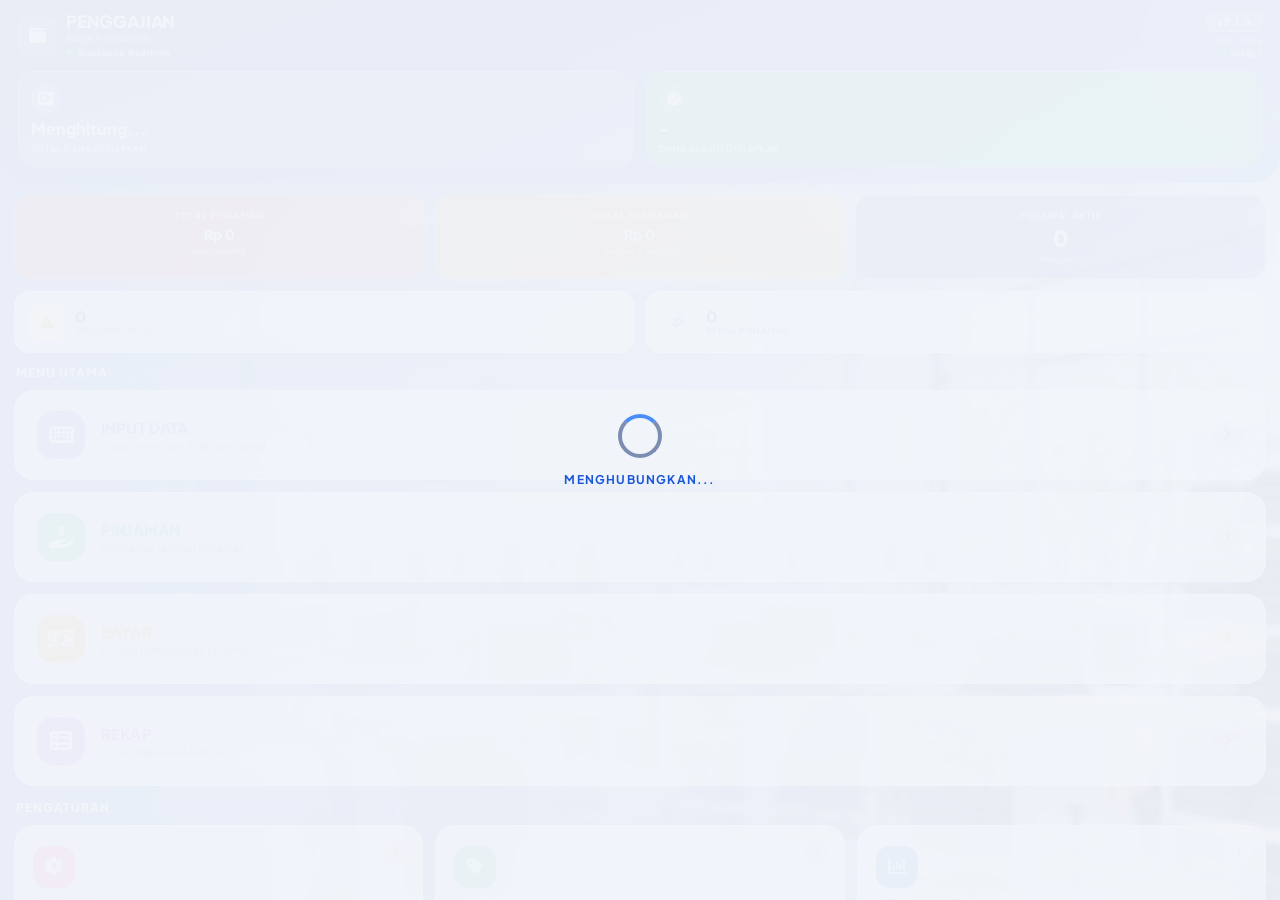
==== commit fb7c519f: "Update index.html" ====
--- a/index.html
+++ b/index.html
@@ -396,8 +396,7 @@
     .menu-card-sm:active { transform:scale(.97); box-shadow:none }
     .menu-card-sm.card-setting .m-icon { background:#E11D78; color:#FFE4F0; }
     .menu-card-sm.card-harga .m-icon { background:#0D9488; color:#CCFBF1; }
-    .menu-card-sm.card-log .m-icon { background:#7C3AED; color:#EDE9FE; }
-    .menu-card-sm .m-icon {
+        .menu-card-sm .m-icon {
       width:42px; height:42px;
       border-radius:14px;
       display:flex; align-items:center; justify-content:center;
@@ -407,8 +406,11 @@
     .menu-card-sm .m-label { font-size:13px; font-weight:800; color:var(--text); letter-spacing:.01em }
     .menu-card-sm.card-setting .m-label { color:#E11D78; }
     .menu-card-sm.card-harga .m-label { color:#0D9488; }
-    .menu-card-sm.card-log .m-label { color:#7C3AED; }
-    .menu-card-sm .m-sub { font-size:10px; color:var(--muted); font-weight:500 }
+    .menu-card-sm.card-rekap-pekerjaan .m-icon { background:#2563EB; color:#DBEAFE; }
+    .menu-card-sm.card-rekap-pekerjaan .m-label { color:#2563EB; }
+    .menu-card-sm.card-rekap-pekerjaan .m-arrow-sm { background:#DBEAFE; color:#2563EB; }
+    .menu-card-sm.card-rekap-pekerjaan .m-watermark { color:#2563EB; }
+        .menu-card-sm .m-sub { font-size:10px; color:var(--muted); font-weight:500 }
     .menu-card-sm .m-arrow-sm {
       position:absolute; top:14px; right:14px;
       width:26px; height:26px; border-radius:50%;
@@ -417,8 +419,7 @@
     }
     .menu-card-sm.card-setting .m-arrow-sm { background:#FFE4F0; color:#E11D78; }
     .menu-card-sm.card-harga .m-arrow-sm { background:#CCFBF1; color:#0D9488; }
-    .menu-card-sm.card-log .m-arrow-sm { background:#EDE9FE; color:#7C3AED; }
-
+    
     .menu-card-sm .m-watermark {
       position:absolute;
       right:-10px; bottom:-12px;
@@ -432,8 +433,7 @@
     .menu-card-sm > *:not(.m-watermark) { position:relative; z-index:1; }
     .menu-card-sm.card-setting .m-watermark { color:#E11D78; }
     .menu-card-sm.card-harga .m-watermark { color:#0D9488; }
-    .menu-card-sm.card-log .m-watermark { color:#7C3AED; }
-
+    
     /* ===== CSS POPUP UNIVERSAL — SEMUA POPUP DARI BAWAH ===== */
 /* ============================================================
    ===== CSS POPUP SYSTEM — PINJAMAN & BAYAR =====
@@ -3012,8 +3012,7 @@
     .menu-card.card-rekap .m-arrow { background:rgba(139,92,246,.14); }
     .menu-card-sm.card-setting .m-arrow-sm { background:rgba(225,29,120,.12); }
     .menu-card-sm.card-harga .m-arrow-sm { background:rgba(13,148,136,.12); }
-    .menu-card-sm.card-log .m-arrow-sm { background:rgba(124,58,237,.12); }
-
+    
     .rekap-badge.tambahan,
     .rekap-badge.lunas { background:rgba(16,185,129,.12); }
     .rekap-badge.pinjaman { background:rgba(239,68,68,.12); }
@@ -3190,12 +3189,12 @@
           <div class="m-label">HARGA</div>
           <div class="m-sub">Atur harga</div>
         </div>
-        <div class="menu-card-sm card-log" onclick="bukaLogPinjamanLunas()">
-          <i class="fa-solid fa-clock-rotate-left m-watermark"></i>
+        <div class="menu-card-sm card-rekap-pekerjaan" onclick="bukaRekapPekerjaan()">
+          <i class="fa-solid fa-chart-column m-watermark"></i>
           <div class="m-arrow-sm"><i class="fa-solid fa-chevron-right"></i></div>
-          <div class="m-icon"><i class="fa-solid fa-clock-rotate-left"></i></div>
-          <div class="m-label">LOG</div>
-          <div class="m-sub">Riwayat</div>
+          <div class="m-icon"><i class="fa-solid fa-chart-column"></i></div>
+          <div class="m-label">REKAP PEKERJAAN</div>
+          <div class="m-sub">Total minggu ini</div>
         </div>
       </div>
     </div>
@@ -4383,7 +4382,6 @@
       input: 'payroll_input',
       pinjaman: 'payroll_pinjaman',
       bayar: 'payroll_bayar',
-      pinjamanLunasLog: 'payroll_pinjaman_lunas_log'
     };
 
     // ====================================================================
@@ -4460,12 +4458,12 @@
       if (value && typeof value === 'object') Object.values(value).forEach(_validateRecordData);
     }
 
-    async function sbInsert(collRef, data) {
+    async function sbInsert(collRef, data, id) {
       _validateRecordData(data);
-      const id = _genId();
-      const { error } = await sb.from(collRef.__table).insert({ id, data });
+      const recordId = id || _genId();
+      const { error } = await sb.from(collRef.__table).insert({ id: recordId, data });
       if (error) throw _mkError(error, 'supabase/insert-failed');
-      return { id };
+      return { id: recordId };
     }
 
     async function sbUpsert(docRef, data, options) {
@@ -4526,6 +4524,7 @@
     function sbWatch(collRef, onNext, onError, queryModifier) {
       const table = collRef.__table;
       let _seq = 0; // token urutan: cegah fetch lama menimpa fetch baru
+      let _realtimeFetchTimer = null;
 
       function pushSnapshot(rows) {
         const docs = (rows || []).map(r => ({
@@ -4561,13 +4560,13 @@
       // Ambil semua baris dengan mem-paging per PAGE_SIZE sampai halaman
       // terakhir (jumlah baris yang balik < PAGE_SIZE).
       async function _fetchAllRows(mySeq) {
-        let allRows = [];
+        const allRows = [];
         let from = 0;
         while (true) {
           const { data: rows, error } = await _buildQuery(from, from + PAGE_SIZE - 1);
-          if (mySeq !== _seq) return null; // ada fetch lebih baru, batalkan
+          if (mySeq !== _seq) return null;
           if (error) throw error;
-          allRows = allRows.concat(rows || []);
+          allRows.push(...(rows || []));
           if (!rows || rows.length < PAGE_SIZE) break;
           from += PAGE_SIZE;
         }
@@ -4583,19 +4582,27 @@
           if (allRows === null) return; // dibatalkan oleh fetch yang lebih baru
           pushSnapshot(allRows);
         }).catch(error => {
-          if (onError) onError(_mkError(error, 'supabase/read-failed'));
+          if (mySeq === _seq && onError) onError(_mkError(error, 'supabase/read-failed'));
         });
       }
 
+      function _scheduleFetchAndPush() {
+        clearTimeout(_realtimeFetchTimer);
+        _realtimeFetchTimer = setTimeout(_fetchAndPush, 100);
+      }
+
       // load awal
       _fetchAndPush();
 
       // realtime: setiap ada perubahan di tabel ini, baca ulang (dengan filter yang sama)
       const channel = sb.channel('realtime:' + table + ':' + _SESSION_ID)
-        .on('postgres_changes', { event: '*', schema: 'public', table }, () => _fetchAndPush())
+        .on('postgres_changes', { event: '*', schema: 'public', table }, _scheduleFetchAndPush)
         .subscribe();
 
-      return () => { sb.removeChannel(channel); };
+      return () => {
+        clearTimeout(_realtimeFetchTimer);
+        sb.removeChannel(channel);
+      };
     }
 
     // ===== STATE =====
@@ -4913,21 +4920,12 @@
     }
 
     let _initTimeout;
-    let _lunasSweepDone = false;
-    async function _sweepPinjamanLunasSekaliJalan() {
-      // Bersihkan SEKALI saja saat data pertama kali termuat: pinjaman lama yang
-      // total bayarnya sudah menyamai/melebihi pokoknya (lunas) tapi belum
-      // terhapus (misal karena fitur ini baru ditambahkan) akan otomatis
-      // dibuang beserta riwayat pembayarannya.
-      if(_lunasSweepDone) return;
-      _lunasSweepDone = true;
-      try {
-        const semuaNama = new Set(_CACHE.pinjaman.map(p => p.nama));
-        for(const nama of semuaNama) { await _autoHapusPinjamanLunas(nama); }
-      } catch(e) { console.error('Sweep pinjaman lunas gagal:', e); }
-    }
     function _tryInit() {
-      if(Object.values(_initFlags).every(Boolean)) { clearTimeout(_initTimeout); hideLoading(); loadDashboardDana(); _sweepPinjamanLunasSekaliJalan(); }
+      if(Object.values(_initFlags).every(Boolean)) {
+        clearTimeout(_initTimeout);
+        hideLoading();
+        loadDashboardDana();
+        }
     }
     function _showDbError(msg) {
       clearTimeout(_initTimeout);
@@ -4958,7 +4956,10 @@
         const onInput   = $('inputPage').classList.contains('active');
 
         if(onHome)  { loadDashboardDana(); }
-        if(onRekap) { muatRekapPegawai(); muatRekapPinjaman(); }
+        if(onRekap) {
+          if(currentTab === 'pegawai') muatRekapPegawai();
+          else muatRekapPinjaman();
+        }
         if(onSetting && _pegMode === 'select') {
           const namaTerpilih = $('set_peg_dropdown').value;
           const dd = $('set_peg_dropdown');
@@ -5016,16 +5017,25 @@
       // snapshot periode tertentu.
       const _lolos = v => !sampai || (v.tanggalISO && v.tanggalISO <= sampai);
       const docMap = {};
-      _CACHE.pinjaman.filter(_lolos).forEach(v => { const j = v.jenis || '(lainnya)'; const key = v.nama + '||' + j; if (!docMap[key]) docMap[key] = []; docMap[key].push({ id: v.id, nominal: v.nominal || 0, tanggalISO: v.tanggalISO || '', waktu: v.waktu || '' }); });
+      const allNama = new Set();
+      const jenisPerNama = {};
+      _CACHE.pinjaman.filter(_lolos).forEach(v => {
+        const j = v.jenis || '(lainnya)';
+        const key = v.nama + '||' + j;
+        if (!docMap[key]) docMap[key] = [];
+        docMap[key].push({ id: v.id, nominal: v.nominal || 0, tanggalISO: v.tanggalISO || '', waktu: v.waktu || '' });
+        allNama.add(v.nama);
+        if (!jenisPerNama[v.nama]) jenisPerNama[v.nama] = new Set();
+        jenisPerNama[v.nama].add(j);
+      });
       // FIX: sama seperti di getRekapPinjamanPerJenisLocal — urutkan pakai `waktu`
       // presisi detik + id sebagai tie-breaker, supaya urutan FIFO deterministik dan
       // tidak berubah-ubah tiap kali cache di-refetch dari Supabase.
       Object.keys(docMap).forEach(key => { docMap[key].sort((a,b) => (_waktuSortMs(a) - _waktuSortMs(b)) || String(a.id).localeCompare(String(b.id))); });
       const bayarMap = {};
       _CACHE.bayar.filter(v => !sampai || (v.tanggalISO && v.tanggalISO <= sampai)).forEach(v => { const j = v.jenisPinjaman || '(lainnya)'; const key = v.nama + '||' + j; bayarMap[key] = (bayarMap[key] || 0) + (v.bayar || 0); });
-      const allNama = new Set(_CACHE.pinjaman.filter(_lolos).map(v => v.nama));
       return [...allNama].map(nama => {
-        const semuaJenis = new Set(_CACHE.pinjaman.filter(v => v.nama === nama && _lolos(v)).map(v => v.jenis || '(lainnya)'));
+        const semuaJenis = jenisPerNama[nama];
         let totalPinjamanAktif = 0, totalBayarAktif = 0;
         const jenisAktif = new Set();
         semuaJenis.forEach(j => {
@@ -5076,30 +5086,11 @@
         const jenisSet = new Set(_CACHE.pinjaman.filter(p => p.nama === nama).map(p => p.jenis || '(lainnya)'));
         for (const jenis of jenisSet) {
           const pinjamanDocs = _CACHE.pinjaman.filter(p => p.nama === nama && (p.jenis || '(lainnya)') === jenis);
-          if (!pinjamanDocs.length) continue;
-          const totalPinjaman = pinjamanDocs.reduce((s, p) => s + (p.nominal || 0), 0);
+          const totalPinjaman = pinjamanDocs.reduce((sum, p) => sum + (p.nominal || 0), 0);
           if (totalPinjaman <= 0) continue;
           const bayarDocs = _CACHE.bayar.filter(b => b.nama === nama && (b.jenisPinjaman || '(lainnya)') === jenis);
-          const totalBayar = bayarDocs.reduce((s, b) => s + (b.bayar || 0), 0);
-          if (totalBayar >= totalPinjaman) {
-            // Cuma dicatat ke log audit sebagai jejak "kapan jenis ini lunas" —
-            // datanya sendiri (pinjaman & bayar) sengaja TIDAK dihapus.
-            try {
-              await sbInsert(sbTable(db, COL.pinjamanLunasLog), {
-                nama,
-                jenis,
-                totalPinjaman,
-                totalBayar,
-                pinjamanDihapus: pinjamanDocs.map(p => ({ id: p.id, nominal: p.nominal || 0, tanggal: p.tanggal || '' })),
-                bayarDihapus: bayarDocs.map(b => ({ id: b.id, bayar: b.bayar || 0, tanggal: b.tanggal || '' })),
-                waktu: sbTimestamp()
-              });
-              await _trimPinjamanLunasLog();
-            } catch (logErr) {
-              console.error('Gagal menyimpan log lunas pinjaman:', logErr);
-            }
-            adaYangLunas = true;
-          }
+          const totalBayar = bayarDocs.reduce((sum, b) => sum + (b.bayar || 0), 0);
+          if (totalBayar >= totalPinjaman) adaYangLunas = true;
         }
       } catch (e) {
         console.error('Cek lunas pinjaman gagal:', e);
@@ -5107,81 +5098,55 @@
       return adaYangLunas;
     }
 
-    // ===== LOG AUDIT: RIWAYAT AUTO-HAPUS PINJAMAN LUNAS =====
-    // Menampilkan seluruh catatan yang ditulis _autoHapusPinjamanLunas, supaya
-    // penghapusan otomatis (yang berjalan tanpa konfirmasi user) tetap bisa
-    // ditelusuri: kapan, pegawai mana, jenis apa, dan berapa dokumen/pembayaran
-    // yang ikut terhapus.
-    async function _trimPinjamanLunasLog() {
-      const KEEP_LIMIT = 500;
-      const DELETE_BATCH_SIZE = 100;
-      while (true) {
-        const { data: oldRows, error: readError } = await sb.from(COL.pinjamanLunasLog)
-          .select('id')
-          .order('created_at', { ascending: false })
-          .order('id', { ascending: false })
-          .range(KEEP_LIMIT, KEEP_LIMIT + DELETE_BATCH_SIZE - 1);
-        if (readError) throw _mkError(readError, 'supabase/get-failed');
-        if (!oldRows || oldRows.length === 0) break;
-
-        const { error: deleteError } = await sb.from(COL.pinjamanLunasLog)
-          .delete()
-          .in('id', oldRows.map(row => row.id));
-        if (deleteError) throw _mkError(deleteError, 'supabase/delete-failed');
-        if (oldRows.length < DELETE_BATCH_SIZE) break;
-      }
-    }
-
-    window.bukaLogPinjamanLunas = async () => {
+    window.bukaRekapPekerjaan = () => {
       if (_isAppLocked()) return;
-      const existing = document.getElementById('logPinjamanLunasOverlay');
+      const existing = document.getElementById('rekapPekerjaanOverlay');
       if (existing) existing.remove();
-      showLoading('Memuat log...');
-      try {
-        await _trimPinjamanLunasLog();
-        const { data, error } = await sb.from(COL.pinjamanLunasLog)
-          .select('id, data, created_at')
-          .order('created_at', { ascending: false })
-          .order('id', { ascending: false })
-          .range(0, 499);
-        if (error) throw _mkError(error, 'supabase/get-failed');
-        const entries = data || [];
-        const rows = entries.map(row => {
-          const e = { id: row.id, ...(row.data || {}) };
-          const jmlPin = (e.pinjamanDihapus || []).length;
-          const jmlBayar = (e.bayarDihapus || []).length;
-          const waktuStr = (() => { const t = Date.parse(e.waktu || row.created_at || ''); return isNaN(t) ? '-' : new Date(t).toLocaleString('id-ID'); })();
-          return `<div style="background:var(--card2);border:1.5px solid var(--muted);border-radius:12px;padding:12px 14px;margin-bottom:8px;">
-                <div style="display:flex;justify-content:space-between;align-items:flex-start;gap:8px;">
-                  <div>
-                    <div style="font-size:13px;font-weight:800;color:var(--text);">${e.nama || '-'}</div>
-                    <div style="font-size:11px;color:var(--muted);margin-top:2px;">${e.jenis || '(lainnya)'} • ${waktuStr}</div>
-                  </div>
-                  <div style="text-align:right;font-size:11px;color:var(--muted);">
-                    ${jmlPin} pinjaman<br>${jmlBayar} bayar
-                  </div>
-                </div>
-                <div style="display:flex;justify-content:space-between;padding-top:8px;margin-top:8px;border-top:1px solid var(--muted);font-size:12px;">
-                  <span>Total Pinjaman: <b>Rp ${fmt(e.totalPinjaman || 0)}</b></span>
-                  <span>Total Bayar: <b>Rp ${fmt(e.totalBayar || 0)}</b></span>
-                </div>
-              </div>`;
+
+      const mulai = _getMinggu(new Date());
+      const sampai = new Date(mulai);
+      sampai.setDate(sampai.getDate() + 6);
+      const dari = _localISODate(mulai);
+      const sampaiISO = _localISODate(sampai);
+      const items = getInputDataLocal(dari, sampaiISO);
+      const totals = {};
+
+      items.forEach(item => {
+        const jenis = (item.jenis || '(lainnya)').trim() || '(lainnya)';
+        if (!totals[jenis]) totals[jenis] = { qty: 0, jumlah: 0 };
+        totals[jenis].qty += Number(item.qty || 0);
+        totals[jenis].jumlah += Number(item.jumlah || 0);
+      });
+
+      const rows = Object.entries(totals)
+        .sort((a, b) => a[0].localeCompare(b[0], 'id'))
+        .map(([jenis, total]) => {
+          const safeJenis = jenis.replace(/[&<>'"]/g, ch => ({ '&':'&amp;', '<':'&lt;', '>':'&gt;', "'":'&#39;', '"':'&quot;' }[ch]));
+          return `<div style="display:flex;justify-content:space-between;align-items:center;gap:12px;padding:11px 0;border-bottom:1px solid var(--border);">
+            <div style="min-width:0;">
+              <div style="font-size:13px;font-weight:800;color:var(--text);overflow:hidden;text-overflow:ellipsis;">${safeJenis}</div>
+              <div style="font-size:11px;color:var(--muted);margin-top:2px;">Total hasil: ${fmt(total.qty)}</div>
+            </div>
+            <div style="font-size:13px;font-weight:900;color:#2563EB;white-space:nowrap;">Rp ${fmt(total.jumlah)}</div>
+          </div>`;
         }).join('');
 
-        const overlay = document.createElement('div');
-        overlay.id = 'logPinjamanLunasOverlay';
-        overlay.style.cssText = 'position:fixed;inset:0;background:rgba(0,0,0,.4);z-index:99999999;display:flex;align-items:flex-end;justify-content:center;padding:16px;';
-        overlay.innerHTML = `<div style="background:var(--card);border-radius:20px;padding:20px;width:100%;max-width:480px;max-height:80vh;overflow-y:auto;">
-          <div style="font-size:13px;font-weight:800;color:var(--muted);letter-spacing:.08em;text-transform:uppercase;margin-bottom:12px;">Log Auto-Hapus Pinjaman Lunas (${entries.length}${entries.length === 500 ? ' terbaru' : ''})</div>
-          ${rows || '<div style="text-align:center;color:var(--muted);font-size:13px;padding:24px 0;">Belum ada riwayat auto-hapus pinjaman lunas.</div>'}
-          <button onclick="document.getElementById('logPinjamanLunasOverlay').remove()" style="width:100%;background:transparent;color:var(--muted);border:1.5px solid var(--muted);border-radius:12px;padding:12px;font-size:13px;font-weight:700;cursor:pointer;font-family:inherit;margin-top:4px;">Tutup</button>
-        </div>`;
-        document.body.appendChild(overlay);
-      } catch (e) {
-        showToast('❌ Gagal memuat log: ' + e.message);
-      } finally {
-        hideLoading();
-      }
+      const grandQty = Object.values(totals).reduce((sum, v) => sum + v.qty, 0);
+      const grandTotal = Object.values(totals).reduce((sum, v) => sum + v.jumlah, 0);
+      const overlay = document.createElement('div');
+      overlay.id = 'rekapPekerjaanOverlay';
+      overlay.style.cssText = 'position:fixed;inset:0;background:rgba(15,23,42,.45);z-index:99999999;display:flex;align-items:flex-end;justify-content:center;padding:16px;';
+      overlay.innerHTML = `<div style="background:var(--card);border-radius:20px;padding:20px;width:100%;max-width:480px;max-height:80vh;overflow-y:auto;">
+        <div style="font-size:13px;font-weight:900;color:#2563EB;letter-spacing:.06em;text-transform:uppercase;">Total Rekap Pekerjaan</div>
+        <div style="font-size:11px;color:var(--muted);font-weight:600;margin-top:4px;margin-bottom:10px;">${fmtTgl(mulai)} - ${fmtTgl(sampai)} • Minggu-Sabtu</div>
+        ${rows || '<div style="text-align:center;color:var(--muted);font-size:13px;padding:24px 0;">Belum ada data pekerjaan pada periode ini.</div>'}
+        ${rows ? `<div style="display:flex;justify-content:space-between;align-items:center;margin-top:12px;padding:12px;border-radius:12px;background:#DBEAFE;">
+          <div><div style="font-size:11px;color:#64748B;font-weight:700;">TOTAL SELURUH HASIL</div><div style="font-size:12px;font-weight:900;color:#2563EB;margin-top:2px;">${fmt(grandQty)}</div></div>
+          <div style="font-size:15px;font-weight:900;color:#2563EB;">Rp ${fmt(grandTotal)}</div>
+        </div>` : ''}
+        <button onclick="document.getElementById('rekapPekerjaanOverlay').remove()" style="width:100%;background:transparent;color:var(--muted);border:1.5px solid var(--border);border-radius:12px;padding:12px;font-size:13px;font-weight:700;cursor:pointer;font-family:inherit;margin-top:12px;">Tutup</button>
+      </div>`;
+      document.body.appendChild(overlay);
     };
 
     // ===== WINDOW FUNCTIONS =====
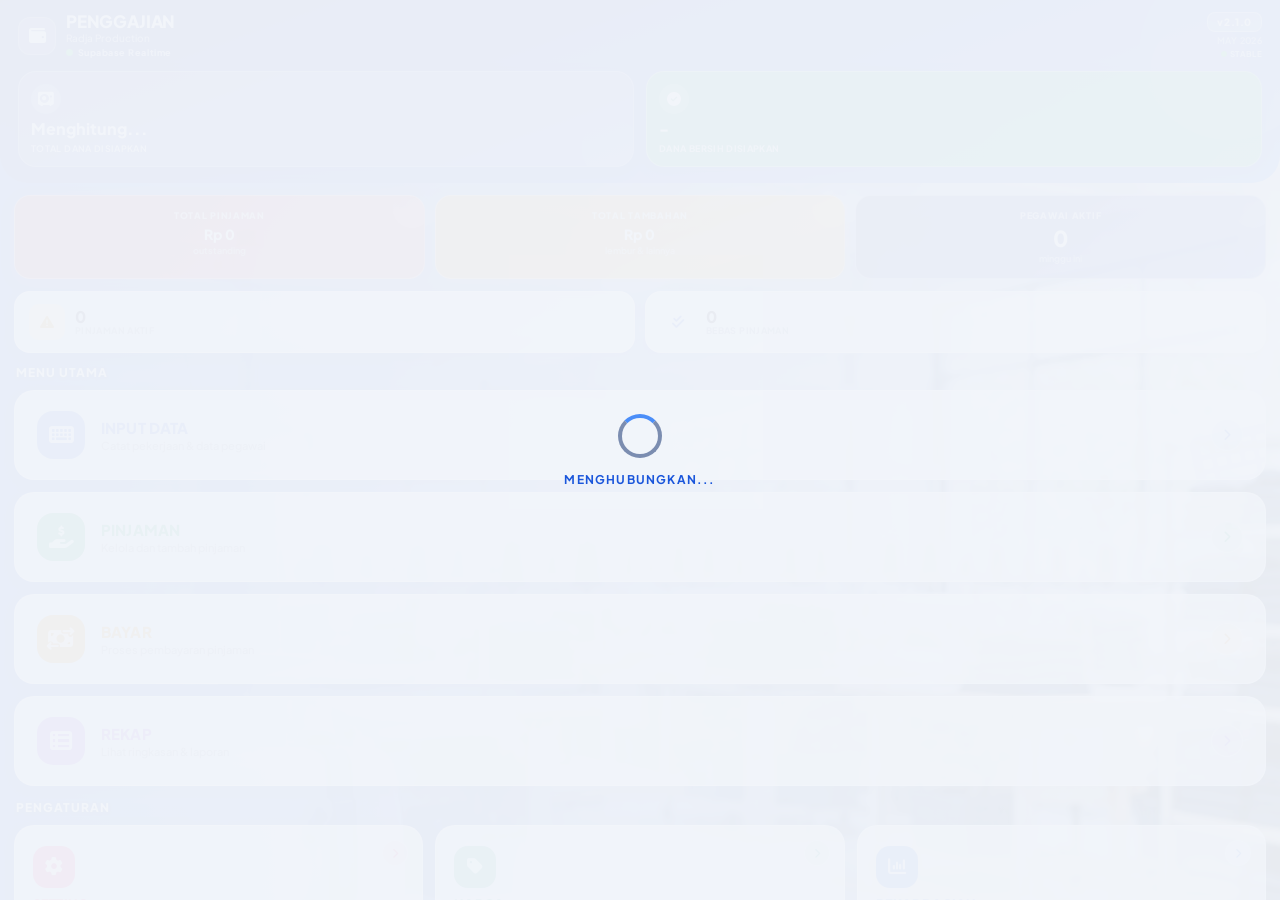
==== commit 80cd8578: "Update index.html" ====
--- a/index.html
+++ b/index.html
@@ -406,10 +406,10 @@
     .menu-card-sm .m-label { font-size:13px; font-weight:800; color:var(--text); letter-spacing:.01em }
     .menu-card-sm.card-setting .m-label { color:#E11D78; }
     .menu-card-sm.card-harga .m-label { color:#0D9488; }
-    .menu-card-sm.card-rekap-pekerjaan .m-icon { background:#2563EB; color:#DBEAFE; }
-    .menu-card-sm.card-rekap-pekerjaan .m-label { color:#2563EB; }
-    .menu-card-sm.card-rekap-pekerjaan .m-arrow-sm { background:#DBEAFE; color:#2563EB; }
-    .menu-card-sm.card-rekap-pekerjaan .m-watermark { color:#2563EB; }
+    .menu-card-sm.card-rekap-bagian .m-icon { background:#2563EB; color:#DBEAFE; }
+    .menu-card-sm.card-rekap-bagian .m-label { color:#2563EB; }
+    .menu-card-sm.card-rekap-bagian .m-arrow-sm { background:#DBEAFE; color:#2563EB; }
+    .menu-card-sm.card-rekap-bagian .m-watermark { color:#2563EB; }
         .menu-card-sm .m-sub { font-size:10px; color:var(--muted); font-weight:500 }
     .menu-card-sm .m-arrow-sm {
       position:absolute; top:14px; right:14px;
@@ -1580,6 +1580,32 @@
 .rekap-info {
   flex: 1;
   min-width: 0;
+}
+
+.rekap-total-qty {
+  display: flex;
+  flex-direction: column;
+  align-items: flex-end;
+  gap: 2px;
+  margin-left: auto;
+  flex-shrink: 0;
+  align-self: flex-start;
+  padding: 2px 0 0 6px;
+}
+
+.rekap-total-qty-label {
+  color: var(--muted);
+  font-size: 8px;
+  font-weight: 800;
+  letter-spacing: .06em;
+  line-height: 1;
+}
+
+.rekap-total-qty-value {
+  color: var(--primary3);
+  font-size: 13px;
+  font-weight: 900;
+  line-height: 1.2;
 }
 
 .rekap-name-row {
@@ -3189,12 +3215,12 @@
           <div class="m-label">HARGA</div>
           <div class="m-sub">Atur harga</div>
         </div>
-        <div class="menu-card-sm card-rekap-pekerjaan" onclick="bukaRekapPekerjaan()">
+        <div class="menu-card-sm card-rekap-bagian" onclick="bukaRekapBagian()">
           <i class="fa-solid fa-chart-column m-watermark"></i>
           <div class="m-arrow-sm"><i class="fa-solid fa-chevron-right"></i></div>
           <div class="m-icon"><i class="fa-solid fa-chart-column"></i></div>
-          <div class="m-label">REKAP PEKERJAAN</div>
-          <div class="m-sub">Total minggu ini</div>
+          <div class="m-label">REKAP BAGIAN</div>
+          <div class="m-sub">Total per bagian</div>
         </div>
       </div>
     </div>
@@ -3623,7 +3649,7 @@
 <div class="search-bar" style="padding:12px 16px; display:flex; gap:10px; align-items:center;">
   <div style="flex:1; position:relative;">
     <i class="fa-solid fa-magnifying-glass" style="position:absolute; left:14px; top:50%; transform:translateY(-50%); color:var(--muted); font-size:13px;"></i>
-    <input type="text" placeholder="Cari nama pegawai..." oninput="filterRekap(this.value)" autocomplete="off" autocorrect="off" autocapitalize="off" spellcheck="false" style="width:100%; background:var(--card); border:1.5px solid var(--border); border-radius:14px; padding:12px 14px 12px 40px; color:var(--text); font-size:13px; outline:none; font-family:inherit; font-weight:500; box-shadow:var(--shadow);">
+    <input type="text" placeholder="Cari nama pegawai atau pekerjaan..." oninput="filterRekap(this.value)" autocomplete="off" autocorrect="off" autocapitalize="off" spellcheck="false" style="width:100%; background:var(--card); border:1.5px solid var(--border); border-radius:14px; padding:12px 14px 12px 40px; color:var(--text); font-size:13px; outline:none; font-family:inherit; font-weight:500; box-shadow:var(--shadow);">
   </div>
   <!-- Mode normal: tombol Pilih -->
   <button id="btnModePilih" onclick="masukModePilih()" style="height:44px; padding:0 16px; background:var(--card); color:var(--primary3); border:1.5px solid var(--primary3); border-radius:14px; font-size:12px; font-weight:800; font-family:inherit; cursor:pointer; display:flex; align-items:center; justify-content:center; gap:6px; white-space:nowrap; flex-shrink:0;">
@@ -5098,55 +5124,103 @@
       return adaYangLunas;
     }
 
-    window.bukaRekapPekerjaan = () => {
+    window.bukaRekapBagian = () => {
       if (_isAppLocked()) return;
-      const existing = document.getElementById('rekapPekerjaanOverlay');
+      const existing = document.getElementById('rekapBagianOverlay');
       if (existing) existing.remove();
 
-      const mulai = _getMinggu(new Date());
-      const sampai = new Date(mulai);
-      sampai.setDate(sampai.getDate() + 6);
-      const dari = _localISODate(mulai);
-      const sampaiISO = _localISODate(sampai);
-      const items = getInputDataLocal(dari, sampaiISO);
-      const totals = {};
-
-      items.forEach(item => {
-        const jenis = (item.jenis || '(lainnya)').trim() || '(lainnya)';
-        if (!totals[jenis]) totals[jenis] = { qty: 0, jumlah: 0 };
-        totals[jenis].qty += Number(item.qty || 0);
-        totals[jenis].jumlah += Number(item.jumlah || 0);
-      });
-
-      const rows = Object.entries(totals)
-        .sort((a, b) => a[0].localeCompare(b[0], 'id'))
-        .map(([jenis, total]) => {
-          const safeJenis = jenis.replace(/[&<>'"]/g, ch => ({ '&':'&amp;', '<':'&lt;', '>':'&gt;', "'":'&#39;', '"':'&quot;' }[ch]));
-          return `<div style="display:flex;justify-content:space-between;align-items:center;gap:12px;padding:11px 0;border-bottom:1px solid var(--border);">
-            <div style="min-width:0;">
-              <div style="font-size:13px;font-weight:800;color:var(--text);overflow:hidden;text-overflow:ellipsis;">${safeJenis}</div>
-              <div style="font-size:11px;color:var(--muted);margin-top:2px;">Total hasil: ${fmt(total.qty)}</div>
-            </div>
-            <div style="font-size:13px;font-weight:900;color:#2563EB;white-space:nowrap;">Rp ${fmt(total.jumlah)}</div>
-          </div>`;
-        }).join('');
-
-      const grandQty = Object.values(totals).reduce((sum, v) => sum + v.qty, 0);
-      const grandTotal = Object.values(totals).reduce((sum, v) => sum + v.jumlah, 0);
+      const mulaiAwal = _getMinggu(new Date());
+      const sampaiAwal = new Date(mulaiAwal);
+      sampaiAwal.setDate(sampaiAwal.getDate() + 6);
+
       const overlay = document.createElement('div');
-      overlay.id = 'rekapPekerjaanOverlay';
+      overlay.id = 'rekapBagianOverlay';
       overlay.style.cssText = 'position:fixed;inset:0;background:rgba(15,23,42,.45);z-index:99999999;display:flex;align-items:flex-end;justify-content:center;padding:16px;';
       overlay.innerHTML = `<div style="background:var(--card);border-radius:20px;padding:20px;width:100%;max-width:480px;max-height:80vh;overflow-y:auto;">
-        <div style="font-size:13px;font-weight:900;color:#2563EB;letter-spacing:.06em;text-transform:uppercase;">Total Rekap Pekerjaan</div>
-        <div style="font-size:11px;color:var(--muted);font-weight:600;margin-top:4px;margin-bottom:10px;">${fmtTgl(mulai)} - ${fmtTgl(sampai)} • Minggu-Sabtu</div>
-        ${rows || '<div style="text-align:center;color:var(--muted);font-size:13px;padding:24px 0;">Belum ada data pekerjaan pada periode ini.</div>'}
-        ${rows ? `<div style="display:flex;justify-content:space-between;align-items:center;margin-top:12px;padding:12px;border-radius:12px;background:#DBEAFE;">
-          <div><div style="font-size:11px;color:#64748B;font-weight:700;">TOTAL SELURUH HASIL</div><div style="font-size:12px;font-weight:900;color:#2563EB;margin-top:2px;">${fmt(grandQty)}</div></div>
-          <div style="font-size:15px;font-weight:900;color:#2563EB;">Rp ${fmt(grandTotal)}</div>
-        </div>` : ''}
-        <button onclick="document.getElementById('rekapPekerjaanOverlay').remove()" style="width:100%;background:transparent;color:var(--muted);border:1.5px solid var(--border);border-radius:12px;padding:12px;font-size:13px;font-weight:700;cursor:pointer;font-family:inherit;margin-top:12px;">Tutup</button>
+        <div style="font-size:13px;font-weight:900;color:#2563EB;letter-spacing:.06em;text-transform:uppercase;">Total Rekap Bagian</div>
+        <div style="display:grid;grid-template-columns:1fr 1fr;gap:8px;margin:12px 0 8px;">
+          <label style="font-size:10px;font-weight:800;color:var(--muted);">DARI
+            <input id="rekapBagianMulai" type="date" value="${_localISODate(mulaiAwal)}" style="display:block;width:100%;margin-top:5px;padding:10px 8px;border:1.5px solid var(--border);border-radius:10px;background:var(--card);color:var(--text);font-family:inherit;font-size:12px;font-weight:700;">
+          </label>
+          <label style="font-size:10px;font-weight:800;color:var(--muted);">SAMPAI
+            <input id="rekapBagianSampai" type="date" value="${_localISODate(sampaiAwal)}" style="display:block;width:100%;margin-top:5px;padding:10px 8px;border:1.5px solid var(--border);border-radius:10px;background:var(--card);color:var(--text);font-family:inherit;font-size:12px;font-weight:700;">
+          </label>
+        </div>
+        <div style="display:flex;gap:6px;margin-bottom:10px;">
+          <button id="rekapBagianMingguIni" style="flex:1;padding:9px 6px;border:0;border-radius:9px;background:#DBEAFE;color:#2563EB;font-family:inherit;font-size:11px;font-weight:800;">Minggu Ini</button>
+          <button id="rekapBagianMingguLalu" style="flex:1;padding:9px 6px;border:0;border-radius:9px;background:var(--bg2);color:var(--muted);font-family:inherit;font-size:11px;font-weight:800;">Minggu Lalu</button>
+        </div>
+        <div id="rekapBagianPeriode" style="font-size:11px;color:var(--muted);font-weight:600;margin-bottom:10px;"></div>
+        <div id="rekapBagianContent"></div>
+        <button onclick="document.getElementById('rekapBagianOverlay').remove()" style="width:100%;background:transparent;color:var(--muted);border:1.5px solid var(--border);border-radius:12px;padding:12px;font-size:13px;font-weight:700;cursor:pointer;font-family:inherit;margin-top:12px;">Tutup</button>
       </div>`;
       document.body.appendChild(overlay);
+
+      const renderRekap = () => {
+        const dari = document.getElementById('rekapBagianMulai').value;
+        const sampai = document.getElementById('rekapBagianSampai').value;
+        const periodeEl = document.getElementById('rekapBagianPeriode');
+        const contentEl = document.getElementById('rekapBagianContent');
+
+        if (!dari || !sampai) {
+          periodeEl.textContent = 'Pilih tanggal mulai dan akhir.';
+          contentEl.innerHTML = '';
+          return;
+        }
+        if (dari > sampai) {
+          periodeEl.textContent = 'Tanggal mulai tidak boleh melebihi tanggal akhir.';
+          contentEl.innerHTML = '';
+          return;
+        }
+
+        const mulai = new Date(dari + 'T00:00:00');
+        const akhir = new Date(sampai + 'T00:00:00');
+        periodeEl.textContent = `${fmtTgl(mulai)} - ${fmtTgl(akhir)} • Periode dipilih`;
+
+        const totals = {};
+        getInputDataLocal(dari, sampai).forEach(item => {
+          const bagian = (item.bagian || '(lainnya)').trim() || '(lainnya)';
+          if (!totals[bagian]) totals[bagian] = { qty: 0, jumlah: 0 };
+          totals[bagian].qty += Number(item.qty || 0);
+          totals[bagian].jumlah += Number(item.jumlah || 0);
+        });
+
+        const rows = Object.entries(totals)
+          .sort((a, b) => a[0].localeCompare(b[0], 'id'))
+          .map(([bagian, total]) => {
+            const safeBagian = bagian.replace(/[&<>'"]/g, ch => ({ '&':'&amp;', '<':'&lt;', '>':'&gt;', "'":'&#39;', '"':'&quot;' }[ch]));
+            return `<div style="display:flex;justify-content:space-between;align-items:center;gap:12px;padding:11px 0;border-bottom:1px solid var(--border);">
+              <div style="min-width:0;"><div style="font-size:13px;font-weight:800;color:var(--text);overflow:hidden;text-overflow:ellipsis;">${safeBagian}</div><div style="font-size:11px;color:var(--muted);margin-top:2px;">Total hasil: ${fmt(total.qty)}</div></div>
+              <div style="font-size:13px;font-weight:900;color:#2563EB;white-space:nowrap;">Rp ${fmt(total.jumlah)}</div>
+            </div>`;
+          }).join('');
+
+        const grandQty = Object.values(totals).reduce((sum, v) => sum + v.qty, 0);
+        const grandTotal = Object.values(totals).reduce((sum, v) => sum + v.jumlah, 0);
+        contentEl.innerHTML = rows || '<div style="text-align:center;color:var(--muted);font-size:13px;padding:24px 0;">Belum ada data pekerjaan pada periode ini.</div>';
+        if (rows) {
+          contentEl.innerHTML += `<div style="display:flex;justify-content:space-between;align-items:center;margin-top:12px;padding:12px;border-radius:12px;background:#DBEAFE;">
+            <div><div style="font-size:11px;color:#64748B;font-weight:700;">TOTAL SELURUH HASIL</div><div style="font-size:12px;font-weight:900;color:#2563EB;margin-top:2px;">${fmt(grandQty)}</div></div>
+            <div style="font-size:15px;font-weight:900;color:#2563EB;">Rp ${fmt(grandTotal)}</div>
+          </div>`;
+        }
+      };
+
+      const setPeriodeMingguan = selisihMinggu => {
+        const mulai = _getMinggu(new Date());
+        mulai.setDate(mulai.getDate() + (selisihMinggu * 7));
+        const sampai = new Date(mulai);
+        sampai.setDate(sampai.getDate() + 6);
+        document.getElementById('rekapBagianMulai').value = _localISODate(mulai);
+        document.getElementById('rekapBagianSampai').value = _localISODate(sampai);
+        renderRekap();
+      };
+
+      document.getElementById('rekapBagianMulai').addEventListener('change', renderRekap);
+      document.getElementById('rekapBagianSampai').addEventListener('change', renderRekap);
+      document.getElementById('rekapBagianMingguIni').addEventListener('click', () => setPeriodeMingguan(0));
+      document.getElementById('rekapBagianMingguLalu').addEventListener('click', () => setPeriodeMingguan(-1));
+      renderRekap();
     };
 
     // ===== WINDOW FUNCTIONS =====
@@ -7270,7 +7344,18 @@
 
     function renderTabelRekap(filter='') {
   const container = $('rekapCardList');
-  const rows = filter ? rekapRows.filter(r => r.nama.toLowerCase().includes(filter.toLowerCase())) : rekapRows;
+  const _dari = _getISO('rekapMulai');
+  const _sampai = _getISO('rekapAkhir');
+  const query = String(filter || '').trim().toLocaleLowerCase('id');
+  const inputPeriode = query ? getInputDataLocal(_dari, _sampai) : [];
+  const rows = query ? rekapRows.filter(r => {
+    if (r.nama.toLocaleLowerCase('id').includes(query)) return true;
+    return inputPeriode.some(item => item.nama === r.nama &&
+      [item.jenis, item.bagian, item.brand].some(value =>
+        String(value || '').toLocaleLowerCase('id').includes(query)
+      )
+    );
+  }) : rekapRows;
   
   if (!rows.length) {
     container.innerHTML = `
@@ -7282,9 +7367,6 @@
     return;
   }
 
-  const _dari = _getISO('rekapMulai');
-  const _sampai = _getISO('rekapAkhir');
-  
   // Build pinjaman map
   const pinjamanAktifMap = {};
   _CACHE.pinjaman.forEach(p => {
@@ -7329,6 +7411,7 @@
 
     // Rincian item: Pekerjaan
     const _dataRincian = getRincianLocal(r.nama, _dari, _sampai);
+    const totalQty = _dataRincian.items.reduce((sum, item) => sum + (Number(item.qty) || 0), 0);
     window._rekapPekerjaanRaw = window._rekapPekerjaanRaw || {};
     window._rekapPekerjaanRaw[idx] = _dataRincian.items;
     let pekerjaanHTML = '';
@@ -7389,6 +7472,10 @@
             </div>
             <div class="rekap-bagian">${bagian}</div>
           </div>
+            <div class="rekap-total-qty" aria-label="Total kuantitas pekerjaan">
+              <span class="rekap-total-qty-label">TOTAL QTY</span>
+              <span class="rekap-total-qty-value">${fmt(totalQty)}</span>
+            </div>
         </div>
         <div style="display:flex; align-items:center; padding:0 16px 14px; gap:0;">
           <div class="rekap-amount-main" style="flex:1;">
